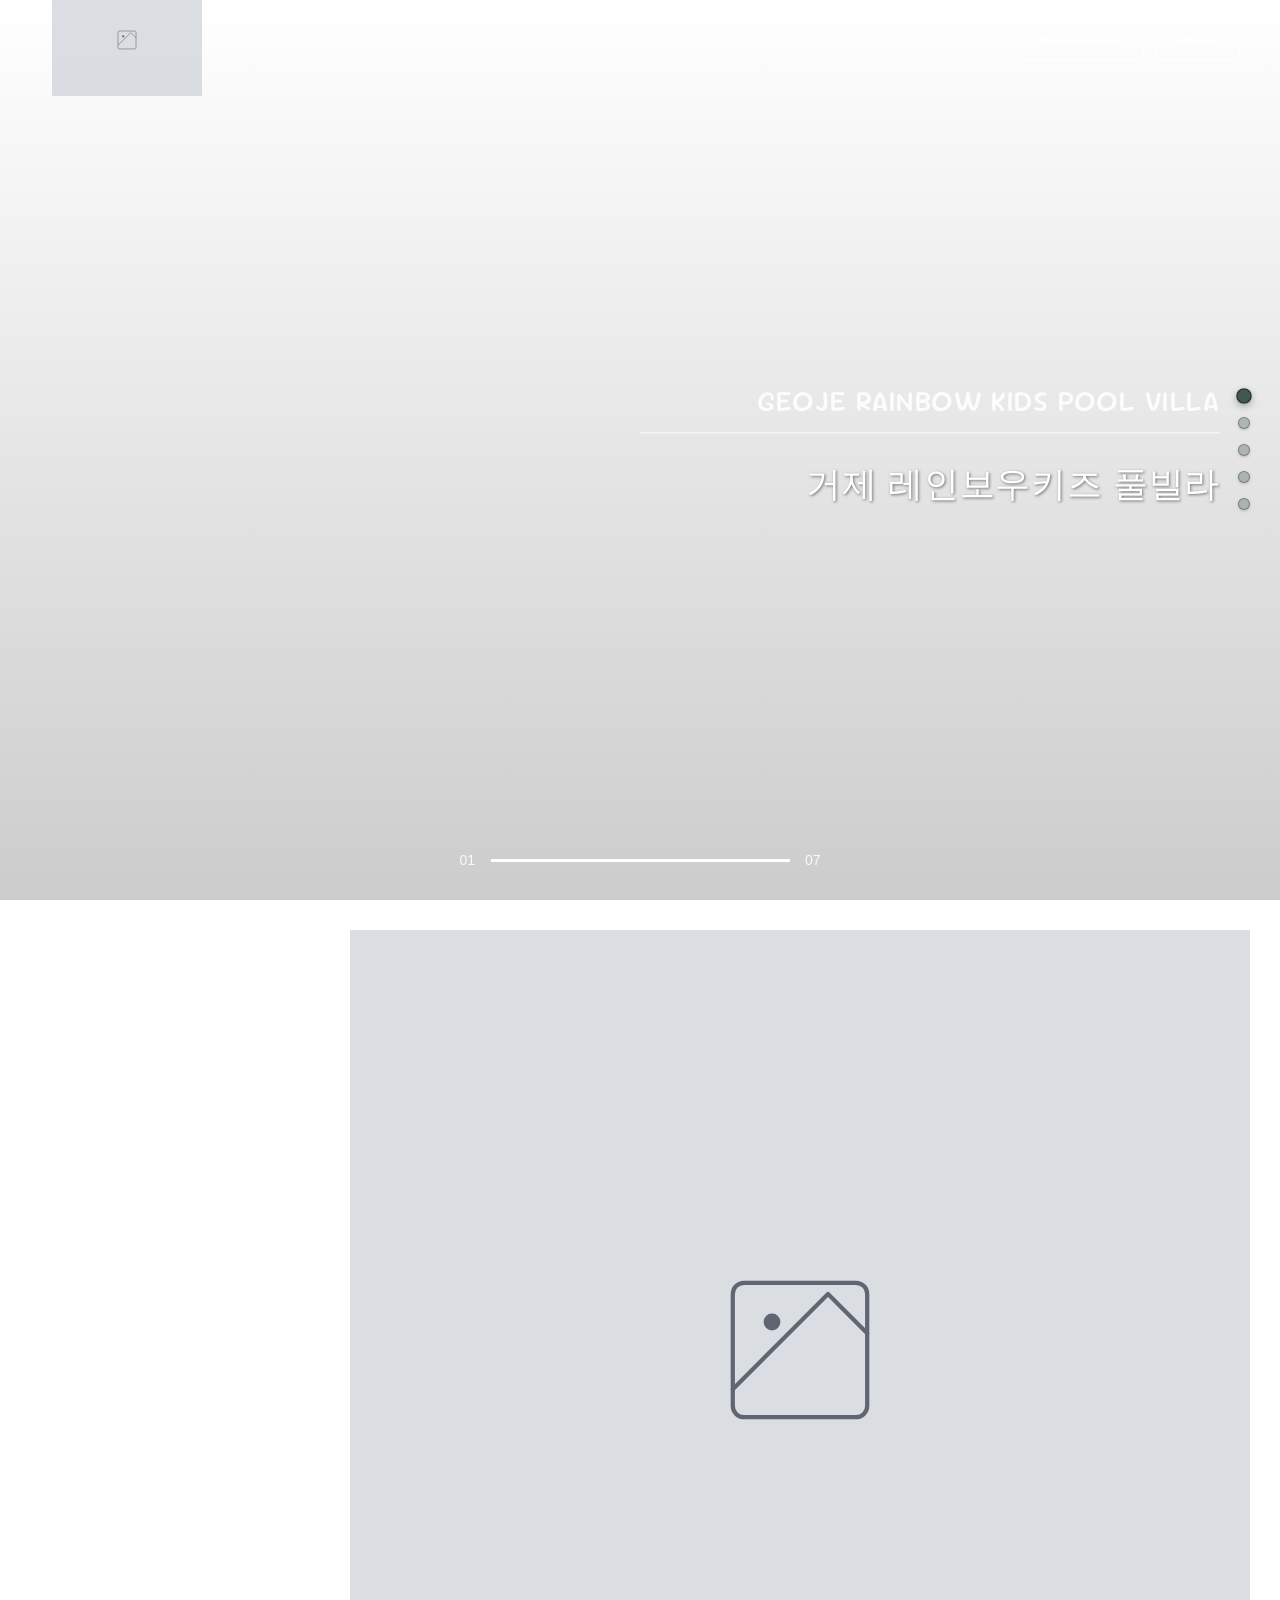
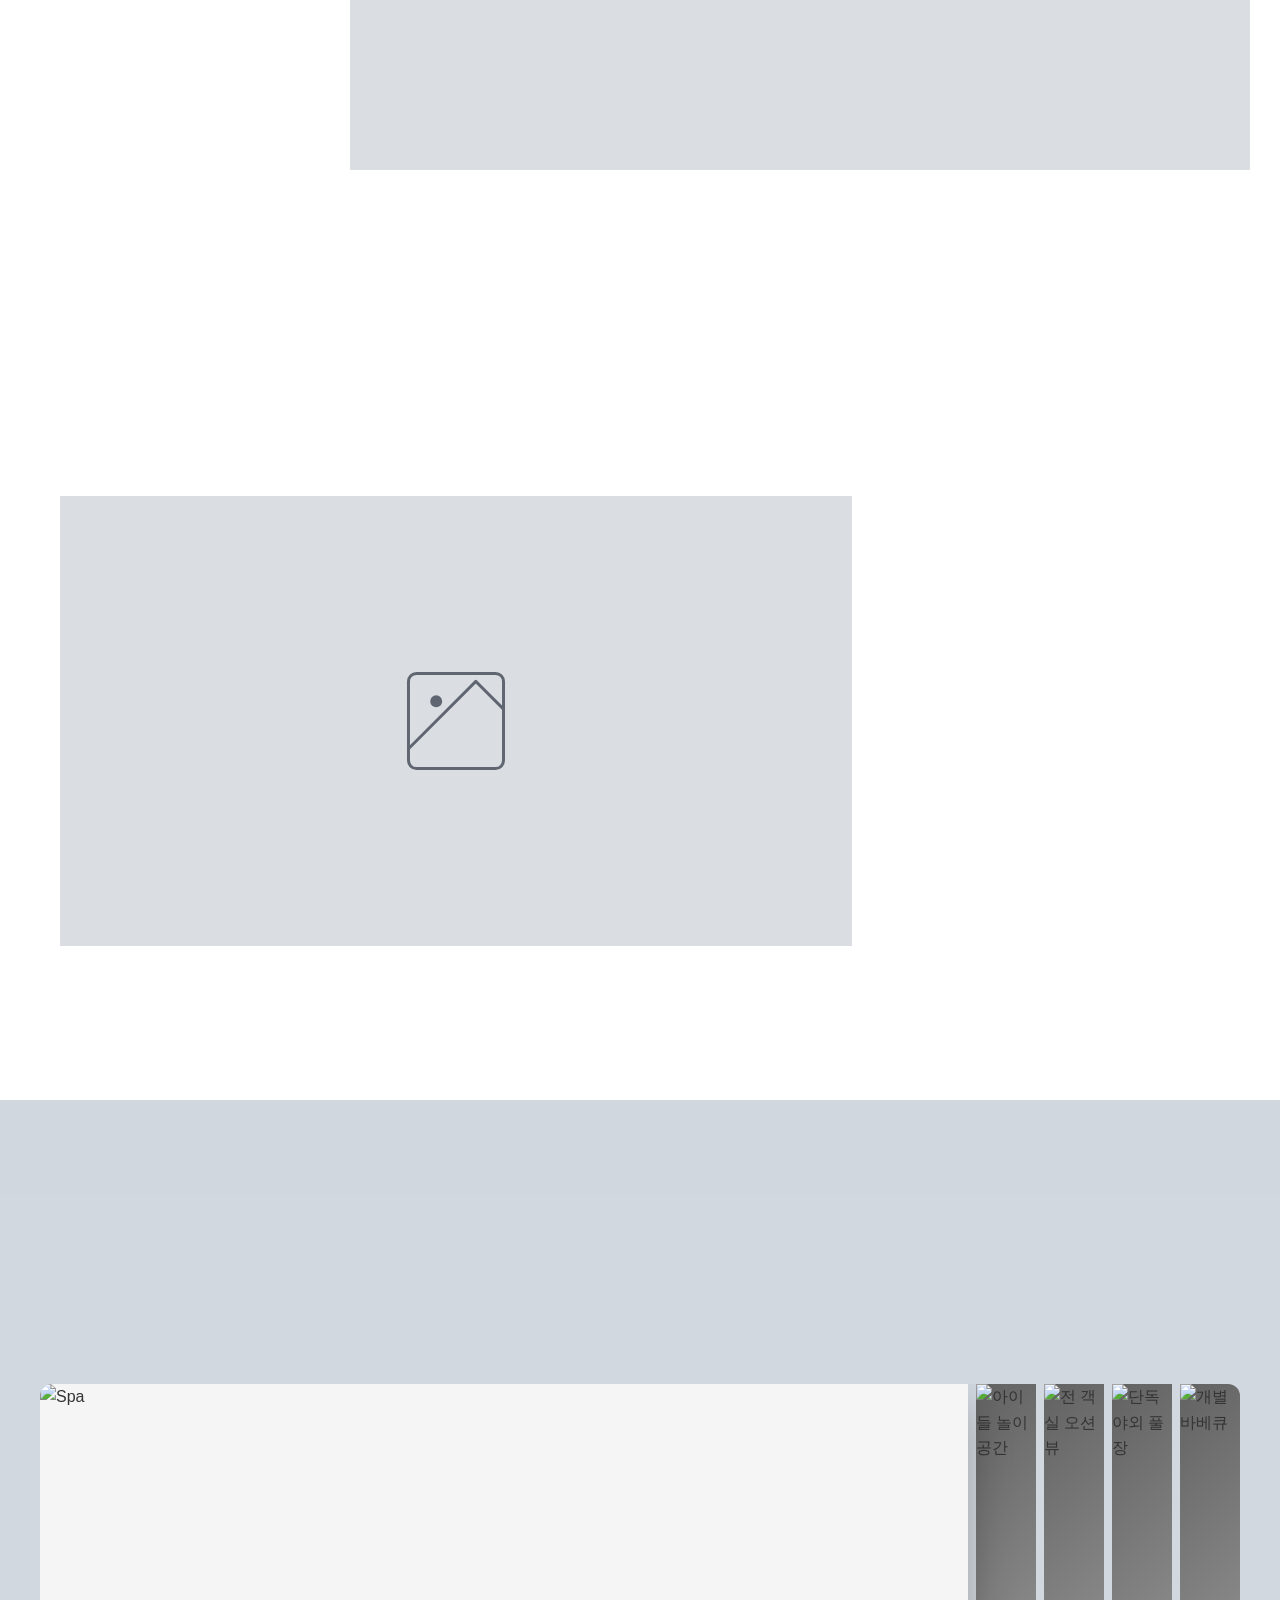
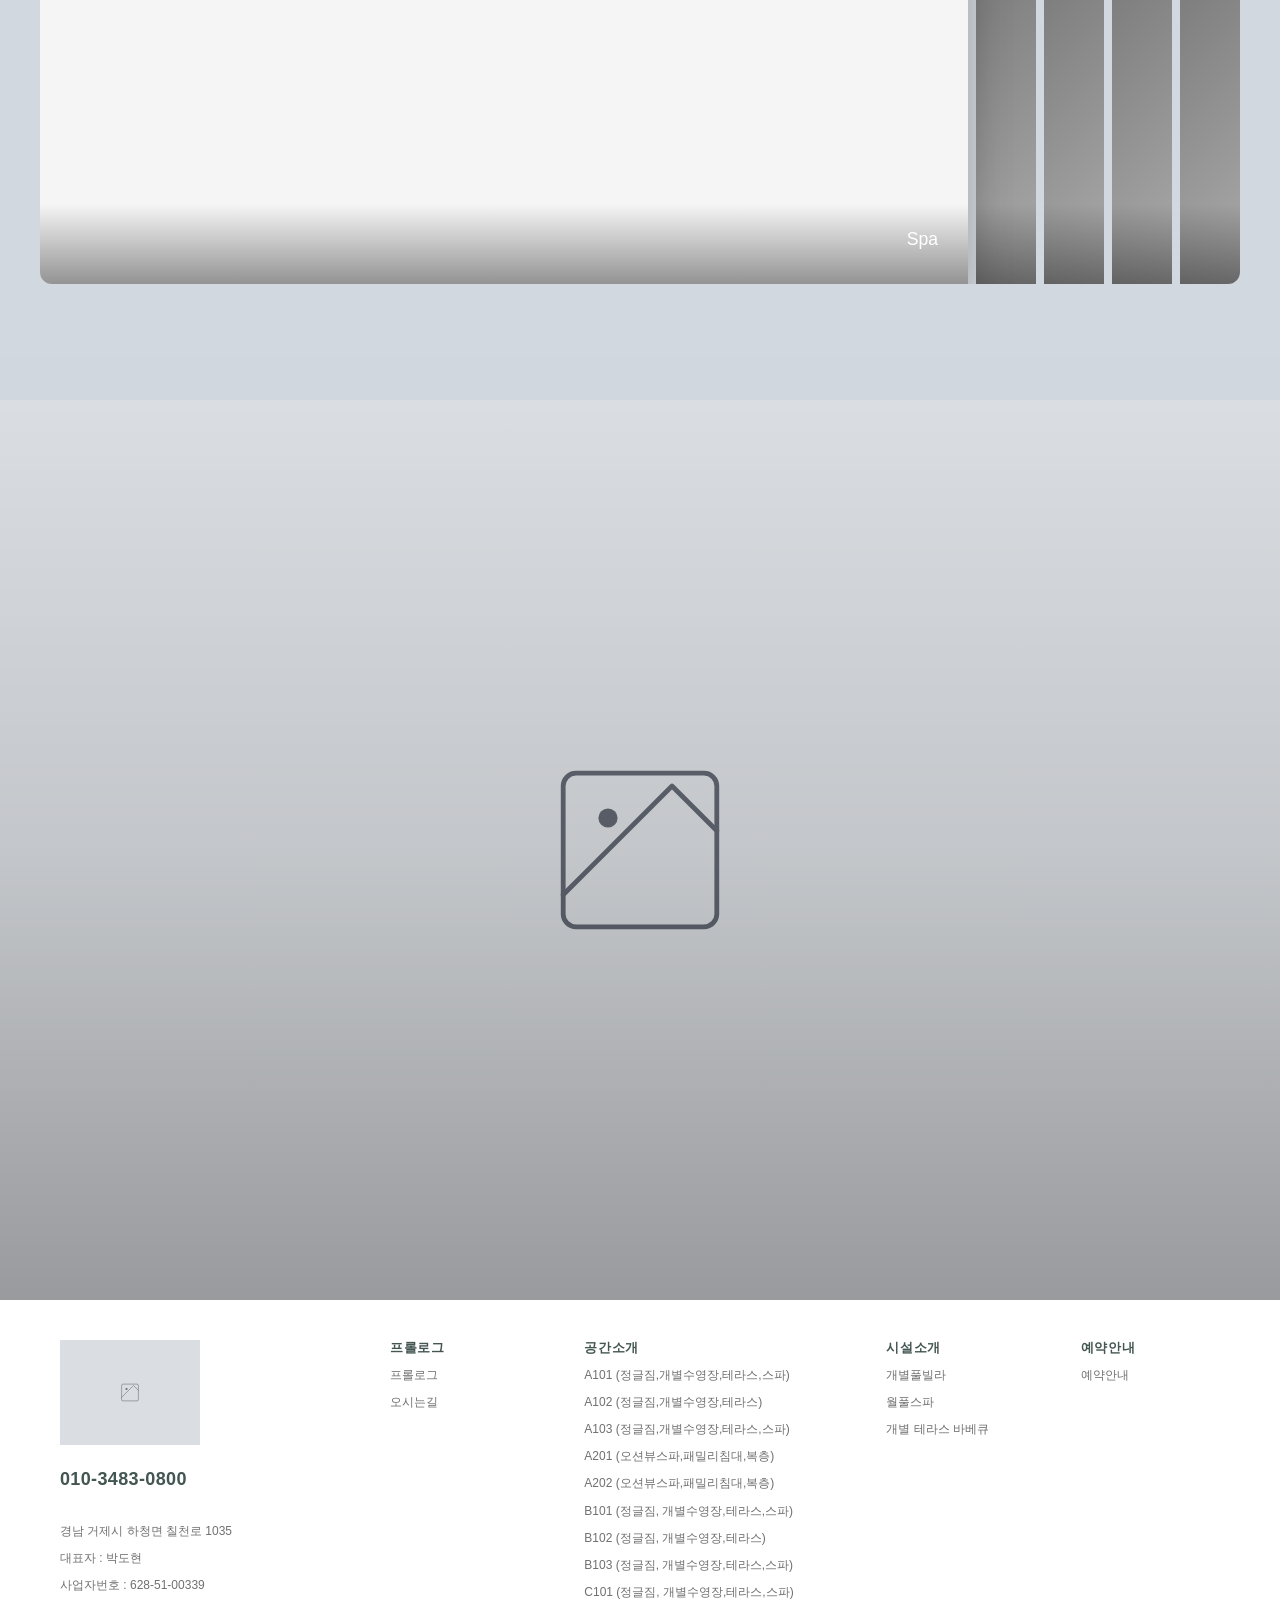
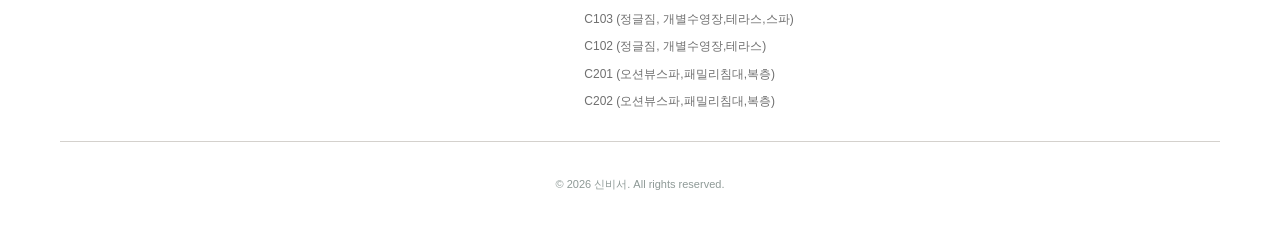
==== index.html @ 5a8daf4a "Website for rainbowkidspool.kr using full_banner_accordion template" ====
<!DOCTYPE html>
<html lang="ko">
<head>
    <meta charset="UTF-8">
    <meta name="viewport" content="width=device-width, initial-scale=1.0">
    <meta name="description" content="숙소 설명">
    <meta name="keywords" content="SEO 키워드">
    <title>숙소명 - 템플릿</title>

    <!-- Preload critical resources -->
    <link rel="preload" href="styles/common.css" as="style">
    <link rel="preload" href="styles/index.css" as="style">

    <!-- Stylesheets -->
    <link rel="stylesheet" href="styles/theme.css">
    <link rel="stylesheet" href="styles/common.css">
    <link rel="stylesheet" href="styles/index.css">
    <link rel="stylesheet" href="styles/popup.css">

  <!-- Open Graph Meta Tags for Social Media -->
  <meta property="og:type" content="website" />
  <meta property="og:title" content="거제 레인보우키즈풀빌라 - 홈" />
  
  
  <meta property="og:url" content="https://rainbowkidspool.kr" />

  <!-- Twitter Card Meta Tags -->
  <meta name="twitter:card" content="summary_large_image" />
  <meta name="twitter:title" content="거제 레인보우키즈풀빌라 - 홈" />
  
  
</head>
<body>
    <!-- 풀페이지 네비게이션 -->
    <nav class="fp-nav">
        <ul>
            <li><a href="#hero" class="active"><span></span></a></li>
            <li><a href="#essence"><span></span></a></li>
            <li><a href="#signature"><span></span></a></li>
            <li><a href="#gallery"><span></span></a></li>
            <li><a href="#closing"><span></span></a></li>
        </ul>
    </nav>

    <div id="fullpage">
        <!-- CUSTOM FIELD : 메인 소개 섹션 -->
        <section class="section fp-section hero-section">
            <div class="hero-slider" data-hero-slider>
                <!-- 메인 소개섹션 사용자가 업로드한 이미지 갯수만큼 동적 매핑 -->
            </div>
            <div class="hero-overlay"></div>
            <div class="hero-content">
                <!-- 메인 소개섹션 타이틀 매핑 -->
                  <div class="hero-property-name" data-hero-property-name-en></div>
                <h2 class="hero-title fade-in-up" data-hero-title style="animation-delay: 0.2s;"></h2>
                <!-- 메인 소개섹션 설명 매핑 -->
                <p class="hero-description fade-in-up" data-hero-description style="animation-delay: 1.2s;"></p>
            </div>
            <div class="hero-bottom-info">
                <div class="hero-progress-container">
                    <span class="current-slide hero-indicators" data-current-slide></span>
                    <div class="hero-progress-bar">
                        <div class="hero-progress-fill" data-hero-progress></div>
                    </div>
                    <span class="total-slides hero-indicators" data-total-slides></span>
                </div>
                <!-- 오른쪽 빈 공간 (균형을 위해) -->
                <div style="flex: 0 0 auto; width: 100px;"></div>
            </div>
        </section>

        <!-- CUSTOM FIELD : 핵심 메시지 섹션 -->
        <section class="section fp-section essence-section">
            <div class="essence-container">
                <div class="essence-left">
                    <!-- 핵심 메시지 업로드된 이미지 1장 매핑 -->
                    <img class="essence-image" data-essence-img src="" alt="">
                </div>
                <div class="essence-right">
                    <div class="essence-content">
                        <!-- 핵심 메시지 타이틀 매핑 -->
                        <h4 class="essence-title animate-element" data-essence-title></h4>
                        <div class="essence-divider animate-element"></div>
                        <!-- 핵심 메시지 설명 매핑 -->
                        <p class="essence-description animate-element" data-essence-description></p>
                    </div>
                </div>
            </div>
        </section>

        <!-- CUSTOM FIELD : 특색 섹션 -->
        <section class="section fp-section signature-section">
            <div class="signature-container">
                <div class="signature-left">
                    <div class="signature-content">
                        <!-- 특색 섹션 타이틀 매핑 -->
                        <h2 class="signature-title animate-element" data-signature-title></h2>
                        <div class="essence-divider animate-element"></div>
                        <!-- 특색 섹션 설명 매핑 -->
                        <p class="signature-description animate-element" data-signature-description></p>
                        <!-- 이미지 갤러리 영역 -->
                        <div class="signature-right">
                            <!-- 메인 이미지 -->
                            <img class="signature-image" data-signature-main-img src="" alt="">
                            <!-- 썸네일 갤러리 매핑 (최대 3장) -->
                            <div class="signature-thumbnails animate-element">
                                <div class="signature-thumb animate-element" data-thumb-index="0">
                                    <img src="" alt="">
                                </div>
                                <div class="signature-thumb animate-element" data-thumb-index="1">
                                    <img src="" alt="">
                                </div>
                                <div class="signature-thumb animate-element" data-thumb-index="2">
                                    <img src="" alt="">
                                </div>
                            </div>
                        </div>
                    </div>
                </div>
            </div>
        </section>

         <!-- CUSTOM FIELD :갤러리 섹션 -->
        <section class="section fp-section gallery-section" data-anchor="gallery">
            <div class="section-wrapper">
                <div class="gallery-container">
                    <div class="gallery-header">
                        <!-- 갤러리 타이틀 매핑 -->
                        <h2 class="gallery-title animate-element" data-gallery-title></h2>
                        <!-- 갤러리 설명 매핑 -->
                        <p class="gallery-description animate-element" data-gallery-description></p>
                    </div>
                    <div class="gallery-slider-wrapper">
                        <div class="gallery-slider" data-gallery-slider>
                            <!-- 갤러리 이미지 사용자가 업로드한 이미지 갯수만큼 동적 매핑 -->
                        </div>
                    </div>
                </div>
            </div>
        </section>

        <!-- CUSTOM FIELD : 마무리 섹션  -->
        <section class="section fp-section closing-section" data-anchor="closing">
            <div class="section-wrapper">
                <!-- 마무리 섹션 이미지 -->
                <div class="closing-background">
                    <img data-closing-bg-img src="" alt="">
                </div>

                <!-- 중앙 콘텐츠 그룹 -->
                <div class="closing-center-content">
                    <!-- property.nameEn 매핑 -->
                    <div class="closing-property-name animate-element" data-closing-property-name></div>
                    <!-- 타이틀 -->
                    <div class="closing-title animate-element" data-closing-title></div>
                    <!-- 설명 -->
                    <div class="closing-description animate-element" data-closing-description></div>
                </div>
            </div>
        </section>
    </div>

    <!-- Popup System -->
    <div id="popup-container"></div>

    <!-- Include ImageWithFallback script (standard-template-data.json에서만 필요) -->
    <!-- <script src="js/image-with-fallback.js"></script> -->

    <!-- Image Helpers (standard-template-data.json에서만 필요) -->
    <script src="js/image-helpers.js"></script>

    <!-- Base Data Mapper (must load before preview-handler) -->
    <script src="js/data-mapper/core/base-mapper.js"></script>

    <!-- Preview Handler for Admin Integration -->
    <script src="js/preview-handler.js"></script>

    <!-- Index Page Mapper -->
    <script src="js/data-mapper/pages/index-mapper.js"></script>

    <!-- Header Footer Mapper -->
    <script src="js/data-mapper/pages/header-footer-mapper.js"></script>

    <!-- Header and Footer Loader -->
    <script src="js/header-footer-loader.js"></script>

    <!-- Page-specific script -->
    <script src="js/pages/index.js"></script>
    <script src="js/popup.js"></script>

</body>
</html>
---- styles/common.css ----
/* ================================
   Common Styles
   ================================ */

/* Font Face 정의는 각 HTML 페이지의 head에 CDN으로 정의됨 */

/* Reset & Base Styles */
* {
    margin: 0;
    padding: 0;
    box-sizing: border-box;
}

html {
    font-size: 16px;
    scroll-behavior: smooth;
}

body {
    font-family: var(--font-ko-main), 'Pretendard', -apple-system, BlinkMacSystemFont, system-ui, Roboto,
                 'Helvetica Neue', 'Segoe UI', 'Apple SD Gothic Neo', 'Noto Sans KR',
                 'Malgun Gothic', sans-serif;
    font-weight: 500;
    line-height: 1.6;
    color: #333;
    background-color: var(--color-primary);
    overflow-x: hidden;
}

/* Typography */
h1, h2, h3, h4, h5, h6 {
    font-weight: 600;
    line-height: 1.2;
}

h1 { font-size: 3rem; }
h2 { font-size: 2.5rem; }
h3 { font-size: 2rem; }
h4 { font-size: 1.75rem; }
h5 { font-size: 1.5rem; }
h6 { font-size: 1.25rem; }

p {
    margin-bottom: 1rem;
}

a {
    color: inherit;
    text-decoration: none;
}

img {
    max-width: 100%;
    height: auto;
    display: block;
}

/* Container */
.container {
    width: 100%;
    margin: 0 auto;
    padding: 0 20px;
}

/* ================================
   Hero Section - Full Banner Slider
   ================================ */
.hero-section {
    position: relative;
    width: 100%;
    min-height: 100vh;
    overflow: hidden;
}

/* Hero Slider Container */
.hero-slider {
    position: absolute;
    top: 0;
    left: 0;
    width: 100%;
    height: 100%;
    z-index: 1;
}

.hero-slide {
    position: absolute;
    top: 0;
    left: 0;
    width: 100%;
    height: 100%;
    opacity: 0;
    visibility: hidden;
    transition: opacity 0.5s ease-in-out, visibility 0.5s ease-in-out;
}

.hero-slide.active {
    opacity: 1;
    visibility: visible;
}

.hero-slide img {
    width: 100%;
    height: 100%;
    object-fit: cover;
    transform: scale(1);
    transition: transform 3s ease-out;
}

/* Hero Overlay */
.hero-overlay {
    position: absolute;
    top: 0;
    left: 0;
    width: 100%;
    height: 100%;
    background: linear-gradient(to bottom, rgba(0,0,0,0.0), rgba(0,0,0,0.2));
    z-index: 2;
}

/* Hero Content */
.hero-content {
    position: absolute;
    top: 50%;
    left: 50%;
    transform: translate(-50%, -50%);
    text-align: center;
    color: #fff;
    z-index: 3;
    width: 100%;
    max-width: 900px;
    padding: 0 40px; /* 좌우 동일한 패딩으로 중앙 정렬 */
}

.hero-title {
    font-size: 2.2rem;
    font-weight: 500;
    margin-bottom: 15px;
    text-shadow: 1px 1px 3px rgba(0,0,0,0.5);
    letter-spacing: 0.02em;
}

.hero-description {
    font-family: var(--font-ko-sub);
    font-size: 1.2rem;
    font-weight: 300;
    line-height: 1.6;
    text-shadow: 1px 1px 2px rgba(0,0,0,0.5);
    opacity: 0.9;
}

/* Hero Bottom Info - Base styles */
.hero-bottom-info {
    position: absolute;
    bottom: 40px;
    z-index: 100;
}

.hero-property-name {
    color: #fff;
    font-size: 0.875rem;
    letter-spacing: 0.15em;
    text-transform: uppercase;
    opacity: 0.9;
    font-weight: 500;
    flex: 0 0 auto;
}

/* Hero Property Title - Page name above progress bar (for pages with center layout) */
.hero-property-title {
    position: absolute;
    top: 50%;
    left: 50%;
    transform: translateX(-50%);
    font-family: var(--font-en-main), serif;
    font-size: 3.5rem;
    font-weight: 700;
    color: #fff;
    letter-spacing: 0.08em;
    text-align: center;
    z-index: 10;
    text-shadow: 2px 2px 6px rgba(0, 0, 0, 0.4);
}

/* Progress Bar */
.hero-progress-container {
    display: flex;
    align-items: center;
    gap: 15px;
}

/* Navigation arrows for hero slider */
.hero-nav-prev,
.hero-nav-next {
    background: transparent;
    border: none;
    color: #fff;
    font-size: 1.2rem;
    font-weight: 300;
    cursor: pointer;
    padding: 5px 10px;
    opacity: 0.8;
    transition: all 0.3s ease;
}

.hero-nav-prev:hover,
.hero-nav-next:hover {
    opacity: 1;
    transform: scale(1.2);
}

/* Center aligned hero bottom for pages with page title */
.hero-center-bottom .hero-bottom-info {
    left: 50%;
    transform: translateX(-50%);
    width: auto;
    justify-content: center;
}

.hero-center-bottom .hero-property-name {
    display: none;
}

.hero-progress-bar {
    width: 300px;
    height: 3px;
    background: rgba(255, 255, 255, 0.3);
    position: relative;
    overflow: hidden;
    border-radius: 2px;
}

.hero-progress-fill {
    height: 100%;
    background: #fff; /* 완전 흰색 */
    width: 0;
    /* transition은 JavaScript에서 동적으로 설정됨 */
    transform-origin: left;
}

/* Slide Indicators */
.hero-indicators {
    color: #fff;
    font-size: 0.875rem;
    opacity: 0.9;
    font-weight: 500;
    white-space: nowrap;
}

.current-slide,
.total-slides {
    font-weight: 500;
}

/* ================================
   Buttons
   ================================ */
.btn {
    display: inline-block;
    padding: 12px 32px;
    border: none;
    border-radius: 8px;
    font-size: 1rem;
    font-weight: 500;
    cursor: pointer;
    transition: all 0.3s ease;
}

.btn-primary {
    background: #333;
    color: #fff;
}

.btn-primary:hover {
    background: #555;
    box-shadow: 0 10px 30px rgba(0,0,0,0.2);
}

.btn-secondary {
    background: transparent;
    color: #333;
    border: 2px solid #333;
}

.btn-secondary:hover {
    background: #333;
    color: #fff;
}

/* ================================
   Animations
   ================================ */
.fade-in {
    opacity: 0;
    animation: fadeIn 1s ease forwards;
}

.fade-in-up {
    opacity: 0;
    transform: translateY(30px);
    animation: fadeInUp 1s ease forwards;
}

.fade-in-scale {
    opacity: 0;
    transform: scale(0.95);
    animation: fadeInScale 1s ease forwards;
}

@keyframes fadeIn {
    to {
        opacity: 1;
    }
}

@keyframes fadeInUp {
    to {
        opacity: 1;
        transform: translateY(0);
    }
}

@keyframes fadeInScale {
    to {
        opacity: 1;
        transform: scale(1);
    }
}

/* ================================
   Footer
   ================================ */
.footer {
    position: relative;
    background: #1a1a1a;
    color: #fff;
    padding: 60px 0 30px;
    margin-top: 0;
    z-index: 100;
}

.footer-container {
    margin: 0 auto;
    padding: 0 40px;
}

.footer-content {
    text-align: center;
}

.footer-info {
    margin-bottom: 40px;
}

.footer-title {
    font-size: 2rem;
    font-weight: 700;
    margin-bottom: 20px;
    color: #fff;
}

.footer-contact {
    font-size: 1rem;
    line-height: 1.8;
    color: rgba(255, 255, 255, 0.8);
}

.footer-contact p {
    margin: 5px 0;
}

.footer-business {
    padding: 20px 0;
    border-top: 1px solid rgba(255, 255, 255, 0.1);
    border-bottom: 1px solid rgba(255, 255, 255, 0.1);
    margin-bottom: 20px;
}

.business-info {
    font-size: 0.9rem;
    color: rgba(255, 255, 255, 0.6);
}

.business-info span {
    margin: 0 10px;
}

.business-info span:not(:last-child)::after {
    content: '|';
    margin-left: 20px;
    color: rgba(255, 255, 255, 0.3);
}

.footer-bottom {
    padding-top: 20px;
}

.copyright {
    font-size: 0.85rem;
    color: rgba(255, 255, 255, 0.5);
}

/* ================================
   Responsive
   ================================ */
@media (max-width: 1024px) {
    .hero-content {
        flex-direction: column;
        padding: 40px 20px;
    }

    .hero-left,
    .hero-right {
        max-width: 100%;
    }

    h1 { font-size: 2.5rem; }
    h2 { font-size: 2rem; }
    h3 { font-size: 1.75rem; }
}

@media (max-width: 768px) {
    html {
        font-size: 14px;
    }

    /* 모바일에서 fp-nav 보정 제거 */
    .hero-content {
        margin-left: 0;
    }

    .hero-title-property-name {
        font-size: 2rem;
    }

    .hero-slider-container {
        aspect-ratio: 4/3;
    }

    .slider-btn {
        width: 40px;
        height: 40px;
        font-size: 20px;
    }

    /* Hero Property Title - Mobile adjustments */
    .hero-property-title {
        bottom: 80px;
        font-size: 2.5rem;
    }

    /* Hero Bottom Info - Mobile adjustments for facility/room pages */
    .hero-center-bottom .hero-bottom-info {
        bottom: 30px;
    }

    .hero-progress-container {
        gap: 10px;
    }

    .hero-progress-bar {
        width: 200px;
    }

    .hero-nav-prev,
    .hero-nav-next {
        font-size: 1rem;
        padding: 3px 8px;
    }
}

@media (max-width: 480px) {
    .hero-content {
        padding: 30px 15px;
    }

    .hero-title-property-name {
        font-size: 1.75rem;
    }

    .hero-title {
        font-size: 1.7rem;
    }

    .hero-description {
        font-size: 1.1rem;
    }

    /* Hero Property Title - Small mobile */
    .hero-property-title {
        bottom: 70px;
        font-size: 2rem;
    }

    /* Hero Bottom Info - Small mobile */
    .hero-center-bottom .hero-bottom-info {
        bottom: 20px;
    }

    .hero-progress-bar {
        width: 150px;
    }

    .hero-indicators {
        font-size: 0.75rem;
    }
}

/* ================================
   Gallery Section (Common)
   ================================ */
.gallery-section {
    position: relative;
    min-height: 100vh;
    background: rgba(49, 66, 61, 0.1);
}

.gallery-section .section-overlay {
    position: absolute;
    top: 0;
    left: 0;
    width: 100%;
    height: 100%;
    z-index: 1;
}

.gallery-section .section-wrapper {
    position: relative;
    height: 100vh;
    z-index: 2;
}

.gallery-container {
    width: 100%;
    height: 100vh;
    position: relative;
    display: flex;
    flex-direction: column;
    justify-content: center;
}

.gallery-header {
    padding: 40px 60px 60px 60px;
    text-align: center;
    margin: 0 auto;
    width: 100%;
    flex-shrink: 0;
}

.gallery-title {
    font-size: 2.2rem;
    font-weight: 600;
    margin-bottom: 12px;
    color: var(--color-secondary);
    letter-spacing: -0.02em;
}

.gallery-description {
    font-family: var(--font-ko-sub);
    font-size: 0.95rem;
    color: #333;
    line-height: 1.6;
    max-width: 600px;
    margin: 0 auto;
}

/* Gallery Masonry Grid */
.gallery-slider-wrapper {
    width: 100%;
    min-height: 550px; /* 450px에서 550px로 증가 */
    padding: 0;
    position: relative;
    z-index: 10;
    flex-shrink: 0;
    margin: 0 auto; /* 중앙 정렬 */
}

.gallery-slider {
    display: flex !important;
    flex-direction: row !important;
    gap: 8px !important;
    height: 400px !important;
    width: 1200px !important;
    margin: 0 auto !important;
    border-radius: 12px !important;
    overflow: hidden !important;
    justify-content: center !important;
    align-items: stretch !important;
}

/* Index Gallery Accordion Items - working style from facility */
.gallery-section .gallery-item {
    position: relative;
    overflow: hidden;
    cursor: pointer;
    background: #f5f5f5;
    flex: 0 0 60px !important; /* 접힌 상태는 더 좁게 */
    border-radius: 0 !important;
    height: 500px !important; /* 높이를 500px로 증가 */
    min-height: 500px !important;
    min-width: 60px !important;
    transition: all 0.6s cubic-bezier(0.23, 1, 0.32, 1) !important; /* 부드러운 easing */
    display: block !important;
    visibility: visible !important;
    opacity: 1;
}

/* Active gallery item (expanded) - 더 큰 비율로 확장 */
.gallery-section .gallery-item.gallery-item-active {
    flex: 1 !important; /* 확장된 아이템이 나머지 공간을 모두 차지 */
    min-width: 500px !important; /* 최소 크기 더 크게 */
    max-width: none !important; /* 최대 크기 제한 해제 */
    box-shadow: 0 20px 40px rgba(0,0,0,0.25) !important;
    transform: translateY(-2px) !important; /* 살짝 들어올리기 */
    transition: all 0.6s cubic-bezier(0.23, 1, 0.32, 1) !important; /* 일관된 easing */
    z-index: 10 !important;
}

/* Index Gallery Images - Accordion Style */
.gallery-section .gallery-item img {
    width: 100% !important;
    height: 100% !important;
    object-fit: cover !important;
    display: block !important;
    position: absolute !important;
    top: 0 !important;
    left: 0 !important;
    z-index: 10 !important;
    transition: all 0.6s ease !important;
    opacity: 1 !important;
    visibility: visible !important;
}



.gallery-section .gallery-item-description span::before {
    content: '# ';
    color: var(--color-secondary);
    font-weight: 600;
}

.gallery-item-title {
    font-size: 1rem;
    font-weight: 500;
    color: #333;
    text-align: right;
    margin-top: 10px;
}

.gallery-item-title::before {
    content: '# ';
    color: #fff;
}

/* Gallery Mobile - Removed to allow horizontal slider from index.css */

/* Small mobile styles removed to allow horizontal slider from index.css */

/* ================================
   Floating Booking Buttons
   ================================ */
.floating-buttons {
    position: fixed;
    bottom: 30px;
    right: 30px;
    display: flex;
    gap: 10px;
    z-index: 999;
}

.floating-btn {
    display: flex;
    align-items: center;
    gap: 8px;
    padding: 12px 32px;
    background: rgba(255, 255, 255, 0.2);
    border: 1px solid #fff;
    border-radius: 0;
    color: #fff;
    font-family: var(--font-ko-main), sans-serif;
    font-size: 0.875rem;
    font-weight: 500;
    letter-spacing: 0.05em;
    cursor: pointer;
    transition: all 0.3s ease;
    position: relative;
    overflow: hidden;
    z-index: 1;
}

/* When page is scrolled */
body.scrolled .floating-btn {
    background: var(--color-secondary);
    border-color: var(--color-primary);
    color: var(--color-primary);
}

.floating-btn::before {
    content: '';
    position: absolute;
    top: 0;
    left: 0;
    width: 0;
    height: 100%;
    background: #fff;
    transition: width 0.3s ease;
    z-index: -1;
}

/* Before background color changes when scrolled */
body.scrolled .floating-btn::before {
    background: var(--color-primary);
}

.floating-btn:hover::before {
    width: 100%;
}

.floating-btn:hover {
    color: #000;
    border-color: #fff;
    box-shadow: 0 10px 30px rgba(255, 255, 255, 0.2);
}

/* Hover effect when scrolled */
body.scrolled .floating-btn:hover {
    color: var(--color-secondary);
    border-color: var(--color-primary);
    box-shadow: 0 10px 30px rgba(99, 89, 85, 0.2);
}

/* Dark sections (Gallery & Closing) - Light button styles */
body.dark-section-active:not(.scrolled) .floating-btn {
    border-color: var(--color-primary) !important;
    color: var(--color-primary) !important;
}

body.dark-section-active:not(.scrolled) .floating-btn::before {
    background: var(--color-primary) !important;
}

body.dark-section-active:not(.scrolled) .floating-btn:hover {
    color: var(--color-secondary) !important;
    border-color: var(--color-primary) !important;
}

/* Dark sections with scroll - maintain light color (but not in footer) */
body.dark-section-active.scrolled:not(.footer-visible) .floating-btn {
    border-color: var(--color-primary) !important;
    color: var(--color-primary) !important;
}

body.dark-section-active.scrolled:not(.footer-visible) .floating-btn::before {
    background: var(--color-primary) !important;
}

body.dark-section-active.scrolled:not(.footer-visible) .floating-btn:hover {
    color: var(--color-secondary) !important;
    border-color: var(--color-primary) !important;
}

/* Footer area - primary color buttons */
body.footer-visible .floating-btn {
    border-color: var(--color-primary) !important;
    color: var(--color-primary) !important;
}

body.footer-visible .floating-btn::before {
    background: var(--color-primary) !important;
}

body.footer-visible .floating-btn:hover {
    color: var(--color-secondary) !important;
    border-color: var(--color-primary) !important;
}

.floating-btn .booking-icon {
    display: none;
}

.floating-btn .booking-calendar-icon {
    width: 20px;
    height: 20px;
}

/* ================================
   Scroll to Top Button
   ================================ */
.scroll-to-top {
    position: fixed !important;
    bottom: 30px;
    right: 30px;
    width: 50px;
    height: 50px;
    display: flex;
    align-items: center;
    justify-content: center;
    background: rgba(255, 255, 255, 0.2);
    border: 1px solid #fff;
    color: #fff;
    font-family: var(--font-ko-main), sans-serif;
    font-size: 0.75rem;
    font-weight: 600;
    letter-spacing: 0.1em;
    text-transform: uppercase;
    cursor: pointer;
    transition: all 0.3s ease;
    opacity: 0;
    visibility: hidden;
    z-index: 999;
    overflow: hidden;
}

.scroll-to-top.visible {
    opacity: 1;
    visibility: visible;
}

.scroll-to-top::before {
    content: '';
    position: absolute;
    top: 0;
    left: 0;
    width: 0;
    height: 100%;
    background: #fff;
    transition: width 0.3s ease;
    z-index: -1;
}

.scroll-to-top:hover::before {
    width: 100%;
}

.scroll-to-top:hover {
    color: #000;
    border-color: #fff;
}

/* When page is scrolled */
body.scrolled .scroll-to-top {
    background: var(--color-secondary);
    border-color: var(--color-primary);
    color: var(--color-primary);
}

body.scrolled .scroll-to-top::before {
    background: var(--color-primary);
}

body.scrolled .scroll-to-top:hover {
    color: var(--color-secondary);
    border-color: var(--color-primary);
}

/* Dark sections - Light scroll button */
body.dark-section-active:not(.scrolled) .scroll-to-top {
    border-color: var(--color-primary);
    color: var(--color-primary);
}

body.dark-section-active:not(.scrolled) .scroll-to-top::before {
    background: var(--color-primary);
}

body.dark-section-active:not(.scrolled) .scroll-to-top:hover {
    color: var(--color-secondary);
    border-color: var(--color-primary);
}

/* Dark sections with scroll */
body.dark-section-active.scrolled:not(.footer-visible) .scroll-to-top {
    border-color: var(--color-primary);
    color: var(--color-primary);
}

body.dark-section-active.scrolled:not(.footer-visible) .scroll-to-top::before {
    background: var(--color-primary);
}

body.dark-section-active.scrolled:not(.footer-visible) .scroll-to-top:hover {
    color: var(--color-secondary);
    border-color: var(--color-primary);
}


/* Mobile Responsive for Floating Buttons */
@media (max-width: 768px) {
    .floating-buttons {
        bottom: 20px;
        right: 20px;
        left: auto;
        justify-content: flex-end;
    }

    .floating-btn {
        width: 45px;
        height: 45px;
        padding: 0;
        border-radius: 0;
        font-size: 0.7rem;
        display: flex;
        justify-content: center;
        align-items: center;
    }

    /* 예약하기 버튼 - 달력 아이콘만 표시 */
    .booking-btn span {
        display: none;
    }

    .booking-btn .booking-calendar-icon {
        display: block !important;
        width: 20px;
        height: 20px;
    }

    /* YBS 버튼 - Y만 표시 */
    .ybs-btn span {
        display: none;
    }

    .ybs-btn .booking-icon {
        display: none;
    }

    .ybs-btn::after {
        content: 'Y';
        font-size: 1rem;
        font-weight: bold;
    }

    .scroll-to-top {
        bottom: 20px;
        right: 20px;
        width: 45px;
        height: 45px;
        font-size: 0.7rem;
        opacity: 1 !important;
        visibility: visible !important;
    }

    body.scrolled .scroll-to-top {
        background: var(--color-secondary) !important;
        border-color: var(--color-primary) !important;
        color: var(--color-primary) !important;
    }
}

/* ================================
   Full Banner Section
   ================================ */
.full-banner {
    position: relative;
    width: 100%;
    height: 600px;
    background-size: cover;
    background-position: center;
    background-repeat: no-repeat;
    background-attachment: fixed;
    display: flex;
    align-items: center;
    justify-content: center;
    padding: 0 10%;
    overflow: hidden;
}

.full-banner-title {
    color: #ffffff;
    font-size: 2rem;
    font-weight: 700;
    font-family: var(--font-en-main), serif;
    letter-spacing: 0.05em;
    font-style: italic;
    z-index: 2;
    word-break: break-word;
    text-align: center;
    line-height: 1.2;
    text-shadow: 2px 2px 4px rgba(0, 0, 0, 0.5);
}


@media (max-width: 768px) {
    .full-banner {
        height: 500px;
        padding: 0 5%;
    }

    .full-banner-title {
        font-size: 1.8rem;
    }
}

@media (max-width: 480px) {
    .full-banner {
        height: 400px;
    }

    .full-banner-title {
        font-size: 1.5rem;
    }
}

/* ================================
   Facility Gallery - Accordion Hover Cards (2x2 Grid)
   ================================ */
.facility-gallery-section {
    background: rgba(29, 58, 95, 0.2);
    min-height: 700px; /* 600px에서 700px로 변경 */
    padding: 120px 60px 80px 60px; /* 하단 패딩도 증가 */
    position: relative;
}

.facility-gallery-label {
    margin-bottom: 60px;
    opacity: 0;
    transform: translateX(-100px);
    transition: all 1s ease;
}

.facility-gallery-label.animate {
    opacity: 1;
    transform: translateX(0);
}

.facility-gallery-label span {
    font-family: var(--font-en-main), serif;
    font-size: 2.5rem;
    font-style: italic;
    color: var(--color-secondary);
    font-weight: 400;
    letter-spacing: 0.02em;
    display: inline-block;
}

.facility-gallery-container {
    display: flex !important;
    flex-direction: row !important;
    gap: 8px !important;
    height: 500px !important; /* 400px에서 500px로 변경 */
    max-width: 1400px !important;
    margin: 0 auto !important;
    border-radius: 12px !important;
    overflow: hidden !important;
    justify-content: center !important;
    align-items: stretch !important;
}


.facility-gallery-container .gallery-item img {
    width: 100% !important;
    height: 100% !important;
    object-fit: cover !important;
    transition: all 0.6s ease !important;
    display: block !important;
    position: absolute !important;
    top: 0 !important;
    left: 0 !important;
}

.facility-gallery-container .gallery-item .gallery-item-overlay {
    position: absolute;
    top: 0;
    left: 0;
    width: 100%;
    height: 100%;
    background: linear-gradient(135deg, rgba(0,0,0,0.6) 0%, rgba(0,0,0,0.3) 100%);
    display: flex;
    flex-direction: column;
    justify-content: center;
    padding: 20px;
    opacity: 0;
    transition: all 0.6s ease;
}

/* 기본 상태에서는 제목만 표시 */
.facility-gallery-container .gallery-item .gallery-item-title-default {
    position: absolute;
    left: 50%;
    bottom: 20px;
    transform: translateX(-50%) rotate(-90deg);
    transform-origin: center;
    color: #fff;
    font-family: var(--font-en-main), serif;
    font-size: 0.9rem;
    font-weight: 600;
    z-index: 2;
    transition: all 0.6s ease;
    text-shadow: 0 2px 4px rgba(0,0,0,0.3);
    white-space: nowrap;
}

/* 확장된 상태에서는 가로 표시 */
.facility-gallery-container .gallery-item:hover .gallery-item-title-default,
.facility-gallery-container .gallery-item:first-child .gallery-item-title-default {
    transform: translateX(-50%) rotate(0deg);
    bottom: 20px;
    left: 20px;
    transform: none;
}

/* 기존 스타일 정리됨 - 위의 활성화 상태 스타일로 대체 */

/* Click-based Accordion Effects */
.facility-gallery-container .gallery-item.gallery-item-active {
    box-shadow: 0 15px 30px rgba(0,0,0,0.2);
}

.facility-gallery-container .gallery-item.gallery-item-active img {
    transform: scale(1.02);
}

/* 기본적으로 모든 카드에 오버레이 표시 */
.facility-gallery-container .gallery-item .gallery-item-overlay {
    opacity: 1;
}

/* 활성화된 상태에서는 오버레이 숨김 */
.facility-gallery-container .gallery-item.gallery-item-active .gallery-item-overlay {
    opacity: 0 !important;
    visibility: hidden !important;
}

/* Facility Gallery Description - 흰색 글씨 text-shadow */
.facility-gallery-container .gallery-item .gallery-item-description {
    position: absolute;
    bottom: 15px;
    right: 30px;
    font-family: var(--font-ko-main), sans-serif;
    font-size: 1.1rem;
    color: white;
    opacity: 0;
    visibility: hidden;
    z-index: 20;
}

/* 활성화된 상태에서만 표시 */
.facility-gallery-container .gallery-item.gallery-item-active .gallery-item-description {
    opacity: 1;
    visibility: visible;
    display: block;
}

/* 호버 효과는 가볍게만 (클릭하라는 힌트) */
@media (min-width: 769px) {
    .facility-gallery-container .gallery-item:not(.gallery-item-active):hover {
        transform: scale(1.02);
        box-shadow: 0 5px 15px rgba(0,0,0,0.1);
    }
}

/* Facility Gallery Mobile - 세로 스택 스타일 */
@media (max-width: 768px) {
    .facility-gallery-section {
        padding: 80px 20px 40px 20px;
        min-height: auto;
    }

    .facility-gallery-label {
        margin-bottom: 40px;
        text-align: center;
    }

    .facility-gallery-label span {
        font-size: 2.5rem;
    }

    .facility-gallery-container {
        display: block !important;
        height: auto !important;
        gap: 0 !important;
        flex-direction: column !important;
    }

    .facility-gallery-container .gallery-item {
        width: 100% !important;
        height: 250px !important;
        margin-bottom: 15px !important;
        border-radius: 8px !important;
        min-width: auto !important;
        max-width: none !important;
        flex: none !important;
        position: relative !important;
        overflow: hidden !important;
        box-shadow: 0 4px 12px rgba(0, 0, 0, 0.15) !important;
    }

    .facility-gallery-container .gallery-item:last-child {
        margin-bottom: 0 !important;
    }

    .facility-gallery-container .gallery-item img {
        width: 100% !important;
        height: 100% !important;
        object-fit: cover !important;
    }

    /* 오버레이 제거 */
    .facility-gallery-container .gallery-item .gallery-item-overlay {
        display: none !important;
    }

    /* 제목 숨김 */
    .facility-gallery-container .gallery-item .gallery-item-title-default {
        display: none !important;
    }

    /* 설명을 항상 표시 - 배경 없이 흰색 글씨 */
    .facility-gallery-container .gallery-item .gallery-item-description {
        position: absolute !important;
        bottom: 15px !important;
        right: 30px !important;
        left: auto !important;
        background: none !important;
        color: white !important;
        padding: 0 !important;
        border-radius: 0 !important;
        font-family: var(--font-ko-main), sans-serif !important;
        font-size: 1.1rem !important;
        opacity: 1 !important;
        visibility: visible !important;
        backdrop-filter: none !important;
        text-shadow: 0 2px 4px rgba(0, 0, 0, 0.8), 0 0 8px rgba(0, 0, 0, 0.5) !important;
    }

    /* 호버/클릭 효과 제거 */
    .facility-gallery-container .gallery-item:active,
    .facility-gallery-container .gallery-item:hover {
        transform: none !important;
        box-shadow: 0 4px 12px rgba(0, 0, 0, 0.15) !important;
    }
}

/* Default Gallery Items - NOT for facility gallery */
.gallery-section .gallery-item {
    flex: 1;
    max-width: 320px;
    position: relative;
    opacity: 0;
    transform: translateY(30px);
    transition: all 1s ease;
}

/* Override all other gallery item styles for facility gallery specifically */
.facility-gallery-section .facility-gallery-container .gallery-item {
    position: relative;
    overflow: hidden;
    cursor: pointer;
    transition: all 0.8s cubic-bezier(0.25, 0.46, 0.45, 0.94);
    background: #f5f5f5;
    flex: 0 0 60px !important;
    border-radius: 0 !important;
    height: 500px !important; /* 400px에서 500px로 변경 */
    min-height: 500px !important;
    min-width: 60px !important;
}

/* 활성화된 카드는 확장 */
.facility-gallery-section .facility-gallery-container .gallery-item.gallery-item-active {
    flex: 1 !important;
    min-width: 200px !important;
}

.gallery-section .gallery-item:nth-child(1) {
    transition-delay: 0.1s;
}

.gallery-section .gallery-item:nth-child(2) {
    transition-delay: 0.2s;
}

.gallery-section .gallery-item:nth-child(3) {
    transition-delay: 0.3s;
}

.gallery-section .gallery-item:nth-child(4) {
    transition-delay: 0.4s;
}

.gallery-section .gallery-item.animate {
    opacity: 1;
    transform: translateY(0);
}

.gallery-section .gallery-item img {
    width: 100%;
    height: 400px;
    object-fit: cover;
    display: block;
    transition: none;
}

.gallery-item-title:not(.facility-gallery-container .gallery-item-title) {
    color: var(--color-primary);
    font-size: 0.9rem;
    font-weight: 500;
    letter-spacing: 0.1em;
    text-transform: uppercase;
    margin-bottom: 10px;
}

/* Gallery Mobile Responsive */
@media (max-width: 768px) {
    .facility-gallery-label {
        left: 20px;
        top: 40px;
    }

    .facility-gallery-label span {
        font-size: 2.5rem;
    }

    .facility-gallery-container {
        display: flex;
        flex-wrap: wrap;
        gap: 20px;
        padding: 20px;
        bottom: auto;
        position: relative;
        transform: none;
        left: auto;
        width: 100%;
        max-width: 100%;
        justify-content: space-between;
    }

    .gallery-item {
        max-width: calc(50% - 10px);
        width: calc(50% - 10px);
    }

    /* Index gallery should show one image per page on mobile */
    .gallery-section .gallery-item {
        max-width: 100%;
        width: 100%;
    }

    .gallery-item img {
        height: 180px;
        width: 100%;
        object-fit: cover;
    }
}

@media (max-width: 480px) {
    .facility-gallery-container .gallery-item {
        height: 220px !important;
    }

    .facility-gallery-container .gallery-item .gallery-item-description {
        font-size: 1.1rem !important;
        padding: 0 !important;
    }
}



/* ================================
   갤러리 아코디언 성능 개선 및 Description 스타일링
   ================================ */

/* 버벅임 해결을 위한 GPU 가속화 및 최적화된 트랜지션 */
.gallery-section .gallery-item {
    will-change: flex !important;
    transform: translateZ(0) !important;
    transition: flex 0.25s cubic-bezier(0.4, 0, 0.2, 1) !important;
}

.gallery-section .gallery-item.gallery-item-active {
    will-change: flex !important;
    transform: translateZ(0) !important;
    transition: flex 0.25s cubic-bezier(0.4, 0, 0.2, 1) !important;
}

/* ================================
   Index Gallery Section - Same styling as room/facility
   ================================ */
.gallery-section {
    background: rgba(29, 58, 95, 0.2);
    min-height: 700px;
    padding: 120px 60px 80px 60px;
    position: relative;
}

/* Gallery container height to match room/facility pages - Desktop only */
@media (min-width: 769px) {
    .gallery-section .gallery-slider {
        height: 500px !important;
        display: flex !important;
        flex-direction: row !important;
        gap: 8px !important;
        margin: 0 auto !important;
        border-radius: 12px !important;
        overflow: hidden !important;
        justify-content: center !important;
        align-items: stretch !important;
    }

    .gallery-section .gallery-item {
        height: 500px !important;
        min-height: 500px !important;
        /* flex는 위에서 정의된 기본값 사용 (0 0 60px) */
        cursor: pointer !important;
        position: relative !important;
    }
}

/* Add subtle gradient overlay for better text readability - only text area */
.gallery-section .gallery-item::after,
.facility-gallery-container .gallery-item::after,
.room-gallery-container .gallery-item::after {
    content: '';
    position: absolute;
    bottom: 0;
    left: 0;
    right: 0;
    height: 80px;
    background: linear-gradient(transparent, rgba(0, 0, 0, 0.4));
    pointer-events: none;
    z-index: 10;
}

/* Index Gallery Description */
.gallery-section .gallery-item .gallery-item-description {
    position: absolute;
    bottom: 15px;
    right: 30px;
    font-family: var(--font-ko-main), sans-serif;
    font-size: 1.1rem;
    color: white;
    opacity: 0;
    visibility: hidden;
    z-index: 20;
    transition: all 0.5s ease;
}

/* Show description on active item */
.gallery-section .gallery-item.gallery-item-active .gallery-item-description {
    opacity: 1;
    visibility: visible;
    display: block;
}

/* Index Gallery Overlay - facility와 동일한 스타일 */
.gallery-section .gallery-item .gallery-item-overlay {
    position: absolute;
    top: 0;
    left: 0;
    width: 100%;
    height: 100%;
    background: linear-gradient(135deg, rgba(0,0,0,0.6) 0%, rgba(0,0,0,0.3) 100%);
    display: flex;
    flex-direction: column;
    justify-content: center;
    padding: 20px;
    opacity: 1; /* 기본적으로 오버레이 표시 */
    transition: all 0.6s ease;
}

/* 기본적으로 모든 카드에 오버레이 표시 (facility와 동일) */
.gallery-section .gallery-item .gallery-item-overlay {
    opacity: 1 !important;
}

/* 활성화된 상태에서는 오버레이 숨김 */
.gallery-section .gallery-item.gallery-item-active .gallery-item-overlay {
    opacity: 0 !important;
    visibility: hidden !important;
}

/* 모바일에서는 오버레이 숨김 */
@media (max-width: 768px) {
    .gallery-section .gallery-item .gallery-item-overlay {
        display: none !important;
    }
}

/* Empty Image Placeholder Styles */
.empty-image-placeholder,
.empty-background-placeholder {
    opacity: 0.8 !important;
    filter: grayscale(0.2);
}

.empty-background-placeholder {
    background-color: #f5f5f5;
}

/* ================================
   Large Desktop - Container Width Limits
   ================================ */
@media (min-width: 1920px) {
    .container,
    .footer-container,
    .section-container,
    .gallery-section .section-wrapper {
        max-width: 1600px;
    }

    .facility-gallery-container,
    .gallery-section .gallery-slider {
        max-width: 1600px !important;
        height: 600px !important; /* 큰 화면에서 더 큰 높이 */
    }

    .gallery-section .gallery-item {
        height: 600px !important;
        min-height: 600px !important;
    }
    .signature-container, .gallery-container {
        max-width: 1600px !important;
    }
    .gallery-slider {
        width: 1600px !important;
    }
}
---- styles/index.css ----
/* ================================
   Fullpage Scroll Styles
   ================================ */

/* Fullpage Container */
#fullpage {
    position: relative;
    width: 100%;
    /* height removed to allow natural flow */
}

/* Fullpage Sections */
.fp-section {
    position: relative;
    width: 100%;
    height: 100vh;
    display: flex;
    align-items: center;
    justify-content: center;
}

/* 스크롤 허용 - 푸터까지 보이도록 */
body {
    overflow-y: auto;
    overflow-x: hidden;
}

/* ================================
   Section 1: Hero Section - Index Specific
   ================================ */

/* Index page specific hero bottom info position */
.hero-bottom-info {
    position: absolute;
    bottom: 40px;
    left: 40px;
    right: 40px;
    z-index: 100;
    display: flex;
    align-items: center;
    justify-content: space-between;
}

/* Hero property name - 왼쪽 고정 */
.hero-property-name {
    flex: 0 0 auto;
    font-family: var(--font-en-main), serif;
    font-size: 1.8rem;
    color: #fff;
    letter-spacing: 0.05em;
    border-bottom: 1px solid #fff;
    padding-bottom: 8px;
    margin-bottom: 30px;
}

/* Index page hero content - 우측 중앙 위치 */
.hero-content {
    position: absolute;
    top: 50%;
    right: 60px;
    transform: translateY(-50%);
    text-align: right;
    color: #fff;
    z-index: 3;
    width: auto;
    padding: 0;
}

/* 데스크탑에서만 max-width 적용 */
@media (min-width: 769px) {
    .hero-content {
        max-width: 60%;
    }
}

/* 큰 화면에서 더 우측으로 이동 */
@media (min-width: 1800px) {
    .hero-content {
        right: 15%;
        left: auto;
        transform: translateY(-50%);
    }
}

/* 매우 큰 화면에서 빨간선 위치까지 이동 */
@media (min-width: 1920px) {
    .hero-content {
        right: 10%;
        left: auto;
        transform: translateY(-50%);
    }
}

/* Index page progress container - 중앙 위치 */
.hero-progress-container {
    position: absolute;
    left: 50%;
    transform: translateX(-50%);
    display: flex;
    align-items: center;
    justify-content: center;
    gap: 15px;
}
.hero-section .section-wrapper {
    display: flex;
    align-items: center;
    justify-content: center;
    width: 100%;
    height: 100vh;
}

/* Animations for text on load */
.hero-section .hero-title {
    opacity: 0;
    transform: translateY(30px);
    animation: fadeInUp 1s ease 0.5s forwards;
}

.hero-section .hero-description {
    opacity: 0;
    transform: translateY(30px);
    animation: fadeInUp 1s ease 0.7s forwards;
}

.hero-section .hero-bottom-info {
    opacity: 0;
    animation: fadeIn 1s ease 1s forwards;
}

/* 모바일 반응형 */
@media (max-width: 768px) {
    /* 모바일에서 일반 스크롤 강제 활성화 */
    html, body {
        overflow: auto !important;
        overflow-y: auto !important;
        overflow-x: hidden !important;
        height: auto !important;
        position: relative !important;
    }

    /* 모바일에서는 fp-nav 보정 제거 */
    .hero-progress-container {
        position: relative;
        left: auto;
        transform: none;
        margin-left: 0;
        flex: 1;
    }

    .hero-property-name {
        font-size: 1.5rem;
    }

    #fullpage {
        height: auto !important;
        overflow: visible !important;
        position: relative !important;
        transform: none !important;
    }

    .fp-section,
    .section {
        height: auto !important;
        min-height: auto !important;
        position: relative !important;
        transform: none !important;
        top: auto !important;
        left: auto !important;
        padding: 40px 0;
    }

    /* Signature Section 모바일 조정 */
    .signature-section {
        min-height: 50vh !important;
        height: auto !important;
        padding: 80px 20px !important;
    }

    .signature-container {
        flex-direction: column;
        height: auto !important;
    }

    .signature-left {
        width: 100%;
        padding: 40px 20px;
        height: auto;
    }

    .signature-content {
        text-align: center;
    }


    /* Navigation dots 완전히 숨기기 */
    .fp-nav {
        display: none !important;
        opacity: 0 !important;
        visibility: hidden !important;
    }
    .hero-bottom-info {
        left: 20px;
        right: 20px;
        flex-direction: column;
        align-items: center;
        text-align: center;
        gap: 15px;
    }

    .hero-property-name {
        text-align: center;
    }

    .hero-progress-container {
        padding: 0;
    }

    .hero-indicators {
        justify-content: center;
    }

    .hero-content {
        position: absolute;
        top: 50%;
        left: 0;
        width: 100%;
        transform: translateY(-50%);
        text-align: center;
        padding: 0 40px;
        bottom: auto;
    }

    /* 모바일에서 히어로 섹션 텍스트만 즉시 표시 */
    .hero-title,
    .hero-description {
        opacity: 1 !important;
        transform: none !important;
        animation: fadeInUp 1s ease forwards !important;
    }

    /* 모바일에서 스크롤 애니메이션을 위한 초기 상태 */
    .animate-element {
        opacity: 0;
        transform: translateY(30px);
        transition: all 0.6s ease;
    }

    /* 모바일에서 애니메이션 활성화 상태 */
    .animate-element.animate {
        opacity: 1 !important;
        transform: translateY(0) !important;
    }

    /* 모바일 갤러리 영역 - 가로 스크롤 스타일 */
    .gallery-section {
        padding: 80px 0 40px 0 !important;
        min-height: auto !important;
        height: auto !important;
        background: transparent !important;
        position: relative !important;
        overflow: hidden !important;
        z-index: 1 !important;
    }

    .gallery-header {
        margin-bottom: 40px !important;
        text-align: center !important;
        padding: 0 20px !important;
        display: block !important;
        width: 100% !important;
    }

    .gallery-title,
    .gallery-description {
        display: block !important;
        opacity: 1 !important;
        visibility: visible !important;
    }

    .gallery-container {
        display: flex !important;
        flex-direction: column !important;
        position: relative !important;
        width: 100% !important;
        max-width: 100% !important;
        justify-content: flex-start !important;
    }

    .gallery-slider-wrapper {
        width: 100% !important;
        overflow: hidden !important;
        position: relative !important;
    }

    /* 강력한 가로 슬라이더 스타일 - common.css 완전 덮어쓰기 */
    .gallery-section .gallery-slider-wrapper .gallery-slider {
        display: flex !important;
        flex-direction: row !important;
        overflow-x: auto !important;
        overflow-y: hidden !important;
        gap: 0px !important;
        padding: 0 20px !important;
        scroll-snap-type: x mandatory !important;
        -webkit-overflow-scrolling: touch !important;
        scrollbar-width: none !important;
        -ms-overflow-style: none !important;
        height: auto !important;
        width: 100% !important;
        grid-template-columns: unset !important;
        grid-template-rows: unset !important;
        transform: none !important;
        transition: none !important;
    }

    .gallery-section .gallery-slider-wrapper .gallery-slider::-webkit-scrollbar {
        display: none !important;
    }

    .gallery-section .gallery-slider .gallery-item {
        flex: 0 0 calc(100vw - 60px) !important;
        width: calc(100vw - 60px) !important;
        height: 350px !important;
        border-radius: 8px !important;
        overflow: hidden !important;
        scroll-snap-align: center !important;
        box-shadow: 0 4px 12px rgba(0, 0, 0, 0.15) !important;
        margin: 0 10px !important;
        margin-bottom: 0 !important;
        max-width: calc(100vw - 60px) !important;
        min-width: calc(100vw - 40px) !important;
    }


    .gallery-item img {
        width: 100% !important;
        height: 100% !important;
        object-fit: cover !important;
    }

    /* 갤러리 아이템 콘텐츠 숨김 (모바일용) */
    .gallery-item .gallery-content,
    .gallery-item .gallery-item-overlay,
    .gallery-item-description {
        display: none !important;
    }

    /* 모든 갤러리 관련 호버/애니메이션 효과 제거 */
    .gallery-item:hover,
    .gallery-item.active {
        transform: none !important;
    }

    /* Closing section이 갤러리 아래 오도록 */
    .closing-section {
        position: relative !important;
        margin-top: 0 !important;
        height: 100vh !important;
        min-height: 100vh !important;
    }
}

/* Navigation Dots */
.fp-nav {
    position: fixed;
    right: 30px;
    top: 50%;
    transform: translateY(-50%);
    z-index: 100;
}

.fp-nav ul {
    list-style: none;
    padding: 0;
    margin: 0;
}

.fp-nav li {
    margin: 15px 0;
}

.fp-nav a {
    display: block;
    width: 12px;
    height: 12px;
    position: relative;
}

.fp-nav a span {
    display: block;
    width: 12px;
    height: 12px;
    border-radius: 50%;
    background: rgba(49, 66, 61, 0.3);
    border: 1px solid rgba(0,0,0,0.3);
    transition: all 0.3s ease;
    cursor: pointer;
    box-shadow: 0 1px 3px rgba(0,0,0,0.2);
}

.fp-nav a:hover span,
.fp-nav a.active span {
    background: var(--color-secondary);
    transform: scale(1.3);
    border: 1px solid rgba(0,0,0,0.4);
    box-shadow: 0 2px 6px rgba(0,0,0,0.3);
}

/* Scroll Indicator */
.scroll-indicator {
    position: absolute;
    bottom: 30px;
    left: 50%;
    transform: translateX(-50%);
    text-align: center;
    z-index: 10;
    opacity: 0;
    animation: fadeInUp 1s ease 2s forwards;
}

.scroll-indicator span {
    display: block;
    font-size: 0.875rem;
    color: #666;
    margin-bottom: 10px;
    letter-spacing: 0.05em;
}

.scroll-indicator::after {
    content: '';
    display: block;
    width: 1px;
    height: 30px;
    background: #666;
    margin: 0 auto;
    animation: scrollDown 1.5s ease infinite;
}

@keyframes scrollDown {
    0% {
        transform: translateY(0);
        opacity: 0;
    }
    50% {
        opacity: 1;
    }
    100% {
        transform: translateY(15px);
        opacity: 0;
    }
}

/* ================================
   Section 2: Essence Section - Overlapping Layout
   ================================ */
.essence-section {
    position: relative;
    height: 100vh;
    overflow: hidden;
}

/* 큰 화면에서만 최대 너비 제한 */
@media (min-width: 1920px) {
    .essence-section {
        max-width: 1600px;
        margin: 0 auto;
    }
}

.essence-container {
    position: relative;
    height: 100%;
    width: 100%;
}

/* 이미지 영역 - 우측 75% */
.essence-left {
    position: absolute;
    right: 0;
    top: 0;
    width: 75%;
    height: 100%;
    overflow: hidden;
    padding: 30px;
}

.essence-image {
    width: 100%;
    height: 100%;
    object-fit: cover;
}

/* 텍스트 영역 - 좌측에서 시작하여 이미지 위로 확장 */
.essence-right {
    position: absolute;
    left: 0;
    top: 0;
    width: auto;
    max-width: 800px;
    height: 100%;
    display: flex;
    align-items: center;
    justify-content: flex-start;
    padding: 60px;
    z-index: 2;
}

.essence-content {
    position: relative;
    width: 100%;
    max-width: 800px;
    text-align: left;
    padding: 0;
}

.essence-title {
    font-size: 2.2rem;
    font-weight: 600;
    color: var(--color-secondary);
    margin-bottom: 20px;
    letter-spacing: -0.02em;
    line-height: 1.3;
    opacity: 0;
    transform: translateY(30px);
    transition: all 1s ease;
}

.essence-title.animate {
    opacity: 1;
    transform: translateY(0);
}

.essence-divider {
    width: 40px;
    height: 2px;
    background: var(--color-secondary);
    margin: 0 0 30px 0;
}

.essence-description {
    font-family: var(--font-ko-sub);
    font-size: 1rem;
    font-weight: 400;
    color: var(--text-secondary);
    line-height: 1.8;
    letter-spacing: 0.01em;
    opacity: 0;
    transform: translateY(30px);
    transition: all 1s ease;
    transition-delay: 0.6s;
}

.essence-description.animate {
    opacity: 1;
    transform: translateY(0);
}

/* ================================
   Section 3: Signature Section - New Layout
   ================================ */
.signature-section {
    background: var(--color-primary);
    position: relative;
    height: 100vh;
    display: flex;
    flex-direction: column;
    justify-content: center;
    align-items: center;
    padding: 60px;
}

.signature-container {
    width: 100%;
    max-width: 1200px;
    display: flex;
    flex-direction: column;
    align-items: center;
    margin: 0 auto;
}

/* 상단 텍스트 영역 */
.signature-left {
    width: 100%;
    text-align: left;
}

.signature-title {
    font-size: 2.2rem;
    font-weight: 600;
    color: var(--color-secondary);
    margin-bottom: 20px;
    letter-spacing: -0.02em;
    line-height: 1.3;
}

.essence-divider {
    width: 40px;
    height: 2px;
    background: var(--color-secondary);
    margin: 0 0 30px 0;
}

.signature-description {
    font-family: var(--font-ko-sub);
    font-size: 1rem;
    font-weight: 400;
    color: var(--text-secondary);
    line-height: 1.8;
    letter-spacing: 0.01em;
    margin-bottom: 15px;
}

/* 하단 이미지 영역 */
.signature-right {
    width: 100%;
    display: flex;
    gap: 20px;
    align-items: flex-start;
}

/* 메인 이미지 */
.signature-image {
    width: 70%;
    height: 450px;
    object-fit: cover;
}

/* 썸네일 영역 */
.signature-thumbnails {
    display: flex;
    flex-direction: column;
    gap: 15px;
    width: 30%;
}

.signature-thumb {
    width: 100%;
    height: calc((450px - 30px) / 3);
    cursor: pointer;
    overflow: hidden;
    position: relative;
    padding: 5px;
    box-sizing: border-box;
    border: 2px solid transparent;
}

.signature-thumb img {
    width: 100%;
    height: 100%;
    object-fit: cover;
}

.signature-thumb.active {
    border-color: var(--color-secondary);
}

.signature-thumb:not(.active) {
    opacity: 0.7;
}

.signature-image {
    flex: 1;
    height: 450px;
    object-fit: cover;
}

/* ================================
   Section 4: Gallery Section
   ================================ */
/* Gallery styles are now in common.css */

/* ================================
   Section 5: Closing Section
   ================================ */
.closing-section {
    position: relative;
    height: 100vh; /* Full viewport height for last fullpage section */
}

.closing-background {
    position: absolute;
    top: 0;
    left: 0;
    width: 100%;
    height: 100%;
    z-index: 0;
}

.closing-background img {
    width: 100%;
    height: 100%;
    object-fit: cover;
}

/* 배경 위 그라데이션 오버레이 */
.closing-section::before {
    content: '';
    position: absolute;
    top: 0;
    left: 0;
    width: 100%;
    height: 100%;
    background: linear-gradient(180deg,
        rgba(0, 0, 0, 0) 0%,
        rgba(0, 0, 0, 0.1) 50%,
        rgba(0, 0, 0, 0.3) 100%);
    pointer-events: none;
    z-index: 1;
}

.closing-content {
    position: relative;
    z-index: 2;
    height: 100%;
    color: #fff;
}

/* 중앙 콘텐츠 컨테이너 */
.closing-center-content {
    position: absolute;
    top: 50%;
    left: 50%;
    transform: translate(-50%, -50%);
    text-align: center;
    display: flex;
    flex-direction: column;
    align-items: center;
    gap: 25px;
    z-index: 2;
    width: 90%;
    margin: 0 auto;
}

/* 타이틀 */
.closing-title {
    font-size: 1.5rem;
    font-weight: 700;
    letter-spacing: 0.05em;
    text-transform: uppercase;
    color: var(--color-primary);
    opacity: 0;
    transform: translateY(30px);
    transition: all 1s ease;
}

.closing-title.animate {
    opacity: 1;
    transform: translateY(0);
    transition-delay: 0.2s;
}

/* 설명 */
.closing-description {
    font-family: var(--font-ko-sub);
    font-size: 16px;
    line-height: 1.8;
    font-weight: 400;
    letter-spacing: 0.02em;
    color: var(--color-primary);
    margin-bottom: 20px;
    opacity: 0;
    transform: translateY(30px);
    transition: all 1s ease;
}

.closing-description.animate {
    opacity: 1;
    transform: translateY(0);
    transition-delay: 0.6s;
}


/* Closing Section Property Name */
.closing-property-name {
    font-family: var(--font-en-main), serif;
    font-size: 2rem;
    font-weight: 300;
    color: var(--color-primary);
    margin: 0 auto 30px auto;
    width: 90%;
    text-transform: uppercase;
    letter-spacing: 0.1em;
    opacity: 0;
    transform: translateY(30px);
    transition: all 1s ease;
    transition-delay: 0.2s;
    border-bottom: 1px solid rgba(245, 245, 245, 0.5);
    padding-bottom: 10px;
}

.closing-property-name.animate {
    opacity: 1;
    transform: translateY(0);
}


/* ================================
   Responsive Styles
   ================================ */
@media (max-width: 1200px) {
    /* Signature section responsive */
}

@media (max-width: 768px) {
    /* Hide desktop navigation */
    .fp-nav {
        display: none !important;
    }


    /* Disable fullpage scroll on mobile */
    #fullpage {
        overflow: visible !important;
    }

    .section {
        height: auto !important;
        min-height: auto;
        padding: 40px 0;
    }

    .fp-nav a {
        width: 10px;
        height: 10px;
    }

    .fp-nav a span {
        width: 10px;
        height: 10px;
    }

    .section-wrapper {
        padding: 60px 20px;
    }

    /* Essence section mobile - 세로 레이아웃 */
    .essence-section {
        height: auto;
        min-height: auto;
        padding: 40px 0;
    }

    .essence-container {
        display: flex;
        flex-direction: column;
        position: static;
        padding: 30px;
    }

    .essence-left {
        position: static;
        width: 100%;
        height: 60vh;
        min-height: 400px;
        box-sizing: border-box;
        margin: 0;
    }

    .essence-image {
        width: 100%;
        height: 100%;
        object-fit: cover;
        border-radius: 0;
    }

    .essence-right {
        position: static;
        width: 100%;
        max-width: none;
        height: auto;
        padding: 40px 20px;
        display: block;
    }

    .essence-content {
        max-width: none;
        width: 100%;
        text-align: left;
    }

    .essence-title {
        font-size: 1.8rem;
    }

    /* Signature section mobile */
    .signature-section {
        padding: 40px 30px;
        height: auto;
        min-height: auto;
        background: rgba(29, 58, 95, 0.1);
    }

    .signature-left {
        margin-bottom: 40px;
    }

    .signature-content {
        padding: 0;
    }

    .signature-title {
        font-size: 1.8rem;
        margin-bottom: 15px;
        text-align: left;
    }

    .signature-description {
        margin-bottom: 40px;
        text-align: left;
    }

    .signature-right {
        flex-direction: column;
        gap: 20px;
    }

    .signature-image {
        width: 100%;
        height: 50vh;
        min-height: 300px;
        object-fit: cover;
    }

    .signature-thumbnails {
        flex-direction: row;
        width: 100%;
        justify-content: space-between;
        gap: 10px;
    }

    .signature-thumb {
        flex: 1;
        height: 100px;
        max-width: calc((100% - 20px) / 3);
    }

    .essence-title {
        font-size: 1.5rem;
    }

    .essence-description {
        font-size: 0.9rem;
    }

    .closing-content {
        padding: 0 20px;
    }

    .signature-title,
    .gallery-title {
        font-size: 2rem;
    }

    .closing-title {
        font-size: 2rem;
    }

    .closing-description {
        font-size: 16px;
    }

    .closing-title {
        top: 60px;
        left: 20px;
        font-size: 1.5rem;
    }

    .closing-description {
        bottom: 60px;
        left: 20px;
        font-size: 16px;
    }

    .closing-property-name {
        font-size: 2rem;
        margin-bottom: 20px;
    }

}

@media (max-width: 480px) {
    .essence-title {
        font-size: 1.25rem;
    }


    .essence-description {
        font-size: 0.875rem;
    }


    .signature-title,
    .gallery-title {
        font-size: 1.5rem;
    }

    .signature-description,
    .gallery-description {
        font-size: 1rem;
    }

    /* 480px 이하에서도 동일한 갤러리 슬라이딩 스타일 적용 */
    .gallery-section .gallery-slider .gallery-item {
        height: 300px !important;
        flex: 0 0 calc(100vw - 60px) !important;
        width: calc(100vw - 60px) !important;
        max-width: calc(100vw - 60px) !important;
        min-width: calc(100vw - 60px) !important;
        margin: 0 10px !important;
    }


    .closing-title {
        font-size: 1.5rem;
    }

    .closing-description {
        font-size: 16px;
    }
}

/* ================================
   Scroll Animations for FullPage
   ================================ */
.animate-element {
    opacity: 0;
    transform: translateY(30px);
    transition: all 1s ease;
}

.animate-element.animate {
    opacity: 1;
    transform: translateY(0);
}


/* Stagger animations within the same section */
.essence-title.animate-element {
    transition-delay: 0.1s;
}

.essence-divider.animate-element {
    transition-delay: 0.3s;
}

.essence-description.animate-element {
    transition-delay: 0.5s;
}

.signature-title.animate-element {
    transition-delay: 0.1s;
}

.signature-description.animate-element {
    transition-delay: 0.3s;
}

.signature-thumbnails.animate-element {
    transition-delay: 0.5s;
}

.signature-thumb.animate-element:nth-child(1) {
    transition-delay: 0.6s;
}

.signature-thumb.animate-element:nth-child(2) {
    transition-delay: 0.7s;
}


.gallery-title.animate-element {
    transition-delay: 0.1s;
}

.gallery-description.animate-element {
    transition-delay: 0.3s;
}



/* ================================
   모바일 히어로 섹션 100vh 설정  
   ================================ */
@media (max-width: 768px) {
    .hero-section {
        height: 100vh !important;
        min-height: 100vh !important;
        padding: 0 !important;
    }
}
---- styles/theme.css ----
/* CDN Fonts */
@import url('https://hangeul.pstatic.net/hangeul_static/css/maru-buri.css');
@import url('https://cdn.jsdelivr.net/gh/orioncactus/pretendard/dist/web/static/pretendard.min.css');
@import url('https://fonts.googleapis.com/css2?family=Sour+Gummy:ital,wght@0,100..900;1,100..900&display=swap');

/* CSS Variables */
:root {
  --font-ko-main: 'MaruBuri', sans-serif;
  --font-ko-sub: 'Pretendard', sans-serif;
  --font-en-main: 'Sour Gummy', sans-serif;
  --color-primary: #FFFFFF;
  --color-secondary: #435651;
}
---- styles/common.css ----
/* ================================
   Common Styles
   ================================ */

/* Font Face 정의는 각 HTML 페이지의 head에 CDN으로 정의됨 */

/* Reset & Base Styles */
* {
    margin: 0;
    padding: 0;
    box-sizing: border-box;
}

html {
    font-size: 16px;
    scroll-behavior: smooth;
}

body {
    font-family: var(--font-ko-main), 'Pretendard', -apple-system, BlinkMacSystemFont, system-ui, Roboto,
                 'Helvetica Neue', 'Segoe UI', 'Apple SD Gothic Neo', 'Noto Sans KR',
                 'Malgun Gothic', sans-serif;
    font-weight: 500;
    line-height: 1.6;
    color: #333;
    background-color: var(--color-primary);
    overflow-x: hidden;
}

/* Typography */
h1, h2, h3, h4, h5, h6 {
    font-weight: 600;
    line-height: 1.2;
}

h1 { font-size: 3rem; }
h2 { font-size: 2.5rem; }
h3 { font-size: 2rem; }
h4 { font-size: 1.75rem; }
h5 { font-size: 1.5rem; }
h6 { font-size: 1.25rem; }

p {
    margin-bottom: 1rem;
}

a {
    color: inherit;
    text-decoration: none;
}

img {
    max-width: 100%;
    height: auto;
    display: block;
}

/* Container */
.container {
    width: 100%;
    margin: 0 auto;
    padding: 0 20px;
}

/* ================================
   Hero Section - Full Banner Slider
   ================================ */
.hero-section {
    position: relative;
    width: 100%;
    min-height: 100vh;
    overflow: hidden;
}

/* Hero Slider Container */
.hero-slider {
    position: absolute;
    top: 0;
    left: 0;
    width: 100%;
    height: 100%;
    z-index: 1;
}

.hero-slide {
    position: absolute;
    top: 0;
    left: 0;
    width: 100%;
    height: 100%;
    opacity: 0;
    visibility: hidden;
    transition: opacity 0.5s ease-in-out, visibility 0.5s ease-in-out;
}

.hero-slide.active {
    opacity: 1;
    visibility: visible;
}

.hero-slide img {
    width: 100%;
    height: 100%;
    object-fit: cover;
    transform: scale(1);
    transition: transform 3s ease-out;
}

/* Hero Overlay */
.hero-overlay {
    position: absolute;
    top: 0;
    left: 0;
    width: 100%;
    height: 100%;
    background: linear-gradient(to bottom, rgba(0,0,0,0.0), rgba(0,0,0,0.2));
    z-index: 2;
}

/* Hero Content */
.hero-content {
    position: absolute;
    top: 50%;
    left: 50%;
    transform: translate(-50%, -50%);
    text-align: center;
    color: #fff;
    z-index: 3;
    width: 100%;
    max-width: 900px;
    padding: 0 40px; /* 좌우 동일한 패딩으로 중앙 정렬 */
}

.hero-title {
    font-size: 2.2rem;
    font-weight: 500;
    margin-bottom: 15px;
    text-shadow: 1px 1px 3px rgba(0,0,0,0.5);
    letter-spacing: 0.02em;
}

.hero-description {
    font-family: var(--font-ko-sub);
    font-size: 1.2rem;
    font-weight: 300;
    line-height: 1.6;
    text-shadow: 1px 1px 2px rgba(0,0,0,0.5);
    opacity: 0.9;
}

/* Hero Bottom Info - Base styles */
.hero-bottom-info {
    position: absolute;
    bottom: 40px;
    z-index: 100;
}

.hero-property-name {
    color: #fff;
    font-size: 0.875rem;
    letter-spacing: 0.15em;
    text-transform: uppercase;
    opacity: 0.9;
    font-weight: 500;
    flex: 0 0 auto;
}

/* Hero Property Title - Page name above progress bar (for pages with center layout) */
.hero-property-title {
    position: absolute;
    top: 50%;
    left: 50%;
    transform: translateX(-50%);
    font-family: var(--font-en-main), serif;
    font-size: 3.5rem;
    font-weight: 700;
    color: #fff;
    letter-spacing: 0.08em;
    text-align: center;
    z-index: 10;
    text-shadow: 2px 2px 6px rgba(0, 0, 0, 0.4);
}

/* Progress Bar */
.hero-progress-container {
    display: flex;
    align-items: center;
    gap: 15px;
}

/* Navigation arrows for hero slider */
.hero-nav-prev,
.hero-nav-next {
    background: transparent;
    border: none;
    color: #fff;
    font-size: 1.2rem;
    font-weight: 300;
    cursor: pointer;
    padding: 5px 10px;
    opacity: 0.8;
    transition: all 0.3s ease;
}

.hero-nav-prev:hover,
.hero-nav-next:hover {
    opacity: 1;
    transform: scale(1.2);
}

/* Center aligned hero bottom for pages with page title */
.hero-center-bottom .hero-bottom-info {
    left: 50%;
    transform: translateX(-50%);
    width: auto;
    justify-content: center;
}

.hero-center-bottom .hero-property-name {
    display: none;
}

.hero-progress-bar {
    width: 300px;
    height: 3px;
    background: rgba(255, 255, 255, 0.3);
    position: relative;
    overflow: hidden;
    border-radius: 2px;
}

.hero-progress-fill {
    height: 100%;
    background: #fff; /* 완전 흰색 */
    width: 0;
    /* transition은 JavaScript에서 동적으로 설정됨 */
    transform-origin: left;
}

/* Slide Indicators */
.hero-indicators {
    color: #fff;
    font-size: 0.875rem;
    opacity: 0.9;
    font-weight: 500;
    white-space: nowrap;
}

.current-slide,
.total-slides {
    font-weight: 500;
}

/* ================================
   Buttons
   ================================ */
.btn {
    display: inline-block;
    padding: 12px 32px;
    border: none;
    border-radius: 8px;
    font-size: 1rem;
    font-weight: 500;
    cursor: pointer;
    transition: all 0.3s ease;
}

.btn-primary {
    background: #333;
    color: #fff;
}

.btn-primary:hover {
    background: #555;
    box-shadow: 0 10px 30px rgba(0,0,0,0.2);
}

.btn-secondary {
    background: transparent;
    color: #333;
    border: 2px solid #333;
}

.btn-secondary:hover {
    background: #333;
    color: #fff;
}

/* ================================
   Animations
   ================================ */
.fade-in {
    opacity: 0;
    animation: fadeIn 1s ease forwards;
}

.fade-in-up {
    opacity: 0;
    transform: translateY(30px);
    animation: fadeInUp 1s ease forwards;
}

.fade-in-scale {
    opacity: 0;
    transform: scale(0.95);
    animation: fadeInScale 1s ease forwards;
}

@keyframes fadeIn {
    to {
        opacity: 1;
    }
}

@keyframes fadeInUp {
    to {
        opacity: 1;
        transform: translateY(0);
    }
}

@keyframes fadeInScale {
    to {
        opacity: 1;
        transform: scale(1);
    }
}

/* ================================
   Footer
   ================================ */
.footer {
    position: relative;
    background: #1a1a1a;
    color: #fff;
    padding: 60px 0 30px;
    margin-top: 0;
    z-index: 100;
}

.footer-container {
    margin: 0 auto;
    padding: 0 40px;
}

.footer-content {
    text-align: center;
}

.footer-info {
    margin-bottom: 40px;
}

.footer-title {
    font-size: 2rem;
    font-weight: 700;
    margin-bottom: 20px;
    color: #fff;
}

.footer-contact {
    font-size: 1rem;
    line-height: 1.8;
    color: rgba(255, 255, 255, 0.8);
}

.footer-contact p {
    margin: 5px 0;
}

.footer-business {
    padding: 20px 0;
    border-top: 1px solid rgba(255, 255, 255, 0.1);
    border-bottom: 1px solid rgba(255, 255, 255, 0.1);
    margin-bottom: 20px;
}

.business-info {
    font-size: 0.9rem;
    color: rgba(255, 255, 255, 0.6);
}

.business-info span {
    margin: 0 10px;
}

.business-info span:not(:last-child)::after {
    content: '|';
    margin-left: 20px;
    color: rgba(255, 255, 255, 0.3);
}

.footer-bottom {
    padding-top: 20px;
}

.copyright {
    font-size: 0.85rem;
    color: rgba(255, 255, 255, 0.5);
}

/* ================================
   Responsive
   ================================ */
@media (max-width: 1024px) {
    .hero-content {
        flex-direction: column;
        padding: 40px 20px;
    }

    .hero-left,
    .hero-right {
        max-width: 100%;
    }

    h1 { font-size: 2.5rem; }
    h2 { font-size: 2rem; }
    h3 { font-size: 1.75rem; }
}

@media (max-width: 768px) {
    html {
        font-size: 14px;
    }

    /* 모바일에서 fp-nav 보정 제거 */
    .hero-content {
        margin-left: 0;
    }

    .hero-title-property-name {
        font-size: 2rem;
    }

    .hero-slider-container {
        aspect-ratio: 4/3;
    }

    .slider-btn {
        width: 40px;
        height: 40px;
        font-size: 20px;
    }

    /* Hero Property Title - Mobile adjustments */
    .hero-property-title {
        bottom: 80px;
        font-size: 2.5rem;
    }

    /* Hero Bottom Info - Mobile adjustments for facility/room pages */
    .hero-center-bottom .hero-bottom-info {
        bottom: 30px;
    }

    .hero-progress-container {
        gap: 10px;
    }

    .hero-progress-bar {
        width: 200px;
    }

    .hero-nav-prev,
    .hero-nav-next {
        font-size: 1rem;
        padding: 3px 8px;
    }
}

@media (max-width: 480px) {
    .hero-content {
        padding: 30px 15px;
    }

    .hero-title-property-name {
        font-size: 1.75rem;
    }

    .hero-title {
        font-size: 1.7rem;
    }

    .hero-description {
        font-size: 1.1rem;
    }

    /* Hero Property Title - Small mobile */
    .hero-property-title {
        bottom: 70px;
        font-size: 2rem;
    }

    /* Hero Bottom Info - Small mobile */
    .hero-center-bottom .hero-bottom-info {
        bottom: 20px;
    }

    .hero-progress-bar {
        width: 150px;
    }

    .hero-indicators {
        font-size: 0.75rem;
    }
}

/* ================================
   Gallery Section (Common)
   ================================ */
.gallery-section {
    position: relative;
    min-height: 100vh;
    background: rgba(49, 66, 61, 0.1);
}

.gallery-section .section-overlay {
    position: absolute;
    top: 0;
    left: 0;
    width: 100%;
    height: 100%;
    z-index: 1;
}

.gallery-section .section-wrapper {
    position: relative;
    height: 100vh;
    z-index: 2;
}

.gallery-container {
    width: 100%;
    height: 100vh;
    position: relative;
    display: flex;
    flex-direction: column;
    justify-content: center;
}

.gallery-header {
    padding: 40px 60px 60px 60px;
    text-align: center;
    margin: 0 auto;
    width: 100%;
    flex-shrink: 0;
}

.gallery-title {
    font-size: 2.2rem;
    font-weight: 600;
    margin-bottom: 12px;
    color: var(--color-secondary);
    letter-spacing: -0.02em;
}

.gallery-description {
    font-family: var(--font-ko-sub);
    font-size: 0.95rem;
    color: #333;
    line-height: 1.6;
    max-width: 600px;
    margin: 0 auto;
}

/* Gallery Masonry Grid */
.gallery-slider-wrapper {
    width: 100%;
    min-height: 550px; /* 450px에서 550px로 증가 */
    padding: 0;
    position: relative;
    z-index: 10;
    flex-shrink: 0;
    margin: 0 auto; /* 중앙 정렬 */
}

.gallery-slider {
    display: flex !important;
    flex-direction: row !important;
    gap: 8px !important;
    height: 400px !important;
    width: 1200px !important;
    margin: 0 auto !important;
    border-radius: 12px !important;
    overflow: hidden !important;
    justify-content: center !important;
    align-items: stretch !important;
}

/* Index Gallery Accordion Items - working style from facility */
.gallery-section .gallery-item {
    position: relative;
    overflow: hidden;
    cursor: pointer;
    background: #f5f5f5;
    flex: 0 0 60px !important; /* 접힌 상태는 더 좁게 */
    border-radius: 0 !important;
    height: 500px !important; /* 높이를 500px로 증가 */
    min-height: 500px !important;
    min-width: 60px !important;
    transition: all 0.6s cubic-bezier(0.23, 1, 0.32, 1) !important; /* 부드러운 easing */
    display: block !important;
    visibility: visible !important;
    opacity: 1;
}

/* Active gallery item (expanded) - 더 큰 비율로 확장 */
.gallery-section .gallery-item.gallery-item-active {
    flex: 1 !important; /* 확장된 아이템이 나머지 공간을 모두 차지 */
    min-width: 500px !important; /* 최소 크기 더 크게 */
    max-width: none !important; /* 최대 크기 제한 해제 */
    box-shadow: 0 20px 40px rgba(0,0,0,0.25) !important;
    transform: translateY(-2px) !important; /* 살짝 들어올리기 */
    transition: all 0.6s cubic-bezier(0.23, 1, 0.32, 1) !important; /* 일관된 easing */
    z-index: 10 !important;
}

/* Index Gallery Images - Accordion Style */
.gallery-section .gallery-item img {
    width: 100% !important;
    height: 100% !important;
    object-fit: cover !important;
    display: block !important;
    position: absolute !important;
    top: 0 !important;
    left: 0 !important;
    z-index: 10 !important;
    transition: all 0.6s ease !important;
    opacity: 1 !important;
    visibility: visible !important;
}



.gallery-section .gallery-item-description span::before {
    content: '# ';
    color: var(--color-secondary);
    font-weight: 600;
}

.gallery-item-title {
    font-size: 1rem;
    font-weight: 500;
    color: #333;
    text-align: right;
    margin-top: 10px;
}

.gallery-item-title::before {
    content: '# ';
    color: #fff;
}

/* Gallery Mobile - Removed to allow horizontal slider from index.css */

/* Small mobile styles removed to allow horizontal slider from index.css */

/* ================================
   Floating Booking Buttons
   ================================ */
.floating-buttons {
    position: fixed;
    bottom: 30px;
    right: 30px;
    display: flex;
    gap: 10px;
    z-index: 999;
}

.floating-btn {
    display: flex;
    align-items: center;
    gap: 8px;
    padding: 12px 32px;
    background: rgba(255, 255, 255, 0.2);
    border: 1px solid #fff;
    border-radius: 0;
    color: #fff;
    font-family: var(--font-ko-main), sans-serif;
    font-size: 0.875rem;
    font-weight: 500;
    letter-spacing: 0.05em;
    cursor: pointer;
    transition: all 0.3s ease;
    position: relative;
    overflow: hidden;
    z-index: 1;
}

/* When page is scrolled */
body.scrolled .floating-btn {
    background: var(--color-secondary);
    border-color: var(--color-primary);
    color: var(--color-primary);
}

.floating-btn::before {
    content: '';
    position: absolute;
    top: 0;
    left: 0;
    width: 0;
    height: 100%;
    background: #fff;
    transition: width 0.3s ease;
    z-index: -1;
}

/* Before background color changes when scrolled */
body.scrolled .floating-btn::before {
    background: var(--color-primary);
}

.floating-btn:hover::before {
    width: 100%;
}

.floating-btn:hover {
    color: #000;
    border-color: #fff;
    box-shadow: 0 10px 30px rgba(255, 255, 255, 0.2);
}

/* Hover effect when scrolled */
body.scrolled .floating-btn:hover {
    color: var(--color-secondary);
    border-color: var(--color-primary);
    box-shadow: 0 10px 30px rgba(99, 89, 85, 0.2);
}

/* Dark sections (Gallery & Closing) - Light button styles */
body.dark-section-active:not(.scrolled) .floating-btn {
    border-color: var(--color-primary) !important;
    color: var(--color-primary) !important;
}

body.dark-section-active:not(.scrolled) .floating-btn::before {
    background: var(--color-primary) !important;
}

body.dark-section-active:not(.scrolled) .floating-btn:hover {
    color: var(--color-secondary) !important;
    border-color: var(--color-primary) !important;
}

/* Dark sections with scroll - maintain light color (but not in footer) */
body.dark-section-active.scrolled:not(.footer-visible) .floating-btn {
    border-color: var(--color-primary) !important;
    color: var(--color-primary) !important;
}

body.dark-section-active.scrolled:not(.footer-visible) .floating-btn::before {
    background: var(--color-primary) !important;
}

body.dark-section-active.scrolled:not(.footer-visible) .floating-btn:hover {
    color: var(--color-secondary) !important;
    border-color: var(--color-primary) !important;
}

/* Footer area - primary color buttons */
body.footer-visible .floating-btn {
    border-color: var(--color-primary) !important;
    color: var(--color-primary) !important;
}

body.footer-visible .floating-btn::before {
    background: var(--color-primary) !important;
}

body.footer-visible .floating-btn:hover {
    color: var(--color-secondary) !important;
    border-color: var(--color-primary) !important;
}

.floating-btn .booking-icon {
    display: none;
}

.floating-btn .booking-calendar-icon {
    width: 20px;
    height: 20px;
}

/* ================================
   Scroll to Top Button
   ================================ */
.scroll-to-top {
    position: fixed !important;
    bottom: 30px;
    right: 30px;
    width: 50px;
    height: 50px;
    display: flex;
    align-items: center;
    justify-content: center;
    background: rgba(255, 255, 255, 0.2);
    border: 1px solid #fff;
    color: #fff;
    font-family: var(--font-ko-main), sans-serif;
    font-size: 0.75rem;
    font-weight: 600;
    letter-spacing: 0.1em;
    text-transform: uppercase;
    cursor: pointer;
    transition: all 0.3s ease;
    opacity: 0;
    visibility: hidden;
    z-index: 999;
    overflow: hidden;
}

.scroll-to-top.visible {
    opacity: 1;
    visibility: visible;
}

.scroll-to-top::before {
    content: '';
    position: absolute;
    top: 0;
    left: 0;
    width: 0;
    height: 100%;
    background: #fff;
    transition: width 0.3s ease;
    z-index: -1;
}

.scroll-to-top:hover::before {
    width: 100%;
}

.scroll-to-top:hover {
    color: #000;
    border-color: #fff;
}

/* When page is scrolled */
body.scrolled .scroll-to-top {
    background: var(--color-secondary);
    border-color: var(--color-primary);
    color: var(--color-primary);
}

body.scrolled .scroll-to-top::before {
    background: var(--color-primary);
}

body.scrolled .scroll-to-top:hover {
    color: var(--color-secondary);
    border-color: var(--color-primary);
}

/* Dark sections - Light scroll button */
body.dark-section-active:not(.scrolled) .scroll-to-top {
    border-color: var(--color-primary);
    color: var(--color-primary);
}

body.dark-section-active:not(.scrolled) .scroll-to-top::before {
    background: var(--color-primary);
}

body.dark-section-active:not(.scrolled) .scroll-to-top:hover {
    color: var(--color-secondary);
    border-color: var(--color-primary);
}

/* Dark sections with scroll */
body.dark-section-active.scrolled:not(.footer-visible) .scroll-to-top {
    border-color: var(--color-primary);
    color: var(--color-primary);
}

body.dark-section-active.scrolled:not(.footer-visible) .scroll-to-top::before {
    background: var(--color-primary);
}

body.dark-section-active.scrolled:not(.footer-visible) .scroll-to-top:hover {
    color: var(--color-secondary);
    border-color: var(--color-primary);
}


/* Mobile Responsive for Floating Buttons */
@media (max-width: 768px) {
    .floating-buttons {
        bottom: 20px;
        right: 20px;
        left: auto;
        justify-content: flex-end;
    }

    .floating-btn {
        width: 45px;
        height: 45px;
        padding: 0;
        border-radius: 0;
        font-size: 0.7rem;
        display: flex;
        justify-content: center;
        align-items: center;
    }

    /* 예약하기 버튼 - 달력 아이콘만 표시 */
    .booking-btn span {
        display: none;
    }

    .booking-btn .booking-calendar-icon {
        display: block !important;
        width: 20px;
        height: 20px;
    }

    /* YBS 버튼 - Y만 표시 */
    .ybs-btn span {
        display: none;
    }

    .ybs-btn .booking-icon {
        display: none;
    }

    .ybs-btn::after {
        content: 'Y';
        font-size: 1rem;
        font-weight: bold;
    }

    .scroll-to-top {
        bottom: 20px;
        right: 20px;
        width: 45px;
        height: 45px;
        font-size: 0.7rem;
        opacity: 1 !important;
        visibility: visible !important;
    }

    body.scrolled .scroll-to-top {
        background: var(--color-secondary) !important;
        border-color: var(--color-primary) !important;
        color: var(--color-primary) !important;
    }
}

/* ================================
   Full Banner Section
   ================================ */
.full-banner {
    position: relative;
    width: 100%;
    height: 600px;
    background-size: cover;
    background-position: center;
    background-repeat: no-repeat;
    background-attachment: fixed;
    display: flex;
    align-items: center;
    justify-content: center;
    padding: 0 10%;
    overflow: hidden;
}

.full-banner-title {
    color: #ffffff;
    font-size: 2rem;
    font-weight: 700;
    font-family: var(--font-en-main), serif;
    letter-spacing: 0.05em;
    font-style: italic;
    z-index: 2;
    word-break: break-word;
    text-align: center;
    line-height: 1.2;
    text-shadow: 2px 2px 4px rgba(0, 0, 0, 0.5);
}


@media (max-width: 768px) {
    .full-banner {
        height: 500px;
        padding: 0 5%;
    }

    .full-banner-title {
        font-size: 1.8rem;
    }
}

@media (max-width: 480px) {
    .full-banner {
        height: 400px;
    }

    .full-banner-title {
        font-size: 1.5rem;
    }
}

/* ================================
   Facility Gallery - Accordion Hover Cards (2x2 Grid)
   ================================ */
.facility-gallery-section {
    background: rgba(29, 58, 95, 0.2);
    min-height: 700px; /* 600px에서 700px로 변경 */
    padding: 120px 60px 80px 60px; /* 하단 패딩도 증가 */
    position: relative;
}

.facility-gallery-label {
    margin-bottom: 60px;
    opacity: 0;
    transform: translateX(-100px);
    transition: all 1s ease;
}

.facility-gallery-label.animate {
    opacity: 1;
    transform: translateX(0);
}

.facility-gallery-label span {
    font-family: var(--font-en-main), serif;
    font-size: 2.5rem;
    font-style: italic;
    color: var(--color-secondary);
    font-weight: 400;
    letter-spacing: 0.02em;
    display: inline-block;
}

.facility-gallery-container {
    display: flex !important;
    flex-direction: row !important;
    gap: 8px !important;
    height: 500px !important; /* 400px에서 500px로 변경 */
    max-width: 1400px !important;
    margin: 0 auto !important;
    border-radius: 12px !important;
    overflow: hidden !important;
    justify-content: center !important;
    align-items: stretch !important;
}


.facility-gallery-container .gallery-item img {
    width: 100% !important;
    height: 100% !important;
    object-fit: cover !important;
    transition: all 0.6s ease !important;
    display: block !important;
    position: absolute !important;
    top: 0 !important;
    left: 0 !important;
}

.facility-gallery-container .gallery-item .gallery-item-overlay {
    position: absolute;
    top: 0;
    left: 0;
    width: 100%;
    height: 100%;
    background: linear-gradient(135deg, rgba(0,0,0,0.6) 0%, rgba(0,0,0,0.3) 100%);
    display: flex;
    flex-direction: column;
    justify-content: center;
    padding: 20px;
    opacity: 0;
    transition: all 0.6s ease;
}

/* 기본 상태에서는 제목만 표시 */
.facility-gallery-container .gallery-item .gallery-item-title-default {
    position: absolute;
    left: 50%;
    bottom: 20px;
    transform: translateX(-50%) rotate(-90deg);
    transform-origin: center;
    color: #fff;
    font-family: var(--font-en-main), serif;
    font-size: 0.9rem;
    font-weight: 600;
    z-index: 2;
    transition: all 0.6s ease;
    text-shadow: 0 2px 4px rgba(0,0,0,0.3);
    white-space: nowrap;
}

/* 확장된 상태에서는 가로 표시 */
.facility-gallery-container .gallery-item:hover .gallery-item-title-default,
.facility-gallery-container .gallery-item:first-child .gallery-item-title-default {
    transform: translateX(-50%) rotate(0deg);
    bottom: 20px;
    left: 20px;
    transform: none;
}

/* 기존 스타일 정리됨 - 위의 활성화 상태 스타일로 대체 */

/* Click-based Accordion Effects */
.facility-gallery-container .gallery-item.gallery-item-active {
    box-shadow: 0 15px 30px rgba(0,0,0,0.2);
}

.facility-gallery-container .gallery-item.gallery-item-active img {
    transform: scale(1.02);
}

/* 기본적으로 모든 카드에 오버레이 표시 */
.facility-gallery-container .gallery-item .gallery-item-overlay {
    opacity: 1;
}

/* 활성화된 상태에서는 오버레이 숨김 */
.facility-gallery-container .gallery-item.gallery-item-active .gallery-item-overlay {
    opacity: 0 !important;
    visibility: hidden !important;
}

/* Facility Gallery Description - 흰색 글씨 text-shadow */
.facility-gallery-container .gallery-item .gallery-item-description {
    position: absolute;
    bottom: 15px;
    right: 30px;
    font-family: var(--font-ko-main), sans-serif;
    font-size: 1.1rem;
    color: white;
    opacity: 0;
    visibility: hidden;
    z-index: 20;
}

/* 활성화된 상태에서만 표시 */
.facility-gallery-container .gallery-item.gallery-item-active .gallery-item-description {
    opacity: 1;
    visibility: visible;
    display: block;
}

/* 호버 효과는 가볍게만 (클릭하라는 힌트) */
@media (min-width: 769px) {
    .facility-gallery-container .gallery-item:not(.gallery-item-active):hover {
        transform: scale(1.02);
        box-shadow: 0 5px 15px rgba(0,0,0,0.1);
    }
}

/* Facility Gallery Mobile - 세로 스택 스타일 */
@media (max-width: 768px) {
    .facility-gallery-section {
        padding: 80px 20px 40px 20px;
        min-height: auto;
    }

    .facility-gallery-label {
        margin-bottom: 40px;
        text-align: center;
    }

    .facility-gallery-label span {
        font-size: 2.5rem;
    }

    .facility-gallery-container {
        display: block !important;
        height: auto !important;
        gap: 0 !important;
        flex-direction: column !important;
    }

    .facility-gallery-container .gallery-item {
        width: 100% !important;
        height: 250px !important;
        margin-bottom: 15px !important;
        border-radius: 8px !important;
        min-width: auto !important;
        max-width: none !important;
        flex: none !important;
        position: relative !important;
        overflow: hidden !important;
        box-shadow: 0 4px 12px rgba(0, 0, 0, 0.15) !important;
    }

    .facility-gallery-container .gallery-item:last-child {
        margin-bottom: 0 !important;
    }

    .facility-gallery-container .gallery-item img {
        width: 100% !important;
        height: 100% !important;
        object-fit: cover !important;
    }

    /* 오버레이 제거 */
    .facility-gallery-container .gallery-item .gallery-item-overlay {
        display: none !important;
    }

    /* 제목 숨김 */
    .facility-gallery-container .gallery-item .gallery-item-title-default {
        display: none !important;
    }

    /* 설명을 항상 표시 - 배경 없이 흰색 글씨 */
    .facility-gallery-container .gallery-item .gallery-item-description {
        position: absolute !important;
        bottom: 15px !important;
        right: 30px !important;
        left: auto !important;
        background: none !important;
        color: white !important;
        padding: 0 !important;
        border-radius: 0 !important;
        font-family: var(--font-ko-main), sans-serif !important;
        font-size: 1.1rem !important;
        opacity: 1 !important;
        visibility: visible !important;
        backdrop-filter: none !important;
        text-shadow: 0 2px 4px rgba(0, 0, 0, 0.8), 0 0 8px rgba(0, 0, 0, 0.5) !important;
    }

    /* 호버/클릭 효과 제거 */
    .facility-gallery-container .gallery-item:active,
    .facility-gallery-container .gallery-item:hover {
        transform: none !important;
        box-shadow: 0 4px 12px rgba(0, 0, 0, 0.15) !important;
    }
}

/* Default Gallery Items - NOT for facility gallery */
.gallery-section .gallery-item {
    flex: 1;
    max-width: 320px;
    position: relative;
    opacity: 0;
    transform: translateY(30px);
    transition: all 1s ease;
}

/* Override all other gallery item styles for facility gallery specifically */
.facility-gallery-section .facility-gallery-container .gallery-item {
    position: relative;
    overflow: hidden;
    cursor: pointer;
    transition: all 0.8s cubic-bezier(0.25, 0.46, 0.45, 0.94);
    background: #f5f5f5;
    flex: 0 0 60px !important;
    border-radius: 0 !important;
    height: 500px !important; /* 400px에서 500px로 변경 */
    min-height: 500px !important;
    min-width: 60px !important;
}

/* 활성화된 카드는 확장 */
.facility-gallery-section .facility-gallery-container .gallery-item.gallery-item-active {
    flex: 1 !important;
    min-width: 200px !important;
}

.gallery-section .gallery-item:nth-child(1) {
    transition-delay: 0.1s;
}

.gallery-section .gallery-item:nth-child(2) {
    transition-delay: 0.2s;
}

.gallery-section .gallery-item:nth-child(3) {
    transition-delay: 0.3s;
}

.gallery-section .gallery-item:nth-child(4) {
    transition-delay: 0.4s;
}

.gallery-section .gallery-item.animate {
    opacity: 1;
    transform: translateY(0);
}

.gallery-section .gallery-item img {
    width: 100%;
    height: 400px;
    object-fit: cover;
    display: block;
    transition: none;
}

.gallery-item-title:not(.facility-gallery-container .gallery-item-title) {
    color: var(--color-primary);
    font-size: 0.9rem;
    font-weight: 500;
    letter-spacing: 0.1em;
    text-transform: uppercase;
    margin-bottom: 10px;
}

/* Gallery Mobile Responsive */
@media (max-width: 768px) {
    .facility-gallery-label {
        left: 20px;
        top: 40px;
    }

    .facility-gallery-label span {
        font-size: 2.5rem;
    }

    .facility-gallery-container {
        display: flex;
        flex-wrap: wrap;
        gap: 20px;
        padding: 20px;
        bottom: auto;
        position: relative;
        transform: none;
        left: auto;
        width: 100%;
        max-width: 100%;
        justify-content: space-between;
    }

    .gallery-item {
        max-width: calc(50% - 10px);
        width: calc(50% - 10px);
    }

    /* Index gallery should show one image per page on mobile */
    .gallery-section .gallery-item {
        max-width: 100%;
        width: 100%;
    }

    .gallery-item img {
        height: 180px;
        width: 100%;
        object-fit: cover;
    }
}

@media (max-width: 480px) {
    .facility-gallery-container .gallery-item {
        height: 220px !important;
    }

    .facility-gallery-container .gallery-item .gallery-item-description {
        font-size: 1.1rem !important;
        padding: 0 !important;
    }
}



/* ================================
   갤러리 아코디언 성능 개선 및 Description 스타일링
   ================================ */

/* 버벅임 해결을 위한 GPU 가속화 및 최적화된 트랜지션 */
.gallery-section .gallery-item {
    will-change: flex !important;
    transform: translateZ(0) !important;
    transition: flex 0.25s cubic-bezier(0.4, 0, 0.2, 1) !important;
}

.gallery-section .gallery-item.gallery-item-active {
    will-change: flex !important;
    transform: translateZ(0) !important;
    transition: flex 0.25s cubic-bezier(0.4, 0, 0.2, 1) !important;
}

/* ================================
   Index Gallery Section - Same styling as room/facility
   ================================ */
.gallery-section {
    background: rgba(29, 58, 95, 0.2);
    min-height: 700px;
    padding: 120px 60px 80px 60px;
    position: relative;
}

/* Gallery container height to match room/facility pages - Desktop only */
@media (min-width: 769px) {
    .gallery-section .gallery-slider {
        height: 500px !important;
        display: flex !important;
        flex-direction: row !important;
        gap: 8px !important;
        margin: 0 auto !important;
        border-radius: 12px !important;
        overflow: hidden !important;
        justify-content: center !important;
        align-items: stretch !important;
    }

    .gallery-section .gallery-item {
        height: 500px !important;
        min-height: 500px !important;
        /* flex는 위에서 정의된 기본값 사용 (0 0 60px) */
        cursor: pointer !important;
        position: relative !important;
    }
}

/* Add subtle gradient overlay for better text readability - only text area */
.gallery-section .gallery-item::after,
.facility-gallery-container .gallery-item::after,
.room-gallery-container .gallery-item::after {
    content: '';
    position: absolute;
    bottom: 0;
    left: 0;
    right: 0;
    height: 80px;
    background: linear-gradient(transparent, rgba(0, 0, 0, 0.4));
    pointer-events: none;
    z-index: 10;
}

/* Index Gallery Description */
.gallery-section .gallery-item .gallery-item-description {
    position: absolute;
    bottom: 15px;
    right: 30px;
    font-family: var(--font-ko-main), sans-serif;
    font-size: 1.1rem;
    color: white;
    opacity: 0;
    visibility: hidden;
    z-index: 20;
    transition: all 0.5s ease;
}

/* Show description on active item */
.gallery-section .gallery-item.gallery-item-active .gallery-item-description {
    opacity: 1;
    visibility: visible;
    display: block;
}

/* Index Gallery Overlay - facility와 동일한 스타일 */
.gallery-section .gallery-item .gallery-item-overlay {
    position: absolute;
    top: 0;
    left: 0;
    width: 100%;
    height: 100%;
    background: linear-gradient(135deg, rgba(0,0,0,0.6) 0%, rgba(0,0,0,0.3) 100%);
    display: flex;
    flex-direction: column;
    justify-content: center;
    padding: 20px;
    opacity: 1; /* 기본적으로 오버레이 표시 */
    transition: all 0.6s ease;
}

/* 기본적으로 모든 카드에 오버레이 표시 (facility와 동일) */
.gallery-section .gallery-item .gallery-item-overlay {
    opacity: 1 !important;
}

/* 활성화된 상태에서는 오버레이 숨김 */
.gallery-section .gallery-item.gallery-item-active .gallery-item-overlay {
    opacity: 0 !important;
    visibility: hidden !important;
}

/* 모바일에서는 오버레이 숨김 */
@media (max-width: 768px) {
    .gallery-section .gallery-item .gallery-item-overlay {
        display: none !important;
    }
}

/* Empty Image Placeholder Styles */
.empty-image-placeholder,
.empty-background-placeholder {
    opacity: 0.8 !important;
    filter: grayscale(0.2);
}

.empty-background-placeholder {
    background-color: #f5f5f5;
}

/* ================================
   Large Desktop - Container Width Limits
   ================================ */
@media (min-width: 1920px) {
    .container,
    .footer-container,
    .section-container,
    .gallery-section .section-wrapper {
        max-width: 1600px;
    }

    .facility-gallery-container,
    .gallery-section .gallery-slider {
        max-width: 1600px !important;
        height: 600px !important; /* 큰 화면에서 더 큰 높이 */
    }

    .gallery-section .gallery-item {
        height: 600px !important;
        min-height: 600px !important;
    }
    .signature-container, .gallery-container {
        max-width: 1600px !important;
    }
    .gallery-slider {
        width: 1600px !important;
    }
}
---- styles/index.css ----
/* ================================
   Fullpage Scroll Styles
   ================================ */

/* Fullpage Container */
#fullpage {
    position: relative;
    width: 100%;
    /* height removed to allow natural flow */
}

/* Fullpage Sections */
.fp-section {
    position: relative;
    width: 100%;
    height: 100vh;
    display: flex;
    align-items: center;
    justify-content: center;
}

/* 스크롤 허용 - 푸터까지 보이도록 */
body {
    overflow-y: auto;
    overflow-x: hidden;
}

/* ================================
   Section 1: Hero Section - Index Specific
   ================================ */

/* Index page specific hero bottom info position */
.hero-bottom-info {
    position: absolute;
    bottom: 40px;
    left: 40px;
    right: 40px;
    z-index: 100;
    display: flex;
    align-items: center;
    justify-content: space-between;
}

/* Hero property name - 왼쪽 고정 */
.hero-property-name {
    flex: 0 0 auto;
    font-family: var(--font-en-main), serif;
    font-size: 1.8rem;
    color: #fff;
    letter-spacing: 0.05em;
    border-bottom: 1px solid #fff;
    padding-bottom: 8px;
    margin-bottom: 30px;
}

/* Index page hero content - 우측 중앙 위치 */
.hero-content {
    position: absolute;
    top: 50%;
    right: 60px;
    transform: translateY(-50%);
    text-align: right;
    color: #fff;
    z-index: 3;
    width: auto;
    padding: 0;
}

/* 데스크탑에서만 max-width 적용 */
@media (min-width: 769px) {
    .hero-content {
        max-width: 60%;
    }
}

/* 큰 화면에서 더 우측으로 이동 */
@media (min-width: 1800px) {
    .hero-content {
        right: 15%;
        left: auto;
        transform: translateY(-50%);
    }
}

/* 매우 큰 화면에서 빨간선 위치까지 이동 */
@media (min-width: 1920px) {
    .hero-content {
        right: 10%;
        left: auto;
        transform: translateY(-50%);
    }
}

/* Index page progress container - 중앙 위치 */
.hero-progress-container {
    position: absolute;
    left: 50%;
    transform: translateX(-50%);
    display: flex;
    align-items: center;
    justify-content: center;
    gap: 15px;
}
.hero-section .section-wrapper {
    display: flex;
    align-items: center;
    justify-content: center;
    width: 100%;
    height: 100vh;
}

/* Animations for text on load */
.hero-section .hero-title {
    opacity: 0;
    transform: translateY(30px);
    animation: fadeInUp 1s ease 0.5s forwards;
}

.hero-section .hero-description {
    opacity: 0;
    transform: translateY(30px);
    animation: fadeInUp 1s ease 0.7s forwards;
}

.hero-section .hero-bottom-info {
    opacity: 0;
    animation: fadeIn 1s ease 1s forwards;
}

/* 모바일 반응형 */
@media (max-width: 768px) {
    /* 모바일에서 일반 스크롤 강제 활성화 */
    html, body {
        overflow: auto !important;
        overflow-y: auto !important;
        overflow-x: hidden !important;
        height: auto !important;
        position: relative !important;
    }

    /* 모바일에서는 fp-nav 보정 제거 */
    .hero-progress-container {
        position: relative;
        left: auto;
        transform: none;
        margin-left: 0;
        flex: 1;
    }

    .hero-property-name {
        font-size: 1.5rem;
    }

    #fullpage {
        height: auto !important;
        overflow: visible !important;
        position: relative !important;
        transform: none !important;
    }

    .fp-section,
    .section {
        height: auto !important;
        min-height: auto !important;
        position: relative !important;
        transform: none !important;
        top: auto !important;
        left: auto !important;
        padding: 40px 0;
    }

    /* Signature Section 모바일 조정 */
    .signature-section {
        min-height: 50vh !important;
        height: auto !important;
        padding: 80px 20px !important;
    }

    .signature-container {
        flex-direction: column;
        height: auto !important;
    }

    .signature-left {
        width: 100%;
        padding: 40px 20px;
        height: auto;
    }

    .signature-content {
        text-align: center;
    }


    /* Navigation dots 완전히 숨기기 */
    .fp-nav {
        display: none !important;
        opacity: 0 !important;
        visibility: hidden !important;
    }
    .hero-bottom-info {
        left: 20px;
        right: 20px;
        flex-direction: column;
        align-items: center;
        text-align: center;
        gap: 15px;
    }

    .hero-property-name {
        text-align: center;
    }

    .hero-progress-container {
        padding: 0;
    }

    .hero-indicators {
        justify-content: center;
    }

    .hero-content {
        position: absolute;
        top: 50%;
        left: 0;
        width: 100%;
        transform: translateY(-50%);
        text-align: center;
        padding: 0 40px;
        bottom: auto;
    }

    /* 모바일에서 히어로 섹션 텍스트만 즉시 표시 */
    .hero-title,
    .hero-description {
        opacity: 1 !important;
        transform: none !important;
        animation: fadeInUp 1s ease forwards !important;
    }

    /* 모바일에서 스크롤 애니메이션을 위한 초기 상태 */
    .animate-element {
        opacity: 0;
        transform: translateY(30px);
        transition: all 0.6s ease;
    }

    /* 모바일에서 애니메이션 활성화 상태 */
    .animate-element.animate {
        opacity: 1 !important;
        transform: translateY(0) !important;
    }

    /* 모바일 갤러리 영역 - 가로 스크롤 스타일 */
    .gallery-section {
        padding: 80px 0 40px 0 !important;
        min-height: auto !important;
        height: auto !important;
        background: transparent !important;
        position: relative !important;
        overflow: hidden !important;
        z-index: 1 !important;
    }

    .gallery-header {
        margin-bottom: 40px !important;
        text-align: center !important;
        padding: 0 20px !important;
        display: block !important;
        width: 100% !important;
    }

    .gallery-title,
    .gallery-description {
        display: block !important;
        opacity: 1 !important;
        visibility: visible !important;
    }

    .gallery-container {
        display: flex !important;
        flex-direction: column !important;
        position: relative !important;
        width: 100% !important;
        max-width: 100% !important;
        justify-content: flex-start !important;
    }

    .gallery-slider-wrapper {
        width: 100% !important;
        overflow: hidden !important;
        position: relative !important;
    }

    /* 강력한 가로 슬라이더 스타일 - common.css 완전 덮어쓰기 */
    .gallery-section .gallery-slider-wrapper .gallery-slider {
        display: flex !important;
        flex-direction: row !important;
        overflow-x: auto !important;
        overflow-y: hidden !important;
        gap: 0px !important;
        padding: 0 20px !important;
        scroll-snap-type: x mandatory !important;
        -webkit-overflow-scrolling: touch !important;
        scrollbar-width: none !important;
        -ms-overflow-style: none !important;
        height: auto !important;
        width: 100% !important;
        grid-template-columns: unset !important;
        grid-template-rows: unset !important;
        transform: none !important;
        transition: none !important;
    }

    .gallery-section .gallery-slider-wrapper .gallery-slider::-webkit-scrollbar {
        display: none !important;
    }

    .gallery-section .gallery-slider .gallery-item {
        flex: 0 0 calc(100vw - 60px) !important;
        width: calc(100vw - 60px) !important;
        height: 350px !important;
        border-radius: 8px !important;
        overflow: hidden !important;
        scroll-snap-align: center !important;
        box-shadow: 0 4px 12px rgba(0, 0, 0, 0.15) !important;
        margin: 0 10px !important;
        margin-bottom: 0 !important;
        max-width: calc(100vw - 60px) !important;
        min-width: calc(100vw - 40px) !important;
    }


    .gallery-item img {
        width: 100% !important;
        height: 100% !important;
        object-fit: cover !important;
    }

    /* 갤러리 아이템 콘텐츠 숨김 (모바일용) */
    .gallery-item .gallery-content,
    .gallery-item .gallery-item-overlay,
    .gallery-item-description {
        display: none !important;
    }

    /* 모든 갤러리 관련 호버/애니메이션 효과 제거 */
    .gallery-item:hover,
    .gallery-item.active {
        transform: none !important;
    }

    /* Closing section이 갤러리 아래 오도록 */
    .closing-section {
        position: relative !important;
        margin-top: 0 !important;
        height: 100vh !important;
        min-height: 100vh !important;
    }
}

/* Navigation Dots */
.fp-nav {
    position: fixed;
    right: 30px;
    top: 50%;
    transform: translateY(-50%);
    z-index: 100;
}

.fp-nav ul {
    list-style: none;
    padding: 0;
    margin: 0;
}

.fp-nav li {
    margin: 15px 0;
}

.fp-nav a {
    display: block;
    width: 12px;
    height: 12px;
    position: relative;
}

.fp-nav a span {
    display: block;
    width: 12px;
    height: 12px;
    border-radius: 50%;
    background: rgba(49, 66, 61, 0.3);
    border: 1px solid rgba(0,0,0,0.3);
    transition: all 0.3s ease;
    cursor: pointer;
    box-shadow: 0 1px 3px rgba(0,0,0,0.2);
}

.fp-nav a:hover span,
.fp-nav a.active span {
    background: var(--color-secondary);
    transform: scale(1.3);
    border: 1px solid rgba(0,0,0,0.4);
    box-shadow: 0 2px 6px rgba(0,0,0,0.3);
}

/* Scroll Indicator */
.scroll-indicator {
    position: absolute;
    bottom: 30px;
    left: 50%;
    transform: translateX(-50%);
    text-align: center;
    z-index: 10;
    opacity: 0;
    animation: fadeInUp 1s ease 2s forwards;
}

.scroll-indicator span {
    display: block;
    font-size: 0.875rem;
    color: #666;
    margin-bottom: 10px;
    letter-spacing: 0.05em;
}

.scroll-indicator::after {
    content: '';
    display: block;
    width: 1px;
    height: 30px;
    background: #666;
    margin: 0 auto;
    animation: scrollDown 1.5s ease infinite;
}

@keyframes scrollDown {
    0% {
        transform: translateY(0);
        opacity: 0;
    }
    50% {
        opacity: 1;
    }
    100% {
        transform: translateY(15px);
        opacity: 0;
    }
}

/* ================================
   Section 2: Essence Section - Overlapping Layout
   ================================ */
.essence-section {
    position: relative;
    height: 100vh;
    overflow: hidden;
}

/* 큰 화면에서만 최대 너비 제한 */
@media (min-width: 1920px) {
    .essence-section {
        max-width: 1600px;
        margin: 0 auto;
    }
}

.essence-container {
    position: relative;
    height: 100%;
    width: 100%;
}

/* 이미지 영역 - 우측 75% */
.essence-left {
    position: absolute;
    right: 0;
    top: 0;
    width: 75%;
    height: 100%;
    overflow: hidden;
    padding: 30px;
}

.essence-image {
    width: 100%;
    height: 100%;
    object-fit: cover;
}

/* 텍스트 영역 - 좌측에서 시작하여 이미지 위로 확장 */
.essence-right {
    position: absolute;
    left: 0;
    top: 0;
    width: auto;
    max-width: 800px;
    height: 100%;
    display: flex;
    align-items: center;
    justify-content: flex-start;
    padding: 60px;
    z-index: 2;
}

.essence-content {
    position: relative;
    width: 100%;
    max-width: 800px;
    text-align: left;
    padding: 0;
}

.essence-title {
    font-size: 2.2rem;
    font-weight: 600;
    color: var(--color-secondary);
    margin-bottom: 20px;
    letter-spacing: -0.02em;
    line-height: 1.3;
    opacity: 0;
    transform: translateY(30px);
    transition: all 1s ease;
}

.essence-title.animate {
    opacity: 1;
    transform: translateY(0);
}

.essence-divider {
    width: 40px;
    height: 2px;
    background: var(--color-secondary);
    margin: 0 0 30px 0;
}

.essence-description {
    font-family: var(--font-ko-sub);
    font-size: 1rem;
    font-weight: 400;
    color: var(--text-secondary);
    line-height: 1.8;
    letter-spacing: 0.01em;
    opacity: 0;
    transform: translateY(30px);
    transition: all 1s ease;
    transition-delay: 0.6s;
}

.essence-description.animate {
    opacity: 1;
    transform: translateY(0);
}

/* ================================
   Section 3: Signature Section - New Layout
   ================================ */
.signature-section {
    background: var(--color-primary);
    position: relative;
    height: 100vh;
    display: flex;
    flex-direction: column;
    justify-content: center;
    align-items: center;
    padding: 60px;
}

.signature-container {
    width: 100%;
    max-width: 1200px;
    display: flex;
    flex-direction: column;
    align-items: center;
    margin: 0 auto;
}

/* 상단 텍스트 영역 */
.signature-left {
    width: 100%;
    text-align: left;
}

.signature-title {
    font-size: 2.2rem;
    font-weight: 600;
    color: var(--color-secondary);
    margin-bottom: 20px;
    letter-spacing: -0.02em;
    line-height: 1.3;
}

.essence-divider {
    width: 40px;
    height: 2px;
    background: var(--color-secondary);
    margin: 0 0 30px 0;
}

.signature-description {
    font-family: var(--font-ko-sub);
    font-size: 1rem;
    font-weight: 400;
    color: var(--text-secondary);
    line-height: 1.8;
    letter-spacing: 0.01em;
    margin-bottom: 15px;
}

/* 하단 이미지 영역 */
.signature-right {
    width: 100%;
    display: flex;
    gap: 20px;
    align-items: flex-start;
}

/* 메인 이미지 */
.signature-image {
    width: 70%;
    height: 450px;
    object-fit: cover;
}

/* 썸네일 영역 */
.signature-thumbnails {
    display: flex;
    flex-direction: column;
    gap: 15px;
    width: 30%;
}

.signature-thumb {
    width: 100%;
    height: calc((450px - 30px) / 3);
    cursor: pointer;
    overflow: hidden;
    position: relative;
    padding: 5px;
    box-sizing: border-box;
    border: 2px solid transparent;
}

.signature-thumb img {
    width: 100%;
    height: 100%;
    object-fit: cover;
}

.signature-thumb.active {
    border-color: var(--color-secondary);
}

.signature-thumb:not(.active) {
    opacity: 0.7;
}

.signature-image {
    flex: 1;
    height: 450px;
    object-fit: cover;
}

/* ================================
   Section 4: Gallery Section
   ================================ */
/* Gallery styles are now in common.css */

/* ================================
   Section 5: Closing Section
   ================================ */
.closing-section {
    position: relative;
    height: 100vh; /* Full viewport height for last fullpage section */
}

.closing-background {
    position: absolute;
    top: 0;
    left: 0;
    width: 100%;
    height: 100%;
    z-index: 0;
}

.closing-background img {
    width: 100%;
    height: 100%;
    object-fit: cover;
}

/* 배경 위 그라데이션 오버레이 */
.closing-section::before {
    content: '';
    position: absolute;
    top: 0;
    left: 0;
    width: 100%;
    height: 100%;
    background: linear-gradient(180deg,
        rgba(0, 0, 0, 0) 0%,
        rgba(0, 0, 0, 0.1) 50%,
        rgba(0, 0, 0, 0.3) 100%);
    pointer-events: none;
    z-index: 1;
}

.closing-content {
    position: relative;
    z-index: 2;
    height: 100%;
    color: #fff;
}

/* 중앙 콘텐츠 컨테이너 */
.closing-center-content {
    position: absolute;
    top: 50%;
    left: 50%;
    transform: translate(-50%, -50%);
    text-align: center;
    display: flex;
    flex-direction: column;
    align-items: center;
    gap: 25px;
    z-index: 2;
    width: 90%;
    margin: 0 auto;
}

/* 타이틀 */
.closing-title {
    font-size: 1.5rem;
    font-weight: 700;
    letter-spacing: 0.05em;
    text-transform: uppercase;
    color: var(--color-primary);
    opacity: 0;
    transform: translateY(30px);
    transition: all 1s ease;
}

.closing-title.animate {
    opacity: 1;
    transform: translateY(0);
    transition-delay: 0.2s;
}

/* 설명 */
.closing-description {
    font-family: var(--font-ko-sub);
    font-size: 16px;
    line-height: 1.8;
    font-weight: 400;
    letter-spacing: 0.02em;
    color: var(--color-primary);
    margin-bottom: 20px;
    opacity: 0;
    transform: translateY(30px);
    transition: all 1s ease;
}

.closing-description.animate {
    opacity: 1;
    transform: translateY(0);
    transition-delay: 0.6s;
}


/* Closing Section Property Name */
.closing-property-name {
    font-family: var(--font-en-main), serif;
    font-size: 2rem;
    font-weight: 300;
    color: var(--color-primary);
    margin: 0 auto 30px auto;
    width: 90%;
    text-transform: uppercase;
    letter-spacing: 0.1em;
    opacity: 0;
    transform: translateY(30px);
    transition: all 1s ease;
    transition-delay: 0.2s;
    border-bottom: 1px solid rgba(245, 245, 245, 0.5);
    padding-bottom: 10px;
}

.closing-property-name.animate {
    opacity: 1;
    transform: translateY(0);
}


/* ================================
   Responsive Styles
   ================================ */
@media (max-width: 1200px) {
    /* Signature section responsive */
}

@media (max-width: 768px) {
    /* Hide desktop navigation */
    .fp-nav {
        display: none !important;
    }


    /* Disable fullpage scroll on mobile */
    #fullpage {
        overflow: visible !important;
    }

    .section {
        height: auto !important;
        min-height: auto;
        padding: 40px 0;
    }

    .fp-nav a {
        width: 10px;
        height: 10px;
    }

    .fp-nav a span {
        width: 10px;
        height: 10px;
    }

    .section-wrapper {
        padding: 60px 20px;
    }

    /* Essence section mobile - 세로 레이아웃 */
    .essence-section {
        height: auto;
        min-height: auto;
        padding: 40px 0;
    }

    .essence-container {
        display: flex;
        flex-direction: column;
        position: static;
        padding: 30px;
    }

    .essence-left {
        position: static;
        width: 100%;
        height: 60vh;
        min-height: 400px;
        box-sizing: border-box;
        margin: 0;
    }

    .essence-image {
        width: 100%;
        height: 100%;
        object-fit: cover;
        border-radius: 0;
    }

    .essence-right {
        position: static;
        width: 100%;
        max-width: none;
        height: auto;
        padding: 40px 20px;
        display: block;
    }

    .essence-content {
        max-width: none;
        width: 100%;
        text-align: left;
    }

    .essence-title {
        font-size: 1.8rem;
    }

    /* Signature section mobile */
    .signature-section {
        padding: 40px 30px;
        height: auto;
        min-height: auto;
        background: rgba(29, 58, 95, 0.1);
    }

    .signature-left {
        margin-bottom: 40px;
    }

    .signature-content {
        padding: 0;
    }

    .signature-title {
        font-size: 1.8rem;
        margin-bottom: 15px;
        text-align: left;
    }

    .signature-description {
        margin-bottom: 40px;
        text-align: left;
    }

    .signature-right {
        flex-direction: column;
        gap: 20px;
    }

    .signature-image {
        width: 100%;
        height: 50vh;
        min-height: 300px;
        object-fit: cover;
    }

    .signature-thumbnails {
        flex-direction: row;
        width: 100%;
        justify-content: space-between;
        gap: 10px;
    }

    .signature-thumb {
        flex: 1;
        height: 100px;
        max-width: calc((100% - 20px) / 3);
    }

    .essence-title {
        font-size: 1.5rem;
    }

    .essence-description {
        font-size: 0.9rem;
    }

    .closing-content {
        padding: 0 20px;
    }

    .signature-title,
    .gallery-title {
        font-size: 2rem;
    }

    .closing-title {
        font-size: 2rem;
    }

    .closing-description {
        font-size: 16px;
    }

    .closing-title {
        top: 60px;
        left: 20px;
        font-size: 1.5rem;
    }

    .closing-description {
        bottom: 60px;
        left: 20px;
        font-size: 16px;
    }

    .closing-property-name {
        font-size: 2rem;
        margin-bottom: 20px;
    }

}

@media (max-width: 480px) {
    .essence-title {
        font-size: 1.25rem;
    }


    .essence-description {
        font-size: 0.875rem;
    }


    .signature-title,
    .gallery-title {
        font-size: 1.5rem;
    }

    .signature-description,
    .gallery-description {
        font-size: 1rem;
    }

    /* 480px 이하에서도 동일한 갤러리 슬라이딩 스타일 적용 */
    .gallery-section .gallery-slider .gallery-item {
        height: 300px !important;
        flex: 0 0 calc(100vw - 60px) !important;
        width: calc(100vw - 60px) !important;
        max-width: calc(100vw - 60px) !important;
        min-width: calc(100vw - 60px) !important;
        margin: 0 10px !important;
    }


    .closing-title {
        font-size: 1.5rem;
    }

    .closing-description {
        font-size: 16px;
    }
}

/* ================================
   Scroll Animations for FullPage
   ================================ */
.animate-element {
    opacity: 0;
    transform: translateY(30px);
    transition: all 1s ease;
}

.animate-element.animate {
    opacity: 1;
    transform: translateY(0);
}


/* Stagger animations within the same section */
.essence-title.animate-element {
    transition-delay: 0.1s;
}

.essence-divider.animate-element {
    transition-delay: 0.3s;
}

.essence-description.animate-element {
    transition-delay: 0.5s;
}

.signature-title.animate-element {
    transition-delay: 0.1s;
}

.signature-description.animate-element {
    transition-delay: 0.3s;
}

.signature-thumbnails.animate-element {
    transition-delay: 0.5s;
}

.signature-thumb.animate-element:nth-child(1) {
    transition-delay: 0.6s;
}

.signature-thumb.animate-element:nth-child(2) {
    transition-delay: 0.7s;
}


.gallery-title.animate-element {
    transition-delay: 0.1s;
}

.gallery-description.animate-element {
    transition-delay: 0.3s;
}



/* ================================
   모바일 히어로 섹션 100vh 설정  
   ================================ */
@media (max-width: 768px) {
    .hero-section {
        height: 100vh !important;
        min-height: 100vh !important;
        padding: 0 !important;
    }
}
---- styles/popup.css ----
/**
 * Popup Styles
 * 홈페이지 팝업 컴포넌트 스타일
 */

/* Popup Overlay */
.popup-overlay {
    position: fixed;
    top: 0;
    left: 0;
    width: 100%;
    height: 100%;
    background: rgba(0, 0, 0, 0.6);
    display: flex;
    align-items: center;
    justify-content: center;
    z-index: 9999;
    opacity: 0;
    visibility: hidden;
    transition: opacity 0.3s ease, visibility 0.3s ease;
}

.popup-overlay.active {
    opacity: 1;
    visibility: visible;
}

/* Popup Content Container */
.popup-content {
    position: relative;
    width: 480px;
    max-width: 90vw;
    max-height: 85vh;
    background: var(--color-primary, #fff);
    border-radius: 12px;
    overflow: hidden;
    box-shadow: 0 20px 60px rgba(0, 0, 0, 0.3);
}

/* Close Button */
.popup-close {
    position: absolute;
    top: 12px;
    right: 12px;
    background: rgba(0, 0, 0, 0.5);
    color: #fff;
    border: none;
    border-radius: 50%;
    width: 32px;
    height: 32px;
    font-size: 20px;
    line-height: 1;
    cursor: pointer;
    display: flex;
    align-items: center;
    justify-content: center;
    z-index: 10;
    transition: background 0.2s ease, transform 0.2s ease;
}

.popup-close:hover {
    background: rgba(0, 0, 0, 0.7);
    transform: scale(1.1);
}

.popup-close:focus {
    outline: 2px solid #fff;
    outline-offset: 2px;
}

/* Popup Image Link */
.popup-image-link {
    display: block;
    text-decoration: none;
    color: inherit;
}

/* Popup Image Container */
.popup-image {
    width: 100%;
    aspect-ratio: 3 / 4;
    background-size: cover;
    background-position: center;
    background-repeat: no-repeat;
    display: flex;
    flex-direction: column;
    justify-content: center;
    align-items: center;
    position: relative;
}

/* Popup Text Content */
.popup-text-content {
    position: relative;
    z-index: 1;
    padding: 30px;
    text-align: center;
    display: flex;
    flex-direction: column;
    align-items: flex-start;
    width: 100%;
    height: 100%;
}

.popup-title {
    font-family: var(--font-ko-main, 'GowunDodum-Regular', sans-serif);
    font-size: 48px;
    font-weight: 600;
    color: var(--color-secondary, #78716c);
    margin: 0 0 40px 0;
    line-height: 1.4;
    text-shadow: 0 0 1px rgba(255, 255, 255, 0.8), 0 1px 2px rgba(0, 0, 0, 0.1);
}

.popup-description {
    font-family: var(--font-ko-sub, 'GowunDodum-Regular', sans-serif);
    font-size: 28px;
    color: var(--color-secondary, #78716c);
    margin: 0;
    line-height: 1.6;
    text-align: left;
    text-shadow: 0 0 1px rgba(255, 255, 255, 0.8), 0 1px 2px rgba(0, 0, 0, 0.1);
}

/* Popup Footer */
.popup-footer {
    display: flex;
    justify-content: space-between;
    align-items: center;
    padding: 14px 20px;
    background: var(--color-primary, #fff);
    border-top: 1px solid rgba(0, 0, 0, 0.08);
}

.popup-today-hide {
    font-family: var(--font-ko-sub, 'GowunDodum-Regular', sans-serif);
    font-size: 13px;
    color: var(--color-secondary, #78716c);
    cursor: pointer;
    padding: 4px 0;
    transition: color 0.2s ease;
    background: none;
    border: none;
}

.popup-today-hide:hover {
    color: #44403c;
}

.popup-close-text {
    font-family: var(--font-ko-sub, 'GowunDodum-Regular', sans-serif);
    font-size: 13px;
    color: var(--color-secondary, #78716c);
    cursor: pointer;
    padding: 4px 8px;
    transition: color 0.2s ease;
    background: none;
    border: none;
}

.popup-close-text:hover {
    color: #44403c;
}

/* Popup Container (hidden by default) */
#popup-container {
    display: none;
}

#popup-container:not(:empty) {
    display: block;
}

/* Slider Styles */
.popup-slider {
    position: relative;
    width: 100%;
}

.popup-slides {
    position: relative;
    width: 100%;
    aspect-ratio: 3 / 4;
    overflow: hidden;
}

.popup-slide {
    position: absolute;
    top: 0;
    left: 0;
    width: 100%;
    height: 100%;
    opacity: 0;
    visibility: hidden;
    transform: scale(1.05);
    transition: opacity 0.6s ease, visibility 0.6s ease, transform 0.6s ease;
}

.popup-slide.active {
    opacity: 1;
    visibility: visible;
    transform: scale(1);
}

.popup-slide .popup-image {
    width: 100%;
    height: 100%;
    aspect-ratio: unset;
}

/* Arrow Navigation */
.popup-arrow {
    position: absolute;
    top: 50%;
    transform: translateY(-50%);
    background: rgba(0, 0, 0, 0.4);
    color: #fff;
    border: none;
    width: 40px;
    height: 40px;
    font-size: 18px;
    cursor: pointer;
    display: flex;
    align-items: center;
    justify-content: center;
    z-index: 10;
    border-radius: 50%;
    transition: background 0.2s ease, transform 0.2s ease;
}

.popup-arrow:hover {
    background: rgba(0, 0, 0, 0.6);
    transform: translateY(-50%) scale(1.1);
}

.popup-arrow--prev {
    left: 12px;
}

.popup-arrow--next {
    right: 12px;
}

/* Dot Navigation */
.popup-dots {
    position: absolute;
    bottom: 16px;
    left: 50%;
    transform: translateX(-50%);
    display: flex;
    gap: 8px;
    z-index: 10;
}

.popup-dot {
    width: 8px;
    height: 8px;
    border-radius: 50%;
    background: rgba(255, 255, 255, 0.5);
    border: none;
    cursor: pointer;
    padding: 0;
    transition: background 0.2s ease, transform 0.2s ease;
}

.popup-dot.active {
    background: #fff;
    transform: scale(1.2);
}

.popup-dot:hover {
    background: rgba(255, 255, 255, 0.8);
}

/* Mobile Responsive */
@media (max-width: 640px) {
    .popup-content {
        max-width: 90%;
        max-height: 85vh;
        border-radius: 8px;
    }

    .popup-close {
        top: 8px;
        right: 8px;
        width: 28px;
        height: 28px;
        font-size: 18px;
    }

    .popup-text-content {
        padding: 30px;
    }

    .popup-title {
        font-size: 36px;
    }

    .popup-description {
        font-size: 24px;
    }

    .popup-footer {
        padding: 12px 16px;
    }

    .popup-today-hide,
    .popup-close-text {
        font-size: 12px;
    }

    .popup-arrow {
        width: 36px;
        height: 36px;
        font-size: 16px;
    }

    .popup-arrow--prev {
        left: 8px;
    }

    .popup-arrow--next {
        right: 8px;
    }

    .popup-dot {
        width: 10px;
        height: 10px;
    }

    .popup-dots {
        gap: 10px;
    }
}

/* Tablet */
@media (min-width: 641px) and (max-width: 1024px) {
    .popup-content {
        max-width: 80vw;
    }
}

/* Desktop */
@media (min-width: 1025px) {
    .popup-content {
        max-width: 800px;
    }
}


/* Popup open scroll lock */
body.popup-open,
html.popup-open {
    overflow: hidden !important;
    position: fixed !important;
    width: 100% !important;
    height: 100% !important;
    top: 0 !important;
    left: 0 !important;
}
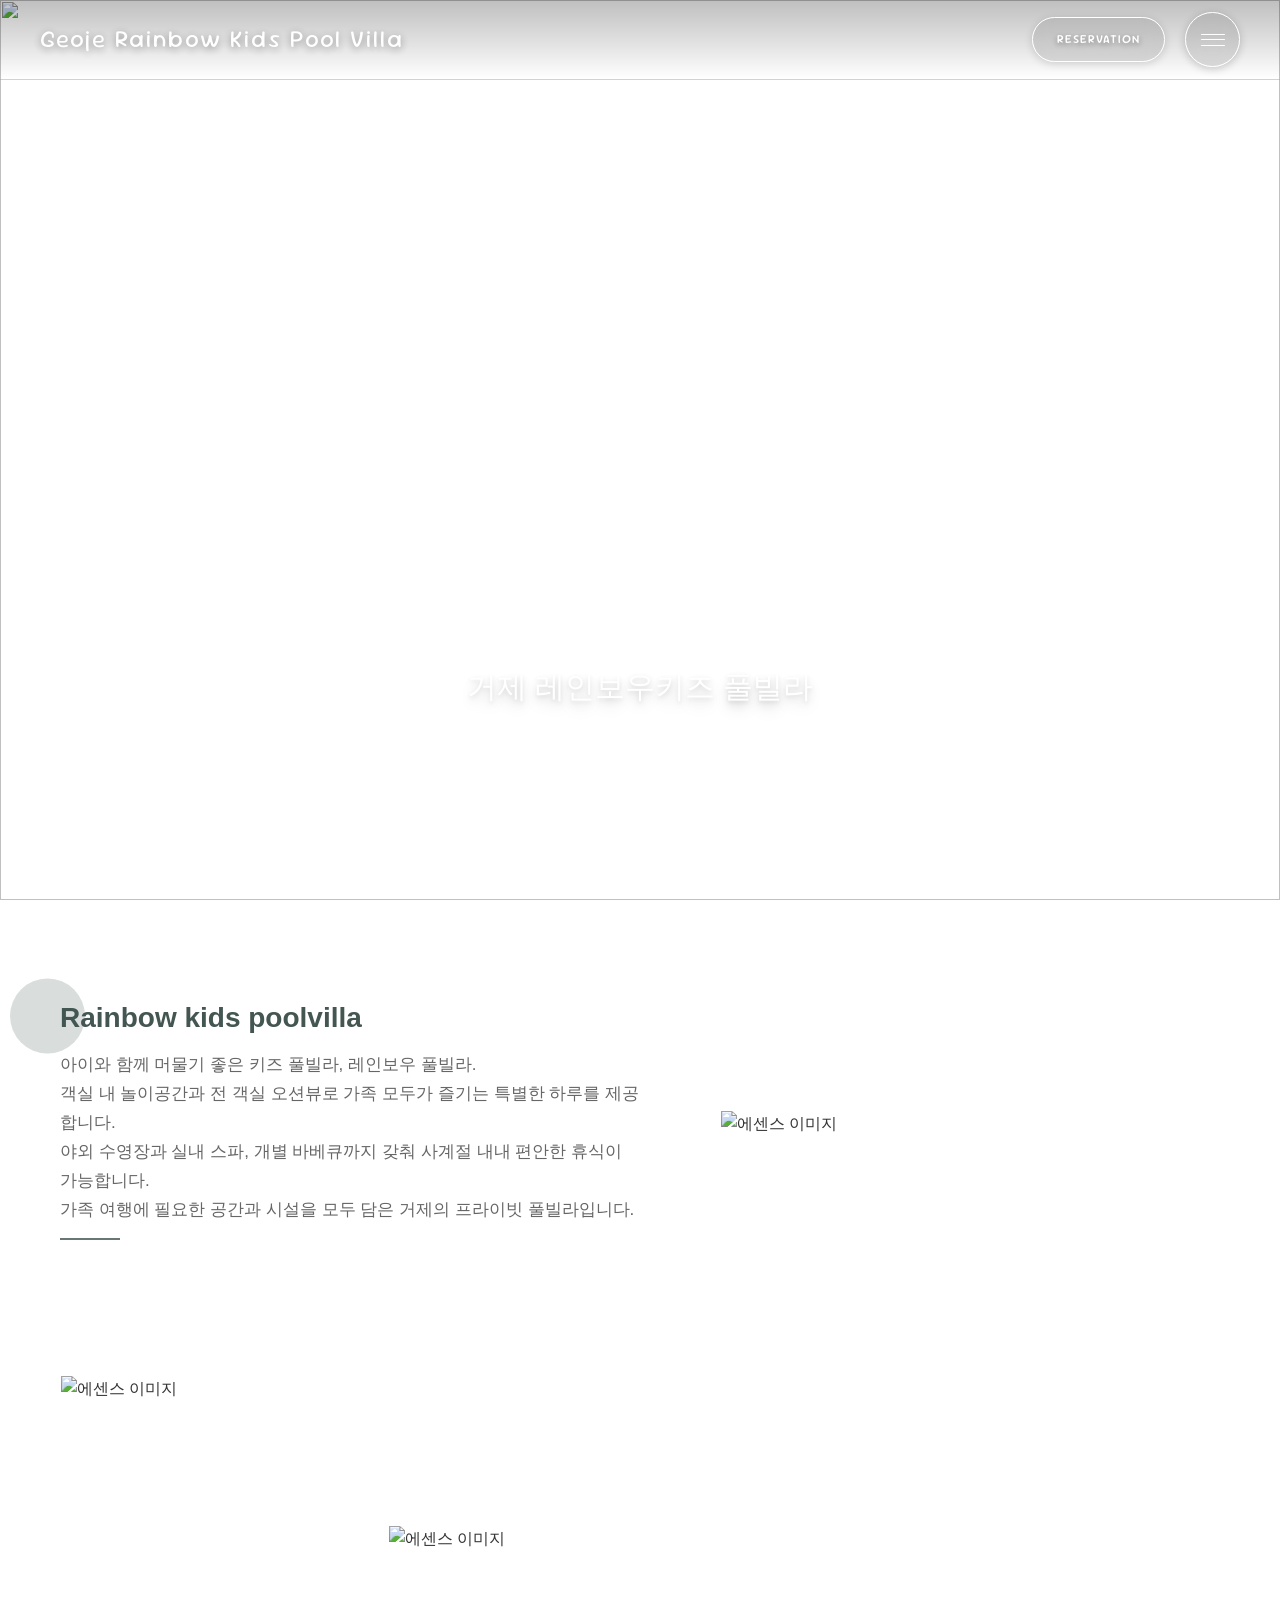
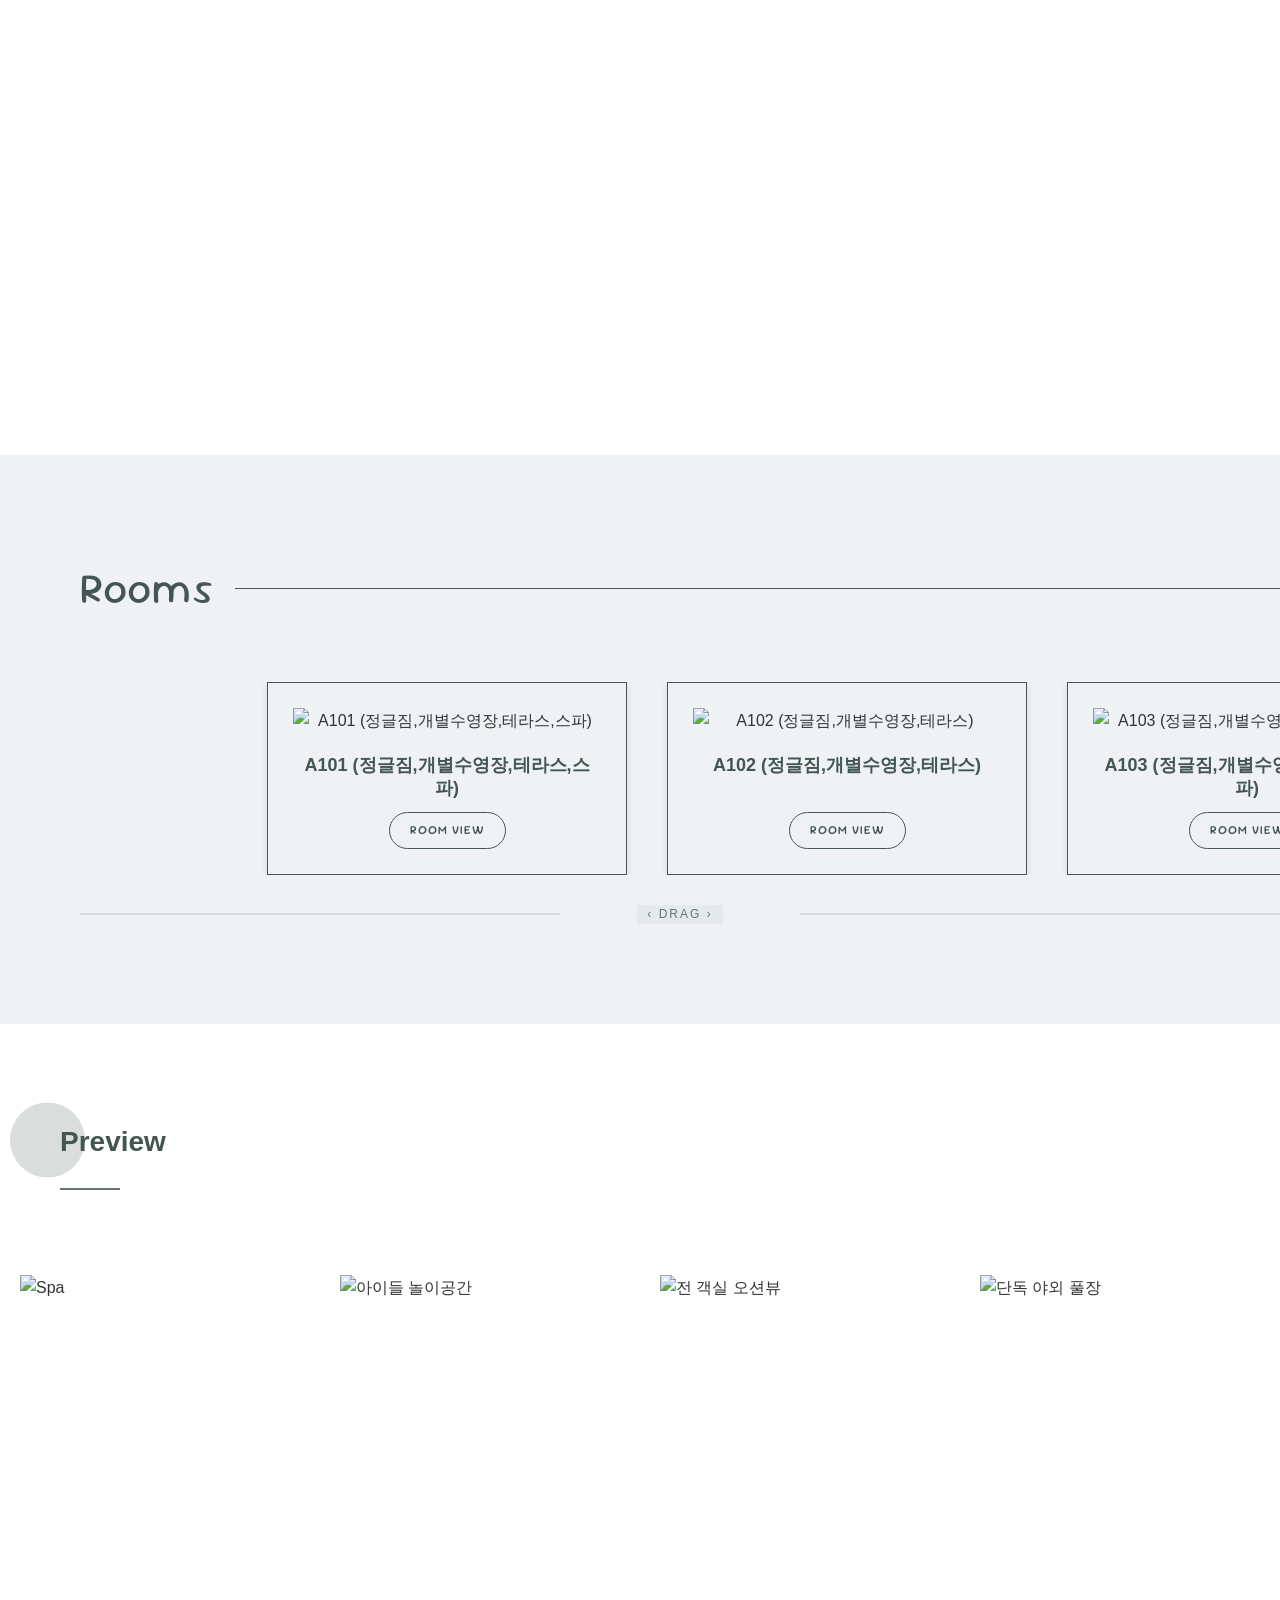
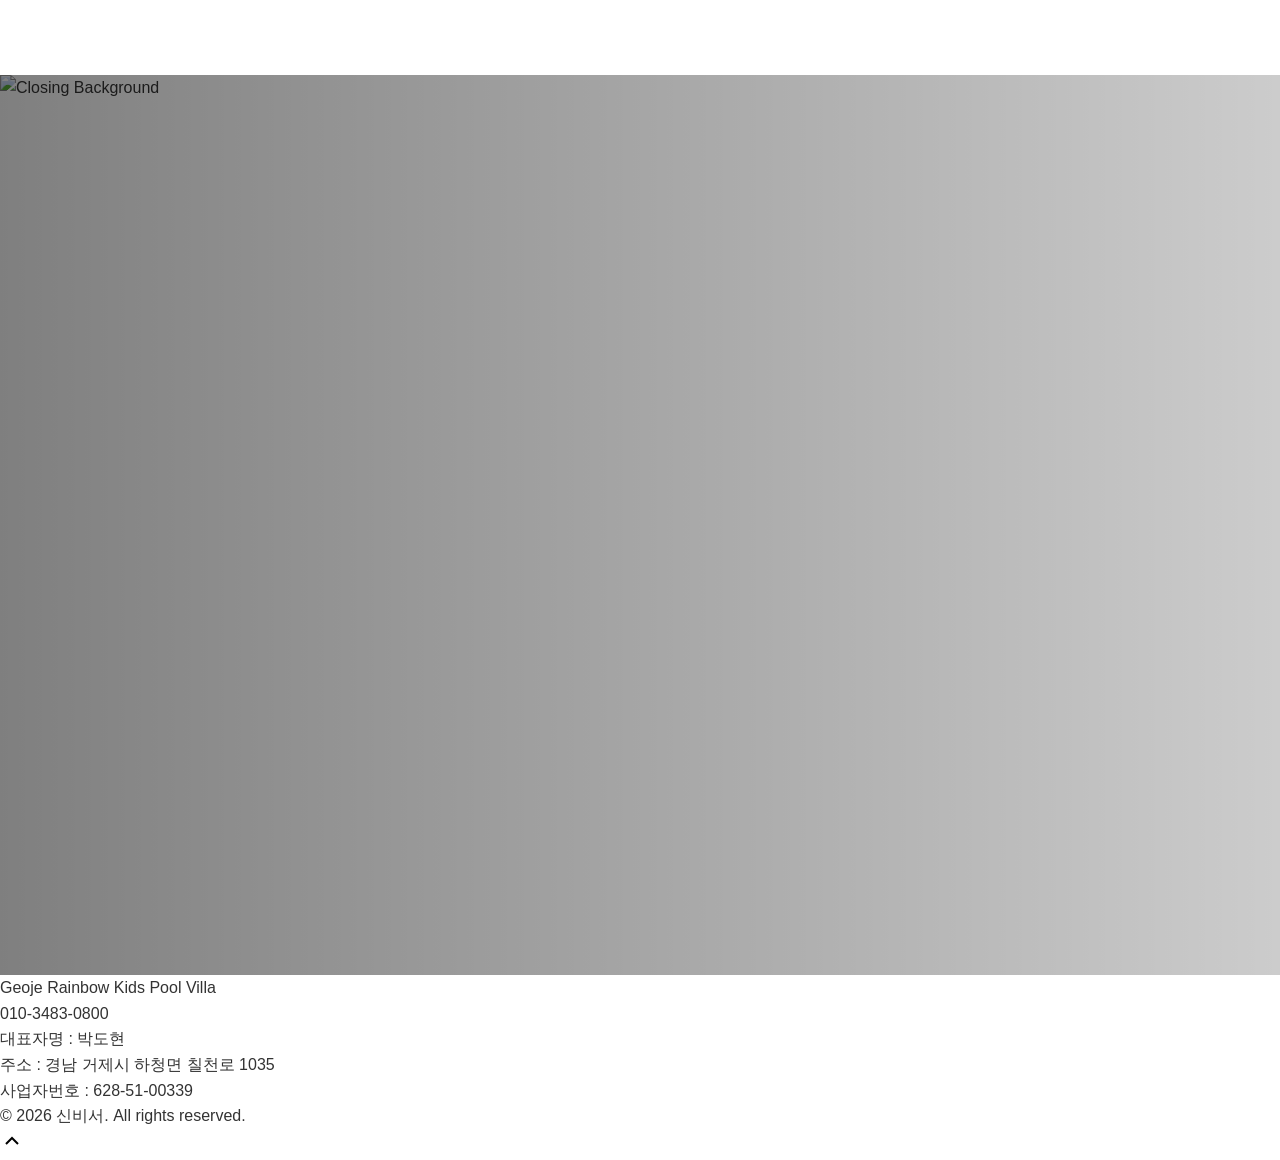
==== commit 487ac56b: "Update template code and data - deploy-template-update-1772076871955" ====
--- a/index.html
+++ b/index.html
@@ -11,7 +11,7 @@
     <link rel="preload" href="styles/common.css" as="style">
     <link rel="preload" href="styles/index.css" as="style">
 
-    <!-- Stylesheets -->
+    <!-- Theme CSS -->
     <link rel="stylesheet" href="styles/theme.css">
     <link rel="stylesheet" href="styles/common.css">
     <link rel="stylesheet" href="styles/index.css">
@@ -31,142 +31,144 @@
   
 </head>
 <body>
-    <!-- 풀페이지 네비게이션 -->
-    <nav class="fp-nav">
-        <ul>
-            <li><a href="#hero" class="active"><span></span></a></li>
-            <li><a href="#essence"><span></span></a></li>
-            <li><a href="#signature"><span></span></a></li>
-            <li><a href="#gallery"><span></span></a></li>
-            <li><a href="#closing"><span></span></a></li>
-        </ul>
-    </nav>
-
-    <div id="fullpage">
-        <!-- CUSTOM FIELD : 메인 소개 섹션 -->
-        <section class="section fp-section hero-section">
-            <div class="hero-slider" data-hero-slider>
-                <!-- 메인 소개섹션 사용자가 업로드한 이미지 갯수만큼 동적 매핑 -->
-            </div>
-            <div class="hero-overlay"></div>
-            <div class="hero-content">
-                <!-- 메인 소개섹션 타이틀 매핑 -->
-                  <div class="hero-property-name" data-hero-property-name-en></div>
-                <h2 class="hero-title fade-in-up" data-hero-title style="animation-delay: 0.2s;"></h2>
-                <!-- 메인 소개섹션 설명 매핑 -->
-                <p class="hero-description fade-in-up" data-hero-description style="animation-delay: 1.2s;"></p>
-            </div>
-            <div class="hero-bottom-info">
-                <div class="hero-progress-container">
-                    <span class="current-slide hero-indicators" data-current-slide></span>
-                    <div class="hero-progress-bar">
-                        <div class="hero-progress-fill" data-hero-progress></div>
+    <!-- Main Content -->
+    <main class="main-content">
+        <div class="content-wrap">
+            <!-- CUSTOM FIELD : 메인 소개 섹션 -->
+            <section class="hero-section">
+                <div class="hero-slider-container">
+                    <div class="slider" data-hero-slider>
+                        <!-- 동적으로 슬라이드가 생성됩니다 -->
                     </div>
-                    <span class="total-slides hero-indicators" data-total-slides></span>
-                </div>
-                <!-- 오른쪽 빈 공간 (균형을 위해) -->
-                <div style="flex: 0 0 auto; width: 100px;"></div>
-            </div>
-        </section>
-
-        <!-- CUSTOM FIELD : 핵심 메시지 섹션 -->
-        <section class="section fp-section essence-section">
-            <div class="essence-container">
-                <div class="essence-left">
-                    <!-- 핵심 메시지 업로드된 이미지 1장 매핑 -->
-                    <img class="essence-image" data-essence-img src="" alt="">
-                </div>
-                <div class="essence-right">
-                    <div class="essence-content">
-                        <!-- 핵심 메시지 타이틀 매핑 -->
-                        <h4 class="essence-title animate-element" data-essence-title></h4>
-                        <div class="essence-divider animate-element"></div>
-                        <!-- 핵심 메시지 설명 매핑 -->
-                        <p class="essence-description animate-element" data-essence-description></p>
-                    </div>
-                </div>
-            </div>
-        </section>
-
-        <!-- CUSTOM FIELD : 특색 섹션 -->
-        <section class="section fp-section signature-section">
-            <div class="signature-container">
-                <div class="signature-left">
-                    <div class="signature-content">
-                        <!-- 특색 섹션 타이틀 매핑 -->
-                        <h2 class="signature-title animate-element" data-signature-title></h2>
-                        <div class="essence-divider animate-element"></div>
-                        <!-- 특색 섹션 설명 매핑 -->
-                        <p class="signature-description animate-element" data-signature-description></p>
-                        <!-- 이미지 갤러리 영역 -->
-                        <div class="signature-right">
-                            <!-- 메인 이미지 -->
-                            <img class="signature-image" data-signature-main-img src="" alt="">
-                            <!-- 썸네일 갤러리 매핑 (최대 3장) -->
-                            <div class="signature-thumbnails animate-element">
-                                <div class="signature-thumb animate-element" data-thumb-index="0">
-                                    <img src="" alt="">
+                    <div class="hero-content-overlay">
+                        <div class="hero-content-container">
+                            <div class="hero-text-content">
+                                 <!--  CUSTOM FIELD : 메인 소개 타이틀 매핑 -->
+                                <p class="hero-title" data-hero-title></p>
+                                <!-- CUSTOM FIELD : 메인 소개 설명 매핑 -->
+                                <p class="hero-description" data-hero-description></p>
+                            </div>
+                            <div class="slider-nav">
+                                <div class="slider-buttons">
+                                    <button class="slider-btn prev">‹</button>
+                                    <button class="slider-btn next">›</button>
                                 </div>
-                                <div class="signature-thumb animate-element" data-thumb-index="1">
-                                    <img src="" alt="">
-                                </div>
-                                <div class="signature-thumb animate-element" data-thumb-index="2">
-                                    <img src="" alt="">
+                                <div class="progress-container">
+                                    <div class="progress-bar"></div>
                                 </div>
                             </div>
                         </div>
                     </div>
                 </div>
-            </div>
-        </section>
+            </section>
 
-         <!-- CUSTOM FIELD :갤러리 섹션 -->
-        <section class="section fp-section gallery-section" data-anchor="gallery">
-            <div class="section-wrapper">
-                <div class="gallery-container">
-                    <div class="gallery-header">
-                        <!-- 갤러리 타이틀 매핑 -->
-                        <h2 class="gallery-title animate-element" data-gallery-title></h2>
-                        <!-- 갤러리 설명 매핑 -->
-                        <p class="gallery-description animate-element" data-gallery-description></p>
-                    </div>
-                    <div class="gallery-slider-wrapper">
-                        <div class="gallery-slider" data-gallery-slider>
-                            <!-- 갤러리 이미지 사용자가 업로드한 이미지 갯수만큼 동적 매핑 -->
+            <!-- CUSTOM FIELD : 핵심 메시지 섹션 -->
+            <section class="essence-section">
+                <div class="essence-content">
+                    <div class="essence-bottom">
+                        <div class="essence-left">
+                            <div class="essence-text">
+                                <div class="text-content-with-icon">
+                                    <div class="section-icon"></div>
+                                    <div class="text-content">
+                                        <!-- CUSTOM FIELD : 핵심 메시지 타이틀 매핑 -->
+                                        <h4 class="essence-title title-with-circle" data-essence-title></h4>
+                                        <!-- CUSTOM FIELD : 핵심 메시지 설명 매핑 -->
+                                        <p class="essence-description" data-essence-description></p>
+                                    </div>
+                                </div>
+                            </div>
+                            <!-- CUSTOM FIELD : 핵심 메시지 이미지 갯수제한 sortorder isselected 필터링으로 매핑 -->
+                            <div class="essence-thumbnails">
+                                <div class="essence-thumb" data-slide="0">
+                                    <div class="essence-thumb-container">
+                                        <!-- CUSTOM FIELD : 핵심 메시지 이미지1 매핑 -->
+                                        <img src="" alt="Thumbnail 1" />
+                                    </div>
+                                </div>
+                                <div class="essence-thumb" data-slide="1">
+                                    <div class="essence-thumb-container">
+                                         <!-- CUSTOM FIELD : 핵심 메시지 이미지2 매핑 -->
+                                        <img src="" alt="Thumbnail 2" />
+                                    </div>
+                                </div>
+                            </div>
+                        </div>
+                        <div class="essence-image">
+                            <div class="essence-slider-container">
+                                <div class="essence-slides">
+                                    <div class="essence-slide">
+                                         <!-- CUSTOM FIELD : 핵심 메시지 이미지3 매핑 -->
+                                        <img data-essence-image>
+                                    </div>
+                                </div>
+                            </div>
                         </div>
                     </div>
                 </div>
-            </div>
-        </section>
+            </section>
+            <!-- CUSTOM FIELD : 특색 섹션 사용안함-->
 
-        <!-- CUSTOM FIELD : 마무리 섹션  -->
-        <section class="section fp-section closing-section" data-anchor="closing">
-            <div class="section-wrapper">
-                <!-- 마무리 섹션 이미지 -->
-                <div class="closing-background">
-                    <img data-closing-bg-img src="" alt="">
+            <!-- ROOMS SECTION : FIXED -->
+            <section class="rooms-section">
+                <div class="rooms-container">
+                    <div class="rooms-header">
+                        <h2 class="rooms-title">Rooms</h2>
+                    </div>
+                    <div class="rooms-grid" data-rooms-grid>
+                        <!-- 동적으로 룸 아이템이 생성됩니다 -->
+                    </div>
+                    <div class="rooms-drag-indicator">
+                    </div>
                 </div>
+            </section>
 
-                <!-- 중앙 콘텐츠 그룹 -->
-                <div class="closing-center-content">
-                    <!-- property.nameEn 매핑 -->
-                    <div class="closing-property-name animate-element" data-closing-property-name></div>
-                    <!-- 타이틀 -->
-                    <div class="closing-title animate-element" data-closing-title></div>
-                    <!-- 설명 -->
-                    <div class="closing-description animate-element" data-closing-description></div>
+            <!-- CUSTOM FIELD : 갤러리 섹션 -->
+            <section class="gallery-section">
+            <div class="gallery-container">
+                <div class="gallery-header">
+                    <div class="text-content-with-icon">
+                        <div class="section-icon"></div>
+                        <div class="text-content">
+                            <!-- CUSTOM FIELD : 갤러리 타이틀 매핑 -->
+                            <h2 class="gallery-title title-with-circle" data-gallery-title></h2>
+                            <!-- CUSTOM FIELD : 갤러리 설명 매핑 -->
+                            <p class="gallery-description" data-gallery-description></p>
+                        </div>
+                    </div>
+                </div>
+                <!-- CUSTOM FIELD : 갤러리 이미지 5개 매핑 -->
+                <div class="gallery-grid" data-gallery-grid>
                 </div>
             </div>
-        </section>
-    </div>
+            </section>
+
+            <!-- CUSTOM FIELD : 마무리 섹션 -->
+            <section class="closing-section">
+                <div class="closing-background">
+                    <!-- CUSTOM FIELD : 마무리 섹션 이미지 매핑 -->
+                    <img data-closing-bg-img>
+                </div>
+                <div class="closing-content">
+                    <div class="closing-vertical-text">
+                       
+                        <!-- CUSTOM FIELD : 마무리 섹션 타이틀 매핑 -->
+                        <div class="closing-title" data-closing-title></div>
+                         <!-- CUSTOM FIELD : 마무리 섹션 설명 매핑 -->
+                        <div class="closing-description" data-closing-description></div>
+                    </div>
+                </div>
+            </section>
+        </div>
+    </main>
 
     <!-- Popup System -->
     <div id="popup-container"></div>
 
-    <!-- Include ImageWithFallback script (standard-template-data.json에서만 필요) -->
-    <!-- <script src="js/image-with-fallback.js"></script> -->
+    <!-- Include ImageWithFallback script -->
+    <script src="js/image-with-fallback.js"></script>
 
-    <!-- Image Helpers (standard-template-data.json에서만 필요) -->
+    <!-- Image Helpers -->
     <script src="js/image-helpers.js"></script>
 
     <!-- Base Data Mapper (must load before preview-handler) -->
@@ -184,6 +186,9 @@
     <!-- Header and Footer Loader -->
     <script src="js/header-footer-loader.js"></script>
 
+    <!-- Scroll Animations -->
+    <script src="js/common/scroll-animations.js"></script>
+
     <!-- Page-specific script -->
     <script src="js/pages/index.js"></script>
     <script src="js/popup.js"></script>
--- a/styles/common.css
+++ b/styles/common.css
@@ -1,10 +1,5 @@
-/* ================================
-   Common Styles
-   ================================ */
-
-/* Font Face 정의는 각 HTML 페이지의 head에 CDN으로 정의됨 */
-
-/* Reset & Base Styles */
+@import url('https://fonts.cdnfonts.com/css/roustel');
+
 * {
     margin: 0;
     padding: 0;
@@ -13,40 +8,45 @@
 
 html {
     font-size: 16px;
+    line-height: 1.5;
+    -webkit-text-size-adjust: 100%;
     scroll-behavior: smooth;
-}
-
+    -webkit-overflow-scrolling: touch; /* iOS smooth scrolling */
+    --vh: 1vh;
+    margin: 0;
+    padding: 0;
+    overflow-x: hidden;
+}
+
+/* 부드러운 스크롤 애니메이션 */
 body {
-    font-family: var(--font-ko-main), 'Pretendard', -apple-system, BlinkMacSystemFont, system-ui, Roboto,
-                 'Helvetica Neue', 'Segoe UI', 'Apple SD Gothic Neo', 'Noto Sans KR',
-                 'Malgun Gothic', sans-serif;
+    scroll-behavior: smooth;
+    margin: 0;
+    padding: 0;
+    font-family: var(--font-ko-sub);
     font-weight: 500;
     line-height: 1.6;
     color: #333;
-    background-color: var(--color-primary);
+    background-color: var(--color-primary, #e6f3ff);
+    width: 100%;
+    max-width: 100vw;
     overflow-x: hidden;
-}
-
-/* Typography */
-h1, h2, h3, h4, h5, h6 {
-    font-weight: 600;
-    line-height: 1.2;
-}
-
-h1 { font-size: 3rem; }
-h2 { font-size: 2.5rem; }
-h3 { font-size: 2rem; }
-h4 { font-size: 1.75rem; }
-h5 { font-size: 1.5rem; }
-h6 { font-size: 1.25rem; }
-
-p {
-    margin-bottom: 1rem;
+    position: relative;
+    -webkit-overflow-scrolling: touch;
+    min-height: 100vh;
 }
 
 a {
     color: inherit;
     text-decoration: none;
+}
+
+a:hover {
+    text-decoration: underline;
+}
+
+ul, ol {
+    list-style: none;
 }
 
 img {
@@ -55,1463 +55,1142 @@
     display: block;
 }
 
-/* Container */
-.container {
-    width: 100%;
-    margin: 0 auto;
-    padding: 0 20px;
-}
-
-/* ================================
-   Hero Section - Full Banner Slider
-   ================================ */
-.hero-section {
+button {
+    border: none;
+    background: none;
+    cursor: pointer;
+    font: inherit;
+}
+
+input, textarea, select {
+    font: inherit;
+    border: 1px solid #ccc;
+    border-radius: 4px;
+    padding: 8px 12px;
+}
+
+table {
+    border-collapse: collapse;
+    width: 100%;
+}
+
+th, td {
+    text-align: left;
+    padding: 8px;
+}
+
+/* 타이틀 요소들 - ko-main 폰트 */
+h1, h2, h3, h4, h5, h6,
+.hero-title,
+.page-title,
+.section-title,
+.room-title,
+.about-title {
+    font-family: var(--font-ko-main);
+}
+
+/* 본문/설명 요소들 - ko-sub 폰트 */
+p,
+.description,
+.content,
+.info-text,
+.hero-description,
+.about-description,
+.essence-description,
+.gallery-description,
+.closing-description,
+.room-description,
+.facility-description,
+.popup-description,
+.reservation-description {
+    font-family: var(--font-ko-sub);
+}
+
+/* Common Slider Styles */
+.slider-container,
+.hero-slider-container {
     position: relative;
     width: 100%;
-    min-height: 100vh;
-    overflow: hidden;
-}
-
-/* Hero Slider Container */
-.hero-slider {
+    height: 100%;
+}
+
+.slider {
+    position: relative;
+    width: 100%;
+    height: 100%;
+}
+
+.slide {
     position: absolute;
     top: 0;
     left: 0;
     width: 100%;
     height: 100%;
-    z-index: 1;
-}
-
-.hero-slide {
+    opacity: 0;
+    transition: opacity 1s ease-in-out;
+}
+
+.slide.active {
+    opacity: 1;
+}
+
+.slide img {
+    width: 100%;
+    height: 100%;
+    object-fit: cover;
+    object-position: center;
+}
+
+/* Slider Navigation */
+.slider-nav {
+    display: flex;
+    flex-direction: column;
+    align-items: flex-end;
+    gap: 20px;
+    width: 400px;
+}
+
+.slider-buttons {
+    display: flex;
+    gap: 15px;
+}
+
+.slider-btn {
+    width: 40px;
+    height: 40px;
+    border: none;
+    background: none;
+    color: white;
+    font-size: 28px;
+    cursor: pointer;
+    transition: all 0.3s ease;
+    display: flex;
+    align-items: center;
+    justify-content: center;
+    opacity: 0.7;
+}
+
+.slider-btn:hover {
+    opacity: 1;
+}
+
+/* Progress Bar */
+.progress-container {
+    width: 100%;
+    max-width: 600px;
+    height: 2px;
+    background: rgba(255, 255, 255, 0.3);
+    border-radius: 1px;
+    overflow: hidden;
+}
+
+.progress-bar {
+    height: 100%;
+    background: white;
+    width: 0;
+    transition: width 100ms linear;
+    border-radius: 1px;
+    will-change: width;
+    transform: translateZ(0);
+}
+
+/* ============================================================================
+   스크롤 애니메이션 스타일
+   ============================================================================ */
+
+/* 애니메이션 준비 완료 마커 */
+.scroll-animation-ready {
+    content: 'ready';
+    display: none;
+}
+
+/* 스크롤 애니메이션 초기 상태 */
+.animate-on-scroll {
+    opacity: 0;
+    transform: translateY(30px);
+    transition: opacity 0.8s cubic-bezier(0.25, 0.46, 0.45, 0.94),
+                transform 0.8s cubic-bezier(0.25, 0.46, 0.45, 0.94);
+}
+
+.animate-on-scroll.visible {
+    opacity: 1 !important;
+    transform: translateY(0) !important;
+}
+
+.animate-on-scroll.slide-left {
+    opacity: 0;
+    transform: translateX(80px);
+}
+
+.animate-on-scroll.slide-left.visible {
+    opacity: 1 !important;
+    transform: translateX(0) !important;
+}
+
+.animate-on-scroll.slide-right {
+    opacity: 0;
+    transform: translateX(-80px);
+}
+
+.animate-on-scroll.slide-right.visible {
+    opacity: 1 !important;
+    transform: translateX(0) !important;
+}
+
+.animate-on-scroll.fade-up {
+    opacity: 0;
+    transform: translateY(60px);
+}
+
+.animate-on-scroll.fade-up.visible {
+    opacity: 1 !important;
+    transform: translateY(0) !important;
+}
+
+/* 스케일 애니메이션 추가 */
+.animate-on-scroll.scale-up {
+    opacity: 0;
+    transform: scale(0.9);
+}
+
+.animate-on-scroll.scale-up.visible {
+    opacity: 1 !important;
+    transform: scale(1) !important;
+}
+
+/* 기본 애니메이션 키프레임 */
+@keyframes fadeIn {
+    from {
+        opacity: 0;
+        transform: translateY(30px);
+    }
+    to {
+        opacity: 1;
+        transform: translateY(0);
+    }
+}
+
+@keyframes slideUp {
+    from {
+        opacity: 0;
+        transform: translateY(50px);
+    }
+    to {
+        opacity: 1;
+        transform: translateY(0);
+    }
+}
+
+@keyframes slideLeft {
+    from {
+        opacity: 0;
+        transform: translateX(50px);
+    }
+    to {
+        opacity: 1;
+        transform: translateX(0);
+    }
+}
+
+@keyframes slideRight {
+    from {
+        opacity: 0;
+        transform: translateX(-50px);
+    }
+    to {
+        opacity: 1;
+        transform: translateX(0);
+    }
+}
+
+@keyframes fadeInUp {
+    from {
+        opacity: 0;
+        transform: translateY(30px);
+    }
+    to {
+        opacity: 1;
+        transform: translateY(0);
+    }
+}
+
+@keyframes sequentialFadeIn {
+    from {
+        opacity: 0;
+        transform: translateY(20px);
+    }
+    to {
+        opacity: 1;
+        transform: translateY(0);
+    }
+}
+
+@keyframes fadeInFromBottom {
+    from {
+        opacity: 0;
+        transform: translateY(30px);
+    }
+    to {
+        opacity: 1;
+        transform: translateY(0);
+    }
+}
+
+@keyframes fadeInScale {
+    from {
+        opacity: 0;
+        transform: scale(0.8) translateY(20px);
+    }
+    to {
+        opacity: 1;
+        transform: scale(1) translateY(0);
+    }
+}
+
+/* 초기 숨김 상태 */
+.hero-property-name,
+.hero-title,
+.hero-description,
+.closing-title,
+.closing-description {
+    opacity: 0;
+    transform: translateX(50px);
+}
+
+.closing-title,
+.closing-description,
+.closing-button {
+    opacity: 0;
+    transform: translateY(50px);
+    will-change: opacity, transform;
+    backface-visibility: hidden;
+}
+
+/* Essence 섹션 초기 숨김 상태 */
+.property-name-en {
+    opacity: 0;
+    transform: translateX(-50px);
+}
+
+.essence-title,
+.essence-description {
+    opacity: 0;
+    transform: translateY(30px);
+}
+
+.essence-thumbnails,
+.essence-image {
+    opacity: 0;
+}
+
+/* Rooms 섹션 초기 숨김 상태 */
+.rooms-title {
+    opacity: 0;
+    transform: translateX(-50px);
+}
+
+.room-item {
+    opacity: 1;
+    transform: translateY(0);
+    /* 페이지 로드 시 순차적 등장 애니메이션 */
+    animation: fadeInFromBottom 0.6s ease-out forwards;
+    /* 호버 시 약간 위로 올라가는 효과만 */
+    transition: transform 0.3s ease;
+}
+
+.room-item:nth-child(1) { animation-delay: 0.2s; }
+.room-item:nth-child(2) { animation-delay: 0.4s; }
+.room-item:nth-child(3) { animation-delay: 0.6s; }
+.room-item:nth-child(4) { animation-delay: 0.8s; }
+.room-item:nth-child(5) { animation-delay: 1.0s; }
+
+.room-item:hover {
+    transform: translateY(-5px);
+}
+
+/* Gallery 섹션 초기 숨김 상태 */
+.gallery-section-title {
+    opacity: 0;
+    transform: translateX(50px);
+}
+
+.gallery-title,
+.gallery-description {
+    opacity: 0;
+    transform: translateY(30px);
+}
+
+.gallery-item {
+    opacity: 1;
+    transform: translateY(0);
+    /* 페이지 로드 시 순차적 등장 애니메이션 */
+    animation: fadeInScale 0.8s ease-out forwards;
+}
+
+.gallery-item:nth-child(1) { animation-delay: 0.3s; }
+.gallery-item:nth-child(2) { animation-delay: 0.5s; }
+.gallery-item:nth-child(3) { animation-delay: 0.7s; }
+.gallery-item:nth-child(4) { animation-delay: 0.9s; }
+.gallery-item:nth-child(5) { animation-delay: 1.1s; }
+
+
+/* 애니메이션 클래스 */
+.animate-fade-in {
+    animation: fadeIn 1.2s cubic-bezier(0.25, 0.46, 0.45, 0.94) forwards;
+}
+
+.animate-slide-up {
+    animation: slideUp 1s cubic-bezier(0.25, 0.46, 0.45, 0.94) forwards;
+}
+
+.animate-slide-left {
+    animation: slideLeft 1s cubic-bezier(0.25, 0.46, 0.45, 0.94) forwards;
+}
+
+.animate-slide-right {
+    animation: slideRight 1s cubic-bezier(0.25, 0.46, 0.45, 0.94) forwards;
+}
+
+/* 모바일에서 기존 애니메이션 비활성화 및 섹션별 애니메이션 */
+@media (max-width: 768px) {
+    /* 기존 개별 요소 애니메이션 비활성화 */
+    .hero-property-name,
+    .hero-title,
+    .hero-description,
+    .property-name-en,
+    .essence-title,
+    .essence-description,
+    .essence-thumbnails,
+    .essence-image,
+    .rooms-title,
+    .room-item,
+    .gallery-section-title,
+    .gallery-title,
+    .gallery-description,
+    .gallery-item,
+    .closing-title,
+    .closing-description,
+    .closing-button {
+        opacity: 1 !important;
+        transform: none !important;
+        animation: none !important;
+    }
+
+    /* 모바일에서 28px 폰트 크기를 22px로 변경 */
+    .hero-title,
+    .essence-title,
+    .rooms-title,
+    .gallery-title,
+    .closing-title,
+    .facility-special-title,
+    .room-name-title,
+    .reservation-hero-title {
+        font-size: 22px !important;
+    }
+
+    /* 모바일에서 동그라미 스타일 - 기존 큰 동그라미 숨기고 작은 동그라미만 표시 */
+    .title-with-circle::after,
+    .title-with-circle-and-line::after {
+        display: none !important;
+    }
+
+    .title-with-circle::before,
+    .title-with-circle-and-line::before {
+        content: '' !important;
+        position: absolute !important;
+        width: 30px !important;
+        height: 30px !important;
+        background-color: var(--color-secondary, #658399) !important;
+        border-radius: 50% !important;
+        top: 15% !important;
+        opacity: 0.2 !important;
+        left: -10px !important;
+        transform: translateY(-50%) !important;
+    }
+
+    /* 모바일에서는 섹션 단위로 fadeUp 애니메이션 */
+    .hero-text-content,
+    .essence-content,
+    .rooms-container,
+    .gallery-container,
+    .closing-content {
+        opacity: 0;
+        transform: translateY(30px);
+    }
+
+    .hero-text-content.animate-fade-up,
+    .essence-content.animate-fade-up,
+    .rooms-container.animate-fade-up,
+    .gallery-container.animate-fade-up,
+    .closing-content.animate-fade-up {
+        opacity: 1;
+        transform: translateY(0);
+        transition: all 0.8s cubic-bezier(0.25, 0.46, 0.45, 0.94);
+    }
+}
+
+/* 순차적 애니메이션용 */
+.sequential-item-hidden {
+    opacity: 0;
+    transform: translateY(30px);
+    transition: opacity 0.8s cubic-bezier(0.25, 0.46, 0.45, 0.94), transform 0.8s cubic-bezier(0.25, 0.46, 0.45, 0.94);
+    will-change: opacity, transform;
+    backface-visibility: hidden;
+}
+
+.animate-sequential-item {
+    opacity: 1 !important;
+    transform: translateY(0) !important;
+}
+
+/* 타이핑 애니메이션용 */
+.typing-container {
+    overflow: hidden;
+}
+
+.typing-line {
+    display: block;
+    overflow: hidden;
+    white-space: nowrap;
+    border-right: 2px solid transparent;
+    animation: blink-cursor 1.5s step-end infinite;
+}
+
+.typing-line:last-child {
+    animation: blink-cursor 1.5s step-end infinite;
+}
+
+@keyframes blink-cursor {
+    from, to {
+        border-color: transparent;
+    }
+    50% {
+        border-color: currentColor;
+    }
+}
+
+/* 반응형 애니메이션 조정 */
+@media (max-width: 768px) {
+    @keyframes fadeIn {
+        from {
+            opacity: 0;
+            transform: translateY(20px);
+        }
+        to {
+            opacity: 1;
+            transform: translateY(0);
+        }
+    }
+
+    @keyframes slideUp {
+        from {
+            opacity: 0;
+            transform: translateY(30px);
+        }
+        to {
+            opacity: 1;
+            transform: translateY(0);
+        }
+    }
+
+    .sequential-item-hidden {
+        transform: translateY(20px);
+    }
+}
+
+/* Main Container for page content */
+.main-container {
+    max-width: 1200px;
+    margin: 0 auto;
+    padding: 60px 20px 0px 20px;
+}
+
+/* Typing effect styles - Common for all pages */
+.typing-text {
+    position: relative;
+    display: inline-block;
+    white-space: nowrap;
+    padding-bottom: 0.3em; /* g 같은 글자를 위한 여유 공간 */
+}
+
+.typing-text::before {
+    content: attr(data-text);
     position: absolute;
     top: 0;
     left: 0;
-    width: 100%;
-    height: 100%;
-    opacity: 0;
-    visibility: hidden;
-    transition: opacity 0.5s ease-in-out, visibility 0.5s ease-in-out;
-}
-
-.hero-slide.active {
+    width: 0;
+    padding-bottom: 0.3em; /* 하강 글자를 위한 패딩 */
+    overflow-x: hidden; /* 가로만 숨김 */
+    overflow-y: visible; /* 세로는 보이게 */
+    white-space: nowrap;
+    color: white;
+    border-right: 2px solid white;
+    animation: typing 2.5s linear forwards, blink-caret 0.5s step-end infinite;
+    line-height: inherit;
+}
+
+.typing-text.typed::before {
+    width: 100%;
+    border-right: none;
+    animation: typing 2s steps(8) forwards;
+}
+
+@keyframes typing {
+    from { width: 0 }
+    to { width: 100% }
+}
+
+@keyframes blink-caret {
+    from, to { border-color: white }
+    50% { border-color: transparent }
+}
+
+/* Property English Name Background Text Overlay */
+.property-en-bg-text {
+    position: absolute;
+    top: 40px;
+    left: 40px;
+    font-family: var(--font-en-main);
+    font-size: 80px;
+    font-weight: bold;
+    font-style: italic;
+    color: var(--color-secondary, #658399);
+    opacity: 0.3;
+    text-transform: uppercase;
+    letter-spacing: 3px;
+    line-height: 1;
+    z-index: 1;
+    white-space: nowrap;
+    pointer-events: none;
+}
+
+@media (max-width: 768px) {
+    .property-en-bg-text {
+        font-size: 60px;
+        top: 20px;
+        left: 20px;
+    }
+}
+
+@media (max-width: 480px) {
+    .property-en-bg-text {
+        font-size: 40px;
+        top: 15px;
+        left: 15px;
+    }
+}
+
+/* Scroll Down Icon (기존) */
+.scroll-down-icon {
+    position: absolute;
+    bottom: 30px;
+    left: 50%;
+    transform: translateX(-50%);
+    cursor: pointer;
+    z-index: 10;
+    animation: bounce 2s infinite;
+    opacity: 0.8;
+    transition: opacity 0.3s ease;
+}
+
+.scroll-down-icon:hover {
     opacity: 1;
-    visibility: visible;
-}
-
-.hero-slide img {
-    width: 100%;
-    height: 100%;
-    object-fit: cover;
-    transform: scale(1);
-    transition: transform 3s ease-out;
-}
-
-/* Hero Overlay */
-.hero-overlay {
+}
+
+.scroll-down-icon svg {
+    width: 30px;
+    height: 30px;
+}
+
+/* Scroll Down Section (신규 - main.html과 동일한 스타일) */
+.scroll-down-section {
+    position: absolute;
+    bottom: 30px;
+    left: 50%;
+    transform: translateX(-50%);
+    z-index: 3;
+    text-align: center;
+    cursor: pointer;
+    transition: opacity 0.3s ease;
+}
+
+.scroll-down-section:hover {
+    opacity: 0.7;
+}
+
+.scroll-text {
+    font-family: var(--font-en-main);
+    font-size: 14px;
+    color: white;
+    display: block;
+    margin-bottom: 8px;
+    letter-spacing: 1px;
+    text-transform: uppercase;
+}
+
+.scroll-down-section svg {
+    animation: bounce 2s infinite;
+}
+
+@keyframes bounce {
+    0%, 20%, 50%, 80%, 100% {
+        transform: translateY(0);
+    }
+    40% {
+        transform: translateY(-10px);
+    }
+    60% {
+        transform: translateY(-5px);
+    }
+}
+
+/* 기존 scroll-down-icon의 bounce는 다른 keyframe 이름 사용 */
+.scroll-down-icon {
+    animation: bounceOld 2s infinite;
+}
+
+@keyframes bounceOld {
+    0%, 20%, 50%, 80%, 100% {
+        transform: translateX(-50%) translateY(0);
+    }
+    40% {
+        transform: translateX(-50%) translateY(-10px);
+    }
+    60% {
+        transform: translateX(-50%) translateY(-5px);
+    }
+}
+
+/* ========================================
+   TITLE WITH CIRCLE DECORATION - 공통 스타일
+   ======================================== */
+
+/* 제목 옆에 원형 장식이 있는 공통 스타일 */
+.title-with-circle {
+    position: relative;
+}
+
+.title-with-circle::after {
+    content: '';
+    position: absolute;
+    width: 75px;
+    height: 75px;
+    background-color: var(--color-secondary, #658399);
+    border-radius: 50%;
+    top: 45%;
+    opacity: 0.2;
+    left: -50px;
+    transform: translateY(-50%);
+}
+
+/* 우측에 라인이 있는 제목 스타일 (directions용) */
+.title-with-circle-and-line {
+    position: relative;
+    display: flex;
+    align-items: center;
+    justify-content: flex-start;
+}
+
+.title-with-circle-and-line::before {
+    content: '';
+    position: absolute;
+    width: 75px;
+    height: 75px;
+    background-color: var(--color-secondary, #658399);
+    border-radius: 50%;
+    top: 45%;
+    opacity: 0.2;
+    left: -50px;
+    transform: translateY(-50%);
+}
+
+.title-with-circle-and-line::after {
+    content: '';
+    flex: 1;
+    height: 1px;
+    background: var(--color-secondary, #658399);
+    margin-left: 20px;
+    opacity: 0.8;
+}
+
+/* 빈 텍스트인 경우 숨김 */
+.title-with-circle-and-line:empty {
+    display: none;
+}
+
+/* Logo Line Container - index.html과 main.html 공통 사용 */
+.logo-line-container {
+    display: flex;
+    align-items: center;
+    width: 100%;
+    margin-bottom: 30px;
+}
+
+/* Property Name 공통 스타일 - index.html과 main.html */
+.hero-property-name,
+.logo-text-line {
+    font-family: var(--font-en-main);
+    font-weight: normal;
+    margin: 0;
+    line-height: 1.2;
+    letter-spacing: 2px;
+    white-space: nowrap;
+}
+
+/* index.html hero 영역용 */
+.hero-property-name {
+    font-size: 64px;
+    color: white;
+    margin: 0 0 20px 0;
+    display: inline-block;
+    letter-spacing: 4px;
+}
+
+/* main.html logo line용 */
+.logo-text-line {
+    font-size: 36px;
+    color: var(--color-secondary, #658399);
+    display: flex;
+    align-items: center;
+    gap: 20px;
+}
+
+.logo-text-line::after {
+    content: '';
+    flex: 1;
+    height: 1px;
+    background: var(--color-secondary, #658399);
+}
+
+/* 모바일 반응형 */
+@media (max-width: 768px) {
+    .hero-property-name {
+        font-size: 48px;
+    }
+
+    .logo-text-line {
+        font-size: 36px;
+    }
+}
+
+@media (max-width: 480px) {
+    .hero-property-name {
+        font-size: 32px;
+    }
+
+    .logo-text-line {
+        font-size: 24px;
+        letter-spacing: 1px;
+    }
+}
+
+.horizontal-line {
+    flex: 1;
+    height: 1px;
+    background: var(--color-secondary, #658399);
+    opacity: 0.3;
+}
+
+/* 타이틀/설명과 아이콘 컨테이너 */
+.text-content-with-icon {
+    display: flex;
+    align-items: flex-start;
+    gap: 15px;
+}
+
+/* 세로 네모 아이콘 */
+.section-icon {
+    width: 10px;
+    height: 70px;
+    background-color: var(--color-secondary, #658399);
+    opacity: 0.6;
+    flex-shrink: 0;
+    margin-top: 5px;
+}
+
+.text-content {
+    flex: 1;
+}
+
+/* 모션을 선호하지 않는 사용자를 위한 설정 */
+@media (prefers-reduced-motion: reduce) {
+    .animate-fade-in,
+    .animate-slide-up,
+    .animate-slide-left,
+    .animate-slide-right {
+        animation: none;
+        opacity: 1;
+        transform: none;
+    }
+
+    .sequential-item-hidden {
+        opacity: 1;
+        transform: none;
+    }
+
+    .animate-sequential-item {
+        transition: none;
+    }
+
+    .typing-line {
+        animation: none;
+        border-right: none;
+    }
+}
+
+/* ============================================================================
+   공통 스크롤 애니메이션 스타일
+   ============================================================================ */
+
+/* 좌측에서 슬라이드인 초기 상태 */
+.scroll-slide-left {
+    opacity: 0;
+    transform: translateX(-100px);
+    transition: opacity 0.8s ease, transform 0.8s ease;
+}
+
+/* 우측에서 슬라이드인 초기 상태 */
+.scroll-slide-right {
+    opacity: 0;
+    transform: translateX(100px);
+    transition: opacity 0.8s ease, transform 0.8s ease;
+}
+
+/* 아래에서 슬라이드업 초기 상태 */
+.scroll-slide-up {
+    opacity: 0;
+    transform: translateY(50px);
+    transition: opacity 0.8s ease, transform 0.8s ease;
+}
+
+/* 페이드인 초기 상태 */
+.scroll-fade-in {
+    opacity: 0;
+    transition: opacity 0.8s ease;
+}
+
+/* 스크롤 시 보이게 하는 클래스 */
+.scroll-visible {
+    opacity: 1;
+    transform: translateX(0) translateY(0);
+}
+
+/* ============================================================================
+   공통 페이지 히어로 영역 스타일 (모든 페이지 공통)
+   ============================================================================ */
+
+/* 기본 페이지 히어로 섹션 */
+.page-hero-section {
+    position: relative;
+    width: 100vw;
+    height: 100vh;
+    overflow: hidden;
+}
+
+.page-hero-section::after {
+    content: '';
+    position: absolute;
+    bottom: 0;
+    left: 0;
+    width: 100%;
+    height: 150px;
+    background: linear-gradient(to top, rgba(0, 0, 0, 0.3), transparent);
+    z-index: 2;
+    pointer-events: none;
+}
+
+/* 히어로 배경 */
+.hero-background {
     position: absolute;
     top: 0;
     left: 0;
     width: 100%;
     height: 100%;
-    background: linear-gradient(to bottom, rgba(0,0,0,0.0), rgba(0,0,0,0.2));
-    z-index: 2;
-}
-
-/* Hero Content */
-.hero-content {
+    z-index: 1;
+    opacity: 0;
+    animation: heroFadeIn 1.5s ease forwards;
+}
+
+.hero-background img {
+    width: 100%;
+    height: 100%;
+    object-fit: cover;
+    object-position: center;
+}
+
+@keyframes heroFadeIn {
+    to {
+        opacity: 1;
+    }
+}
+
+/* 페이지 타이틀 */
+.page-title {
     position: absolute;
     top: 50%;
     left: 50%;
     transform: translate(-50%, -50%);
+    z-index: 3;
     text-align: center;
-    color: #fff;
-    z-index: 3;
-    width: 100%;
-    max-width: 900px;
-    padding: 0 40px; /* 좌우 동일한 패딩으로 중앙 정렬 */
-}
-
-.hero-title {
-    font-size: 2.2rem;
+    opacity: 1;
+    display: flex;
+    flex-direction: column;
+    align-items: center;
+}
+
+/* 숙소명 한글 - 작은 글씨 */
+.page-title .property-name-kr {
+    font-size: 18px;
+    color: rgba(255, 255, 255, 0.8);
     font-weight: 500;
-    margin-bottom: 15px;
-    text-shadow: 1px 1px 3px rgba(0,0,0,0.5);
-    letter-spacing: 0.02em;
-}
-
-.hero-description {
-    font-family: var(--font-ko-sub);
-    font-size: 1.2rem;
-    font-weight: 300;
-    line-height: 1.6;
-    text-shadow: 1px 1px 2px rgba(0,0,0,0.5);
-    opacity: 0.9;
-}
-
-/* Hero Bottom Info - Base styles */
-.hero-bottom-info {
-    position: absolute;
-    bottom: 40px;
-    z-index: 100;
-}
-
-.hero-property-name {
-    color: #fff;
-    font-size: 0.875rem;
-    letter-spacing: 0.15em;
-    text-transform: uppercase;
-    opacity: 0.9;
-    font-weight: 500;
-    flex: 0 0 auto;
-}
-
-/* Hero Property Title - Page name above progress bar (for pages with center layout) */
-.hero-property-title {
-    position: absolute;
-    top: 50%;
-    left: 50%;
-    transform: translateX(-50%);
-    font-family: var(--font-en-main), serif;
-    font-size: 3.5rem;
-    font-weight: 700;
-    color: #fff;
-    letter-spacing: 0.08em;
-    text-align: center;
-    z-index: 10;
-    text-shadow: 2px 2px 6px rgba(0, 0, 0, 0.4);
-}
-
-/* Progress Bar */
-.hero-progress-container {
+    margin: 0;
+    letter-spacing: 1px;
+    opacity: 0;
+    animation: fadeInUp 1s ease-out 0.5s forwards;
+}
+
+.page-title h1 {
+    font-family: var(--font-en-main);
+    font-size: 80px;
+    font-weight: normal;
+    color: transparent;  /* 타이핑 효과를 위해 transparent로 변경 */
+    margin: 0;
+    line-height: 1;
+    letter-spacing: 4px;
+    position: relative;
+    overflow: hidden;
+    display: inline-block;
+}
+
+
+/* 페이지 히어로 반응형 */
+@media (max-width: 1024px) {
+    .page-title .property-name-kr {
+        font-size: 16px;
+    }
+
+    .page-title h1 {
+        font-size: 70px;
+    }
+}
+
+@media (max-width: 768px) {
+    .main-container {
+        padding: 40px 20px 0px 20px;
+    }
+
+    .page-title .property-name-kr {
+        font-size: 14px;
+    }
+
+    .page-title h1 {
+        font-size: 60px;
+    }
+}
+
+@media (max-width: 480px) {
+    .main-container {
+        padding: 30px 20px 0px 20px;
+    }
+
+    .page-title .property-name-kr {
+        font-size: 16px;
+    }
+
+    .page-title h1 {
+        font-size: 50px;
+        letter-spacing: 1px;
+    }
+}
+
+/* ============================================================================
+   Full Banner 공통 스타일
+   ============================================================================ */
+
+.full-banner {
+    position: relative;
+    width: 100vw;
+    height: 80vh;
+    margin-top: 0;
+    margin-left: calc(-50vw + 50%);
+    margin-right: calc(-50vw + 50%);
+    overflow: hidden;
+    background-size: cover;
+    background-position: center;
+    background-repeat: no-repeat;
+    opacity: 0;
+    transition: opacity 1.5s ease;
     display: flex;
     align-items: center;
-    gap: 15px;
-}
-
-/* Navigation arrows for hero slider */
-.hero-nav-prev,
-.hero-nav-next {
-    background: transparent;
-    border: none;
-    color: #fff;
-    font-size: 1.2rem;
-    font-weight: 300;
-    cursor: pointer;
-    padding: 5px 10px;
-    opacity: 0.8;
-    transition: all 0.3s ease;
-}
-
-.hero-nav-prev:hover,
-.hero-nav-next:hover {
-    opacity: 1;
-    transform: scale(1.2);
-}
-
-/* Center aligned hero bottom for pages with page title */
-.hero-center-bottom .hero-bottom-info {
-    left: 50%;
-    transform: translateX(-50%);
-    width: auto;
     justify-content: center;
 }
 
-.hero-center-bottom .hero-property-name {
-    display: none;
-}
-
-.hero-progress-bar {
-    width: 300px;
-    height: 3px;
-    background: rgba(255, 255, 255, 0.3);
-    position: relative;
-    overflow: hidden;
-    border-radius: 2px;
-}
-
-.hero-progress-fill {
-    height: 100%;
-    background: #fff; /* 완전 흰색 */
-    width: 0;
-    /* transition은 JavaScript에서 동적으로 설정됨 */
-    transform-origin: left;
-}
-
-/* Slide Indicators */
-.hero-indicators {
-    color: #fff;
-    font-size: 0.875rem;
-    opacity: 0.9;
-    font-weight: 500;
-    white-space: nowrap;
-}
-
-.current-slide,
-.total-slides {
-    font-weight: 500;
-}
-
-/* ================================
-   Buttons
-   ================================ */
-.btn {
-    display: inline-block;
-    padding: 12px 32px;
-    border: none;
-    border-radius: 8px;
-    font-size: 1rem;
-    font-weight: 500;
-    cursor: pointer;
-    transition: all 0.3s ease;
-}
-
-.btn-primary {
-    background: #333;
-    color: #fff;
-}
-
-.btn-primary:hover {
-    background: #555;
-    box-shadow: 0 10px 30px rgba(0,0,0,0.2);
-}
-
-.btn-secondary {
-    background: transparent;
-    color: #333;
-    border: 2px solid #333;
-}
-
-.btn-secondary:hover {
-    background: #333;
-    color: #fff;
-}
-
-/* ================================
-   Animations
-   ================================ */
-.fade-in {
-    opacity: 0;
-    animation: fadeIn 1s ease forwards;
-}
-
-.fade-in-up {
-    opacity: 0;
-    transform: translateY(30px);
-    animation: fadeInUp 1s ease forwards;
-}
-
-.fade-in-scale {
-    opacity: 0;
-    transform: scale(0.95);
-    animation: fadeInScale 1s ease forwards;
-}
-
-@keyframes fadeIn {
-    to {
-        opacity: 1;
-    }
-}
-
-@keyframes fadeInUp {
-    to {
-        opacity: 1;
-        transform: translateY(0);
-    }
-}
-
-@keyframes fadeInScale {
-    to {
-        opacity: 1;
-        transform: scale(1);
-    }
-}
-
-/* ================================
-   Footer
-   ================================ */
-.footer {
-    position: relative;
-    background: #1a1a1a;
-    color: #fff;
-    padding: 60px 0 30px;
-    margin-top: 0;
-    z-index: 100;
-}
-
-.footer-container {
-    margin: 0 auto;
-    padding: 0 40px;
-}
-
-.footer-content {
-    text-align: center;
-}
-
-.footer-info {
-    margin-bottom: 40px;
-}
-
-.footer-title {
-    font-size: 2rem;
-    font-weight: 700;
-    margin-bottom: 20px;
-    color: #fff;
-}
-
-.footer-contact {
-    font-size: 1rem;
-    line-height: 1.8;
-    color: rgba(255, 255, 255, 0.8);
-}
-
-.footer-contact p {
-    margin: 5px 0;
-}
-
-.footer-business {
-    padding: 20px 0;
-    border-top: 1px solid rgba(255, 255, 255, 0.1);
-    border-bottom: 1px solid rgba(255, 255, 255, 0.1);
-    margin-bottom: 20px;
-}
-
-.business-info {
-    font-size: 0.9rem;
-    color: rgba(255, 255, 255, 0.6);
-}
-
-.business-info span {
-    margin: 0 10px;
-}
-
-.business-info span:not(:last-child)::after {
-    content: '|';
-    margin-left: 20px;
-    color: rgba(255, 255, 255, 0.3);
-}
-
-.footer-bottom {
-    padding-top: 20px;
-}
-
-.copyright {
-    font-size: 0.85rem;
-    color: rgba(255, 255, 255, 0.5);
-}
-
-/* ================================
-   Responsive
-   ================================ */
-@media (max-width: 1024px) {
-    .hero-content {
-        flex-direction: column;
-        padding: 40px 20px;
-    }
-
-    .hero-left,
-    .hero-right {
-        max-width: 100%;
-    }
-
-    h1 { font-size: 2.5rem; }
-    h2 { font-size: 2rem; }
-    h3 { font-size: 1.75rem; }
-}
-
-@media (max-width: 768px) {
-    html {
-        font-size: 14px;
-    }
-
-    /* 모바일에서 fp-nav 보정 제거 */
-    .hero-content {
-        margin-left: 0;
-    }
-
-    .hero-title-property-name {
-        font-size: 2rem;
-    }
-
-    .hero-slider-container {
-        aspect-ratio: 4/3;
-    }
-
-    .slider-btn {
-        width: 40px;
-        height: 40px;
-        font-size: 20px;
-    }
-
-    /* Hero Property Title - Mobile adjustments */
-    .hero-property-title {
-        bottom: 80px;
-        font-size: 2.5rem;
-    }
-
-    /* Hero Bottom Info - Mobile adjustments for facility/room pages */
-    .hero-center-bottom .hero-bottom-info {
-        bottom: 30px;
-    }
-
-    .hero-progress-container {
-        gap: 10px;
-    }
-
-    .hero-progress-bar {
-        width: 200px;
-    }
-
-    .hero-nav-prev,
-    .hero-nav-next {
-        font-size: 1rem;
-        padding: 3px 8px;
-    }
-}
-
-@media (max-width: 480px) {
-    .hero-content {
-        padding: 30px 15px;
-    }
-
-    .hero-title-property-name {
-        font-size: 1.75rem;
-    }
-
-    .hero-title {
-        font-size: 1.7rem;
-    }
-
-    .hero-description {
-        font-size: 1.1rem;
-    }
-
-    /* Hero Property Title - Small mobile */
-    .hero-property-title {
-        bottom: 70px;
-        font-size: 2rem;
-    }
-
-    /* Hero Bottom Info - Small mobile */
-    .hero-center-bottom .hero-bottom-info {
-        bottom: 20px;
-    }
-
-    .hero-progress-bar {
-        width: 150px;
-    }
-
-    .hero-indicators {
-        font-size: 0.75rem;
-    }
-}
-
-/* ================================
-   Gallery Section (Common)
-   ================================ */
-.gallery-section {
-    position: relative;
-    min-height: 100vh;
-    background: rgba(49, 66, 61, 0.1);
-}
-
-.gallery-section .section-overlay {
-    position: absolute;
-    top: 0;
-    left: 0;
-    width: 100%;
-    height: 100%;
-    z-index: 1;
-}
-
-.gallery-section .section-wrapper {
-    position: relative;
-    height: 100vh;
-    z-index: 2;
-}
-
-.gallery-container {
-    width: 100%;
-    height: 100vh;
-    position: relative;
-    display: flex;
-    flex-direction: column;
-    justify-content: center;
-}
-
-.gallery-header {
-    padding: 40px 60px 60px 60px;
-    text-align: center;
-    margin: 0 auto;
-    width: 100%;
-    flex-shrink: 0;
-}
-
-.gallery-title {
-    font-size: 2.2rem;
-    font-weight: 600;
-    margin-bottom: 12px;
-    color: var(--color-secondary);
-    letter-spacing: -0.02em;
-}
-
-.gallery-description {
-    font-family: var(--font-ko-sub);
-    font-size: 0.95rem;
-    color: #333;
-    line-height: 1.6;
-    max-width: 600px;
-    margin: 0 auto;
-}
-
-/* Gallery Masonry Grid */
-.gallery-slider-wrapper {
-    width: 100%;
-    min-height: 550px; /* 450px에서 550px로 증가 */
-    padding: 0;
-    position: relative;
-    z-index: 10;
-    flex-shrink: 0;
-    margin: 0 auto; /* 중앙 정렬 */
-}
-
-.gallery-slider {
-    display: flex !important;
-    flex-direction: row !important;
-    gap: 8px !important;
-    height: 400px !important;
-    width: 1200px !important;
-    margin: 0 auto !important;
-    border-radius: 12px !important;
-    overflow: hidden !important;
-    justify-content: center !important;
-    align-items: stretch !important;
-}
-
-/* Index Gallery Accordion Items - working style from facility */
-.gallery-section .gallery-item {
-    position: relative;
-    overflow: hidden;
-    cursor: pointer;
-    background: #f5f5f5;
-    flex: 0 0 60px !important; /* 접힌 상태는 더 좁게 */
-    border-radius: 0 !important;
-    height: 500px !important; /* 높이를 500px로 증가 */
-    min-height: 500px !important;
-    min-width: 60px !important;
-    transition: all 0.6s cubic-bezier(0.23, 1, 0.32, 1) !important; /* 부드러운 easing */
-    display: block !important;
-    visibility: visible !important;
-    opacity: 1;
-}
-
-/* Active gallery item (expanded) - 더 큰 비율로 확장 */
-.gallery-section .gallery-item.gallery-item-active {
-    flex: 1 !important; /* 확장된 아이템이 나머지 공간을 모두 차지 */
-    min-width: 500px !important; /* 최소 크기 더 크게 */
-    max-width: none !important; /* 최대 크기 제한 해제 */
-    box-shadow: 0 20px 40px rgba(0,0,0,0.25) !important;
-    transform: translateY(-2px) !important; /* 살짝 들어올리기 */
-    transition: all 0.6s cubic-bezier(0.23, 1, 0.32, 1) !important; /* 일관된 easing */
-    z-index: 10 !important;
-}
-
-/* Index Gallery Images - Accordion Style */
-.gallery-section .gallery-item img {
-    width: 100% !important;
-    height: 100% !important;
-    object-fit: cover !important;
-    display: block !important;
-    position: absolute !important;
-    top: 0 !important;
-    left: 0 !important;
-    z-index: 10 !important;
-    transition: all 0.6s ease !important;
-    opacity: 1 !important;
-    visibility: visible !important;
-}
-
-
-
-.gallery-section .gallery-item-description span::before {
-    content: '# ';
-    color: var(--color-secondary);
-    font-weight: 600;
-}
-
-.gallery-item-title {
-    font-size: 1rem;
-    font-weight: 500;
-    color: #333;
-    text-align: right;
-    margin-top: 10px;
-}
-
-.gallery-item-title::before {
-    content: '# ';
-    color: #fff;
-}
-
-/* Gallery Mobile - Removed to allow horizontal slider from index.css */
-
-/* Small mobile styles removed to allow horizontal slider from index.css */
-
-/* ================================
-   Floating Booking Buttons
-   ================================ */
-.floating-buttons {
-    position: fixed;
-    bottom: 30px;
-    right: 30px;
-    display: flex;
-    gap: 10px;
-    z-index: 999;
-}
-
-.floating-btn {
-    display: flex;
-    align-items: center;
-    gap: 8px;
-    padding: 12px 32px;
-    background: rgba(255, 255, 255, 0.2);
-    border: 1px solid #fff;
-    border-radius: 0;
-    color: #fff;
-    font-family: var(--font-ko-main), sans-serif;
-    font-size: 0.875rem;
-    font-weight: 500;
-    letter-spacing: 0.05em;
-    cursor: pointer;
-    transition: all 0.3s ease;
-    position: relative;
-    overflow: hidden;
-    z-index: 1;
-}
-
-/* When page is scrolled */
-body.scrolled .floating-btn {
-    background: var(--color-secondary);
-    border-color: var(--color-primary);
-    color: var(--color-primary);
-}
-
-.floating-btn::before {
+/* 오른쪽 글씨 영역에 연한 그라데이션 오버레이 */
+.full-banner::before {
     content: '';
     position: absolute;
     top: 0;
-    left: 0;
-    width: 0;
+    right: 0;
+    width: 40%;
     height: 100%;
-    background: #fff;
-    transition: width 0.3s ease;
-    z-index: -1;
-}
-
-/* Before background color changes when scrolled */
-body.scrolled .floating-btn::before {
-    background: var(--color-primary);
-}
-
-.floating-btn:hover::before {
-    width: 100%;
-}
-
-.floating-btn:hover {
-    color: #000;
-    border-color: #fff;
-    box-shadow: 0 10px 30px rgba(255, 255, 255, 0.2);
-}
-
-/* Hover effect when scrolled */
-body.scrolled .floating-btn:hover {
-    color: var(--color-secondary);
-    border-color: var(--color-primary);
-    box-shadow: 0 10px 30px rgba(99, 89, 85, 0.2);
-}
-
-/* Dark sections (Gallery & Closing) - Light button styles */
-body.dark-section-active:not(.scrolled) .floating-btn {
-    border-color: var(--color-primary) !important;
-    color: var(--color-primary) !important;
-}
-
-body.dark-section-active:not(.scrolled) .floating-btn::before {
-    background: var(--color-primary) !important;
-}
-
-body.dark-section-active:not(.scrolled) .floating-btn:hover {
-    color: var(--color-secondary) !important;
-    border-color: var(--color-primary) !important;
-}
-
-/* Dark sections with scroll - maintain light color (but not in footer) */
-body.dark-section-active.scrolled:not(.footer-visible) .floating-btn {
-    border-color: var(--color-primary) !important;
-    color: var(--color-primary) !important;
-}
-
-body.dark-section-active.scrolled:not(.footer-visible) .floating-btn::before {
-    background: var(--color-primary) !important;
-}
-
-body.dark-section-active.scrolled:not(.footer-visible) .floating-btn:hover {
-    color: var(--color-secondary) !important;
-    border-color: var(--color-primary) !important;
-}
-
-/* Footer area - primary color buttons */
-body.footer-visible .floating-btn {
-    border-color: var(--color-primary) !important;
-    color: var(--color-primary) !important;
-}
-
-body.footer-visible .floating-btn::before {
-    background: var(--color-primary) !important;
-}
-
-body.footer-visible .floating-btn:hover {
-    color: var(--color-secondary) !important;
-    border-color: var(--color-primary) !important;
-}
-
-.floating-btn .booking-icon {
-    display: none;
-}
-
-.floating-btn .booking-calendar-icon {
-    width: 20px;
-    height: 20px;
-}
-
-/* ================================
-   Scroll to Top Button
-   ================================ */
-.scroll-to-top {
-    position: fixed !important;
-    bottom: 30px;
-    right: 30px;
-    width: 50px;
-    height: 50px;
-    display: flex;
-    align-items: center;
-    justify-content: center;
-    background: rgba(255, 255, 255, 0.2);
-    border: 1px solid #fff;
-    color: #fff;
-    font-family: var(--font-ko-main), sans-serif;
-    font-size: 0.75rem;
-    font-weight: 600;
-    letter-spacing: 0.1em;
-    text-transform: uppercase;
-    cursor: pointer;
-    transition: all 0.3s ease;
-    opacity: 0;
-    visibility: hidden;
-    z-index: 999;
+    background: linear-gradient(to right,
+        transparent 0%,
+        rgba(0, 0, 0, 0.1) 50%,
+        rgba(0, 0, 0, 0.3) 100%);
+    pointer-events: none;
+    z-index: 1;
+}
+
+.full-banner.visible {
+    opacity: 1;
+}
+
+.full-banner .closing-property-name {
+    position: absolute;
+    right: 150px;
+    font-size: 30px;
+    font-weight: bold;
+    font-family: var(--font-en-main);
+    letter-spacing: 5px;
+    color: white;
+    writing-mode: vertical-rl;
+    text-orientation: mixed;
+    z-index: 2;
+    line-height: 1.4;
+    word-wrap: break-word;
+    max-height: 100%;
     overflow: hidden;
-}
-
-.scroll-to-top.visible {
-    opacity: 1;
-    visibility: visible;
-}
-
-.scroll-to-top::before {
-    content: '';
-    position: absolute;
-    top: 0;
-    left: 0;
-    width: 0;
+    padding: 40px 0;
+}
+
+.full-banner img {
+    width: 100%;
     height: 100%;
-    background: #fff;
-    transition: width 0.3s ease;
-    z-index: -1;
-}
-
-.scroll-to-top:hover::before {
-    width: 100%;
-}
-
-.scroll-to-top:hover {
-    color: #000;
-    border-color: #fff;
-}
-
-/* When page is scrolled */
-body.scrolled .scroll-to-top {
-    background: var(--color-secondary);
-    border-color: var(--color-primary);
-    color: var(--color-primary);
-}
-
-body.scrolled .scroll-to-top::before {
-    background: var(--color-primary);
-}
-
-body.scrolled .scroll-to-top:hover {
-    color: var(--color-secondary);
-    border-color: var(--color-primary);
-}
-
-/* Dark sections - Light scroll button */
-body.dark-section-active:not(.scrolled) .scroll-to-top {
-    border-color: var(--color-primary);
-    color: var(--color-primary);
-}
-
-body.dark-section-active:not(.scrolled) .scroll-to-top::before {
-    background: var(--color-primary);
-}
-
-body.dark-section-active:not(.scrolled) .scroll-to-top:hover {
-    color: var(--color-secondary);
-    border-color: var(--color-primary);
-}
-
-/* Dark sections with scroll */
-body.dark-section-active.scrolled:not(.footer-visible) .scroll-to-top {
-    border-color: var(--color-primary);
-    color: var(--color-primary);
-}
-
-body.dark-section-active.scrolled:not(.footer-visible) .scroll-to-top::before {
-    background: var(--color-primary);
-}
-
-body.dark-section-active.scrolled:not(.footer-visible) .scroll-to-top:hover {
-    color: var(--color-secondary);
-    border-color: var(--color-primary);
-}
-
-
-/* Mobile Responsive for Floating Buttons */
-@media (max-width: 768px) {
-    .floating-buttons {
-        bottom: 20px;
-        right: 20px;
-        left: auto;
-        justify-content: flex-end;
-    }
-
-    .floating-btn {
-        width: 45px;
-        height: 45px;
-        padding: 0;
-        border-radius: 0;
-        font-size: 0.7rem;
-        display: flex;
-        justify-content: center;
-        align-items: center;
-    }
-
-    /* 예약하기 버튼 - 달력 아이콘만 표시 */
-    .booking-btn span {
-        display: none;
-    }
-
-    .booking-btn .booking-calendar-icon {
-        display: block !important;
-        width: 20px;
-        height: 20px;
-    }
-
-    /* YBS 버튼 - Y만 표시 */
-    .ybs-btn span {
-        display: none;
-    }
-
-    .ybs-btn .booking-icon {
-        display: none;
-    }
-
-    .ybs-btn::after {
-        content: 'Y';
-        font-size: 1rem;
-        font-weight: bold;
-    }
-
-    .scroll-to-top {
-        bottom: 20px;
-        right: 20px;
-        width: 45px;
-        height: 45px;
-        font-size: 0.7rem;
-        opacity: 1 !important;
-        visibility: visible !important;
-    }
-
-    body.scrolled .scroll-to-top {
-        background: var(--color-secondary) !important;
-        border-color: var(--color-primary) !important;
-        color: var(--color-primary) !important;
-    }
-}
-
-/* ================================
-   Full Banner Section
-   ================================ */
-.full-banner {
-    position: relative;
-    width: 100%;
-    height: 600px;
-    background-size: cover;
-    background-position: center;
-    background-repeat: no-repeat;
-    background-attachment: fixed;
-    display: flex;
-    align-items: center;
-    justify-content: center;
-    padding: 0 10%;
-    overflow: hidden;
-}
-
-.full-banner-title {
-    color: #ffffff;
-    font-size: 2rem;
-    font-weight: 700;
-    font-family: var(--font-en-main), serif;
-    letter-spacing: 0.05em;
-    font-style: italic;
-    z-index: 2;
-    word-break: break-word;
-    text-align: center;
-    line-height: 1.2;
-    text-shadow: 2px 2px 4px rgba(0, 0, 0, 0.5);
-}
-
-
+    object-fit: cover;
+    object-position: center;
+}
+
+/* 모바일 반응형 */
 @media (max-width: 768px) {
     .full-banner {
-        height: 500px;
-        padding: 0 5%;
-    }
-
-    .full-banner-title {
-        font-size: 1.8rem;
+        height: 60vh;
+    }
+
+    .full-banner .closing-property-name {
+        right: 50px;
+        font-size: 24px;
+        padding: 30px 0;
     }
 }
 
 @media (max-width: 480px) {
     .full-banner {
-        height: 400px;
-    }
-
-    .full-banner-title {
-        font-size: 1.5rem;
-    }
-}
-
-/* ================================
-   Facility Gallery - Accordion Hover Cards (2x2 Grid)
-   ================================ */
-.facility-gallery-section {
-    background: rgba(29, 58, 95, 0.2);
-    min-height: 700px; /* 600px에서 700px로 변경 */
-    padding: 120px 60px 80px 60px; /* 하단 패딩도 증가 */
-    position: relative;
-}
-
-.facility-gallery-label {
-    margin-bottom: 60px;
-    opacity: 0;
-    transform: translateX(-100px);
-    transition: all 1s ease;
-}
-
-.facility-gallery-label.animate {
-    opacity: 1;
-    transform: translateX(0);
-}
-
-.facility-gallery-label span {
-    font-family: var(--font-en-main), serif;
-    font-size: 2.5rem;
-    font-style: italic;
-    color: var(--color-secondary);
-    font-weight: 400;
-    letter-spacing: 0.02em;
-    display: inline-block;
-}
-
-.facility-gallery-container {
-    display: flex !important;
-    flex-direction: row !important;
-    gap: 8px !important;
-    height: 500px !important; /* 400px에서 500px로 변경 */
-    max-width: 1400px !important;
-    margin: 0 auto !important;
-    border-radius: 12px !important;
-    overflow: hidden !important;
-    justify-content: center !important;
-    align-items: stretch !important;
-}
-
-
-.facility-gallery-container .gallery-item img {
-    width: 100% !important;
-    height: 100% !important;
-    object-fit: cover !important;
-    transition: all 0.6s ease !important;
-    display: block !important;
-    position: absolute !important;
-    top: 0 !important;
-    left: 0 !important;
-}
-
-.facility-gallery-container .gallery-item .gallery-item-overlay {
-    position: absolute;
-    top: 0;
-    left: 0;
-    width: 100%;
-    height: 100%;
-    background: linear-gradient(135deg, rgba(0,0,0,0.6) 0%, rgba(0,0,0,0.3) 100%);
-    display: flex;
-    flex-direction: column;
-    justify-content: center;
-    padding: 20px;
-    opacity: 0;
-    transition: all 0.6s ease;
-}
-
-/* 기본 상태에서는 제목만 표시 */
-.facility-gallery-container .gallery-item .gallery-item-title-default {
-    position: absolute;
-    left: 50%;
-    bottom: 20px;
-    transform: translateX(-50%) rotate(-90deg);
-    transform-origin: center;
-    color: #fff;
-    font-family: var(--font-en-main), serif;
-    font-size: 0.9rem;
-    font-weight: 600;
-    z-index: 2;
-    transition: all 0.6s ease;
-    text-shadow: 0 2px 4px rgba(0,0,0,0.3);
-    white-space: nowrap;
-}
-
-/* 확장된 상태에서는 가로 표시 */
-.facility-gallery-container .gallery-item:hover .gallery-item-title-default,
-.facility-gallery-container .gallery-item:first-child .gallery-item-title-default {
-    transform: translateX(-50%) rotate(0deg);
-    bottom: 20px;
-    left: 20px;
-    transform: none;
-}
-
-/* 기존 스타일 정리됨 - 위의 활성화 상태 스타일로 대체 */
-
-/* Click-based Accordion Effects */
-.facility-gallery-container .gallery-item.gallery-item-active {
-    box-shadow: 0 15px 30px rgba(0,0,0,0.2);
-}
-
-.facility-gallery-container .gallery-item.gallery-item-active img {
-    transform: scale(1.02);
-}
-
-/* 기본적으로 모든 카드에 오버레이 표시 */
-.facility-gallery-container .gallery-item .gallery-item-overlay {
-    opacity: 1;
-}
-
-/* 활성화된 상태에서는 오버레이 숨김 */
-.facility-gallery-container .gallery-item.gallery-item-active .gallery-item-overlay {
-    opacity: 0 !important;
-    visibility: hidden !important;
-}
-
-/* Facility Gallery Description - 흰색 글씨 text-shadow */
-.facility-gallery-container .gallery-item .gallery-item-description {
-    position: absolute;
-    bottom: 15px;
-    right: 30px;
-    font-family: var(--font-ko-main), sans-serif;
-    font-size: 1.1rem;
-    color: white;
-    opacity: 0;
-    visibility: hidden;
-    z-index: 20;
-}
-
-/* 활성화된 상태에서만 표시 */
-.facility-gallery-container .gallery-item.gallery-item-active .gallery-item-description {
-    opacity: 1;
-    visibility: visible;
-    display: block;
-}
-
-/* 호버 효과는 가볍게만 (클릭하라는 힌트) */
-@media (min-width: 769px) {
-    .facility-gallery-container .gallery-item:not(.gallery-item-active):hover {
-        transform: scale(1.02);
-        box-shadow: 0 5px 15px rgba(0,0,0,0.1);
-    }
-}
-
-/* Facility Gallery Mobile - 세로 스택 스타일 */
-@media (max-width: 768px) {
-    .facility-gallery-section {
-        padding: 80px 20px 40px 20px;
-        min-height: auto;
-    }
-
-    .facility-gallery-label {
-        margin-bottom: 40px;
-        text-align: center;
-    }
-
-    .facility-gallery-label span {
-        font-size: 2.5rem;
-    }
-
-    .facility-gallery-container {
-        display: block !important;
-        height: auto !important;
-        gap: 0 !important;
-        flex-direction: column !important;
-    }
-
-    .facility-gallery-container .gallery-item {
-        width: 100% !important;
-        height: 250px !important;
-        margin-bottom: 15px !important;
-        border-radius: 8px !important;
-        min-width: auto !important;
-        max-width: none !important;
-        flex: none !important;
-        position: relative !important;
-        overflow: hidden !important;
-        box-shadow: 0 4px 12px rgba(0, 0, 0, 0.15) !important;
-    }
-
-    .facility-gallery-container .gallery-item:last-child {
-        margin-bottom: 0 !important;
-    }
-
-    .facility-gallery-container .gallery-item img {
-        width: 100% !important;
-        height: 100% !important;
-        object-fit: cover !important;
-    }
-
-    /* 오버레이 제거 */
-    .facility-gallery-container .gallery-item .gallery-item-overlay {
-        display: none !important;
-    }
-
-    /* 제목 숨김 */
-    .facility-gallery-container .gallery-item .gallery-item-title-default {
-        display: none !important;
-    }
-
-    /* 설명을 항상 표시 - 배경 없이 흰색 글씨 */
-    .facility-gallery-container .gallery-item .gallery-item-description {
-        position: absolute !important;
-        bottom: 15px !important;
-        right: 30px !important;
-        left: auto !important;
-        background: none !important;
-        color: white !important;
-        padding: 0 !important;
-        border-radius: 0 !important;
-        font-family: var(--font-ko-main), sans-serif !important;
-        font-size: 1.1rem !important;
-        opacity: 1 !important;
-        visibility: visible !important;
-        backdrop-filter: none !important;
-        text-shadow: 0 2px 4px rgba(0, 0, 0, 0.8), 0 0 8px rgba(0, 0, 0, 0.5) !important;
-    }
-
-    /* 호버/클릭 효과 제거 */
-    .facility-gallery-container .gallery-item:active,
-    .facility-gallery-container .gallery-item:hover {
-        transform: none !important;
-        box-shadow: 0 4px 12px rgba(0, 0, 0, 0.15) !important;
-    }
-}
-
-/* Default Gallery Items - NOT for facility gallery */
-.gallery-section .gallery-item {
-    flex: 1;
-    max-width: 320px;
-    position: relative;
-    opacity: 0;
-    transform: translateY(30px);
-    transition: all 1s ease;
-}
-
-/* Override all other gallery item styles for facility gallery specifically */
-.facility-gallery-section .facility-gallery-container .gallery-item {
-    position: relative;
-    overflow: hidden;
-    cursor: pointer;
-    transition: all 0.8s cubic-bezier(0.25, 0.46, 0.45, 0.94);
-    background: #f5f5f5;
-    flex: 0 0 60px !important;
-    border-radius: 0 !important;
-    height: 500px !important; /* 400px에서 500px로 변경 */
-    min-height: 500px !important;
-    min-width: 60px !important;
-}
-
-/* 활성화된 카드는 확장 */
-.facility-gallery-section .facility-gallery-container .gallery-item.gallery-item-active {
-    flex: 1 !important;
-    min-width: 200px !important;
-}
-
-.gallery-section .gallery-item:nth-child(1) {
-    transition-delay: 0.1s;
-}
-
-.gallery-section .gallery-item:nth-child(2) {
-    transition-delay: 0.2s;
-}
-
-.gallery-section .gallery-item:nth-child(3) {
-    transition-delay: 0.3s;
-}
-
-.gallery-section .gallery-item:nth-child(4) {
-    transition-delay: 0.4s;
-}
-
-.gallery-section .gallery-item.animate {
-    opacity: 1;
-    transform: translateY(0);
-}
-
-.gallery-section .gallery-item img {
-    width: 100%;
-    height: 400px;
-    object-fit: cover;
-    display: block;
-    transition: none;
-}
-
-.gallery-item-title:not(.facility-gallery-container .gallery-item-title) {
-    color: var(--color-primary);
-    font-size: 0.9rem;
-    font-weight: 500;
-    letter-spacing: 0.1em;
-    text-transform: uppercase;
-    margin-bottom: 10px;
-}
-
-/* Gallery Mobile Responsive */
-@media (max-width: 768px) {
-    .facility-gallery-label {
-        left: 20px;
-        top: 40px;
-    }
-
-    .facility-gallery-label span {
-        font-size: 2.5rem;
-    }
-
-    .facility-gallery-container {
-        display: flex;
-        flex-wrap: wrap;
-        gap: 20px;
-        padding: 20px;
-        bottom: auto;
-        position: relative;
-        transform: none;
-        left: auto;
-        width: 100%;
-        max-width: 100%;
-        justify-content: space-between;
-    }
-
-    .gallery-item {
-        max-width: calc(50% - 10px);
-        width: calc(50% - 10px);
-    }
-
-    /* Index gallery should show one image per page on mobile */
-    .gallery-section .gallery-item {
-        max-width: 100%;
-        width: 100%;
-    }
-
-    .gallery-item img {
-        height: 180px;
-        width: 100%;
-        object-fit: cover;
-    }
-}
-
-@media (max-width: 480px) {
-    .facility-gallery-container .gallery-item {
-        height: 220px !important;
-    }
-
-    .facility-gallery-container .gallery-item .gallery-item-description {
-        font-size: 1.1rem !important;
-        padding: 0 !important;
-    }
-}
-
-
-
-/* ================================
-   갤러리 아코디언 성능 개선 및 Description 스타일링
-   ================================ */
-
-/* 버벅임 해결을 위한 GPU 가속화 및 최적화된 트랜지션 */
-.gallery-section .gallery-item {
-    will-change: flex !important;
-    transform: translateZ(0) !important;
-    transition: flex 0.25s cubic-bezier(0.4, 0, 0.2, 1) !important;
-}
-
-.gallery-section .gallery-item.gallery-item-active {
-    will-change: flex !important;
-    transform: translateZ(0) !important;
-    transition: flex 0.25s cubic-bezier(0.4, 0, 0.2, 1) !important;
-}
-
-/* ================================
-   Index Gallery Section - Same styling as room/facility
-   ================================ */
-.gallery-section {
-    background: rgba(29, 58, 95, 0.2);
-    min-height: 700px;
-    padding: 120px 60px 80px 60px;
-    position: relative;
-}
-
-/* Gallery container height to match room/facility pages - Desktop only */
-@media (min-width: 769px) {
-    .gallery-section .gallery-slider {
-        height: 500px !important;
-        display: flex !important;
-        flex-direction: row !important;
-        gap: 8px !important;
-        margin: 0 auto !important;
-        border-radius: 12px !important;
-        overflow: hidden !important;
-        justify-content: center !important;
-        align-items: stretch !important;
-    }
-
-    .gallery-section .gallery-item {
-        height: 500px !important;
-        min-height: 500px !important;
-        /* flex는 위에서 정의된 기본값 사용 (0 0 60px) */
-        cursor: pointer !important;
-        position: relative !important;
-    }
-}
-
-/* Add subtle gradient overlay for better text readability - only text area */
-.gallery-section .gallery-item::after,
-.facility-gallery-container .gallery-item::after,
-.room-gallery-container .gallery-item::after {
-    content: '';
-    position: absolute;
-    bottom: 0;
-    left: 0;
-    right: 0;
-    height: 80px;
-    background: linear-gradient(transparent, rgba(0, 0, 0, 0.4));
-    pointer-events: none;
-    z-index: 10;
-}
-
-/* Index Gallery Description */
-.gallery-section .gallery-item .gallery-item-description {
-    position: absolute;
-    bottom: 15px;
-    right: 30px;
-    font-family: var(--font-ko-main), sans-serif;
-    font-size: 1.1rem;
-    color: white;
-    opacity: 0;
-    visibility: hidden;
-    z-index: 20;
-    transition: all 0.5s ease;
-}
-
-/* Show description on active item */
-.gallery-section .gallery-item.gallery-item-active .gallery-item-description {
-    opacity: 1;
-    visibility: visible;
-    display: block;
-}
-
-/* Index Gallery Overlay - facility와 동일한 스타일 */
-.gallery-section .gallery-item .gallery-item-overlay {
-    position: absolute;
-    top: 0;
-    left: 0;
-    width: 100%;
-    height: 100%;
-    background: linear-gradient(135deg, rgba(0,0,0,0.6) 0%, rgba(0,0,0,0.3) 100%);
-    display: flex;
-    flex-direction: column;
-    justify-content: center;
-    padding: 20px;
-    opacity: 1; /* 기본적으로 오버레이 표시 */
-    transition: all 0.6s ease;
-}
-
-/* 기본적으로 모든 카드에 오버레이 표시 (facility와 동일) */
-.gallery-section .gallery-item .gallery-item-overlay {
-    opacity: 1 !important;
-}
-
-/* 활성화된 상태에서는 오버레이 숨김 */
-.gallery-section .gallery-item.gallery-item-active .gallery-item-overlay {
-    opacity: 0 !important;
-    visibility: hidden !important;
-}
-
-/* 모바일에서는 오버레이 숨김 */
-@media (max-width: 768px) {
-    .gallery-section .gallery-item .gallery-item-overlay {
-        display: none !important;
-    }
-}
-
-/* Empty Image Placeholder Styles */
-.empty-image-placeholder,
-.empty-background-placeholder {
-    opacity: 0.8 !important;
-    filter: grayscale(0.2);
-}
-
-.empty-background-placeholder {
-    background-color: #f5f5f5;
-}
-
-/* ================================
-   Large Desktop - Container Width Limits
-   ================================ */
-@media (min-width: 1920px) {
-    .container,
-    .footer-container,
-    .section-container,
-    .gallery-section .section-wrapper {
-        max-width: 1600px;
-    }
-
-    .facility-gallery-container,
-    .gallery-section .gallery-slider {
-        max-width: 1600px !important;
-        height: 600px !important; /* 큰 화면에서 더 큰 높이 */
-    }
-
-    .gallery-section .gallery-item {
-        height: 600px !important;
-        min-height: 600px !important;
-    }
-    .signature-container, .gallery-container {
-        max-width: 1600px !important;
-    }
-    .gallery-slider {
-        width: 1600px !important;
-    }
-}
-
-
+        height: 50vh;
+    }
+
+    .full-banner .closing-property-name {
+        right: 30px;
+        font-size: 20px;
+        padding: 25px 0;
+    }
+}
--- a/styles/index.css
+++ b/styles/index.css
@@ -1,679 +1,1231 @@
-/* ================================
-   Fullpage Scroll Styles
-   ================================ */
-
-/* Fullpage Container */
-#fullpage {
-    position: relative;
-    width: 100%;
-    /* height removed to allow natural flow */
-}
-
-/* Fullpage Sections */
-.fp-section {
+/* Main Content */
+.main-content {
+    padding-top: 0;
+    margin-top: 0;
+    position: relative;
+    background: white;
+}
+
+/* Hero Section */
+.hero-section {
     position: relative;
     width: 100%;
     height: 100vh;
+    min-height: 100vh;
+    overflow: hidden;
+    z-index: 1;
+    margin-top: 0;
+    padding-top: 0;
+}
+
+.hero-slider-container {
+    position: relative;
+    width: 100%;
+    height: 100%;
+    touch-action: pan-y pinch-zoom; /* 수직 스크롤만 허용, 수평은 JS가 처리 */
+}
+
+/* Hero Content Overlay */
+.hero-content-overlay {
+    position: absolute;
+    top: 0;
+    left: 0;
+    width: 100%;
+    height: 100%;
+    z-index: 10;
+    display: flex;
+    flex-direction: column;
+    justify-content: center;
+    align-items: center;
+    padding: 60px 0;
+}
+
+.hero-content-container {
+    max-width: 1200px;
+    margin: 0 auto;
+    padding: 0 20px;
+    display: flex;
+    flex-direction: column;
+    align-items: center;
+    text-align: center;
+    width: 100%;
+    height: 100%;
+    position: relative;
+}
+
+
+/* 나머지 요소들을 하단에 배치 */
+.hero-text-content {
+    margin-top: auto;
+    margin-bottom: 40px;
+    position: relative;
+    display: flex;
+    flex-direction: column;
+    align-items: center;
+    gap: 15px;
+}
+
+
+/* Hero Subtitle */
+.hero-subtitle {
+    display: flex;
+    align-items: center;
+    justify-content: flex-end;
+    margin-bottom: 20px;
+    gap: 15px;
+}
+
+.subtitle-text {
+    font-size: 14px;
+    font-weight: 500;
+    color: white;
+    letter-spacing: 2px;
+    text-transform: uppercase;
+}
+
+.subtitle-line {
+    width: 40px;
+    height: 1px;
+    background: white;
+}
+
+/* Hero Property Name - 스타일은 common.css로 이동됨 */
+
+/* Hero Title Property Name (기존 클래스 유지) */
+.hero-title-property-name {
+    font-size: 48px;
+    font-weight: 700;
+    color: white;
+    margin: 0 0 20px 0;
+    line-height: 1.2;
+    letter-spacing: 2px;
+    /* 세련된 다층 text-shadow */
+    text-shadow:
+        0 2px 4px rgba(0, 0, 0, 0.1),
+        0 4px 8px rgba(0, 0, 0, 0.12),
+        0 8px 16px rgba(0, 0, 0, 0.14),
+        0 16px 32px rgba(0, 0, 0, 0.16);
+}
+
+/* Hero Title */
+.hero-title {
+    font-size: 30px;
+    font-weight: 500;
+    color: white;
+    margin: 0 0 15px 0;
+    line-height: 1.4;
+    /* 부드러운 그림자 */
+    text-shadow:
+        0 2px 4px rgba(0, 0, 0, 0.08),
+        0 4px 8px rgba(0, 0, 0, 0.1),
+        0 8px 16px rgba(0, 0, 0, 0.12);
+}
+
+/* Hero Description */
+.hero-description {
+    font-size: 16px;
+    font-weight: 400;
+    color: rgba(255, 255, 255, 0.95);
+    margin: 0;
+    line-height: 1.6;
+    /* 최소한의 그림자 */
+    text-shadow:
+        0 1px 3px rgba(0, 0, 0, 0.08),
+        0 2px 6px rgba(0, 0, 0, 0.1);
+}
+
+/* Hero Slider Navigation */
+.slider-nav {
+    display: flex;
+    flex-direction: column;
+    align-items: center;
+    gap: 20px;
+    width: 100%;
+    max-width: 400px;
+}
+
+.slider-buttons {
+    display: flex;
+    gap: 15px;
+}
+
+.slider-btn {
+    width: 40px;
+    height: 40px;
+    border: none;
+    background: none;
+    color: white;
+    font-size: 28px;
+    cursor: pointer;
+    transition: all 0.3s ease;
     display: flex;
     align-items: center;
     justify-content: center;
-}
-
-/* 스크롤 허용 - 푸터까지 보이도록 */
-body {
-    overflow-y: auto;
-    overflow-x: hidden;
-}
-
-/* ================================
-   Section 1: Hero Section - Index Specific
-   ================================ */
-
-/* Index page specific hero bottom info position */
-.hero-bottom-info {
+    opacity: 0.7;
+}
+
+.slider-btn:hover {
+    opacity: 1;
+}
+
+/* Progress Bar */
+.progress-container {
+    width: 100%;
+    max-width: 600px;
+    height: 2px;
+    background: rgba(255, 255, 255, 0.3);
+    border-radius: 1px;
+    overflow: hidden;
+}
+
+.progress-bar {
+    height: 100%;
+    background: white;
+    width: 0;
+    transition: width 0.1s linear;
+    border-radius: 1px;
+}
+
+/* Essence Section */
+.essence-section {
+    padding: 100px 0;
+    background: var(--color-primary, #e6f3ff);
+    position: relative;
+}
+
+.essence-content {
+    max-width: 1200px;
+    margin: 0 auto;
+    padding: 0 20px;
+    display: flex;
+    flex-direction: column;
+    gap: 80px;
+}
+
+.essence-property-name {
+    display: none;
+}
+
+.property-name-en {
+    font-family: var(--font-en-main);
+    font-size: 48px;
+    font-weight: normal;
+    color: var(--color-secondary, #658399);
+    margin: 0;
+    line-height: 1.2;
+    letter-spacing: 2px;
+    display: flex;
+    align-items: center;
+    gap: 20px;
+}
+
+.property-name-en::after {
+    content: '';
+    flex: 1;
+    height: 1px;
+    background: var(--color-secondary, #658399);
+    opacity: 0.8;
+}
+
+.essence-text {
+    text-align: left;
+    width: 100%;
+    margin-bottom: 50px;
+    order: -1;
+}
+
+/* 아이콘 박스 숨김 */
+.section-icon {
+    display: none;
+}
+
+/* 텍스트 컨테이너 스타일 조정 */
+.text-content {
+    position: relative;
+}
+
+/* 타이틀/설명 아래 가로줄 추가 */
+.text-content::after {
+    content: '';
     position: absolute;
-    bottom: 40px;
-    left: 40px;
-    right: 40px;
-    z-index: 100;
-    display: flex;
+    bottom: -15px;
+    left: 0;
+    width: 60px;
+    height: 2px;
+    background: var(--color-secondary, #658399);
+    opacity: 0.8;
+}
+
+.essence-bottom {
+    display: flex;
+    align-items: flex-start;
+    gap: 80px;
+    width: 100%;
+    max-width: 1200px;
+    position: relative;
+}
+
+.essence-left {
+    flex: 1;
+    display: flex;
+    flex-direction: column;
+    align-items: flex-start;
+    gap: 40px;
+}
+
+.essence-image {
+    width: 500px;
+    height: 550px;
+    position: relative;
+    flex-shrink: 0;
+    margin-top: 110px;
+}
+
+.essence-image::before {
+    display: none;
+}
+
+.essence-slider-container {
+    position: relative;
+    width: 100%;
+    height: 100%;
+    z-index: 1;
+    overflow: hidden !important;
+    isolation: isolate;
+}
+
+.essence-slides {
+    position: relative;
+    width: 100%;
+    height: 100%;
+    overflow: hidden !important;
+}
+
+.essence-slide {
+    width: 100%;
+    height: 100%;
+    position: relative !important;
+    overflow: hidden !important;
+    max-width: 100% !important;
+    max-height: 100% !important;
+}
+
+.essence-slide img {
+    width: 100%;
+    height: 100%;
+    border-radius: 0;
+    object-fit: cover;
+    border: 1px solid transparent;
+    backface-visibility: hidden;
+    transform: translateZ(0);
+    will-change: transform;
+    transition: opacity 0.1s ease;
+}
+
+.essence-slider-container {
+    aspect-ratio: 16/10;
+}
+
+.essence-thumbnails {
+    display: flex;
+    align-items: flex-start;
+    gap: 25px;
+    position: relative;
+    height: 580px;
+    width: 100%;
+    max-width: 620px;
+    margin-top: 60px;
+}
+
+.essence-thumb {
+    position: absolute;
+    cursor: pointer;
+    transition: all 0.3s ease;
+    width: 300px;
+    height: 380px;
+}
+
+/* 첫 번째 썸네일 - 세로 이미지, 맨 위에서 시작 */
+.essence-thumb:first-child {
+    left: 0;
+    top: 0;
+    aspect-ratio: 4/5;
+}
+
+/* 두 번째 썸네일 - 세로 이미지, 150px 아래에서 시작 */
+.essence-thumb:last-child {
+    left: 328px;
+    top: 150px;
+    aspect-ratio: 4/5;
+}
+
+.essence-thumb::before {
+    display: none;
+}
+
+.essence-thumb-container {
+    position: relative;
+    width: 100%;
+    height: 100%;
+    z-index: 1;
+    overflow: hidden !important;
+    border-radius: 0;
+    border: 1px solid transparent;
+    isolation: isolate;
+}
+
+.essence-thumb img {
+    width: 100%;
+    height: 100%;
+    object-fit: cover;
+    border-radius: 0;
+    backface-visibility: hidden;
+    transform: translateZ(0);
+    will-change: transform;
+    transition: opacity 0.1s ease;
+}
+
+
+/* Wipe animation classes */
+.wipe-container {
+    position: relative;
+    overflow: hidden;
+}
+
+.wipe-container::before {
+    content: '';
+    position: absolute;
+    top: 0;
+    right: 0;
+    width: 100%;
+    height: 100%;
+    background: inherit;
+    z-index: 10;
+    transition: width 0.8s ease-in-out;
+}
+
+.wipe-container.wiping::before {
+    width: 0;
+}
+
+.essence-title {
+    font-family: var(--font-ko-main);
+    font-size: 28px;
+    font-weight: 700;
+    color: var(--color-secondary, #658399);
+    margin: 0 0 15px 0;
+    line-height: 1.3;
+    text-align: left;
+}
+
+.essence-description {
+    font-family: var(--font-ko-sub);
+    font-size: 17px;
+    color: #666;
+    line-height: 1.7;
+    margin: 0;
+    text-align: left;
+}
+
+/* Essence 텍스트 영역 우측 세로줄 */
+.essence-text-content {
+    position: relative;
+}
+
+.essence-text-content::after {
+    content: '';
+    position: absolute;
+    right: -40px;
+    top: -30px;
+    width: 1px;
+    height: calc(100% + 60px);
+    background: var(--color-secondary, #658399);
+    opacity: 0.3;
+}
+
+/* 모바일에서 세로줄 숨김 */
+@media (max-width: 768px) {
+    .essence-text-content::after {
+        display: none;
+    }
+}
+
+
+/* Signature Section */
+.signature-section {
+    padding: 100px 0;
+}
+
+.signature-container {
+    max-width: 1200px;
+    margin: 0 auto;
+    padding: 0 20px;
+}
+
+.signature-content {
+    display: grid;
+    grid-template-columns: 1fr 1fr;
+    gap: 80px;
     align-items: center;
-    justify-content: space-between;
-}
-
-/* Hero property name - 왼쪽 고정 */
-.hero-property-name {
-    flex: 0 0 auto;
-    font-family: var(--font-en-main), serif;
-    font-size: 1.8rem;
-    color: #fff;
-    letter-spacing: 0.05em;
-    border-bottom: 1px solid #fff;
-    padding-bottom: 8px;
-    margin-bottom: 30px;
-}
-
-/* Index page hero content - 우측 중앙 위치 */
-.hero-content {
-    position: absolute;
-    top: 50%;
-    right: 60px;
-    transform: translateY(-50%);
-    text-align: right;
-    color: #fff;
-    z-index: 3;
-    width: auto;
-    padding: 0;
-}
-
-/* 데스크탑에서만 max-width 적용 */
-@media (min-width: 769px) {
-    .hero-content {
-        max-width: 60%;
-    }
-}
-
-/* 큰 화면에서 더 우측으로 이동 */
-@media (min-width: 1800px) {
-    .hero-content {
-        right: 15%;
-        left: auto;
-        transform: translateY(-50%);
-    }
-}
-
-/* 매우 큰 화면에서 빨간선 위치까지 이동 */
-@media (min-width: 1920px) {
-    .hero-content {
-        right: 10%;
-        left: auto;
-        transform: translateY(-50%);
-    }
-}
-
-/* Index page progress container - 중앙 위치 */
-.hero-progress-container {
-    position: absolute;
-    left: 50%;
-    transform: translateX(-50%);
+}
+
+.signature-main-image {
+    width: 100%;
+    height: 500px;
+    overflow: hidden;
+    border-radius: 10px;
+}
+
+.signature-main-image img {
+    width: 100%;
+    height: 100%;
+    object-fit: cover;
+}
+
+.signature-text-content {
+    margin-bottom: 40px;
+}
+
+.signature-title {
+    font-size: 42px;
+    font-weight: 700;
+    color: var(--color-secondary, #658399);
+    margin: 0 0 30px 0;
+    line-height: 1.3;
+}
+
+.signature-description {
+    font-size: 18px;
+    color: #666;
+    line-height: 1.7;
+    margin: 0;
+}
+
+.signature-thumbnails {
+    display: grid;
+    grid-template-columns: repeat(2, 1fr);
+    gap: 15px;
+}
+
+.signature-thumb {
+    height: 120px;
+    overflow: hidden;
+    border-radius: 8px;
+    cursor: pointer;
+    transition: transform 0.3s ease;
+}
+
+
+.signature-thumb img {
+    width: 100%;
+    height: 100%;
+    object-fit: cover;
+}
+
+/* Rooms Section */
+.rooms-section {
+    padding: 100px 0;
+    background: rgba(var(--color-secondary-rgb, 101, 131, 153), 0.1);
+    position: relative;
+    overflow: hidden;
+}
+
+.rooms-container {
+    max-width: 1400px;
+    margin: 0 auto;
+    padding-left: 80px;
+    position: relative;
+    overflow: hidden;
+}
+
+.rooms-drag-indicator {
+    margin-top: 30px;
+    color: var(--color-secondary, #658399);
+    font-size: 12px;
     display: flex;
     align-items: center;
     justify-content: center;
     gap: 15px;
-}
-.hero-section .section-wrapper {
+    position: relative;
+    width: 100%;
+    box-sizing: border-box;
+    text-transform: uppercase;
+    letter-spacing: 2px;
+    font-weight: 300;
+}
+
+.rooms-drag-indicator::before {
+    content: '‹ drag ›';
+    position: relative;
+    z-index: 2;
+    background: rgba(var(--color-secondary-rgb, 101, 131, 153), 0.1);
+    color: var(--color-secondary, #658399);
+    opacity: 0.8;
+    padding: 0 10px;
+}
+
+.rooms-drag-indicator::after {
+    content: '';
+    position: absolute;
+    left: 0;
+    right: 0;
+    top: 50%;
+    height: 1px;
+    background: linear-gradient(
+        to right,
+        rgba(var(--color-secondary-rgb, 101, 131, 153), 0.4) 0%,
+        rgba(var(--color-secondary-rgb, 101, 131, 153), 0.4) 40%,
+        transparent 40%,
+        transparent 60%,
+        rgba(var(--color-secondary-rgb, 101, 131, 153), 0.4) 60%,
+        rgba(var(--color-secondary-rgb, 101, 131, 153), 0.4) 100%
+    );
+    transform: translateY(-50%);
+    z-index: 1;
+}
+
+.rooms-header {
+    margin-bottom: 60px;
+}
+
+.rooms-title {
+    font-family: var(--font-en-main);
+    font-size: 42px;
+    font-weight: normal;
+    color: var(--color-secondary, #658399);
+    margin: 0 0 30px 0;
+    letter-spacing: 2px;
+    position: relative;
+    display: flex;
+    align-items: center;
+    justify-content: flex-start;
+}
+
+.rooms-title::after {
+    content: '';
+    flex: 1;
+    height: 1px;
+    background: var(--color-secondary, #658399);
+    margin-left: 20px;
+}
+
+.rooms-grid {
+    display: flex;
+    gap: 0;
+    padding: 0 20px 0 0;
+    overflow-x: auto;
+    overflow-y: hidden;
+    width: 100%;
+    box-sizing: border-box;
+    scroll-behavior: smooth;
+    -webkit-overflow-scrolling: touch;
+    -ms-overflow-style: none;
+    scrollbar-width: none;
+}
+
+.rooms-grid::-webkit-scrollbar {
+    display: none;
+}
+
+@media (max-width: 1240px) {
+    .rooms-container {
+        padding-left: 20px;
+    }
+
+    .room-item:first-child {
+        margin-left: 0;
+    }
+
+    .room-item:last-child {
+        margin-right: 50px;
+    }
+
+    .rooms-drag-indicator::before {
+        left: 0;
+        right: 0;
+    }
+}
+
+.rooms-grid:active {
+    cursor: grabbing;
+}
+
+.rooms-slider {
+    position: relative;
+    width: 100%;
+    height: 100%;
     display: flex;
     align-items: center;
     justify-content: center;
-    width: 100%;
-    height: 100vh;
-}
-
-/* Animations for text on load */
-.hero-section .hero-title {
-    opacity: 0;
-    transform: translateY(30px);
-    animation: fadeInUp 1s ease 0.5s forwards;
-}
-
-.hero-section .hero-description {
-    opacity: 0;
-    transform: translateY(30px);
-    animation: fadeInUp 1s ease 0.7s forwards;
-}
-
-.hero-section .hero-bottom-info {
-    opacity: 0;
-    animation: fadeIn 1s ease 1s forwards;
-}
-
-/* 모바일 반응형 */
+}
+
+/* Navigation Arrows - Hidden */
+.rooms-nav {
+    display: none;
+}
+
+/* 스냅 기능 제거 - 자유로운 드래그 */
+
+@media (max-width: 1240px) {
+    .rooms-container {
+        padding-left: 20px;
+    }
+
+    .room-item:first-child {
+        margin-left: 0;
+    }
+
+    .room-item:last-child {
+        margin-right: 50px;
+    }
+
+    .rooms-drag-indicator::before {
+        left: 0;
+        right: 0;
+    }
+}
+
+.rooms-grid::-webkit-scrollbar {
+    display: none;
+}
+
+.rooms-grid {
+    -ms-overflow-style: none;  /* IE and Edge */
+    scrollbar-width: none;  /* Firefox */
+}
+
+.rooms-grid:active {
+    cursor: grabbing;
+}
+
+.room-item {
+    background: transparent;
+    border: 1px solid var(--color-secondary, #658399);
+    padding: 25px;
+    text-align: center;
+    cursor: pointer;
+    transition: all 0.3s ease;
+    flex: 0 0 auto;
+    width: 360px;
+    min-width: 360px;
+    max-width: 360px;
+    position: relative;
+    margin-right: 40px;
+    display: flex;
+    flex-direction: column;
+    align-items: center;
+    border-radius: 0;
+    box-shadow: 0 2px 8px rgba(0, 0, 0, 0.1);
+}
+
+.room-item:first-child {
+    margin-left: calc((100vw - 70%) / 2 - 40px);
+}
+
+.room-item:hover {
+    background: rgba(255, 255, 255, 0.5);
+    box-shadow: 0 8px 20px rgba(0, 0, 0, 0.15);
+}
+
+.room-item:last-child {
+    margin-right: 100px;
+}
+
+@media (max-width: 1240px) {
+    .room-item:last-child {
+        margin-right: 20px;
+    }
+}
+
+
+.room-image {
+    width: 100%;
+    height: 320px;
+    margin: 0 0 40px 0;
+    border-radius: 0;
+    overflow: hidden;
+    position: relative;
+}
+
+.room-image img {
+    width: 100%;
+    height: 100%;
+    object-fit: cover;
+    transition: transform 0.5s ease;
+}
+
+.room-content {
+    padding: 0;
+}
+
+
+/* Large screen layout - Center with max-width */
+@media (min-width: 1400px) {
+    .rooms-container {
+        width: 100%;
+        padding: 0;
+        margin: 0 auto;
+        position: relative;
+        max-width: 1500px;
+    }
+}
+
+
+/* Remove unnecessary first-child margin */
+
+.room-item:last-child {
+    margin-right: 100px;
+}
+
+@media (max-width: 1240px) {
+    .room-item:last-child {
+        margin-right: 20px;
+    }
+}
+
+
+
+/* New Room Image Design */
+.room-image {
+    width: 100%;
+    height: 100%;
+    position: relative;
+    border-radius: 0;
+    overflow: hidden;
+    margin: 0;
+}
+
+/* Remove dark overlay from room images */
+
+.room-image img {
+    width: 100%;
+    height: 100%;
+    object-fit: cover;
+    border-radius: 0;
+    transition: transform 0.5s ease;
+}
+
+
+/* New Room Content Design */
+.room-content {
+    position: static;
+    padding: 0;
+    z-index: 1;
+    display: flex;
+    flex-direction: column;
+    align-items: center;
+    box-sizing: border-box;
+    text-align: center;
+}
+
+.room-name {
+    font-size: 18px;
+    font-weight: 600;
+    color: var(--color-secondary, #658399);
+    margin: 20px 0 8px 0;
+    padding: 0;
+    letter-spacing: 0;
+    line-height: 1.3;
+    min-height: 50px;
+    height: 50px;
+    display: -webkit-box;
+    -webkit-line-clamp: 2;
+    line-clamp: 2;
+    -webkit-box-orient: vertical;
+    overflow: hidden;
+    text-overflow: ellipsis;
+    word-wrap: break-word;
+    word-break: break-word;
+}
+
+.room-description {
+    display: none;
+}
+
+.room-details {
+    display: none;
+}
+
+.room-view-btn {
+    padding: 8px 20px;
+    background: transparent;
+    color: var(--color-secondary, #658399);
+    border: 1px solid var(--color-secondary, #658399);
+    border-radius: 25px;
+    font-size: 12px;
+    font-family: var(--font-en-main, 'Bruno Ace', sans-serif);
+    font-weight: 500;
+    letter-spacing: 1px;
+    text-transform: uppercase;
+    cursor: pointer;
+    transition: all 0.3s ease;
+    flex-shrink: 0;
+    margin-left: 0;
+    backdrop-filter: blur(10px);
+}
+
+.room-view-btn:hover {
+    background: var(--color-secondary, #658399);
+    color: white;
+    transform: translateY(-2px);
+    box-shadow: 0 5px 15px rgba(0,0,0,0.2);
+}
+
+/* Responsive */
 @media (max-width: 768px) {
-    /* 모바일에서 일반 스크롤 강제 활성화 */
-    html, body {
-        overflow: auto !important;
-        overflow-y: auto !important;
-        overflow-x: hidden !important;
+    /* 새로운 모바일 rooms 디자인 */
+    .rooms-section {
+        padding: 30px 0;
+        background: var(--color-primary, #e6f3ff);
+    }
+
+    /* rooms-container 제거됨 */
+
+    .rooms-title {
+        font-size: 28px !important;
+        text-align: center;
+        margin-bottom: 0px;
+    }
+
+    .rooms-header {
+        margin-bottom: 0;
+    }
+
+    .room-view-btn {
+        margin-left: 0;
+    }
+
+    /* 모바일에서 수평 스크롤 구조 */
+    .rooms-grid {
+        display: flex !important;
+        flex-direction: row;
+        align-items: center;
+        justify-content: flex-start;
+        gap: 20px;
+        position: relative;
         height: auto !important;
-        position: relative !important;
-    }
-
-    /* 모바일에서는 fp-nav 보정 제거 */
-    .hero-progress-container {
-        position: relative;
-        left: auto;
-        transform: none;
-        margin-left: 0;
-        flex: 1;
-    }
-
-    .hero-property-name {
-        font-size: 1.5rem;
-    }
-
-    #fullpage {
+        overflow-x: auto !important;
+        overflow-y: hidden !important;
+        width: 100% !important;
+        margin-left: 0 !important;
+        padding: 30px !important;
+        scroll-snap-type: x mandatory;
+        -webkit-overflow-scrolling: touch;
+    }
+
+    /* 모바일 룸 아이템 - 수평 스크롤용 */
+    .room-item {
+        flex: 0 0 280px !important;
+        width: 280px !important;
+        max-width: 280px !important;
         height: auto !important;
-        overflow: visible !important;
-        position: relative !important;
-        transform: none !important;
-    }
-
-    .fp-section,
-    .section {
-        height: auto !important;
-        min-height: auto !important;
-        position: relative !important;
-        transform: none !important;
+        display: flex !important;
+        flex-direction: column;
+        align-items: center;
+        text-align: center;
+        position: static !important;
         top: auto !important;
         left: auto !important;
-        padding: 40px 0;
-    }
-
-    /* Signature Section 모바일 조정 */
-    .signature-section {
-        min-height: 50vh !important;
-        height: auto !important;
-        padding: 80px 20px !important;
-    }
-
-    .signature-container {
-        flex-direction: column;
-        height: auto !important;
-    }
-
-    .signature-left {
+        transform: none;
+        margin: 0 !important;
+        background: transparent;
+        border: 1px solid var(--color-secondary, #658399);
+        border-radius: 0;
+        padding: 25px;
+        overflow: visible;
+        opacity: 1 !important;
+        visibility: visible !important;
+        z-index: auto;
+        cursor: pointer;
+        transition: all 0.3s ease;
+        scroll-snap-align: start;
+    }
+
+    .room-item:hover {
+        background: rgba(255, 255, 255, 0.5);
+        box-shadow: 0 8px 20px rgba(0, 0, 0, 0.15);
+    }
+
+    /* 네모 이미지 컨테이너 */
+    .room-image {
         width: 100%;
-        padding: 40px 20px;
-        height: auto;
-    }
-
-    .signature-content {
-        text-align: center;
-    }
-
-
-    /* Navigation dots 완전히 숨기기 */
-    .fp-nav {
-        display: none !important;
-        opacity: 0 !important;
-        visibility: hidden !important;
-    }
-    .hero-bottom-info {
-        left: 20px;
-        right: 20px;
+        height: 200px;
+        overflow: hidden;
+        margin-bottom: 30px;
+        border-radius: 0;
+    }
+
+    .room-image img {
+        width: 100%;
+        height: 100%;
+        object-fit: cover;
+    }
+
+    /* 객실명과 버튼 영역 */
+    .room-content {
+        position: static;
+        display: flex;
         flex-direction: column;
         align-items: center;
         text-align: center;
         gap: 15px;
-    }
-
-    .hero-property-name {
+        background: none;
+        padding: 0;
+        margin: 0;
+    }
+
+    .room-name {
+        font-size: 16px;
+        font-weight: 600;
+        color: var(--color-secondary, #658399);
+        margin: 0;
+        line-height: 1.3;
+        min-height: 50px;
+        height: 50px;
+        display: -webkit-box;
+        -webkit-line-clamp: 2;
+        line-clamp: 2;
+        -webkit-box-orient: vertical;
+        overflow: hidden;
+        text-overflow: ellipsis;
+        word-wrap: break-word;
+        word-break: break-word;
+        text-shadow: none;
         text-align: center;
     }
 
-    .hero-progress-container {
-        padding: 0;
-    }
-
-    .hero-indicators {
+    .room-view-btn {
+        padding: 10px 25px;
+        background: var(--color-secondary, #658399);
+        color: white;
+        border: none;
+        border-radius: 25px;
+        font-size: 12px;
+        font-weight: 500;
+        cursor: pointer;
+        transition: all 0.3s ease;
+        text-transform: uppercase;
+        letter-spacing: 1px;
+    }
+
+    .room-view-btn:hover {
+        background: #537a91;
+        transform: translateY(-2px);
+    }
+
+    /* rooms-container 기준 우측 상단 네비게이션 버튼 */
+    .rooms-nav-btn {
+        position: absolute !important;
+        top: 15px !important; /* 15px로 더 위로 이동 */
+        left: auto !important;
+        right: auto !important;
+        width: 40px;
+        height: 40px;
+        border: none !important; /* 보더 제거 */
+        background: var(--color-secondary, #658399);
+        border-radius: 50%;
+        display: flex !important;
+        align-items: center;
         justify-content: center;
-    }
-
-    .hero-content {
-        position: absolute;
-        top: 50%;
-        left: 0;
-        width: 100%;
-        transform: translateY(-50%);
-        text-align: center;
-        padding: 0 40px;
-        bottom: auto;
-    }
-
-    /* 모바일에서 히어로 섹션 텍스트만 즉시 표시 */
-    .hero-title,
-    .hero-description {
-        opacity: 1 !important;
+        cursor: pointer;
+        transition: all 0.3s ease;
+        z-index: 15 !important;
+        opacity: 0.8; /* 기본 opacity */
         transform: none !important;
-        animation: fadeInUp 1s ease forwards !important;
-    }
-
-    /* 모바일에서 스크롤 애니메이션을 위한 초기 상태 */
-    .animate-element {
-        opacity: 0;
-        transform: translateY(30px);
-        transition: all 0.6s ease;
-    }
-
-    /* 모바일에서 애니메이션 활성화 상태 */
-    .animate-element.animate {
-        opacity: 1 !important;
-        transform: translateY(0) !important;
-    }
-
-    /* 모바일 갤러리 영역 - 가로 스크롤 스타일 */
-    .gallery-section {
-        padding: 80px 0 40px 0 !important;
-        min-height: auto !important;
-        height: auto !important;
-        background: transparent !important;
-        position: relative !important;
-        overflow: hidden !important;
-        z-index: 1 !important;
-    }
-
-    .gallery-header {
-        margin-bottom: 40px !important;
-        text-align: center !important;
-        padding: 0 20px !important;
-        display: block !important;
-        width: 100% !important;
-    }
-
-    .gallery-title,
-    .gallery-description {
-        display: block !important;
+    }
+
+    /* 비활성 상태 (슬라이더 없을 때) */
+    .rooms-nav-btn.disabled {
+        opacity: 0.5 !important;
+        cursor: not-allowed;
+    }
+
+    .rooms-nav-prev {
+        right: 100px !important; /* 더 왼쪽으로 */
+        left: auto !important;
+    }
+
+    .rooms-nav-next {
+        right: 50px !important; /* 더 왼쪽으로 */
+        left: auto !important;
+    }
+
+    .rooms-nav-btn:hover {
+        opacity: 1 !important; /* 호버시 완전 불투명 */
+    }
+
+    .rooms-nav-btn svg,
+    .rooms-nav-btn::before {
+        font-size: 20px;
+        color: var(--color-secondary, #658399);
+    }
+
+    .rooms-nav-btn:hover svg,
+    .rooms-nav-btn:hover::before {
+        color: white;
+    }
+
+    /* 네비게이션 텍스트 숨김 */
+    .rooms-nav-prev .nav-text,
+    .rooms-nav-next .nav-text {
+        display: none;
+    }
+
+
+    /* room-description 숨김 */
+    .room-description {
+        display: none;
+    }
+
+    /* 모바일에서 모든 room-item 상태 덮어쓰기 */
+    .room-item.hidden,
+    .room-item.prev,
+    .room-item.next {
+        display: none !important;
         opacity: 1 !important;
         visibility: visible !important;
-    }
-
-    .gallery-container {
-        display: flex !important;
-        flex-direction: column !important;
-        position: relative !important;
-        width: 100% !important;
-        max-width: 100% !important;
-        justify-content: flex-start !important;
-    }
-
-    .gallery-slider-wrapper {
-        width: 100% !important;
-        overflow: hidden !important;
-        position: relative !important;
-    }
-
-    /* 강력한 가로 슬라이더 스타일 - common.css 완전 덮어쓰기 */
-    .gallery-section .gallery-slider-wrapper .gallery-slider {
-        display: flex !important;
-        flex-direction: row !important;
-        overflow-x: auto !important;
-        overflow-y: hidden !important;
-        gap: 0px !important;
-        padding: 0 20px !important;
-        scroll-snap-type: x mandatory !important;
-        -webkit-overflow-scrolling: touch !important;
-        scrollbar-width: none !important;
-        -ms-overflow-style: none !important;
-        height: auto !important;
-        width: 100% !important;
-        grid-template-columns: unset !important;
-        grid-template-rows: unset !important;
+        position: static !important;
         transform: none !important;
-        transition: none !important;
-    }
-
-    .gallery-section .gallery-slider-wrapper .gallery-slider::-webkit-scrollbar {
-        display: none !important;
-    }
-
-    .gallery-section .gallery-slider .gallery-item {
-        flex: 0 0 calc(100vw - 60px) !important;
-        width: calc(100vw - 60px) !important;
-        height: 350px !important;
-        border-radius: 8px !important;
-        overflow: hidden !important;
-        scroll-snap-align: center !important;
-        box-shadow: 0 4px 12px rgba(0, 0, 0, 0.15) !important;
-        margin: 0 10px !important;
-        margin-bottom: 0 !important;
-        max-width: calc(100vw - 60px) !important;
-        min-width: calc(100vw - 40px) !important;
-    }
-
-
-    .gallery-item img {
-        width: 100% !important;
-        height: 100% !important;
-        object-fit: cover !important;
-    }
-
-    /* 갤러리 아이템 콘텐츠 숨김 (모바일용) */
-    .gallery-item .gallery-content,
-    .gallery-item .gallery-item-overlay,
-    .gallery-item-description {
-        display: none !important;
-    }
-
-    /* 모든 갤러리 관련 호버/애니메이션 효과 제거 */
-    .gallery-item:hover,
-    .gallery-item.active {
-        transform: none !important;
-    }
-
-    /* Closing section이 갤러리 아래 오도록 */
-    .closing-section {
-        position: relative !important;
-        margin-top: 0 !important;
-        height: 100vh !important;
-        min-height: 100vh !important;
-    }
-}
-
-/* Navigation Dots */
-.fp-nav {
-    position: fixed;
-    right: 30px;
-    top: 50%;
-    transform: translateY(-50%);
-    z-index: 100;
-}
-
-.fp-nav ul {
-    list-style: none;
+    }
+}
+
+/* Gallery Section */
+.gallery-section {
+    padding: 100px 0 0 0;
+    background: var(--color-primary, #e6f3ff);
+}
+
+.gallery-container {
+    width: 100%;
+    margin: 0 auto;
     padding: 0;
+}
+
+.gallery-header {
+    max-width: 1200px;
+    margin: 0 auto 60px auto;
+    padding: 0 20px;
+    text-align: left;
+}
+
+.gallery-section-name {
+    margin-bottom: 30px;
+}
+
+.gallery-section-title {
+    font-family: var(--font-en-main);
+    font-size: 42px;
+    font-weight: normal;
+    color: var(--color-secondary, #658399);
     margin: 0;
-}
-
-.fp-nav li {
-    margin: 15px 0;
-}
-
-.fp-nav a {
-    display: block;
-    width: 12px;
-    height: 12px;
-    position: relative;
-}
-
-.fp-nav a span {
-    display: block;
-    width: 12px;
-    height: 12px;
-    border-radius: 50%;
-    background: rgba(49, 66, 61, 0.3);
-    border: 1px solid rgba(0,0,0,0.3);
-    transition: all 0.3s ease;
-    cursor: pointer;
-    box-shadow: 0 1px 3px rgba(0,0,0,0.2);
-}
-
-.fp-nav a:hover span,
-.fp-nav a.active span {
-    background: var(--color-secondary);
-    transform: scale(1.3);
-    border: 1px solid rgba(0,0,0,0.4);
-    box-shadow: 0 2px 6px rgba(0,0,0,0.3);
-}
-
-/* Scroll Indicator */
-.scroll-indicator {
-    position: absolute;
-    bottom: 30px;
-    left: 50%;
-    transform: translateX(-50%);
-    text-align: center;
-    z-index: 10;
-    opacity: 0;
-    animation: fadeInUp 1s ease 2s forwards;
-}
-
-.scroll-indicator span {
-    display: block;
-    font-size: 0.875rem;
+    letter-spacing: 2px;
+    position: relative;
+    text-align: right;
+    display: flex;
+    align-items: center;
+    justify-content: flex-end;
+}
+
+.gallery-section-title::before {
+    content: '';
+    flex: 1;
+    height: 1px;
+    background: var(--color-secondary, #658399);
+    opacity: 0.8;
+    margin-right: 20px;
+}
+
+.gallery-title {
+    font-size: 28px;
+    font-weight: 700;
+    color: var(--color-secondary, #658399);
+    margin: 0 0 15px 0;
+    line-height: 1.3;
+}
+
+.gallery-description {
+    font-size: 17px;
     color: #666;
-    margin-bottom: 10px;
-    letter-spacing: 0.05em;
-}
-
-.scroll-indicator::after {
-    content: '';
-    display: block;
-    width: 1px;
-    height: 30px;
-    background: #666;
-    margin: 0 auto;
-    animation: scrollDown 1.5s ease infinite;
-}
-
-@keyframes scrollDown {
+    margin: 0;
+    line-height: 1.7;
+}
+
+.gallery-grid {
+    display: flex;
+    align-items: center;
+    gap: 20px;
+    min-height: 400px;
+    width: 100vw;
+    margin-left: calc(-50vw + 50%);
+    padding: 40px 20px 100px 20px;
+    box-sizing: border-box;
+    overflow: hidden;
+    position: relative;
+}
+
+.gallery-item {
+    overflow: hidden;
+    border-radius: 0;
+    position: relative;
+    width: 300px;
+    height: 300px;
+    flex-shrink: 0;
+    animation: slideLeft 15s linear infinite;
+}
+
+/* 갤러리 아이템 설명 (호버 효과 제거) */
+.gallery-item-description {
+    display: none;
+}
+
+/* 호버 오버레이 제거 */
+.gallery-item::after {
+    display: none;
+}
+
+/* 호버 border-radius 효과 제거 */
+
+/* 연속 왼쪽 이동 애니메이션 */
+@keyframes slideLeft {
     0% {
-        transform: translateY(0);
-        opacity: 0;
-    }
-    50% {
-        opacity: 1;
+        transform: translateX(0);
     }
     100% {
-        transform: translateY(15px);
-        opacity: 0;
-    }
-}
-
-/* ================================
-   Section 2: Essence Section - Overlapping Layout
-   ================================ */
-.essence-section {
+        transform: translateX(-320px);
+    }
+}
+
+
+.gallery-item img,
+.gallery-item-image img {
+    width: 100%;
+    height: 100%;
+    object-fit: cover;
+}
+
+/* 모바일에서는 비율 유지 */
+@media (max-width: 768px) {
+    .gallery-item:nth-child(1) img,
+    .gallery-item:nth-child(2) img,
+    .gallery-item:nth-child(3) img,
+    .gallery-item:nth-child(4) img,
+    .gallery-item:nth-child(5) img {
+        height: auto;
+    }
+}
+
+.gallery-item-content {
+    display: none;
+}
+
+/* Closing Section */
+.closing-section {
     position: relative;
     height: 100vh;
+    min-height: 600px;
+    display: flex;
+    align-items: center;
     overflow: hidden;
-}
-
-/* 큰 화면에서만 최대 너비 제한 */
-@media (min-width: 1920px) {
-    .essence-section {
-        max-width: 1600px;
-        margin: 0 auto;
-    }
-}
-
-.essence-container {
-    position: relative;
-    height: 100%;
-    width: 100%;
-}
-
-/* 이미지 영역 - 우측 75% */
-.essence-left {
-    position: absolute;
-    right: 0;
-    top: 0;
-    width: 75%;
-    height: 100%;
-    overflow: hidden;
-    padding: 30px;
-}
-
-.essence-image {
-    width: 100%;
-    height: 100%;
-    object-fit: cover;
-}
-
-/* 텍스트 영역 - 좌측에서 시작하여 이미지 위로 확장 */
-.essence-right {
-    position: absolute;
-    left: 0;
-    top: 0;
-    width: auto;
-    max-width: 800px;
-    height: 100%;
-    display: flex;
-    align-items: center;
-    justify-content: flex-start;
-    padding: 60px;
-    z-index: 2;
-}
-
-.essence-content {
-    position: relative;
-    width: 100%;
-    max-width: 800px;
-    text-align: left;
-    padding: 0;
-}
-
-.essence-title {
-    font-size: 2.2rem;
-    font-weight: 600;
-    color: var(--color-secondary);
-    margin-bottom: 20px;
-    letter-spacing: -0.02em;
-    line-height: 1.3;
-    opacity: 0;
-    transform: translateY(30px);
-    transition: all 1s ease;
-}
-
-.essence-title.animate {
-    opacity: 1;
-    transform: translateY(0);
-}
-
-.essence-divider {
-    width: 40px;
-    height: 2px;
-    background: var(--color-secondary);
-    margin: 0 0 30px 0;
-}
-
-.essence-description {
-    font-family: var(--font-ko-sub);
-    font-size: 1rem;
-    font-weight: 400;
-    color: var(--text-secondary);
-    line-height: 1.8;
-    letter-spacing: 0.01em;
-    opacity: 0;
-    transform: translateY(30px);
-    transition: all 1s ease;
-    transition-delay: 0.6s;
-}
-
-.essence-description.animate {
-    opacity: 1;
-    transform: translateY(0);
-}
-
-/* ================================
-   Section 3: Signature Section - New Layout
-   ================================ */
-.signature-section {
-    background: var(--color-primary);
-    position: relative;
-    height: 100vh;
-    display: flex;
-    flex-direction: column;
-    justify-content: center;
-    align-items: center;
-    padding: 60px;
-}
-
-.signature-container {
-    width: 100%;
-    max-width: 1200px;
-    display: flex;
-    flex-direction: column;
-    align-items: center;
-    margin: 0 auto;
-}
-
-/* 상단 텍스트 영역 */
-.signature-left {
-    width: 100%;
-    text-align: left;
-}
-
-.signature-title {
-    font-size: 2.2rem;
-    font-weight: 600;
-    color: var(--color-secondary);
-    margin-bottom: 20px;
-    letter-spacing: -0.02em;
-    line-height: 1.3;
-}
-
-.essence-divider {
-    width: 40px;
-    height: 2px;
-    background: var(--color-secondary);
-    margin: 0 0 30px 0;
-}
-
-.signature-description {
-    font-family: var(--font-ko-sub);
-    font-size: 1rem;
-    font-weight: 400;
-    color: var(--text-secondary);
-    line-height: 1.8;
-    letter-spacing: 0.01em;
-    margin-bottom: 15px;
-}
-
-/* 하단 이미지 영역 */
-.signature-right {
-    width: 100%;
-    display: flex;
-    gap: 20px;
-    align-items: flex-start;
-}
-
-/* 메인 이미지 */
-.signature-image {
-    width: 70%;
-    height: 450px;
-    object-fit: cover;
-}
-
-/* 썸네일 영역 */
-.signature-thumbnails {
-    display: flex;
-    flex-direction: column;
-    gap: 15px;
-    width: 30%;
-}
-
-.signature-thumb {
-    width: 100%;
-    height: calc((450px - 30px) / 3);
-    cursor: pointer;
-    overflow: hidden;
-    position: relative;
-    padding: 5px;
-    box-sizing: border-box;
-    border: 2px solid transparent;
-}
-
-.signature-thumb img {
-    width: 100%;
-    height: 100%;
-    object-fit: cover;
-}
-
-.signature-thumb.active {
-    border-color: var(--color-secondary);
-}
-
-.signature-thumb:not(.active) {
-    opacity: 0.7;
-}
-
-.signature-image {
-    flex: 1;
-    height: 450px;
-    object-fit: cover;
-}
-
-/* ================================
-   Section 4: Gallery Section
-   ================================ */
-/* Gallery styles are now in common.css */
-
-/* ================================
-   Section 5: Closing Section
-   ================================ */
-.closing-section {
-    position: relative;
-    height: 100vh; /* Full viewport height for last fullpage section */
 }
 
 .closing-background {
@@ -682,408 +1234,465 @@
     left: 0;
     width: 100%;
     height: 100%;
-    z-index: 0;
-}
-
-.closing-background img {
-    width: 100%;
-    height: 100%;
-    object-fit: cover;
-}
-
-/* 배경 위 그라데이션 오버레이 */
-.closing-section::before {
+    z-index: 1;
+}
+
+.closing-background::after {
     content: '';
     position: absolute;
     top: 0;
     left: 0;
     width: 100%;
     height: 100%;
-    background: linear-gradient(180deg,
-        rgba(0, 0, 0, 0) 0%,
-        rgba(0, 0, 0, 0.1) 50%,
-        rgba(0, 0, 0, 0.3) 100%);
+    background: linear-gradient(to right, rgba(0, 0, 0, 0.5), rgba(0, 0, 0, 0.2));
+    z-index: 2;
     pointer-events: none;
-    z-index: 1;
+}
+
+.closing-background img {
+    width: 100%;
+    height: 100%;
+    object-fit: cover;
 }
 
 .closing-content {
-    position: relative;
+    position: absolute;
+    top: 0;
+    right: 0;
+    width: 50%;
+    height: 100%;
     z-index: 2;
-    height: 100%;
-    color: #fff;
-}
-
-/* 중앙 콘텐츠 컨테이너 */
-.closing-center-content {
-    position: absolute;
-    top: 50%;
-    left: 50%;
-    transform: translate(-50%, -50%);
-    text-align: center;
-    display: flex;
-    flex-direction: column;
+    display: flex;
     align-items: center;
-    gap: 25px;
-    z-index: 2;
-    width: 90%;
+    justify-content: flex-end;
+    padding-right: 100px;
+    color: white;
+}
+
+.closing-vertical-text {
+    display: flex;
+    flex-direction: column-reverse;
+    writing-mode: vertical-rl;
+    text-orientation: mixed;
+    gap: 8px;
+}
+
+.closing-property-name {
+    font-size: 30px;
+    font-weight: bold;
+    font-family: var(--font-en-main);
+    letter-spacing: 5px;
+    color: white;
+    writing-mode: vertical-rl;
+    text-orientation: mixed;
+    /* text-transform: uppercase; */
+}
+
+.closing-title {
+    font-size: 24px;
+    font-weight: 700;
+    font-family: var(--font-ko-main);
+    letter-spacing: 2px;
+    color: rgba(255, 255, 255, 0.8);
+    margin-left: 5px;
+    margin-bottom: 30px;
+}
+
+.closing-description {
+    font-size: 17px;
+    line-height: 1.6;
+    
+    color: rgba(255, 255, 255, 0.8);
+    letter-spacing: 2px;
+    margin-left: 4px;
+    writing-mode: vertical-rl;
+    text-orientation: mixed;
+}
+
+.closing-border-top,
+.closing-border-bottom {
+    width: 60px;
+    height: 2px;
+    background: white;
     margin: 0 auto;
 }
 
-/* 타이틀 */
-.closing-title {
-    font-size: 1.5rem;
-    font-weight: 700;
-    letter-spacing: 0.05em;
-    text-transform: uppercase;
-    color: var(--color-primary);
-    opacity: 0;
-    transform: translateY(30px);
-    transition: all 1s ease;
-}
-
-.closing-title.animate {
-    opacity: 1;
-    transform: translateY(0);
-    transition-delay: 0.2s;
-}
-
-/* 설명 */
-.closing-description {
-    font-family: var(--font-ko-sub);
-    font-size: 16px;
-    line-height: 1.8;
-    font-weight: 400;
-    letter-spacing: 0.02em;
-    color: var(--color-primary);
-    margin-bottom: 20px;
-    opacity: 0;
-    transform: translateY(30px);
-    transition: all 1s ease;
-}
-
-.closing-description.animate {
-    opacity: 1;
-    transform: translateY(0);
-    transition-delay: 0.6s;
-}
-
-
-/* Closing Section Property Name */
-.closing-property-name {
-    font-family: var(--font-en-main), serif;
-    font-size: 2rem;
-    font-weight: 300;
-    color: var(--color-primary);
-    margin: 0 auto 30px auto;
-    width: 90%;
-    text-transform: uppercase;
-    letter-spacing: 0.1em;
-    opacity: 0;
-    transform: translateY(30px);
-    transition: all 1s ease;
-    transition-delay: 0.2s;
-    border-bottom: 1px solid rgba(245, 245, 245, 0.5);
-    padding-bottom: 10px;
-}
-
-.closing-property-name.animate {
-    opacity: 1;
-    transform: translateY(0);
-}
-
-
-/* ================================
-   Responsive Styles
-   ================================ */
-@media (max-width: 1200px) {
-    /* Signature section responsive */
-}
-
+
+/* Closing Section Mobile */
 @media (max-width: 768px) {
-    /* Hide desktop navigation */
-    .fp-nav {
-        display: none !important;
-    }
-
-
-    /* Disable fullpage scroll on mobile */
-    #fullpage {
-        overflow: visible !important;
-    }
-
-    .section {
-        height: auto !important;
-        min-height: auto;
-        padding: 40px 0;
-    }
-
-    .fp-nav a {
-        width: 10px;
-        height: 10px;
-    }
-
-    .fp-nav a span {
-        width: 10px;
-        height: 10px;
-    }
-
-    .section-wrapper {
-        padding: 60px 20px;
-    }
-
-    /* Essence section mobile - 세로 레이아웃 */
-    .essence-section {
+    .closing-content {
+        padding-left: 40px;
+        gap: 30px;
+        max-height: none;
+        padding-right: 30px;
+    }
+
+    .closing-vertical-text {
+        writing-mode: vertical-rl;
+        text-orientation: mixed;
+        flex-direction: column-reverse;
+        gap: 8px;
+        align-items: flex-start;
+    }
+
+    .closing-property-name {
+        font-size: 16px;
+        letter-spacing: 3px;
+        writing-mode: vertical-rl;
+        text-orientation: mixed;
+        margin-right: 20px;
+    }
+
+    .closing-title {
+        font-size: 18px;
+        letter-spacing: 2px;
+        writing-mode: vertical-rl;
+        text-orientation: mixed;
+        margin-right: 20px;
+    }
+
+    .closing-description {
+        font-size: 14px;
+        line-height: 1.6;
+        writing-mode: vertical-rl;
+        text-orientation: mixed;
+    }
+}
+
+/* Responsive Design */
+@media (max-width: 1024px) {
+    .signature-content {
+        grid-template-columns: 1fr;
+        gap: 60px;
+    }
+
+    .signature-main-image {
+        height: 400px;
+    }
+
+    .hero-content-container {
+        padding: 0 40px;
+    }
+
+    /* hero-property-name 반응형은 common.css에서 처리 */
+
+    .hero-title-property-name {
+        font-size: 36px;
+    }
+}
+
+@media (max-width: 768px) {
+    .hero-content-container {
+        padding: 0 30px;
+        text-align: center;
+        align-items: center;
+    }
+
+    .hero-subtitle {
+        justify-content: center;
+    }
+
+
+    /* hero-property-name 반응형은 common.css에서 처리 */
+
+    .hero-title-property-name {
+        font-size: 28px;
+    }
+
+    .hero-title {
+        font-size: 20px;
+    }
+
+    .signature-thumbnails {
+        grid-template-columns: repeat(4, 1fr);
+    }
+
+    .signature-thumb {
+        height: 80px;
+    }
+
+    .gallery-grid {
+        display: flex;
+        flex-direction: row;
+        gap: 0; /* 간격 제거 */
+        padding: 0;
+        width: 100vw;
+        margin-left: calc(-50vw + 50%);
         height: auto;
-        min-height: auto;
-        padding: 40px 0;
-    }
-
-    .essence-container {
+        overflow-x: auto;
+        overflow-y: hidden;
+        scroll-snap-type: x mandatory;
+        -webkit-overflow-scrolling: touch;
+    }
+
+    .gallery-item {
+        width: 100vw; /* 화면 전체 너비 */
+        height: 280px;
+        flex-shrink: 0;
+        aspect-ratio: unset; /* aspect-ratio 제거 */
+        scroll-snap-align: start;
         display: flex;
+        justify-content: center; /* 이미지 중앙 정렬 */
+        align-items: center;
+        padding: 0 20px;
+        box-sizing: border-box;
+    }
+
+    .gallery-item img {
+        width: 280px; /* 이미지만 280px */
+        height: 280px;
+        object-fit: cover;
+        border-radius: 0; /* border-radius 0으로 변경 */
+    }
+
+    .gallery-item:nth-child(1),
+    .gallery-item:nth-child(2),
+    .gallery-item:nth-child(3),
+    .gallery-item:nth-child(4),
+    .gallery-item:nth-child(5) {
+        width: 100%;
+        aspect-ratio: unset;
+        grid-column: unset;
+    }
+
+    .gallery-item img {
+        height: auto;
+        width: 100%;
+    }
+
+    .essence-section,
+    .signature-section,
+    .gallery-section {
+        padding: 60px 0;
+    }
+
+    .essence-content {
+        gap: 40px;
+    }
+
+    .essence-property-name {
+        display: none;
+    }
+
+    .property-name-en {
+        font-size: 32px;
+    }
+
+    .essence-text {
+        text-align: center;
+        margin-bottom: 20px;
+    }
+
+    .essence-bottom {
         flex-direction: column;
+        gap: 40px;
+        align-items: center;
+    }
+
+    .essence-left {
+        justify-content: center;
+        order: 1;
+        width: 100%;
+    }
+
+    .essence-text {
+        order: 0;
+        margin-bottom: 30px;
+        text-align: center;
+    }
+
+    .essence-thumbnails {
+        display: none; /* 모바일에서 thumbnails 숨김 */
+        margin-top: 0;
+        height: auto;
+        max-width: none;
         position: static;
-        padding: 30px;
-    }
-
-    .essence-left {
+    }
+
+    .essence-thumb {
         position: static;
-        width: 100%;
-        height: 60vh;
-        min-height: 400px;
-        box-sizing: border-box;
-        margin: 0;
+        flex: 1;
+        width: auto;
+        height: 180px;
+        aspect-ratio: 4/5;
     }
 
     .essence-image {
         width: 100%;
-        height: 100%;
+        max-width: 400px;
+        height: auto;
+        margin: 0 auto 30px auto;
+        align-self: center;
+        order: 1;
+        aspect-ratio: 16/10;
+    }
+
+    .essence-image::before {
+        display: none;
+    }
+
+    .essence-slide img {
+        border-radius: 0;
+    }
+
+    .essence-thumb-container {
+        border-radius: 0;
+        border: 1px solid transparent;
+        aspect-ratio: 16/9;
+    }
+
+    .essence-thumb img {
+        border-radius: 0;
+    }
+
+    /* 히어로 슬라이더 네비게이션 중앙정렬 */
+    .hero-content-container .slider-nav {
+        align-items: center;
+        justify-content: center;
+        width: 100%;
+    }
+}
+
+@media (max-width: 480px) {
+    /* hero-property-name 반응형은 common.css에서 처리 */
+
+    .hero-title-property-name {
+        font-size: 24px;
+    }
+
+    .hero-title {
+        font-size: 18px;
+    }
+
+    .hero-description {
+        font-size: 14px;
+    }
+
+    .slider-btn {
+        width: 35px;
+        height: 35px;
+        font-size: 20px;
+    }
+
+    .hero-content-container .slider-nav {
+        gap: 15px;
+        align-items: center;
+        justify-content: center;
+        width: 100%;
+    }
+
+    .progress-container {
+        max-width: 250px;
+    }
+
+    .signature-thumbnails {
+        grid-template-columns: repeat(2, 1fr);
+        gap: 10px;
+    }
+
+    .signature-thumb {
+        height: 100px;
+    }
+
+    /* 480px에서도 동일한 rooms 디자인 유지 */
+    .rooms-title {
+        font-size: 22px !important;
+    }
+
+    .room-item {
+        margin: 0 auto !important; /* 480px에서도 중앙 정렬 강제 적용 */
+    }
+
+    .room-image {
+        height: 320px;
+    }
+
+    .room-name {
+        font-size: 20px;
+        margin: 0;
+        min-height: 50px;
+        display: -webkit-box;
+        -webkit-line-clamp: 2;
+        -webkit-box-orient: vertical;
+        overflow: hidden;
+        word-wrap: break-word;
+        line-height: 1.3;
+        font-weight: 600;
+        color: var(--color-secondary, #658399);
+        text-align: center;
+    }
+
+    .room-view-btn {
+        padding: 10px 25px;
+        font-size: 13px;
+    }
+
+    /* 480px에서도 강제 위치 적용 */
+    .rooms-nav-prev {
+        right: 90px !important; /* 480px에서 더 왼쪽으로 */
+    }
+
+    .rooms-nav-next {
+        right: 40px !important; /* 480px에서 더 왼쪽으로 */
+    }
+
+    /* 갤러리 섹션 480px에서도 한개씩 중앙에 */
+    .gallery-grid {
+        display: flex;
+        flex-direction: row;
+        gap: 0; /* 간격 제거 */
+        padding: 0;
+        width: 100vw;
+        margin-left: calc(-50vw + 50%);
+        overflow-x: auto;
+        overflow-y: hidden;
+        scroll-snap-type: x mandatory;
+        -webkit-overflow-scrolling: touch;
+        height: auto;
+        min-height: 250px;
+    }
+
+    .gallery-item {
+        width: 100vw; /* 480px에서도 화면 전체 너비 */
+        height: 250px;
+        flex-shrink: 0;
+        margin: 0;
+        scroll-snap-align: start;
+        display: flex;
+        justify-content: center;
+        align-items: center;
+        padding: 0 15px;
+        box-sizing: border-box;
+    }
+
+    .gallery-item img {
+        width: 250px; /* 480px에서 이미지 크기 */
+        height: 250px;
         object-fit: cover;
-        border-radius: 0;
-    }
-
-    .essence-right {
-        position: static;
+        border-radius: 0; /* 480px에서도 border-radius 0 */
+    }
+
+    /* 스크롤바 숨기기 */
+    .gallery-grid::-webkit-scrollbar {
+        display: none;
+    }
+
+    .gallery-grid {
+        -ms-overflow-style: none;
+        scrollbar-width: none;
+    }
+
+    .gallery-item:nth-child(1),
+    .gallery-item:nth-child(2),
+    .gallery-item:nth-child(3),
+    .gallery-item:nth-child(4),
+    .gallery-item:nth-child(5) {
         width: 100%;
-        max-width: none;
+        aspect-ratio: unset;
+    }
+
+    .gallery-item img {
         height: auto;
-        padding: 40px 20px;
-        display: block;
-    }
-
-    .essence-content {
-        max-width: none;
         width: 100%;
-        text-align: left;
-    }
-
-    .essence-title {
-        font-size: 1.8rem;
-    }
-
-    /* Signature section mobile */
-    .signature-section {
-        padding: 40px 30px;
-        height: auto;
-        min-height: auto;
-        background: rgba(29, 58, 95, 0.1);
-    }
-
-    .signature-left {
-        margin-bottom: 40px;
-    }
-
-    .signature-content {
-        padding: 0;
-    }
-
-    .signature-title {
-        font-size: 1.8rem;
-        margin-bottom: 15px;
-        text-align: left;
-    }
-
-    .signature-description {
-        margin-bottom: 40px;
-        text-align: left;
-    }
-
-    .signature-right {
-        flex-direction: column;
-        gap: 20px;
-    }
-
-    .signature-image {
-        width: 100%;
-        height: 50vh;
-        min-height: 300px;
-        object-fit: cover;
-    }
-
-    .signature-thumbnails {
-        flex-direction: row;
-        width: 100%;
-        justify-content: space-between;
-        gap: 10px;
-    }
-
-    .signature-thumb {
-        flex: 1;
-        height: 100px;
-        max-width: calc((100% - 20px) / 3);
-    }
-
-    .essence-title {
-        font-size: 1.5rem;
-    }
-
-    .essence-description {
-        font-size: 0.9rem;
-    }
-
-    .closing-content {
-        padding: 0 20px;
-    }
-
-    .signature-title,
-    .gallery-title {
-        font-size: 2rem;
-    }
-
-    .closing-title {
-        font-size: 2rem;
-    }
-
-    .closing-description {
-        font-size: 16px;
-    }
-
-    .closing-title {
-        top: 60px;
-        left: 20px;
-        font-size: 1.5rem;
-    }
-
-    .closing-description {
-        bottom: 60px;
-        left: 20px;
-        font-size: 16px;
-    }
-
-    .closing-property-name {
-        font-size: 2rem;
-        margin-bottom: 20px;
-    }
-
-}
-
-@media (max-width: 480px) {
-    .essence-title {
-        font-size: 1.25rem;
-    }
-
-
-    .essence-description {
-        font-size: 0.875rem;
-    }
-
-
-    .signature-title,
-    .gallery-title {
-        font-size: 1.5rem;
-    }
-
-    .signature-description,
-    .gallery-description {
-        font-size: 1rem;
-    }
-
-    /* 480px 이하에서도 동일한 갤러리 슬라이딩 스타일 적용 */
-    .gallery-section .gallery-slider .gallery-item {
-        height: 300px !important;
-        flex: 0 0 calc(100vw - 60px) !important;
-        width: calc(100vw - 60px) !important;
-        max-width: calc(100vw - 60px) !important;
-        min-width: calc(100vw - 60px) !important;
-        margin: 0 10px !important;
-    }
-
-
-    .closing-title {
-        font-size: 1.5rem;
-    }
-
-    .closing-description {
-        font-size: 16px;
-    }
-}
-
-/* ================================
-   Scroll Animations for FullPage
-   ================================ */
-.animate-element {
-    opacity: 0;
-    transform: translateY(30px);
-    transition: all 1s ease;
-}
-
-.animate-element.animate {
-    opacity: 1;
-    transform: translateY(0);
-}
-
-
-/* Stagger animations within the same section */
-.essence-title.animate-element {
-    transition-delay: 0.1s;
-}
-
-.essence-divider.animate-element {
-    transition-delay: 0.3s;
-}
-
-.essence-description.animate-element {
-    transition-delay: 0.5s;
-}
-
-.signature-title.animate-element {
-    transition-delay: 0.1s;
-}
-
-.signature-description.animate-element {
-    transition-delay: 0.3s;
-}
-
-.signature-thumbnails.animate-element {
-    transition-delay: 0.5s;
-}
-
-.signature-thumb.animate-element:nth-child(1) {
-    transition-delay: 0.6s;
-}
-
-.signature-thumb.animate-element:nth-child(2) {
-    transition-delay: 0.7s;
-}
-
-
-.gallery-title.animate-element {
-    transition-delay: 0.1s;
-}
-
-.gallery-description.animate-element {
-    transition-delay: 0.3s;
-}
-
-
-
-/* ================================
-   모바일 히어로 섹션 100vh 설정  
-   ================================ */
-@media (max-width: 768px) {
-    .hero-section {
-        height: 100vh !important;
-        min-height: 100vh !important;
-        padding: 0 !important;
-    }
-}
+    }
+}
--- a/styles/theme.css
+++ b/styles/theme.css
@@ -1,11 +1,18 @@
 /* CDN Fonts */
-@import url('https://hangeul.pstatic.net/hangeul_static/css/maru-buri.css');
 @import url('https://cdn.jsdelivr.net/gh/orioncactus/pretendard/dist/web/static/pretendard.min.css');
 @import url('https://fonts.googleapis.com/css2?family=Sour+Gummy:ital,wght@0,100..900;1,100..900&display=swap');
 
+/* Font Faces */
+@font-face {
+  font-family: 'KccDodamdodam';
+  src: url('https://cdn.jsdelivr.net/gh/projectnoonnu/noonfonts_2302@1.0/KCC-DodamdodamR.woff2') format('woff2');
+  font-weight: 400;
+  font-display: swap;
+}
+
 /* CSS Variables */
 :root {
-  --font-ko-main: 'MaruBuri', sans-serif;
+  --font-ko-main: 'KccDodamdodam', sans-serif;
   --font-ko-sub: 'Pretendard', sans-serif;
   --font-en-main: 'Sour Gummy', sans-serif;
   --color-primary: #FFFFFF;
--- a/styles/common.css
+++ b/styles/common.css
@@ -1,10 +1,5 @@
-/* ================================
-   Common Styles
-   ================================ */
-
-/* Font Face 정의는 각 HTML 페이지의 head에 CDN으로 정의됨 */
-
-/* Reset & Base Styles */
+@import url('https://fonts.cdnfonts.com/css/roustel');
+
 * {
     margin: 0;
     padding: 0;
@@ -13,40 +8,45 @@
 
 html {
     font-size: 16px;
+    line-height: 1.5;
+    -webkit-text-size-adjust: 100%;
     scroll-behavior: smooth;
-}
-
+    -webkit-overflow-scrolling: touch; /* iOS smooth scrolling */
+    --vh: 1vh;
+    margin: 0;
+    padding: 0;
+    overflow-x: hidden;
+}
+
+/* 부드러운 스크롤 애니메이션 */
 body {
-    font-family: var(--font-ko-main), 'Pretendard', -apple-system, BlinkMacSystemFont, system-ui, Roboto,
-                 'Helvetica Neue', 'Segoe UI', 'Apple SD Gothic Neo', 'Noto Sans KR',
-                 'Malgun Gothic', sans-serif;
+    scroll-behavior: smooth;
+    margin: 0;
+    padding: 0;
+    font-family: var(--font-ko-sub);
     font-weight: 500;
     line-height: 1.6;
     color: #333;
-    background-color: var(--color-primary);
+    background-color: var(--color-primary, #e6f3ff);
+    width: 100%;
+    max-width: 100vw;
     overflow-x: hidden;
-}
-
-/* Typography */
-h1, h2, h3, h4, h5, h6 {
-    font-weight: 600;
-    line-height: 1.2;
-}
-
-h1 { font-size: 3rem; }
-h2 { font-size: 2.5rem; }
-h3 { font-size: 2rem; }
-h4 { font-size: 1.75rem; }
-h5 { font-size: 1.5rem; }
-h6 { font-size: 1.25rem; }
-
-p {
-    margin-bottom: 1rem;
+    position: relative;
+    -webkit-overflow-scrolling: touch;
+    min-height: 100vh;
 }
 
 a {
     color: inherit;
     text-decoration: none;
+}
+
+a:hover {
+    text-decoration: underline;
+}
+
+ul, ol {
+    list-style: none;
 }
 
 img {
@@ -55,1463 +55,1142 @@
     display: block;
 }
 
-/* Container */
-.container {
-    width: 100%;
-    margin: 0 auto;
-    padding: 0 20px;
-}
-
-/* ================================
-   Hero Section - Full Banner Slider
-   ================================ */
-.hero-section {
+button {
+    border: none;
+    background: none;
+    cursor: pointer;
+    font: inherit;
+}
+
+input, textarea, select {
+    font: inherit;
+    border: 1px solid #ccc;
+    border-radius: 4px;
+    padding: 8px 12px;
+}
+
+table {
+    border-collapse: collapse;
+    width: 100%;
+}
+
+th, td {
+    text-align: left;
+    padding: 8px;
+}
+
+/* 타이틀 요소들 - ko-main 폰트 */
+h1, h2, h3, h4, h5, h6,
+.hero-title,
+.page-title,
+.section-title,
+.room-title,
+.about-title {
+    font-family: var(--font-ko-main);
+}
+
+/* 본문/설명 요소들 - ko-sub 폰트 */
+p,
+.description,
+.content,
+.info-text,
+.hero-description,
+.about-description,
+.essence-description,
+.gallery-description,
+.closing-description,
+.room-description,
+.facility-description,
+.popup-description,
+.reservation-description {
+    font-family: var(--font-ko-sub);
+}
+
+/* Common Slider Styles */
+.slider-container,
+.hero-slider-container {
     position: relative;
     width: 100%;
-    min-height: 100vh;
-    overflow: hidden;
-}
-
-/* Hero Slider Container */
-.hero-slider {
+    height: 100%;
+}
+
+.slider {
+    position: relative;
+    width: 100%;
+    height: 100%;
+}
+
+.slide {
     position: absolute;
     top: 0;
     left: 0;
     width: 100%;
     height: 100%;
-    z-index: 1;
-}
-
-.hero-slide {
+    opacity: 0;
+    transition: opacity 1s ease-in-out;
+}
+
+.slide.active {
+    opacity: 1;
+}
+
+.slide img {
+    width: 100%;
+    height: 100%;
+    object-fit: cover;
+    object-position: center;
+}
+
+/* Slider Navigation */
+.slider-nav {
+    display: flex;
+    flex-direction: column;
+    align-items: flex-end;
+    gap: 20px;
+    width: 400px;
+}
+
+.slider-buttons {
+    display: flex;
+    gap: 15px;
+}
+
+.slider-btn {
+    width: 40px;
+    height: 40px;
+    border: none;
+    background: none;
+    color: white;
+    font-size: 28px;
+    cursor: pointer;
+    transition: all 0.3s ease;
+    display: flex;
+    align-items: center;
+    justify-content: center;
+    opacity: 0.7;
+}
+
+.slider-btn:hover {
+    opacity: 1;
+}
+
+/* Progress Bar */
+.progress-container {
+    width: 100%;
+    max-width: 600px;
+    height: 2px;
+    background: rgba(255, 255, 255, 0.3);
+    border-radius: 1px;
+    overflow: hidden;
+}
+
+.progress-bar {
+    height: 100%;
+    background: white;
+    width: 0;
+    transition: width 100ms linear;
+    border-radius: 1px;
+    will-change: width;
+    transform: translateZ(0);
+}
+
+/* ============================================================================
+   스크롤 애니메이션 스타일
+   ============================================================================ */
+
+/* 애니메이션 준비 완료 마커 */
+.scroll-animation-ready {
+    content: 'ready';
+    display: none;
+}
+
+/* 스크롤 애니메이션 초기 상태 */
+.animate-on-scroll {
+    opacity: 0;
+    transform: translateY(30px);
+    transition: opacity 0.8s cubic-bezier(0.25, 0.46, 0.45, 0.94),
+                transform 0.8s cubic-bezier(0.25, 0.46, 0.45, 0.94);
+}
+
+.animate-on-scroll.visible {
+    opacity: 1 !important;
+    transform: translateY(0) !important;
+}
+
+.animate-on-scroll.slide-left {
+    opacity: 0;
+    transform: translateX(80px);
+}
+
+.animate-on-scroll.slide-left.visible {
+    opacity: 1 !important;
+    transform: translateX(0) !important;
+}
+
+.animate-on-scroll.slide-right {
+    opacity: 0;
+    transform: translateX(-80px);
+}
+
+.animate-on-scroll.slide-right.visible {
+    opacity: 1 !important;
+    transform: translateX(0) !important;
+}
+
+.animate-on-scroll.fade-up {
+    opacity: 0;
+    transform: translateY(60px);
+}
+
+.animate-on-scroll.fade-up.visible {
+    opacity: 1 !important;
+    transform: translateY(0) !important;
+}
+
+/* 스케일 애니메이션 추가 */
+.animate-on-scroll.scale-up {
+    opacity: 0;
+    transform: scale(0.9);
+}
+
+.animate-on-scroll.scale-up.visible {
+    opacity: 1 !important;
+    transform: scale(1) !important;
+}
+
+/* 기본 애니메이션 키프레임 */
+@keyframes fadeIn {
+    from {
+        opacity: 0;
+        transform: translateY(30px);
+    }
+    to {
+        opacity: 1;
+        transform: translateY(0);
+    }
+}
+
+@keyframes slideUp {
+    from {
+        opacity: 0;
+        transform: translateY(50px);
+    }
+    to {
+        opacity: 1;
+        transform: translateY(0);
+    }
+}
+
+@keyframes slideLeft {
+    from {
+        opacity: 0;
+        transform: translateX(50px);
+    }
+    to {
+        opacity: 1;
+        transform: translateX(0);
+    }
+}
+
+@keyframes slideRight {
+    from {
+        opacity: 0;
+        transform: translateX(-50px);
+    }
+    to {
+        opacity: 1;
+        transform: translateX(0);
+    }
+}
+
+@keyframes fadeInUp {
+    from {
+        opacity: 0;
+        transform: translateY(30px);
+    }
+    to {
+        opacity: 1;
+        transform: translateY(0);
+    }
+}
+
+@keyframes sequentialFadeIn {
+    from {
+        opacity: 0;
+        transform: translateY(20px);
+    }
+    to {
+        opacity: 1;
+        transform: translateY(0);
+    }
+}
+
+@keyframes fadeInFromBottom {
+    from {
+        opacity: 0;
+        transform: translateY(30px);
+    }
+    to {
+        opacity: 1;
+        transform: translateY(0);
+    }
+}
+
+@keyframes fadeInScale {
+    from {
+        opacity: 0;
+        transform: scale(0.8) translateY(20px);
+    }
+    to {
+        opacity: 1;
+        transform: scale(1) translateY(0);
+    }
+}
+
+/* 초기 숨김 상태 */
+.hero-property-name,
+.hero-title,
+.hero-description,
+.closing-title,
+.closing-description {
+    opacity: 0;
+    transform: translateX(50px);
+}
+
+.closing-title,
+.closing-description,
+.closing-button {
+    opacity: 0;
+    transform: translateY(50px);
+    will-change: opacity, transform;
+    backface-visibility: hidden;
+}
+
+/* Essence 섹션 초기 숨김 상태 */
+.property-name-en {
+    opacity: 0;
+    transform: translateX(-50px);
+}
+
+.essence-title,
+.essence-description {
+    opacity: 0;
+    transform: translateY(30px);
+}
+
+.essence-thumbnails,
+.essence-image {
+    opacity: 0;
+}
+
+/* Rooms 섹션 초기 숨김 상태 */
+.rooms-title {
+    opacity: 0;
+    transform: translateX(-50px);
+}
+
+.room-item {
+    opacity: 1;
+    transform: translateY(0);
+    /* 페이지 로드 시 순차적 등장 애니메이션 */
+    animation: fadeInFromBottom 0.6s ease-out forwards;
+    /* 호버 시 약간 위로 올라가는 효과만 */
+    transition: transform 0.3s ease;
+}
+
+.room-item:nth-child(1) { animation-delay: 0.2s; }
+.room-item:nth-child(2) { animation-delay: 0.4s; }
+.room-item:nth-child(3) { animation-delay: 0.6s; }
+.room-item:nth-child(4) { animation-delay: 0.8s; }
+.room-item:nth-child(5) { animation-delay: 1.0s; }
+
+.room-item:hover {
+    transform: translateY(-5px);
+}
+
+/* Gallery 섹션 초기 숨김 상태 */
+.gallery-section-title {
+    opacity: 0;
+    transform: translateX(50px);
+}
+
+.gallery-title,
+.gallery-description {
+    opacity: 0;
+    transform: translateY(30px);
+}
+
+.gallery-item {
+    opacity: 1;
+    transform: translateY(0);
+    /* 페이지 로드 시 순차적 등장 애니메이션 */
+    animation: fadeInScale 0.8s ease-out forwards;
+}
+
+.gallery-item:nth-child(1) { animation-delay: 0.3s; }
+.gallery-item:nth-child(2) { animation-delay: 0.5s; }
+.gallery-item:nth-child(3) { animation-delay: 0.7s; }
+.gallery-item:nth-child(4) { animation-delay: 0.9s; }
+.gallery-item:nth-child(5) { animation-delay: 1.1s; }
+
+
+/* 애니메이션 클래스 */
+.animate-fade-in {
+    animation: fadeIn 1.2s cubic-bezier(0.25, 0.46, 0.45, 0.94) forwards;
+}
+
+.animate-slide-up {
+    animation: slideUp 1s cubic-bezier(0.25, 0.46, 0.45, 0.94) forwards;
+}
+
+.animate-slide-left {
+    animation: slideLeft 1s cubic-bezier(0.25, 0.46, 0.45, 0.94) forwards;
+}
+
+.animate-slide-right {
+    animation: slideRight 1s cubic-bezier(0.25, 0.46, 0.45, 0.94) forwards;
+}
+
+/* 모바일에서 기존 애니메이션 비활성화 및 섹션별 애니메이션 */
+@media (max-width: 768px) {
+    /* 기존 개별 요소 애니메이션 비활성화 */
+    .hero-property-name,
+    .hero-title,
+    .hero-description,
+    .property-name-en,
+    .essence-title,
+    .essence-description,
+    .essence-thumbnails,
+    .essence-image,
+    .rooms-title,
+    .room-item,
+    .gallery-section-title,
+    .gallery-title,
+    .gallery-description,
+    .gallery-item,
+    .closing-title,
+    .closing-description,
+    .closing-button {
+        opacity: 1 !important;
+        transform: none !important;
+        animation: none !important;
+    }
+
+    /* 모바일에서 28px 폰트 크기를 22px로 변경 */
+    .hero-title,
+    .essence-title,
+    .rooms-title,
+    .gallery-title,
+    .closing-title,
+    .facility-special-title,
+    .room-name-title,
+    .reservation-hero-title {
+        font-size: 22px !important;
+    }
+
+    /* 모바일에서 동그라미 스타일 - 기존 큰 동그라미 숨기고 작은 동그라미만 표시 */
+    .title-with-circle::after,
+    .title-with-circle-and-line::after {
+        display: none !important;
+    }
+
+    .title-with-circle::before,
+    .title-with-circle-and-line::before {
+        content: '' !important;
+        position: absolute !important;
+        width: 30px !important;
+        height: 30px !important;
+        background-color: var(--color-secondary, #658399) !important;
+        border-radius: 50% !important;
+        top: 15% !important;
+        opacity: 0.2 !important;
+        left: -10px !important;
+        transform: translateY(-50%) !important;
+    }
+
+    /* 모바일에서는 섹션 단위로 fadeUp 애니메이션 */
+    .hero-text-content,
+    .essence-content,
+    .rooms-container,
+    .gallery-container,
+    .closing-content {
+        opacity: 0;
+        transform: translateY(30px);
+    }
+
+    .hero-text-content.animate-fade-up,
+    .essence-content.animate-fade-up,
+    .rooms-container.animate-fade-up,
+    .gallery-container.animate-fade-up,
+    .closing-content.animate-fade-up {
+        opacity: 1;
+        transform: translateY(0);
+        transition: all 0.8s cubic-bezier(0.25, 0.46, 0.45, 0.94);
+    }
+}
+
+/* 순차적 애니메이션용 */
+.sequential-item-hidden {
+    opacity: 0;
+    transform: translateY(30px);
+    transition: opacity 0.8s cubic-bezier(0.25, 0.46, 0.45, 0.94), transform 0.8s cubic-bezier(0.25, 0.46, 0.45, 0.94);
+    will-change: opacity, transform;
+    backface-visibility: hidden;
+}
+
+.animate-sequential-item {
+    opacity: 1 !important;
+    transform: translateY(0) !important;
+}
+
+/* 타이핑 애니메이션용 */
+.typing-container {
+    overflow: hidden;
+}
+
+.typing-line {
+    display: block;
+    overflow: hidden;
+    white-space: nowrap;
+    border-right: 2px solid transparent;
+    animation: blink-cursor 1.5s step-end infinite;
+}
+
+.typing-line:last-child {
+    animation: blink-cursor 1.5s step-end infinite;
+}
+
+@keyframes blink-cursor {
+    from, to {
+        border-color: transparent;
+    }
+    50% {
+        border-color: currentColor;
+    }
+}
+
+/* 반응형 애니메이션 조정 */
+@media (max-width: 768px) {
+    @keyframes fadeIn {
+        from {
+            opacity: 0;
+            transform: translateY(20px);
+        }
+        to {
+            opacity: 1;
+            transform: translateY(0);
+        }
+    }
+
+    @keyframes slideUp {
+        from {
+            opacity: 0;
+            transform: translateY(30px);
+        }
+        to {
+            opacity: 1;
+            transform: translateY(0);
+        }
+    }
+
+    .sequential-item-hidden {
+        transform: translateY(20px);
+    }
+}
+
+/* Main Container for page content */
+.main-container {
+    max-width: 1200px;
+    margin: 0 auto;
+    padding: 60px 20px 0px 20px;
+}
+
+/* Typing effect styles - Common for all pages */
+.typing-text {
+    position: relative;
+    display: inline-block;
+    white-space: nowrap;
+    padding-bottom: 0.3em; /* g 같은 글자를 위한 여유 공간 */
+}
+
+.typing-text::before {
+    content: attr(data-text);
     position: absolute;
     top: 0;
     left: 0;
-    width: 100%;
-    height: 100%;
-    opacity: 0;
-    visibility: hidden;
-    transition: opacity 0.5s ease-in-out, visibility 0.5s ease-in-out;
-}
-
-.hero-slide.active {
+    width: 0;
+    padding-bottom: 0.3em; /* 하강 글자를 위한 패딩 */
+    overflow-x: hidden; /* 가로만 숨김 */
+    overflow-y: visible; /* 세로는 보이게 */
+    white-space: nowrap;
+    color: white;
+    border-right: 2px solid white;
+    animation: typing 2.5s linear forwards, blink-caret 0.5s step-end infinite;
+    line-height: inherit;
+}
+
+.typing-text.typed::before {
+    width: 100%;
+    border-right: none;
+    animation: typing 2s steps(8) forwards;
+}
+
+@keyframes typing {
+    from { width: 0 }
+    to { width: 100% }
+}
+
+@keyframes blink-caret {
+    from, to { border-color: white }
+    50% { border-color: transparent }
+}
+
+/* Property English Name Background Text Overlay */
+.property-en-bg-text {
+    position: absolute;
+    top: 40px;
+    left: 40px;
+    font-family: var(--font-en-main);
+    font-size: 80px;
+    font-weight: bold;
+    font-style: italic;
+    color: var(--color-secondary, #658399);
+    opacity: 0.3;
+    text-transform: uppercase;
+    letter-spacing: 3px;
+    line-height: 1;
+    z-index: 1;
+    white-space: nowrap;
+    pointer-events: none;
+}
+
+@media (max-width: 768px) {
+    .property-en-bg-text {
+        font-size: 60px;
+        top: 20px;
+        left: 20px;
+    }
+}
+
+@media (max-width: 480px) {
+    .property-en-bg-text {
+        font-size: 40px;
+        top: 15px;
+        left: 15px;
+    }
+}
+
+/* Scroll Down Icon (기존) */
+.scroll-down-icon {
+    position: absolute;
+    bottom: 30px;
+    left: 50%;
+    transform: translateX(-50%);
+    cursor: pointer;
+    z-index: 10;
+    animation: bounce 2s infinite;
+    opacity: 0.8;
+    transition: opacity 0.3s ease;
+}
+
+.scroll-down-icon:hover {
     opacity: 1;
-    visibility: visible;
-}
-
-.hero-slide img {
-    width: 100%;
-    height: 100%;
-    object-fit: cover;
-    transform: scale(1);
-    transition: transform 3s ease-out;
-}
-
-/* Hero Overlay */
-.hero-overlay {
+}
+
+.scroll-down-icon svg {
+    width: 30px;
+    height: 30px;
+}
+
+/* Scroll Down Section (신규 - main.html과 동일한 스타일) */
+.scroll-down-section {
+    position: absolute;
+    bottom: 30px;
+    left: 50%;
+    transform: translateX(-50%);
+    z-index: 3;
+    text-align: center;
+    cursor: pointer;
+    transition: opacity 0.3s ease;
+}
+
+.scroll-down-section:hover {
+    opacity: 0.7;
+}
+
+.scroll-text {
+    font-family: var(--font-en-main);
+    font-size: 14px;
+    color: white;
+    display: block;
+    margin-bottom: 8px;
+    letter-spacing: 1px;
+    text-transform: uppercase;
+}
+
+.scroll-down-section svg {
+    animation: bounce 2s infinite;
+}
+
+@keyframes bounce {
+    0%, 20%, 50%, 80%, 100% {
+        transform: translateY(0);
+    }
+    40% {
+        transform: translateY(-10px);
+    }
+    60% {
+        transform: translateY(-5px);
+    }
+}
+
+/* 기존 scroll-down-icon의 bounce는 다른 keyframe 이름 사용 */
+.scroll-down-icon {
+    animation: bounceOld 2s infinite;
+}
+
+@keyframes bounceOld {
+    0%, 20%, 50%, 80%, 100% {
+        transform: translateX(-50%) translateY(0);
+    }
+    40% {
+        transform: translateX(-50%) translateY(-10px);
+    }
+    60% {
+        transform: translateX(-50%) translateY(-5px);
+    }
+}
+
+/* ========================================
+   TITLE WITH CIRCLE DECORATION - 공통 스타일
+   ======================================== */
+
+/* 제목 옆에 원형 장식이 있는 공통 스타일 */
+.title-with-circle {
+    position: relative;
+}
+
+.title-with-circle::after {
+    content: '';
+    position: absolute;
+    width: 75px;
+    height: 75px;
+    background-color: var(--color-secondary, #658399);
+    border-radius: 50%;
+    top: 45%;
+    opacity: 0.2;
+    left: -50px;
+    transform: translateY(-50%);
+}
+
+/* 우측에 라인이 있는 제목 스타일 (directions용) */
+.title-with-circle-and-line {
+    position: relative;
+    display: flex;
+    align-items: center;
+    justify-content: flex-start;
+}
+
+.title-with-circle-and-line::before {
+    content: '';
+    position: absolute;
+    width: 75px;
+    height: 75px;
+    background-color: var(--color-secondary, #658399);
+    border-radius: 50%;
+    top: 45%;
+    opacity: 0.2;
+    left: -50px;
+    transform: translateY(-50%);
+}
+
+.title-with-circle-and-line::after {
+    content: '';
+    flex: 1;
+    height: 1px;
+    background: var(--color-secondary, #658399);
+    margin-left: 20px;
+    opacity: 0.8;
+}
+
+/* 빈 텍스트인 경우 숨김 */
+.title-with-circle-and-line:empty {
+    display: none;
+}
+
+/* Logo Line Container - index.html과 main.html 공통 사용 */
+.logo-line-container {
+    display: flex;
+    align-items: center;
+    width: 100%;
+    margin-bottom: 30px;
+}
+
+/* Property Name 공통 스타일 - index.html과 main.html */
+.hero-property-name,
+.logo-text-line {
+    font-family: var(--font-en-main);
+    font-weight: normal;
+    margin: 0;
+    line-height: 1.2;
+    letter-spacing: 2px;
+    white-space: nowrap;
+}
+
+/* index.html hero 영역용 */
+.hero-property-name {
+    font-size: 64px;
+    color: white;
+    margin: 0 0 20px 0;
+    display: inline-block;
+    letter-spacing: 4px;
+}
+
+/* main.html logo line용 */
+.logo-text-line {
+    font-size: 36px;
+    color: var(--color-secondary, #658399);
+    display: flex;
+    align-items: center;
+    gap: 20px;
+}
+
+.logo-text-line::after {
+    content: '';
+    flex: 1;
+    height: 1px;
+    background: var(--color-secondary, #658399);
+}
+
+/* 모바일 반응형 */
+@media (max-width: 768px) {
+    .hero-property-name {
+        font-size: 48px;
+    }
+
+    .logo-text-line {
+        font-size: 36px;
+    }
+}
+
+@media (max-width: 480px) {
+    .hero-property-name {
+        font-size: 32px;
+    }
+
+    .logo-text-line {
+        font-size: 24px;
+        letter-spacing: 1px;
+    }
+}
+
+.horizontal-line {
+    flex: 1;
+    height: 1px;
+    background: var(--color-secondary, #658399);
+    opacity: 0.3;
+}
+
+/* 타이틀/설명과 아이콘 컨테이너 */
+.text-content-with-icon {
+    display: flex;
+    align-items: flex-start;
+    gap: 15px;
+}
+
+/* 세로 네모 아이콘 */
+.section-icon {
+    width: 10px;
+    height: 70px;
+    background-color: var(--color-secondary, #658399);
+    opacity: 0.6;
+    flex-shrink: 0;
+    margin-top: 5px;
+}
+
+.text-content {
+    flex: 1;
+}
+
+/* 모션을 선호하지 않는 사용자를 위한 설정 */
+@media (prefers-reduced-motion: reduce) {
+    .animate-fade-in,
+    .animate-slide-up,
+    .animate-slide-left,
+    .animate-slide-right {
+        animation: none;
+        opacity: 1;
+        transform: none;
+    }
+
+    .sequential-item-hidden {
+        opacity: 1;
+        transform: none;
+    }
+
+    .animate-sequential-item {
+        transition: none;
+    }
+
+    .typing-line {
+        animation: none;
+        border-right: none;
+    }
+}
+
+/* ============================================================================
+   공통 스크롤 애니메이션 스타일
+   ============================================================================ */
+
+/* 좌측에서 슬라이드인 초기 상태 */
+.scroll-slide-left {
+    opacity: 0;
+    transform: translateX(-100px);
+    transition: opacity 0.8s ease, transform 0.8s ease;
+}
+
+/* 우측에서 슬라이드인 초기 상태 */
+.scroll-slide-right {
+    opacity: 0;
+    transform: translateX(100px);
+    transition: opacity 0.8s ease, transform 0.8s ease;
+}
+
+/* 아래에서 슬라이드업 초기 상태 */
+.scroll-slide-up {
+    opacity: 0;
+    transform: translateY(50px);
+    transition: opacity 0.8s ease, transform 0.8s ease;
+}
+
+/* 페이드인 초기 상태 */
+.scroll-fade-in {
+    opacity: 0;
+    transition: opacity 0.8s ease;
+}
+
+/* 스크롤 시 보이게 하는 클래스 */
+.scroll-visible {
+    opacity: 1;
+    transform: translateX(0) translateY(0);
+}
+
+/* ============================================================================
+   공통 페이지 히어로 영역 스타일 (모든 페이지 공통)
+   ============================================================================ */
+
+/* 기본 페이지 히어로 섹션 */
+.page-hero-section {
+    position: relative;
+    width: 100vw;
+    height: 100vh;
+    overflow: hidden;
+}
+
+.page-hero-section::after {
+    content: '';
+    position: absolute;
+    bottom: 0;
+    left: 0;
+    width: 100%;
+    height: 150px;
+    background: linear-gradient(to top, rgba(0, 0, 0, 0.3), transparent);
+    z-index: 2;
+    pointer-events: none;
+}
+
+/* 히어로 배경 */
+.hero-background {
     position: absolute;
     top: 0;
     left: 0;
     width: 100%;
     height: 100%;
-    background: linear-gradient(to bottom, rgba(0,0,0,0.0), rgba(0,0,0,0.2));
-    z-index: 2;
-}
-
-/* Hero Content */
-.hero-content {
+    z-index: 1;
+    opacity: 0;
+    animation: heroFadeIn 1.5s ease forwards;
+}
+
+.hero-background img {
+    width: 100%;
+    height: 100%;
+    object-fit: cover;
+    object-position: center;
+}
+
+@keyframes heroFadeIn {
+    to {
+        opacity: 1;
+    }
+}
+
+/* 페이지 타이틀 */
+.page-title {
     position: absolute;
     top: 50%;
     left: 50%;
     transform: translate(-50%, -50%);
+    z-index: 3;
     text-align: center;
-    color: #fff;
-    z-index: 3;
-    width: 100%;
-    max-width: 900px;
-    padding: 0 40px; /* 좌우 동일한 패딩으로 중앙 정렬 */
-}
-
-.hero-title {
-    font-size: 2.2rem;
+    opacity: 1;
+    display: flex;
+    flex-direction: column;
+    align-items: center;
+}
+
+/* 숙소명 한글 - 작은 글씨 */
+.page-title .property-name-kr {
+    font-size: 18px;
+    color: rgba(255, 255, 255, 0.8);
     font-weight: 500;
-    margin-bottom: 15px;
-    text-shadow: 1px 1px 3px rgba(0,0,0,0.5);
-    letter-spacing: 0.02em;
-}
-
-.hero-description {
-    font-family: var(--font-ko-sub);
-    font-size: 1.2rem;
-    font-weight: 300;
-    line-height: 1.6;
-    text-shadow: 1px 1px 2px rgba(0,0,0,0.5);
-    opacity: 0.9;
-}
-
-/* Hero Bottom Info - Base styles */
-.hero-bottom-info {
-    position: absolute;
-    bottom: 40px;
-    z-index: 100;
-}
-
-.hero-property-name {
-    color: #fff;
-    font-size: 0.875rem;
-    letter-spacing: 0.15em;
-    text-transform: uppercase;
-    opacity: 0.9;
-    font-weight: 500;
-    flex: 0 0 auto;
-}
-
-/* Hero Property Title - Page name above progress bar (for pages with center layout) */
-.hero-property-title {
-    position: absolute;
-    top: 50%;
-    left: 50%;
-    transform: translateX(-50%);
-    font-family: var(--font-en-main), serif;
-    font-size: 3.5rem;
-    font-weight: 700;
-    color: #fff;
-    letter-spacing: 0.08em;
-    text-align: center;
-    z-index: 10;
-    text-shadow: 2px 2px 6px rgba(0, 0, 0, 0.4);
-}
-
-/* Progress Bar */
-.hero-progress-container {
+    margin: 0;
+    letter-spacing: 1px;
+    opacity: 0;
+    animation: fadeInUp 1s ease-out 0.5s forwards;
+}
+
+.page-title h1 {
+    font-family: var(--font-en-main);
+    font-size: 80px;
+    font-weight: normal;
+    color: transparent;  /* 타이핑 효과를 위해 transparent로 변경 */
+    margin: 0;
+    line-height: 1;
+    letter-spacing: 4px;
+    position: relative;
+    overflow: hidden;
+    display: inline-block;
+}
+
+
+/* 페이지 히어로 반응형 */
+@media (max-width: 1024px) {
+    .page-title .property-name-kr {
+        font-size: 16px;
+    }
+
+    .page-title h1 {
+        font-size: 70px;
+    }
+}
+
+@media (max-width: 768px) {
+    .main-container {
+        padding: 40px 20px 0px 20px;
+    }
+
+    .page-title .property-name-kr {
+        font-size: 14px;
+    }
+
+    .page-title h1 {
+        font-size: 60px;
+    }
+}
+
+@media (max-width: 480px) {
+    .main-container {
+        padding: 30px 20px 0px 20px;
+    }
+
+    .page-title .property-name-kr {
+        font-size: 16px;
+    }
+
+    .page-title h1 {
+        font-size: 50px;
+        letter-spacing: 1px;
+    }
+}
+
+/* ============================================================================
+   Full Banner 공통 스타일
+   ============================================================================ */
+
+.full-banner {
+    position: relative;
+    width: 100vw;
+    height: 80vh;
+    margin-top: 0;
+    margin-left: calc(-50vw + 50%);
+    margin-right: calc(-50vw + 50%);
+    overflow: hidden;
+    background-size: cover;
+    background-position: center;
+    background-repeat: no-repeat;
+    opacity: 0;
+    transition: opacity 1.5s ease;
     display: flex;
     align-items: center;
-    gap: 15px;
-}
-
-/* Navigation arrows for hero slider */
-.hero-nav-prev,
-.hero-nav-next {
-    background: transparent;
-    border: none;
-    color: #fff;
-    font-size: 1.2rem;
-    font-weight: 300;
-    cursor: pointer;
-    padding: 5px 10px;
-    opacity: 0.8;
-    transition: all 0.3s ease;
-}
-
-.hero-nav-prev:hover,
-.hero-nav-next:hover {
-    opacity: 1;
-    transform: scale(1.2);
-}
-
-/* Center aligned hero bottom for pages with page title */
-.hero-center-bottom .hero-bottom-info {
-    left: 50%;
-    transform: translateX(-50%);
-    width: auto;
     justify-content: center;
 }
 
-.hero-center-bottom .hero-property-name {
-    display: none;
-}
-
-.hero-progress-bar {
-    width: 300px;
-    height: 3px;
-    background: rgba(255, 255, 255, 0.3);
-    position: relative;
-    overflow: hidden;
-    border-radius: 2px;
-}
-
-.hero-progress-fill {
-    height: 100%;
-    background: #fff; /* 완전 흰색 */
-    width: 0;
-    /* transition은 JavaScript에서 동적으로 설정됨 */
-    transform-origin: left;
-}
-
-/* Slide Indicators */
-.hero-indicators {
-    color: #fff;
-    font-size: 0.875rem;
-    opacity: 0.9;
-    font-weight: 500;
-    white-space: nowrap;
-}
-
-.current-slide,
-.total-slides {
-    font-weight: 500;
-}
-
-/* ================================
-   Buttons
-   ================================ */
-.btn {
-    display: inline-block;
-    padding: 12px 32px;
-    border: none;
-    border-radius: 8px;
-    font-size: 1rem;
-    font-weight: 500;
-    cursor: pointer;
-    transition: all 0.3s ease;
-}
-
-.btn-primary {
-    background: #333;
-    color: #fff;
-}
-
-.btn-primary:hover {
-    background: #555;
-    box-shadow: 0 10px 30px rgba(0,0,0,0.2);
-}
-
-.btn-secondary {
-    background: transparent;
-    color: #333;
-    border: 2px solid #333;
-}
-
-.btn-secondary:hover {
-    background: #333;
-    color: #fff;
-}
-
-/* ================================
-   Animations
-   ================================ */
-.fade-in {
-    opacity: 0;
-    animation: fadeIn 1s ease forwards;
-}
-
-.fade-in-up {
-    opacity: 0;
-    transform: translateY(30px);
-    animation: fadeInUp 1s ease forwards;
-}
-
-.fade-in-scale {
-    opacity: 0;
-    transform: scale(0.95);
-    animation: fadeInScale 1s ease forwards;
-}
-
-@keyframes fadeIn {
-    to {
-        opacity: 1;
-    }
-}
-
-@keyframes fadeInUp {
-    to {
-        opacity: 1;
-        transform: translateY(0);
-    }
-}
-
-@keyframes fadeInScale {
-    to {
-        opacity: 1;
-        transform: scale(1);
-    }
-}
-
-/* ================================
-   Footer
-   ================================ */
-.footer {
-    position: relative;
-    background: #1a1a1a;
-    color: #fff;
-    padding: 60px 0 30px;
-    margin-top: 0;
-    z-index: 100;
-}
-
-.footer-container {
-    margin: 0 auto;
-    padding: 0 40px;
-}
-
-.footer-content {
-    text-align: center;
-}
-
-.footer-info {
-    margin-bottom: 40px;
-}
-
-.footer-title {
-    font-size: 2rem;
-    font-weight: 700;
-    margin-bottom: 20px;
-    color: #fff;
-}
-
-.footer-contact {
-    font-size: 1rem;
-    line-height: 1.8;
-    color: rgba(255, 255, 255, 0.8);
-}
-
-.footer-contact p {
-    margin: 5px 0;
-}
-
-.footer-business {
-    padding: 20px 0;
-    border-top: 1px solid rgba(255, 255, 255, 0.1);
-    border-bottom: 1px solid rgba(255, 255, 255, 0.1);
-    margin-bottom: 20px;
-}
-
-.business-info {
-    font-size: 0.9rem;
-    color: rgba(255, 255, 255, 0.6);
-}
-
-.business-info span {
-    margin: 0 10px;
-}
-
-.business-info span:not(:last-child)::after {
-    content: '|';
-    margin-left: 20px;
-    color: rgba(255, 255, 255, 0.3);
-}
-
-.footer-bottom {
-    padding-top: 20px;
-}
-
-.copyright {
-    font-size: 0.85rem;
-    color: rgba(255, 255, 255, 0.5);
-}
-
-/* ================================
-   Responsive
-   ================================ */
-@media (max-width: 1024px) {
-    .hero-content {
-        flex-direction: column;
-        padding: 40px 20px;
-    }
-
-    .hero-left,
-    .hero-right {
-        max-width: 100%;
-    }
-
-    h1 { font-size: 2.5rem; }
-    h2 { font-size: 2rem; }
-    h3 { font-size: 1.75rem; }
-}
-
-@media (max-width: 768px) {
-    html {
-        font-size: 14px;
-    }
-
-    /* 모바일에서 fp-nav 보정 제거 */
-    .hero-content {
-        margin-left: 0;
-    }
-
-    .hero-title-property-name {
-        font-size: 2rem;
-    }
-
-    .hero-slider-container {
-        aspect-ratio: 4/3;
-    }
-
-    .slider-btn {
-        width: 40px;
-        height: 40px;
-        font-size: 20px;
-    }
-
-    /* Hero Property Title - Mobile adjustments */
-    .hero-property-title {
-        bottom: 80px;
-        font-size: 2.5rem;
-    }
-
-    /* Hero Bottom Info - Mobile adjustments for facility/room pages */
-    .hero-center-bottom .hero-bottom-info {
-        bottom: 30px;
-    }
-
-    .hero-progress-container {
-        gap: 10px;
-    }
-
-    .hero-progress-bar {
-        width: 200px;
-    }
-
-    .hero-nav-prev,
-    .hero-nav-next {
-        font-size: 1rem;
-        padding: 3px 8px;
-    }
-}
-
-@media (max-width: 480px) {
-    .hero-content {
-        padding: 30px 15px;
-    }
-
-    .hero-title-property-name {
-        font-size: 1.75rem;
-    }
-
-    .hero-title {
-        font-size: 1.7rem;
-    }
-
-    .hero-description {
-        font-size: 1.1rem;
-    }
-
-    /* Hero Property Title - Small mobile */
-    .hero-property-title {
-        bottom: 70px;
-        font-size: 2rem;
-    }
-
-    /* Hero Bottom Info - Small mobile */
-    .hero-center-bottom .hero-bottom-info {
-        bottom: 20px;
-    }
-
-    .hero-progress-bar {
-        width: 150px;
-    }
-
-    .hero-indicators {
-        font-size: 0.75rem;
-    }
-}
-
-/* ================================
-   Gallery Section (Common)
-   ================================ */
-.gallery-section {
-    position: relative;
-    min-height: 100vh;
-    background: rgba(49, 66, 61, 0.1);
-}
-
-.gallery-section .section-overlay {
-    position: absolute;
-    top: 0;
-    left: 0;
-    width: 100%;
-    height: 100%;
-    z-index: 1;
-}
-
-.gallery-section .section-wrapper {
-    position: relative;
-    height: 100vh;
-    z-index: 2;
-}
-
-.gallery-container {
-    width: 100%;
-    height: 100vh;
-    position: relative;
-    display: flex;
-    flex-direction: column;
-    justify-content: center;
-}
-
-.gallery-header {
-    padding: 40px 60px 60px 60px;
-    text-align: center;
-    margin: 0 auto;
-    width: 100%;
-    flex-shrink: 0;
-}
-
-.gallery-title {
-    font-size: 2.2rem;
-    font-weight: 600;
-    margin-bottom: 12px;
-    color: var(--color-secondary);
-    letter-spacing: -0.02em;
-}
-
-.gallery-description {
-    font-family: var(--font-ko-sub);
-    font-size: 0.95rem;
-    color: #333;
-    line-height: 1.6;
-    max-width: 600px;
-    margin: 0 auto;
-}
-
-/* Gallery Masonry Grid */
-.gallery-slider-wrapper {
-    width: 100%;
-    min-height: 550px; /* 450px에서 550px로 증가 */
-    padding: 0;
-    position: relative;
-    z-index: 10;
-    flex-shrink: 0;
-    margin: 0 auto; /* 중앙 정렬 */
-}
-
-.gallery-slider {
-    display: flex !important;
-    flex-direction: row !important;
-    gap: 8px !important;
-    height: 400px !important;
-    width: 1200px !important;
-    margin: 0 auto !important;
-    border-radius: 12px !important;
-    overflow: hidden !important;
-    justify-content: center !important;
-    align-items: stretch !important;
-}
-
-/* Index Gallery Accordion Items - working style from facility */
-.gallery-section .gallery-item {
-    position: relative;
-    overflow: hidden;
-    cursor: pointer;
-    background: #f5f5f5;
-    flex: 0 0 60px !important; /* 접힌 상태는 더 좁게 */
-    border-radius: 0 !important;
-    height: 500px !important; /* 높이를 500px로 증가 */
-    min-height: 500px !important;
-    min-width: 60px !important;
-    transition: all 0.6s cubic-bezier(0.23, 1, 0.32, 1) !important; /* 부드러운 easing */
-    display: block !important;
-    visibility: visible !important;
-    opacity: 1;
-}
-
-/* Active gallery item (expanded) - 더 큰 비율로 확장 */
-.gallery-section .gallery-item.gallery-item-active {
-    flex: 1 !important; /* 확장된 아이템이 나머지 공간을 모두 차지 */
-    min-width: 500px !important; /* 최소 크기 더 크게 */
-    max-width: none !important; /* 최대 크기 제한 해제 */
-    box-shadow: 0 20px 40px rgba(0,0,0,0.25) !important;
-    transform: translateY(-2px) !important; /* 살짝 들어올리기 */
-    transition: all 0.6s cubic-bezier(0.23, 1, 0.32, 1) !important; /* 일관된 easing */
-    z-index: 10 !important;
-}
-
-/* Index Gallery Images - Accordion Style */
-.gallery-section .gallery-item img {
-    width: 100% !important;
-    height: 100% !important;
-    object-fit: cover !important;
-    display: block !important;
-    position: absolute !important;
-    top: 0 !important;
-    left: 0 !important;
-    z-index: 10 !important;
-    transition: all 0.6s ease !important;
-    opacity: 1 !important;
-    visibility: visible !important;
-}
-
-
-
-.gallery-section .gallery-item-description span::before {
-    content: '# ';
-    color: var(--color-secondary);
-    font-weight: 600;
-}
-
-.gallery-item-title {
-    font-size: 1rem;
-    font-weight: 500;
-    color: #333;
-    text-align: right;
-    margin-top: 10px;
-}
-
-.gallery-item-title::before {
-    content: '# ';
-    color: #fff;
-}
-
-/* Gallery Mobile - Removed to allow horizontal slider from index.css */
-
-/* Small mobile styles removed to allow horizontal slider from index.css */
-
-/* ================================
-   Floating Booking Buttons
-   ================================ */
-.floating-buttons {
-    position: fixed;
-    bottom: 30px;
-    right: 30px;
-    display: flex;
-    gap: 10px;
-    z-index: 999;
-}
-
-.floating-btn {
-    display: flex;
-    align-items: center;
-    gap: 8px;
-    padding: 12px 32px;
-    background: rgba(255, 255, 255, 0.2);
-    border: 1px solid #fff;
-    border-radius: 0;
-    color: #fff;
-    font-family: var(--font-ko-main), sans-serif;
-    font-size: 0.875rem;
-    font-weight: 500;
-    letter-spacing: 0.05em;
-    cursor: pointer;
-    transition: all 0.3s ease;
-    position: relative;
-    overflow: hidden;
-    z-index: 1;
-}
-
-/* When page is scrolled */
-body.scrolled .floating-btn {
-    background: var(--color-secondary);
-    border-color: var(--color-primary);
-    color: var(--color-primary);
-}
-
-.floating-btn::before {
+/* 오른쪽 글씨 영역에 연한 그라데이션 오버레이 */
+.full-banner::before {
     content: '';
     position: absolute;
     top: 0;
-    left: 0;
-    width: 0;
+    right: 0;
+    width: 40%;
     height: 100%;
-    background: #fff;
-    transition: width 0.3s ease;
-    z-index: -1;
-}
-
-/* Before background color changes when scrolled */
-body.scrolled .floating-btn::before {
-    background: var(--color-primary);
-}
-
-.floating-btn:hover::before {
-    width: 100%;
-}
-
-.floating-btn:hover {
-    color: #000;
-    border-color: #fff;
-    box-shadow: 0 10px 30px rgba(255, 255, 255, 0.2);
-}
-
-/* Hover effect when scrolled */
-body.scrolled .floating-btn:hover {
-    color: var(--color-secondary);
-    border-color: var(--color-primary);
-    box-shadow: 0 10px 30px rgba(99, 89, 85, 0.2);
-}
-
-/* Dark sections (Gallery & Closing) - Light button styles */
-body.dark-section-active:not(.scrolled) .floating-btn {
-    border-color: var(--color-primary) !important;
-    color: var(--color-primary) !important;
-}
-
-body.dark-section-active:not(.scrolled) .floating-btn::before {
-    background: var(--color-primary) !important;
-}
-
-body.dark-section-active:not(.scrolled) .floating-btn:hover {
-    color: var(--color-secondary) !important;
-    border-color: var(--color-primary) !important;
-}
-
-/* Dark sections with scroll - maintain light color (but not in footer) */
-body.dark-section-active.scrolled:not(.footer-visible) .floating-btn {
-    border-color: var(--color-primary) !important;
-    color: var(--color-primary) !important;
-}
-
-body.dark-section-active.scrolled:not(.footer-visible) .floating-btn::before {
-    background: var(--color-primary) !important;
-}
-
-body.dark-section-active.scrolled:not(.footer-visible) .floating-btn:hover {
-    color: var(--color-secondary) !important;
-    border-color: var(--color-primary) !important;
-}
-
-/* Footer area - primary color buttons */
-body.footer-visible .floating-btn {
-    border-color: var(--color-primary) !important;
-    color: var(--color-primary) !important;
-}
-
-body.footer-visible .floating-btn::before {
-    background: var(--color-primary) !important;
-}
-
-body.footer-visible .floating-btn:hover {
-    color: var(--color-secondary) !important;
-    border-color: var(--color-primary) !important;
-}
-
-.floating-btn .booking-icon {
-    display: none;
-}
-
-.floating-btn .booking-calendar-icon {
-    width: 20px;
-    height: 20px;
-}
-
-/* ================================
-   Scroll to Top Button
-   ================================ */
-.scroll-to-top {
-    position: fixed !important;
-    bottom: 30px;
-    right: 30px;
-    width: 50px;
-    height: 50px;
-    display: flex;
-    align-items: center;
-    justify-content: center;
-    background: rgba(255, 255, 255, 0.2);
-    border: 1px solid #fff;
-    color: #fff;
-    font-family: var(--font-ko-main), sans-serif;
-    font-size: 0.75rem;
-    font-weight: 600;
-    letter-spacing: 0.1em;
-    text-transform: uppercase;
-    cursor: pointer;
-    transition: all 0.3s ease;
-    opacity: 0;
-    visibility: hidden;
-    z-index: 999;
+    background: linear-gradient(to right,
+        transparent 0%,
+        rgba(0, 0, 0, 0.1) 50%,
+        rgba(0, 0, 0, 0.3) 100%);
+    pointer-events: none;
+    z-index: 1;
+}
+
+.full-banner.visible {
+    opacity: 1;
+}
+
+.full-banner .closing-property-name {
+    position: absolute;
+    right: 150px;
+    font-size: 30px;
+    font-weight: bold;
+    font-family: var(--font-en-main);
+    letter-spacing: 5px;
+    color: white;
+    writing-mode: vertical-rl;
+    text-orientation: mixed;
+    z-index: 2;
+    line-height: 1.4;
+    word-wrap: break-word;
+    max-height: 100%;
     overflow: hidden;
-}
-
-.scroll-to-top.visible {
-    opacity: 1;
-    visibility: visible;
-}
-
-.scroll-to-top::before {
-    content: '';
-    position: absolute;
-    top: 0;
-    left: 0;
-    width: 0;
+    padding: 40px 0;
+}
+
+.full-banner img {
+    width: 100%;
     height: 100%;
-    background: #fff;
-    transition: width 0.3s ease;
-    z-index: -1;
-}
-
-.scroll-to-top:hover::before {
-    width: 100%;
-}
-
-.scroll-to-top:hover {
-    color: #000;
-    border-color: #fff;
-}
-
-/* When page is scrolled */
-body.scrolled .scroll-to-top {
-    background: var(--color-secondary);
-    border-color: var(--color-primary);
-    color: var(--color-primary);
-}
-
-body.scrolled .scroll-to-top::before {
-    background: var(--color-primary);
-}
-
-body.scrolled .scroll-to-top:hover {
-    color: var(--color-secondary);
-    border-color: var(--color-primary);
-}
-
-/* Dark sections - Light scroll button */
-body.dark-section-active:not(.scrolled) .scroll-to-top {
-    border-color: var(--color-primary);
-    color: var(--color-primary);
-}
-
-body.dark-section-active:not(.scrolled) .scroll-to-top::before {
-    background: var(--color-primary);
-}
-
-body.dark-section-active:not(.scrolled) .scroll-to-top:hover {
-    color: var(--color-secondary);
-    border-color: var(--color-primary);
-}
-
-/* Dark sections with scroll */
-body.dark-section-active.scrolled:not(.footer-visible) .scroll-to-top {
-    border-color: var(--color-primary);
-    color: var(--color-primary);
-}
-
-body.dark-section-active.scrolled:not(.footer-visible) .scroll-to-top::before {
-    background: var(--color-primary);
-}
-
-body.dark-section-active.scrolled:not(.footer-visible) .scroll-to-top:hover {
-    color: var(--color-secondary);
-    border-color: var(--color-primary);
-}
-
-
-/* Mobile Responsive for Floating Buttons */
-@media (max-width: 768px) {
-    .floating-buttons {
-        bottom: 20px;
-        right: 20px;
-        left: auto;
-        justify-content: flex-end;
-    }
-
-    .floating-btn {
-        width: 45px;
-        height: 45px;
-        padding: 0;
-        border-radius: 0;
-        font-size: 0.7rem;
-        display: flex;
-        justify-content: center;
-        align-items: center;
-    }
-
-    /* 예약하기 버튼 - 달력 아이콘만 표시 */
-    .booking-btn span {
-        display: none;
-    }
-
-    .booking-btn .booking-calendar-icon {
-        display: block !important;
-        width: 20px;
-        height: 20px;
-    }
-
-    /* YBS 버튼 - Y만 표시 */
-    .ybs-btn span {
-        display: none;
-    }
-
-    .ybs-btn .booking-icon {
-        display: none;
-    }
-
-    .ybs-btn::after {
-        content: 'Y';
-        font-size: 1rem;
-        font-weight: bold;
-    }
-
-    .scroll-to-top {
-        bottom: 20px;
-        right: 20px;
-        width: 45px;
-        height: 45px;
-        font-size: 0.7rem;
-        opacity: 1 !important;
-        visibility: visible !important;
-    }
-
-    body.scrolled .scroll-to-top {
-        background: var(--color-secondary) !important;
-        border-color: var(--color-primary) !important;
-        color: var(--color-primary) !important;
-    }
-}
-
-/* ================================
-   Full Banner Section
-   ================================ */
-.full-banner {
-    position: relative;
-    width: 100%;
-    height: 600px;
-    background-size: cover;
-    background-position: center;
-    background-repeat: no-repeat;
-    background-attachment: fixed;
-    display: flex;
-    align-items: center;
-    justify-content: center;
-    padding: 0 10%;
-    overflow: hidden;
-}
-
-.full-banner-title {
-    color: #ffffff;
-    font-size: 2rem;
-    font-weight: 700;
-    font-family: var(--font-en-main), serif;
-    letter-spacing: 0.05em;
-    font-style: italic;
-    z-index: 2;
-    word-break: break-word;
-    text-align: center;
-    line-height: 1.2;
-    text-shadow: 2px 2px 4px rgba(0, 0, 0, 0.5);
-}
-
-
+    object-fit: cover;
+    object-position: center;
+}
+
+/* 모바일 반응형 */
 @media (max-width: 768px) {
     .full-banner {
-        height: 500px;
-        padding: 0 5%;
-    }
-
-    .full-banner-title {
-        font-size: 1.8rem;
+        height: 60vh;
+    }
+
+    .full-banner .closing-property-name {
+        right: 50px;
+        font-size: 24px;
+        padding: 30px 0;
     }
 }
 
 @media (max-width: 480px) {
     .full-banner {
-        height: 400px;
-    }
-
-    .full-banner-title {
-        font-size: 1.5rem;
-    }
-}
-
-/* ================================
-   Facility Gallery - Accordion Hover Cards (2x2 Grid)
-   ================================ */
-.facility-gallery-section {
-    background: rgba(29, 58, 95, 0.2);
-    min-height: 700px; /* 600px에서 700px로 변경 */
-    padding: 120px 60px 80px 60px; /* 하단 패딩도 증가 */
-    position: relative;
-}
-
-.facility-gallery-label {
-    margin-bottom: 60px;
-    opacity: 0;
-    transform: translateX(-100px);
-    transition: all 1s ease;
-}
-
-.facility-gallery-label.animate {
-    opacity: 1;
-    transform: translateX(0);
-}
-
-.facility-gallery-label span {
-    font-family: var(--font-en-main), serif;
-    font-size: 2.5rem;
-    font-style: italic;
-    color: var(--color-secondary);
-    font-weight: 400;
-    letter-spacing: 0.02em;
-    display: inline-block;
-}
-
-.facility-gallery-container {
-    display: flex !important;
-    flex-direction: row !important;
-    gap: 8px !important;
-    height: 500px !important; /* 400px에서 500px로 변경 */
-    max-width: 1400px !important;
-    margin: 0 auto !important;
-    border-radius: 12px !important;
-    overflow: hidden !important;
-    justify-content: center !important;
-    align-items: stretch !important;
-}
-
-
-.facility-gallery-container .gallery-item img {
-    width: 100% !important;
-    height: 100% !important;
-    object-fit: cover !important;
-    transition: all 0.6s ease !important;
-    display: block !important;
-    position: absolute !important;
-    top: 0 !important;
-    left: 0 !important;
-}
-
-.facility-gallery-container .gallery-item .gallery-item-overlay {
-    position: absolute;
-    top: 0;
-    left: 0;
-    width: 100%;
-    height: 100%;
-    background: linear-gradient(135deg, rgba(0,0,0,0.6) 0%, rgba(0,0,0,0.3) 100%);
-    display: flex;
-    flex-direction: column;
-    justify-content: center;
-    padding: 20px;
-    opacity: 0;
-    transition: all 0.6s ease;
-}
-
-/* 기본 상태에서는 제목만 표시 */
-.facility-gallery-container .gallery-item .gallery-item-title-default {
-    position: absolute;
-    left: 50%;
-    bottom: 20px;
-    transform: translateX(-50%) rotate(-90deg);
-    transform-origin: center;
-    color: #fff;
-    font-family: var(--font-en-main), serif;
-    font-size: 0.9rem;
-    font-weight: 600;
-    z-index: 2;
-    transition: all 0.6s ease;
-    text-shadow: 0 2px 4px rgba(0,0,0,0.3);
-    white-space: nowrap;
-}
-
-/* 확장된 상태에서는 가로 표시 */
-.facility-gallery-container .gallery-item:hover .gallery-item-title-default,
-.facility-gallery-container .gallery-item:first-child .gallery-item-title-default {
-    transform: translateX(-50%) rotate(0deg);
-    bottom: 20px;
-    left: 20px;
-    transform: none;
-}
-
-/* 기존 스타일 정리됨 - 위의 활성화 상태 스타일로 대체 */
-
-/* Click-based Accordion Effects */
-.facility-gallery-container .gallery-item.gallery-item-active {
-    box-shadow: 0 15px 30px rgba(0,0,0,0.2);
-}
-
-.facility-gallery-container .gallery-item.gallery-item-active img {
-    transform: scale(1.02);
-}
-
-/* 기본적으로 모든 카드에 오버레이 표시 */
-.facility-gallery-container .gallery-item .gallery-item-overlay {
-    opacity: 1;
-}
-
-/* 활성화된 상태에서는 오버레이 숨김 */
-.facility-gallery-container .gallery-item.gallery-item-active .gallery-item-overlay {
-    opacity: 0 !important;
-    visibility: hidden !important;
-}
-
-/* Facility Gallery Description - 흰색 글씨 text-shadow */
-.facility-gallery-container .gallery-item .gallery-item-description {
-    position: absolute;
-    bottom: 15px;
-    right: 30px;
-    font-family: var(--font-ko-main), sans-serif;
-    font-size: 1.1rem;
-    color: white;
-    opacity: 0;
-    visibility: hidden;
-    z-index: 20;
-}
-
-/* 활성화된 상태에서만 표시 */
-.facility-gallery-container .gallery-item.gallery-item-active .gallery-item-description {
-    opacity: 1;
-    visibility: visible;
-    display: block;
-}
-
-/* 호버 효과는 가볍게만 (클릭하라는 힌트) */
-@media (min-width: 769px) {
-    .facility-gallery-container .gallery-item:not(.gallery-item-active):hover {
-        transform: scale(1.02);
-        box-shadow: 0 5px 15px rgba(0,0,0,0.1);
-    }
-}
-
-/* Facility Gallery Mobile - 세로 스택 스타일 */
-@media (max-width: 768px) {
-    .facility-gallery-section {
-        padding: 80px 20px 40px 20px;
-        min-height: auto;
-    }
-
-    .facility-gallery-label {
-        margin-bottom: 40px;
-        text-align: center;
-    }
-
-    .facility-gallery-label span {
-        font-size: 2.5rem;
-    }
-
-    .facility-gallery-container {
-        display: block !important;
-        height: auto !important;
-        gap: 0 !important;
-        flex-direction: column !important;
-    }
-
-    .facility-gallery-container .gallery-item {
-        width: 100% !important;
-        height: 250px !important;
-        margin-bottom: 15px !important;
-        border-radius: 8px !important;
-        min-width: auto !important;
-        max-width: none !important;
-        flex: none !important;
-        position: relative !important;
-        overflow: hidden !important;
-        box-shadow: 0 4px 12px rgba(0, 0, 0, 0.15) !important;
-    }
-
-    .facility-gallery-container .gallery-item:last-child {
-        margin-bottom: 0 !important;
-    }
-
-    .facility-gallery-container .gallery-item img {
-        width: 100% !important;
-        height: 100% !important;
-        object-fit: cover !important;
-    }
-
-    /* 오버레이 제거 */
-    .facility-gallery-container .gallery-item .gallery-item-overlay {
-        display: none !important;
-    }
-
-    /* 제목 숨김 */
-    .facility-gallery-container .gallery-item .gallery-item-title-default {
-        display: none !important;
-    }
-
-    /* 설명을 항상 표시 - 배경 없이 흰색 글씨 */
-    .facility-gallery-container .gallery-item .gallery-item-description {
-        position: absolute !important;
-        bottom: 15px !important;
-        right: 30px !important;
-        left: auto !important;
-        background: none !important;
-        color: white !important;
-        padding: 0 !important;
-        border-radius: 0 !important;
-        font-family: var(--font-ko-main), sans-serif !important;
-        font-size: 1.1rem !important;
-        opacity: 1 !important;
-        visibility: visible !important;
-        backdrop-filter: none !important;
-        text-shadow: 0 2px 4px rgba(0, 0, 0, 0.8), 0 0 8px rgba(0, 0, 0, 0.5) !important;
-    }
-
-    /* 호버/클릭 효과 제거 */
-    .facility-gallery-container .gallery-item:active,
-    .facility-gallery-container .gallery-item:hover {
-        transform: none !important;
-        box-shadow: 0 4px 12px rgba(0, 0, 0, 0.15) !important;
-    }
-}
-
-/* Default Gallery Items - NOT for facility gallery */
-.gallery-section .gallery-item {
-    flex: 1;
-    max-width: 320px;
-    position: relative;
-    opacity: 0;
-    transform: translateY(30px);
-    transition: all 1s ease;
-}
-
-/* Override all other gallery item styles for facility gallery specifically */
-.facility-gallery-section .facility-gallery-container .gallery-item {
-    position: relative;
-    overflow: hidden;
-    cursor: pointer;
-    transition: all 0.8s cubic-bezier(0.25, 0.46, 0.45, 0.94);
-    background: #f5f5f5;
-    flex: 0 0 60px !important;
-    border-radius: 0 !important;
-    height: 500px !important; /* 400px에서 500px로 변경 */
-    min-height: 500px !important;
-    min-width: 60px !important;
-}
-
-/* 활성화된 카드는 확장 */
-.facility-gallery-section .facility-gallery-container .gallery-item.gallery-item-active {
-    flex: 1 !important;
-    min-width: 200px !important;
-}
-
-.gallery-section .gallery-item:nth-child(1) {
-    transition-delay: 0.1s;
-}
-
-.gallery-section .gallery-item:nth-child(2) {
-    transition-delay: 0.2s;
-}
-
-.gallery-section .gallery-item:nth-child(3) {
-    transition-delay: 0.3s;
-}
-
-.gallery-section .gallery-item:nth-child(4) {
-    transition-delay: 0.4s;
-}
-
-.gallery-section .gallery-item.animate {
-    opacity: 1;
-    transform: translateY(0);
-}
-
-.gallery-section .gallery-item img {
-    width: 100%;
-    height: 400px;
-    object-fit: cover;
-    display: block;
-    transition: none;
-}
-
-.gallery-item-title:not(.facility-gallery-container .gallery-item-title) {
-    color: var(--color-primary);
-    font-size: 0.9rem;
-    font-weight: 500;
-    letter-spacing: 0.1em;
-    text-transform: uppercase;
-    margin-bottom: 10px;
-}
-
-/* Gallery Mobile Responsive */
-@media (max-width: 768px) {
-    .facility-gallery-label {
-        left: 20px;
-        top: 40px;
-    }
-
-    .facility-gallery-label span {
-        font-size: 2.5rem;
-    }
-
-    .facility-gallery-container {
-        display: flex;
-        flex-wrap: wrap;
-        gap: 20px;
-        padding: 20px;
-        bottom: auto;
-        position: relative;
-        transform: none;
-        left: auto;
-        width: 100%;
-        max-width: 100%;
-        justify-content: space-between;
-    }
-
-    .gallery-item {
-        max-width: calc(50% - 10px);
-        width: calc(50% - 10px);
-    }
-
-    /* Index gallery should show one image per page on mobile */
-    .gallery-section .gallery-item {
-        max-width: 100%;
-        width: 100%;
-    }
-
-    .gallery-item img {
-        height: 180px;
-        width: 100%;
-        object-fit: cover;
-    }
-}
-
-@media (max-width: 480px) {
-    .facility-gallery-container .gallery-item {
-        height: 220px !important;
-    }
-
-    .facility-gallery-container .gallery-item .gallery-item-description {
-        font-size: 1.1rem !important;
-        padding: 0 !important;
-    }
-}
-
-
-
-/* ================================
-   갤러리 아코디언 성능 개선 및 Description 스타일링
-   ================================ */
-
-/* 버벅임 해결을 위한 GPU 가속화 및 최적화된 트랜지션 */
-.gallery-section .gallery-item {
-    will-change: flex !important;
-    transform: translateZ(0) !important;
-    transition: flex 0.25s cubic-bezier(0.4, 0, 0.2, 1) !important;
-}
-
-.gallery-section .gallery-item.gallery-item-active {
-    will-change: flex !important;
-    transform: translateZ(0) !important;
-    transition: flex 0.25s cubic-bezier(0.4, 0, 0.2, 1) !important;
-}
-
-/* ================================
-   Index Gallery Section - Same styling as room/facility
-   ================================ */
-.gallery-section {
-    background: rgba(29, 58, 95, 0.2);
-    min-height: 700px;
-    padding: 120px 60px 80px 60px;
-    position: relative;
-}
-
-/* Gallery container height to match room/facility pages - Desktop only */
-@media (min-width: 769px) {
-    .gallery-section .gallery-slider {
-        height: 500px !important;
-        display: flex !important;
-        flex-direction: row !important;
-        gap: 8px !important;
-        margin: 0 auto !important;
-        border-radius: 12px !important;
-        overflow: hidden !important;
-        justify-content: center !important;
-        align-items: stretch !important;
-    }
-
-    .gallery-section .gallery-item {
-        height: 500px !important;
-        min-height: 500px !important;
-        /* flex는 위에서 정의된 기본값 사용 (0 0 60px) */
-        cursor: pointer !important;
-        position: relative !important;
-    }
-}
-
-/* Add subtle gradient overlay for better text readability - only text area */
-.gallery-section .gallery-item::after,
-.facility-gallery-container .gallery-item::after,
-.room-gallery-container .gallery-item::after {
-    content: '';
-    position: absolute;
-    bottom: 0;
-    left: 0;
-    right: 0;
-    height: 80px;
-    background: linear-gradient(transparent, rgba(0, 0, 0, 0.4));
-    pointer-events: none;
-    z-index: 10;
-}
-
-/* Index Gallery Description */
-.gallery-section .gallery-item .gallery-item-description {
-    position: absolute;
-    bottom: 15px;
-    right: 30px;
-    font-family: var(--font-ko-main), sans-serif;
-    font-size: 1.1rem;
-    color: white;
-    opacity: 0;
-    visibility: hidden;
-    z-index: 20;
-    transition: all 0.5s ease;
-}
-
-/* Show description on active item */
-.gallery-section .gallery-item.gallery-item-active .gallery-item-description {
-    opacity: 1;
-    visibility: visible;
-    display: block;
-}
-
-/* Index Gallery Overlay - facility와 동일한 스타일 */
-.gallery-section .gallery-item .gallery-item-overlay {
-    position: absolute;
-    top: 0;
-    left: 0;
-    width: 100%;
-    height: 100%;
-    background: linear-gradient(135deg, rgba(0,0,0,0.6) 0%, rgba(0,0,0,0.3) 100%);
-    display: flex;
-    flex-direction: column;
-    justify-content: center;
-    padding: 20px;
-    opacity: 1; /* 기본적으로 오버레이 표시 */
-    transition: all 0.6s ease;
-}
-
-/* 기본적으로 모든 카드에 오버레이 표시 (facility와 동일) */
-.gallery-section .gallery-item .gallery-item-overlay {
-    opacity: 1 !important;
-}
-
-/* 활성화된 상태에서는 오버레이 숨김 */
-.gallery-section .gallery-item.gallery-item-active .gallery-item-overlay {
-    opacity: 0 !important;
-    visibility: hidden !important;
-}
-
-/* 모바일에서는 오버레이 숨김 */
-@media (max-width: 768px) {
-    .gallery-section .gallery-item .gallery-item-overlay {
-        display: none !important;
-    }
-}
-
-/* Empty Image Placeholder Styles */
-.empty-image-placeholder,
-.empty-background-placeholder {
-    opacity: 0.8 !important;
-    filter: grayscale(0.2);
-}
-
-.empty-background-placeholder {
-    background-color: #f5f5f5;
-}
-
-/* ================================
-   Large Desktop - Container Width Limits
-   ================================ */
-@media (min-width: 1920px) {
-    .container,
-    .footer-container,
-    .section-container,
-    .gallery-section .section-wrapper {
-        max-width: 1600px;
-    }
-
-    .facility-gallery-container,
-    .gallery-section .gallery-slider {
-        max-width: 1600px !important;
-        height: 600px !important; /* 큰 화면에서 더 큰 높이 */
-    }
-
-    .gallery-section .gallery-item {
-        height: 600px !important;
-        min-height: 600px !important;
-    }
-    .signature-container, .gallery-container {
-        max-width: 1600px !important;
-    }
-    .gallery-slider {
-        width: 1600px !important;
-    }
-}
-
-
+        height: 50vh;
+    }
+
+    .full-banner .closing-property-name {
+        right: 30px;
+        font-size: 20px;
+        padding: 25px 0;
+    }
+}
--- a/styles/index.css
+++ b/styles/index.css
@@ -1,679 +1,1231 @@
-/* ================================
-   Fullpage Scroll Styles
-   ================================ */
-
-/* Fullpage Container */
-#fullpage {
-    position: relative;
-    width: 100%;
-    /* height removed to allow natural flow */
-}
-
-/* Fullpage Sections */
-.fp-section {
+/* Main Content */
+.main-content {
+    padding-top: 0;
+    margin-top: 0;
+    position: relative;
+    background: white;
+}
+
+/* Hero Section */
+.hero-section {
     position: relative;
     width: 100%;
     height: 100vh;
+    min-height: 100vh;
+    overflow: hidden;
+    z-index: 1;
+    margin-top: 0;
+    padding-top: 0;
+}
+
+.hero-slider-container {
+    position: relative;
+    width: 100%;
+    height: 100%;
+    touch-action: pan-y pinch-zoom; /* 수직 스크롤만 허용, 수평은 JS가 처리 */
+}
+
+/* Hero Content Overlay */
+.hero-content-overlay {
+    position: absolute;
+    top: 0;
+    left: 0;
+    width: 100%;
+    height: 100%;
+    z-index: 10;
+    display: flex;
+    flex-direction: column;
+    justify-content: center;
+    align-items: center;
+    padding: 60px 0;
+}
+
+.hero-content-container {
+    max-width: 1200px;
+    margin: 0 auto;
+    padding: 0 20px;
+    display: flex;
+    flex-direction: column;
+    align-items: center;
+    text-align: center;
+    width: 100%;
+    height: 100%;
+    position: relative;
+}
+
+
+/* 나머지 요소들을 하단에 배치 */
+.hero-text-content {
+    margin-top: auto;
+    margin-bottom: 40px;
+    position: relative;
+    display: flex;
+    flex-direction: column;
+    align-items: center;
+    gap: 15px;
+}
+
+
+/* Hero Subtitle */
+.hero-subtitle {
+    display: flex;
+    align-items: center;
+    justify-content: flex-end;
+    margin-bottom: 20px;
+    gap: 15px;
+}
+
+.subtitle-text {
+    font-size: 14px;
+    font-weight: 500;
+    color: white;
+    letter-spacing: 2px;
+    text-transform: uppercase;
+}
+
+.subtitle-line {
+    width: 40px;
+    height: 1px;
+    background: white;
+}
+
+/* Hero Property Name - 스타일은 common.css로 이동됨 */
+
+/* Hero Title Property Name (기존 클래스 유지) */
+.hero-title-property-name {
+    font-size: 48px;
+    font-weight: 700;
+    color: white;
+    margin: 0 0 20px 0;
+    line-height: 1.2;
+    letter-spacing: 2px;
+    /* 세련된 다층 text-shadow */
+    text-shadow:
+        0 2px 4px rgba(0, 0, 0, 0.1),
+        0 4px 8px rgba(0, 0, 0, 0.12),
+        0 8px 16px rgba(0, 0, 0, 0.14),
+        0 16px 32px rgba(0, 0, 0, 0.16);
+}
+
+/* Hero Title */
+.hero-title {
+    font-size: 30px;
+    font-weight: 500;
+    color: white;
+    margin: 0 0 15px 0;
+    line-height: 1.4;
+    /* 부드러운 그림자 */
+    text-shadow:
+        0 2px 4px rgba(0, 0, 0, 0.08),
+        0 4px 8px rgba(0, 0, 0, 0.1),
+        0 8px 16px rgba(0, 0, 0, 0.12);
+}
+
+/* Hero Description */
+.hero-description {
+    font-size: 16px;
+    font-weight: 400;
+    color: rgba(255, 255, 255, 0.95);
+    margin: 0;
+    line-height: 1.6;
+    /* 최소한의 그림자 */
+    text-shadow:
+        0 1px 3px rgba(0, 0, 0, 0.08),
+        0 2px 6px rgba(0, 0, 0, 0.1);
+}
+
+/* Hero Slider Navigation */
+.slider-nav {
+    display: flex;
+    flex-direction: column;
+    align-items: center;
+    gap: 20px;
+    width: 100%;
+    max-width: 400px;
+}
+
+.slider-buttons {
+    display: flex;
+    gap: 15px;
+}
+
+.slider-btn {
+    width: 40px;
+    height: 40px;
+    border: none;
+    background: none;
+    color: white;
+    font-size: 28px;
+    cursor: pointer;
+    transition: all 0.3s ease;
     display: flex;
     align-items: center;
     justify-content: center;
-}
-
-/* 스크롤 허용 - 푸터까지 보이도록 */
-body {
-    overflow-y: auto;
-    overflow-x: hidden;
-}
-
-/* ================================
-   Section 1: Hero Section - Index Specific
-   ================================ */
-
-/* Index page specific hero bottom info position */
-.hero-bottom-info {
+    opacity: 0.7;
+}
+
+.slider-btn:hover {
+    opacity: 1;
+}
+
+/* Progress Bar */
+.progress-container {
+    width: 100%;
+    max-width: 600px;
+    height: 2px;
+    background: rgba(255, 255, 255, 0.3);
+    border-radius: 1px;
+    overflow: hidden;
+}
+
+.progress-bar {
+    height: 100%;
+    background: white;
+    width: 0;
+    transition: width 0.1s linear;
+    border-radius: 1px;
+}
+
+/* Essence Section */
+.essence-section {
+    padding: 100px 0;
+    background: var(--color-primary, #e6f3ff);
+    position: relative;
+}
+
+.essence-content {
+    max-width: 1200px;
+    margin: 0 auto;
+    padding: 0 20px;
+    display: flex;
+    flex-direction: column;
+    gap: 80px;
+}
+
+.essence-property-name {
+    display: none;
+}
+
+.property-name-en {
+    font-family: var(--font-en-main);
+    font-size: 48px;
+    font-weight: normal;
+    color: var(--color-secondary, #658399);
+    margin: 0;
+    line-height: 1.2;
+    letter-spacing: 2px;
+    display: flex;
+    align-items: center;
+    gap: 20px;
+}
+
+.property-name-en::after {
+    content: '';
+    flex: 1;
+    height: 1px;
+    background: var(--color-secondary, #658399);
+    opacity: 0.8;
+}
+
+.essence-text {
+    text-align: left;
+    width: 100%;
+    margin-bottom: 50px;
+    order: -1;
+}
+
+/* 아이콘 박스 숨김 */
+.section-icon {
+    display: none;
+}
+
+/* 텍스트 컨테이너 스타일 조정 */
+.text-content {
+    position: relative;
+}
+
+/* 타이틀/설명 아래 가로줄 추가 */
+.text-content::after {
+    content: '';
     position: absolute;
-    bottom: 40px;
-    left: 40px;
-    right: 40px;
-    z-index: 100;
-    display: flex;
+    bottom: -15px;
+    left: 0;
+    width: 60px;
+    height: 2px;
+    background: var(--color-secondary, #658399);
+    opacity: 0.8;
+}
+
+.essence-bottom {
+    display: flex;
+    align-items: flex-start;
+    gap: 80px;
+    width: 100%;
+    max-width: 1200px;
+    position: relative;
+}
+
+.essence-left {
+    flex: 1;
+    display: flex;
+    flex-direction: column;
+    align-items: flex-start;
+    gap: 40px;
+}
+
+.essence-image {
+    width: 500px;
+    height: 550px;
+    position: relative;
+    flex-shrink: 0;
+    margin-top: 110px;
+}
+
+.essence-image::before {
+    display: none;
+}
+
+.essence-slider-container {
+    position: relative;
+    width: 100%;
+    height: 100%;
+    z-index: 1;
+    overflow: hidden !important;
+    isolation: isolate;
+}
+
+.essence-slides {
+    position: relative;
+    width: 100%;
+    height: 100%;
+    overflow: hidden !important;
+}
+
+.essence-slide {
+    width: 100%;
+    height: 100%;
+    position: relative !important;
+    overflow: hidden !important;
+    max-width: 100% !important;
+    max-height: 100% !important;
+}
+
+.essence-slide img {
+    width: 100%;
+    height: 100%;
+    border-radius: 0;
+    object-fit: cover;
+    border: 1px solid transparent;
+    backface-visibility: hidden;
+    transform: translateZ(0);
+    will-change: transform;
+    transition: opacity 0.1s ease;
+}
+
+.essence-slider-container {
+    aspect-ratio: 16/10;
+}
+
+.essence-thumbnails {
+    display: flex;
+    align-items: flex-start;
+    gap: 25px;
+    position: relative;
+    height: 580px;
+    width: 100%;
+    max-width: 620px;
+    margin-top: 60px;
+}
+
+.essence-thumb {
+    position: absolute;
+    cursor: pointer;
+    transition: all 0.3s ease;
+    width: 300px;
+    height: 380px;
+}
+
+/* 첫 번째 썸네일 - 세로 이미지, 맨 위에서 시작 */
+.essence-thumb:first-child {
+    left: 0;
+    top: 0;
+    aspect-ratio: 4/5;
+}
+
+/* 두 번째 썸네일 - 세로 이미지, 150px 아래에서 시작 */
+.essence-thumb:last-child {
+    left: 328px;
+    top: 150px;
+    aspect-ratio: 4/5;
+}
+
+.essence-thumb::before {
+    display: none;
+}
+
+.essence-thumb-container {
+    position: relative;
+    width: 100%;
+    height: 100%;
+    z-index: 1;
+    overflow: hidden !important;
+    border-radius: 0;
+    border: 1px solid transparent;
+    isolation: isolate;
+}
+
+.essence-thumb img {
+    width: 100%;
+    height: 100%;
+    object-fit: cover;
+    border-radius: 0;
+    backface-visibility: hidden;
+    transform: translateZ(0);
+    will-change: transform;
+    transition: opacity 0.1s ease;
+}
+
+
+/* Wipe animation classes */
+.wipe-container {
+    position: relative;
+    overflow: hidden;
+}
+
+.wipe-container::before {
+    content: '';
+    position: absolute;
+    top: 0;
+    right: 0;
+    width: 100%;
+    height: 100%;
+    background: inherit;
+    z-index: 10;
+    transition: width 0.8s ease-in-out;
+}
+
+.wipe-container.wiping::before {
+    width: 0;
+}
+
+.essence-title {
+    font-family: var(--font-ko-main);
+    font-size: 28px;
+    font-weight: 700;
+    color: var(--color-secondary, #658399);
+    margin: 0 0 15px 0;
+    line-height: 1.3;
+    text-align: left;
+}
+
+.essence-description {
+    font-family: var(--font-ko-sub);
+    font-size: 17px;
+    color: #666;
+    line-height: 1.7;
+    margin: 0;
+    text-align: left;
+}
+
+/* Essence 텍스트 영역 우측 세로줄 */
+.essence-text-content {
+    position: relative;
+}
+
+.essence-text-content::after {
+    content: '';
+    position: absolute;
+    right: -40px;
+    top: -30px;
+    width: 1px;
+    height: calc(100% + 60px);
+    background: var(--color-secondary, #658399);
+    opacity: 0.3;
+}
+
+/* 모바일에서 세로줄 숨김 */
+@media (max-width: 768px) {
+    .essence-text-content::after {
+        display: none;
+    }
+}
+
+
+/* Signature Section */
+.signature-section {
+    padding: 100px 0;
+}
+
+.signature-container {
+    max-width: 1200px;
+    margin: 0 auto;
+    padding: 0 20px;
+}
+
+.signature-content {
+    display: grid;
+    grid-template-columns: 1fr 1fr;
+    gap: 80px;
     align-items: center;
-    justify-content: space-between;
-}
-
-/* Hero property name - 왼쪽 고정 */
-.hero-property-name {
-    flex: 0 0 auto;
-    font-family: var(--font-en-main), serif;
-    font-size: 1.8rem;
-    color: #fff;
-    letter-spacing: 0.05em;
-    border-bottom: 1px solid #fff;
-    padding-bottom: 8px;
-    margin-bottom: 30px;
-}
-
-/* Index page hero content - 우측 중앙 위치 */
-.hero-content {
-    position: absolute;
-    top: 50%;
-    right: 60px;
-    transform: translateY(-50%);
-    text-align: right;
-    color: #fff;
-    z-index: 3;
-    width: auto;
-    padding: 0;
-}
-
-/* 데스크탑에서만 max-width 적용 */
-@media (min-width: 769px) {
-    .hero-content {
-        max-width: 60%;
-    }
-}
-
-/* 큰 화면에서 더 우측으로 이동 */
-@media (min-width: 1800px) {
-    .hero-content {
-        right: 15%;
-        left: auto;
-        transform: translateY(-50%);
-    }
-}
-
-/* 매우 큰 화면에서 빨간선 위치까지 이동 */
-@media (min-width: 1920px) {
-    .hero-content {
-        right: 10%;
-        left: auto;
-        transform: translateY(-50%);
-    }
-}
-
-/* Index page progress container - 중앙 위치 */
-.hero-progress-container {
-    position: absolute;
-    left: 50%;
-    transform: translateX(-50%);
+}
+
+.signature-main-image {
+    width: 100%;
+    height: 500px;
+    overflow: hidden;
+    border-radius: 10px;
+}
+
+.signature-main-image img {
+    width: 100%;
+    height: 100%;
+    object-fit: cover;
+}
+
+.signature-text-content {
+    margin-bottom: 40px;
+}
+
+.signature-title {
+    font-size: 42px;
+    font-weight: 700;
+    color: var(--color-secondary, #658399);
+    margin: 0 0 30px 0;
+    line-height: 1.3;
+}
+
+.signature-description {
+    font-size: 18px;
+    color: #666;
+    line-height: 1.7;
+    margin: 0;
+}
+
+.signature-thumbnails {
+    display: grid;
+    grid-template-columns: repeat(2, 1fr);
+    gap: 15px;
+}
+
+.signature-thumb {
+    height: 120px;
+    overflow: hidden;
+    border-radius: 8px;
+    cursor: pointer;
+    transition: transform 0.3s ease;
+}
+
+
+.signature-thumb img {
+    width: 100%;
+    height: 100%;
+    object-fit: cover;
+}
+
+/* Rooms Section */
+.rooms-section {
+    padding: 100px 0;
+    background: rgba(var(--color-secondary-rgb, 101, 131, 153), 0.1);
+    position: relative;
+    overflow: hidden;
+}
+
+.rooms-container {
+    max-width: 1400px;
+    margin: 0 auto;
+    padding-left: 80px;
+    position: relative;
+    overflow: hidden;
+}
+
+.rooms-drag-indicator {
+    margin-top: 30px;
+    color: var(--color-secondary, #658399);
+    font-size: 12px;
     display: flex;
     align-items: center;
     justify-content: center;
     gap: 15px;
-}
-.hero-section .section-wrapper {
+    position: relative;
+    width: 100%;
+    box-sizing: border-box;
+    text-transform: uppercase;
+    letter-spacing: 2px;
+    font-weight: 300;
+}
+
+.rooms-drag-indicator::before {
+    content: '‹ drag ›';
+    position: relative;
+    z-index: 2;
+    background: rgba(var(--color-secondary-rgb, 101, 131, 153), 0.1);
+    color: var(--color-secondary, #658399);
+    opacity: 0.8;
+    padding: 0 10px;
+}
+
+.rooms-drag-indicator::after {
+    content: '';
+    position: absolute;
+    left: 0;
+    right: 0;
+    top: 50%;
+    height: 1px;
+    background: linear-gradient(
+        to right,
+        rgba(var(--color-secondary-rgb, 101, 131, 153), 0.4) 0%,
+        rgba(var(--color-secondary-rgb, 101, 131, 153), 0.4) 40%,
+        transparent 40%,
+        transparent 60%,
+        rgba(var(--color-secondary-rgb, 101, 131, 153), 0.4) 60%,
+        rgba(var(--color-secondary-rgb, 101, 131, 153), 0.4) 100%
+    );
+    transform: translateY(-50%);
+    z-index: 1;
+}
+
+.rooms-header {
+    margin-bottom: 60px;
+}
+
+.rooms-title {
+    font-family: var(--font-en-main);
+    font-size: 42px;
+    font-weight: normal;
+    color: var(--color-secondary, #658399);
+    margin: 0 0 30px 0;
+    letter-spacing: 2px;
+    position: relative;
+    display: flex;
+    align-items: center;
+    justify-content: flex-start;
+}
+
+.rooms-title::after {
+    content: '';
+    flex: 1;
+    height: 1px;
+    background: var(--color-secondary, #658399);
+    margin-left: 20px;
+}
+
+.rooms-grid {
+    display: flex;
+    gap: 0;
+    padding: 0 20px 0 0;
+    overflow-x: auto;
+    overflow-y: hidden;
+    width: 100%;
+    box-sizing: border-box;
+    scroll-behavior: smooth;
+    -webkit-overflow-scrolling: touch;
+    -ms-overflow-style: none;
+    scrollbar-width: none;
+}
+
+.rooms-grid::-webkit-scrollbar {
+    display: none;
+}
+
+@media (max-width: 1240px) {
+    .rooms-container {
+        padding-left: 20px;
+    }
+
+    .room-item:first-child {
+        margin-left: 0;
+    }
+
+    .room-item:last-child {
+        margin-right: 50px;
+    }
+
+    .rooms-drag-indicator::before {
+        left: 0;
+        right: 0;
+    }
+}
+
+.rooms-grid:active {
+    cursor: grabbing;
+}
+
+.rooms-slider {
+    position: relative;
+    width: 100%;
+    height: 100%;
     display: flex;
     align-items: center;
     justify-content: center;
-    width: 100%;
-    height: 100vh;
-}
-
-/* Animations for text on load */
-.hero-section .hero-title {
-    opacity: 0;
-    transform: translateY(30px);
-    animation: fadeInUp 1s ease 0.5s forwards;
-}
-
-.hero-section .hero-description {
-    opacity: 0;
-    transform: translateY(30px);
-    animation: fadeInUp 1s ease 0.7s forwards;
-}
-
-.hero-section .hero-bottom-info {
-    opacity: 0;
-    animation: fadeIn 1s ease 1s forwards;
-}
-
-/* 모바일 반응형 */
+}
+
+/* Navigation Arrows - Hidden */
+.rooms-nav {
+    display: none;
+}
+
+/* 스냅 기능 제거 - 자유로운 드래그 */
+
+@media (max-width: 1240px) {
+    .rooms-container {
+        padding-left: 20px;
+    }
+
+    .room-item:first-child {
+        margin-left: 0;
+    }
+
+    .room-item:last-child {
+        margin-right: 50px;
+    }
+
+    .rooms-drag-indicator::before {
+        left: 0;
+        right: 0;
+    }
+}
+
+.rooms-grid::-webkit-scrollbar {
+    display: none;
+}
+
+.rooms-grid {
+    -ms-overflow-style: none;  /* IE and Edge */
+    scrollbar-width: none;  /* Firefox */
+}
+
+.rooms-grid:active {
+    cursor: grabbing;
+}
+
+.room-item {
+    background: transparent;
+    border: 1px solid var(--color-secondary, #658399);
+    padding: 25px;
+    text-align: center;
+    cursor: pointer;
+    transition: all 0.3s ease;
+    flex: 0 0 auto;
+    width: 360px;
+    min-width: 360px;
+    max-width: 360px;
+    position: relative;
+    margin-right: 40px;
+    display: flex;
+    flex-direction: column;
+    align-items: center;
+    border-radius: 0;
+    box-shadow: 0 2px 8px rgba(0, 0, 0, 0.1);
+}
+
+.room-item:first-child {
+    margin-left: calc((100vw - 70%) / 2 - 40px);
+}
+
+.room-item:hover {
+    background: rgba(255, 255, 255, 0.5);
+    box-shadow: 0 8px 20px rgba(0, 0, 0, 0.15);
+}
+
+.room-item:last-child {
+    margin-right: 100px;
+}
+
+@media (max-width: 1240px) {
+    .room-item:last-child {
+        margin-right: 20px;
+    }
+}
+
+
+.room-image {
+    width: 100%;
+    height: 320px;
+    margin: 0 0 40px 0;
+    border-radius: 0;
+    overflow: hidden;
+    position: relative;
+}
+
+.room-image img {
+    width: 100%;
+    height: 100%;
+    object-fit: cover;
+    transition: transform 0.5s ease;
+}
+
+.room-content {
+    padding: 0;
+}
+
+
+/* Large screen layout - Center with max-width */
+@media (min-width: 1400px) {
+    .rooms-container {
+        width: 100%;
+        padding: 0;
+        margin: 0 auto;
+        position: relative;
+        max-width: 1500px;
+    }
+}
+
+
+/* Remove unnecessary first-child margin */
+
+.room-item:last-child {
+    margin-right: 100px;
+}
+
+@media (max-width: 1240px) {
+    .room-item:last-child {
+        margin-right: 20px;
+    }
+}
+
+
+
+/* New Room Image Design */
+.room-image {
+    width: 100%;
+    height: 100%;
+    position: relative;
+    border-radius: 0;
+    overflow: hidden;
+    margin: 0;
+}
+
+/* Remove dark overlay from room images */
+
+.room-image img {
+    width: 100%;
+    height: 100%;
+    object-fit: cover;
+    border-radius: 0;
+    transition: transform 0.5s ease;
+}
+
+
+/* New Room Content Design */
+.room-content {
+    position: static;
+    padding: 0;
+    z-index: 1;
+    display: flex;
+    flex-direction: column;
+    align-items: center;
+    box-sizing: border-box;
+    text-align: center;
+}
+
+.room-name {
+    font-size: 18px;
+    font-weight: 600;
+    color: var(--color-secondary, #658399);
+    margin: 20px 0 8px 0;
+    padding: 0;
+    letter-spacing: 0;
+    line-height: 1.3;
+    min-height: 50px;
+    height: 50px;
+    display: -webkit-box;
+    -webkit-line-clamp: 2;
+    line-clamp: 2;
+    -webkit-box-orient: vertical;
+    overflow: hidden;
+    text-overflow: ellipsis;
+    word-wrap: break-word;
+    word-break: break-word;
+}
+
+.room-description {
+    display: none;
+}
+
+.room-details {
+    display: none;
+}
+
+.room-view-btn {
+    padding: 8px 20px;
+    background: transparent;
+    color: var(--color-secondary, #658399);
+    border: 1px solid var(--color-secondary, #658399);
+    border-radius: 25px;
+    font-size: 12px;
+    font-family: var(--font-en-main, 'Bruno Ace', sans-serif);
+    font-weight: 500;
+    letter-spacing: 1px;
+    text-transform: uppercase;
+    cursor: pointer;
+    transition: all 0.3s ease;
+    flex-shrink: 0;
+    margin-left: 0;
+    backdrop-filter: blur(10px);
+}
+
+.room-view-btn:hover {
+    background: var(--color-secondary, #658399);
+    color: white;
+    transform: translateY(-2px);
+    box-shadow: 0 5px 15px rgba(0,0,0,0.2);
+}
+
+/* Responsive */
 @media (max-width: 768px) {
-    /* 모바일에서 일반 스크롤 강제 활성화 */
-    html, body {
-        overflow: auto !important;
-        overflow-y: auto !important;
-        overflow-x: hidden !important;
+    /* 새로운 모바일 rooms 디자인 */
+    .rooms-section {
+        padding: 30px 0;
+        background: var(--color-primary, #e6f3ff);
+    }
+
+    /* rooms-container 제거됨 */
+
+    .rooms-title {
+        font-size: 28px !important;
+        text-align: center;
+        margin-bottom: 0px;
+    }
+
+    .rooms-header {
+        margin-bottom: 0;
+    }
+
+    .room-view-btn {
+        margin-left: 0;
+    }
+
+    /* 모바일에서 수평 스크롤 구조 */
+    .rooms-grid {
+        display: flex !important;
+        flex-direction: row;
+        align-items: center;
+        justify-content: flex-start;
+        gap: 20px;
+        position: relative;
         height: auto !important;
-        position: relative !important;
-    }
-
-    /* 모바일에서는 fp-nav 보정 제거 */
-    .hero-progress-container {
-        position: relative;
-        left: auto;
-        transform: none;
-        margin-left: 0;
-        flex: 1;
-    }
-
-    .hero-property-name {
-        font-size: 1.5rem;
-    }
-
-    #fullpage {
+        overflow-x: auto !important;
+        overflow-y: hidden !important;
+        width: 100% !important;
+        margin-left: 0 !important;
+        padding: 30px !important;
+        scroll-snap-type: x mandatory;
+        -webkit-overflow-scrolling: touch;
+    }
+
+    /* 모바일 룸 아이템 - 수평 스크롤용 */
+    .room-item {
+        flex: 0 0 280px !important;
+        width: 280px !important;
+        max-width: 280px !important;
         height: auto !important;
-        overflow: visible !important;
-        position: relative !important;
-        transform: none !important;
-    }
-
-    .fp-section,
-    .section {
-        height: auto !important;
-        min-height: auto !important;
-        position: relative !important;
-        transform: none !important;
+        display: flex !important;
+        flex-direction: column;
+        align-items: center;
+        text-align: center;
+        position: static !important;
         top: auto !important;
         left: auto !important;
-        padding: 40px 0;
-    }
-
-    /* Signature Section 모바일 조정 */
-    .signature-section {
-        min-height: 50vh !important;
-        height: auto !important;
-        padding: 80px 20px !important;
-    }
-
-    .signature-container {
-        flex-direction: column;
-        height: auto !important;
-    }
-
-    .signature-left {
+        transform: none;
+        margin: 0 !important;
+        background: transparent;
+        border: 1px solid var(--color-secondary, #658399);
+        border-radius: 0;
+        padding: 25px;
+        overflow: visible;
+        opacity: 1 !important;
+        visibility: visible !important;
+        z-index: auto;
+        cursor: pointer;
+        transition: all 0.3s ease;
+        scroll-snap-align: start;
+    }
+
+    .room-item:hover {
+        background: rgba(255, 255, 255, 0.5);
+        box-shadow: 0 8px 20px rgba(0, 0, 0, 0.15);
+    }
+
+    /* 네모 이미지 컨테이너 */
+    .room-image {
         width: 100%;
-        padding: 40px 20px;
-        height: auto;
-    }
-
-    .signature-content {
-        text-align: center;
-    }
-
-
-    /* Navigation dots 완전히 숨기기 */
-    .fp-nav {
-        display: none !important;
-        opacity: 0 !important;
-        visibility: hidden !important;
-    }
-    .hero-bottom-info {
-        left: 20px;
-        right: 20px;
+        height: 200px;
+        overflow: hidden;
+        margin-bottom: 30px;
+        border-radius: 0;
+    }
+
+    .room-image img {
+        width: 100%;
+        height: 100%;
+        object-fit: cover;
+    }
+
+    /* 객실명과 버튼 영역 */
+    .room-content {
+        position: static;
+        display: flex;
         flex-direction: column;
         align-items: center;
         text-align: center;
         gap: 15px;
-    }
-
-    .hero-property-name {
+        background: none;
+        padding: 0;
+        margin: 0;
+    }
+
+    .room-name {
+        font-size: 16px;
+        font-weight: 600;
+        color: var(--color-secondary, #658399);
+        margin: 0;
+        line-height: 1.3;
+        min-height: 50px;
+        height: 50px;
+        display: -webkit-box;
+        -webkit-line-clamp: 2;
+        line-clamp: 2;
+        -webkit-box-orient: vertical;
+        overflow: hidden;
+        text-overflow: ellipsis;
+        word-wrap: break-word;
+        word-break: break-word;
+        text-shadow: none;
         text-align: center;
     }
 
-    .hero-progress-container {
-        padding: 0;
-    }
-
-    .hero-indicators {
+    .room-view-btn {
+        padding: 10px 25px;
+        background: var(--color-secondary, #658399);
+        color: white;
+        border: none;
+        border-radius: 25px;
+        font-size: 12px;
+        font-weight: 500;
+        cursor: pointer;
+        transition: all 0.3s ease;
+        text-transform: uppercase;
+        letter-spacing: 1px;
+    }
+
+    .room-view-btn:hover {
+        background: #537a91;
+        transform: translateY(-2px);
+    }
+
+    /* rooms-container 기준 우측 상단 네비게이션 버튼 */
+    .rooms-nav-btn {
+        position: absolute !important;
+        top: 15px !important; /* 15px로 더 위로 이동 */
+        left: auto !important;
+        right: auto !important;
+        width: 40px;
+        height: 40px;
+        border: none !important; /* 보더 제거 */
+        background: var(--color-secondary, #658399);
+        border-radius: 50%;
+        display: flex !important;
+        align-items: center;
         justify-content: center;
-    }
-
-    .hero-content {
-        position: absolute;
-        top: 50%;
-        left: 0;
-        width: 100%;
-        transform: translateY(-50%);
-        text-align: center;
-        padding: 0 40px;
-        bottom: auto;
-    }
-
-    /* 모바일에서 히어로 섹션 텍스트만 즉시 표시 */
-    .hero-title,
-    .hero-description {
-        opacity: 1 !important;
+        cursor: pointer;
+        transition: all 0.3s ease;
+        z-index: 15 !important;
+        opacity: 0.8; /* 기본 opacity */
         transform: none !important;
-        animation: fadeInUp 1s ease forwards !important;
-    }
-
-    /* 모바일에서 스크롤 애니메이션을 위한 초기 상태 */
-    .animate-element {
-        opacity: 0;
-        transform: translateY(30px);
-        transition: all 0.6s ease;
-    }
-
-    /* 모바일에서 애니메이션 활성화 상태 */
-    .animate-element.animate {
-        opacity: 1 !important;
-        transform: translateY(0) !important;
-    }
-
-    /* 모바일 갤러리 영역 - 가로 스크롤 스타일 */
-    .gallery-section {
-        padding: 80px 0 40px 0 !important;
-        min-height: auto !important;
-        height: auto !important;
-        background: transparent !important;
-        position: relative !important;
-        overflow: hidden !important;
-        z-index: 1 !important;
-    }
-
-    .gallery-header {
-        margin-bottom: 40px !important;
-        text-align: center !important;
-        padding: 0 20px !important;
-        display: block !important;
-        width: 100% !important;
-    }
-
-    .gallery-title,
-    .gallery-description {
-        display: block !important;
+    }
+
+    /* 비활성 상태 (슬라이더 없을 때) */
+    .rooms-nav-btn.disabled {
+        opacity: 0.5 !important;
+        cursor: not-allowed;
+    }
+
+    .rooms-nav-prev {
+        right: 100px !important; /* 더 왼쪽으로 */
+        left: auto !important;
+    }
+
+    .rooms-nav-next {
+        right: 50px !important; /* 더 왼쪽으로 */
+        left: auto !important;
+    }
+
+    .rooms-nav-btn:hover {
+        opacity: 1 !important; /* 호버시 완전 불투명 */
+    }
+
+    .rooms-nav-btn svg,
+    .rooms-nav-btn::before {
+        font-size: 20px;
+        color: var(--color-secondary, #658399);
+    }
+
+    .rooms-nav-btn:hover svg,
+    .rooms-nav-btn:hover::before {
+        color: white;
+    }
+
+    /* 네비게이션 텍스트 숨김 */
+    .rooms-nav-prev .nav-text,
+    .rooms-nav-next .nav-text {
+        display: none;
+    }
+
+
+    /* room-description 숨김 */
+    .room-description {
+        display: none;
+    }
+
+    /* 모바일에서 모든 room-item 상태 덮어쓰기 */
+    .room-item.hidden,
+    .room-item.prev,
+    .room-item.next {
+        display: none !important;
         opacity: 1 !important;
         visibility: visible !important;
-    }
-
-    .gallery-container {
-        display: flex !important;
-        flex-direction: column !important;
-        position: relative !important;
-        width: 100% !important;
-        max-width: 100% !important;
-        justify-content: flex-start !important;
-    }
-
-    .gallery-slider-wrapper {
-        width: 100% !important;
-        overflow: hidden !important;
-        position: relative !important;
-    }
-
-    /* 강력한 가로 슬라이더 스타일 - common.css 완전 덮어쓰기 */
-    .gallery-section .gallery-slider-wrapper .gallery-slider {
-        display: flex !important;
-        flex-direction: row !important;
-        overflow-x: auto !important;
-        overflow-y: hidden !important;
-        gap: 0px !important;
-        padding: 0 20px !important;
-        scroll-snap-type: x mandatory !important;
-        -webkit-overflow-scrolling: touch !important;
-        scrollbar-width: none !important;
-        -ms-overflow-style: none !important;
-        height: auto !important;
-        width: 100% !important;
-        grid-template-columns: unset !important;
-        grid-template-rows: unset !important;
+        position: static !important;
         transform: none !important;
-        transition: none !important;
-    }
-
-    .gallery-section .gallery-slider-wrapper .gallery-slider::-webkit-scrollbar {
-        display: none !important;
-    }
-
-    .gallery-section .gallery-slider .gallery-item {
-        flex: 0 0 calc(100vw - 60px) !important;
-        width: calc(100vw - 60px) !important;
-        height: 350px !important;
-        border-radius: 8px !important;
-        overflow: hidden !important;
-        scroll-snap-align: center !important;
-        box-shadow: 0 4px 12px rgba(0, 0, 0, 0.15) !important;
-        margin: 0 10px !important;
-        margin-bottom: 0 !important;
-        max-width: calc(100vw - 60px) !important;
-        min-width: calc(100vw - 40px) !important;
-    }
-
-
-    .gallery-item img {
-        width: 100% !important;
-        height: 100% !important;
-        object-fit: cover !important;
-    }
-
-    /* 갤러리 아이템 콘텐츠 숨김 (모바일용) */
-    .gallery-item .gallery-content,
-    .gallery-item .gallery-item-overlay,
-    .gallery-item-description {
-        display: none !important;
-    }
-
-    /* 모든 갤러리 관련 호버/애니메이션 효과 제거 */
-    .gallery-item:hover,
-    .gallery-item.active {
-        transform: none !important;
-    }
-
-    /* Closing section이 갤러리 아래 오도록 */
-    .closing-section {
-        position: relative !important;
-        margin-top: 0 !important;
-        height: 100vh !important;
-        min-height: 100vh !important;
-    }
-}
-
-/* Navigation Dots */
-.fp-nav {
-    position: fixed;
-    right: 30px;
-    top: 50%;
-    transform: translateY(-50%);
-    z-index: 100;
-}
-
-.fp-nav ul {
-    list-style: none;
+    }
+}
+
+/* Gallery Section */
+.gallery-section {
+    padding: 100px 0 0 0;
+    background: var(--color-primary, #e6f3ff);
+}
+
+.gallery-container {
+    width: 100%;
+    margin: 0 auto;
     padding: 0;
+}
+
+.gallery-header {
+    max-width: 1200px;
+    margin: 0 auto 60px auto;
+    padding: 0 20px;
+    text-align: left;
+}
+
+.gallery-section-name {
+    margin-bottom: 30px;
+}
+
+.gallery-section-title {
+    font-family: var(--font-en-main);
+    font-size: 42px;
+    font-weight: normal;
+    color: var(--color-secondary, #658399);
     margin: 0;
-}
-
-.fp-nav li {
-    margin: 15px 0;
-}
-
-.fp-nav a {
-    display: block;
-    width: 12px;
-    height: 12px;
-    position: relative;
-}
-
-.fp-nav a span {
-    display: block;
-    width: 12px;
-    height: 12px;
-    border-radius: 50%;
-    background: rgba(49, 66, 61, 0.3);
-    border: 1px solid rgba(0,0,0,0.3);
-    transition: all 0.3s ease;
-    cursor: pointer;
-    box-shadow: 0 1px 3px rgba(0,0,0,0.2);
-}
-
-.fp-nav a:hover span,
-.fp-nav a.active span {
-    background: var(--color-secondary);
-    transform: scale(1.3);
-    border: 1px solid rgba(0,0,0,0.4);
-    box-shadow: 0 2px 6px rgba(0,0,0,0.3);
-}
-
-/* Scroll Indicator */
-.scroll-indicator {
-    position: absolute;
-    bottom: 30px;
-    left: 50%;
-    transform: translateX(-50%);
-    text-align: center;
-    z-index: 10;
-    opacity: 0;
-    animation: fadeInUp 1s ease 2s forwards;
-}
-
-.scroll-indicator span {
-    display: block;
-    font-size: 0.875rem;
+    letter-spacing: 2px;
+    position: relative;
+    text-align: right;
+    display: flex;
+    align-items: center;
+    justify-content: flex-end;
+}
+
+.gallery-section-title::before {
+    content: '';
+    flex: 1;
+    height: 1px;
+    background: var(--color-secondary, #658399);
+    opacity: 0.8;
+    margin-right: 20px;
+}
+
+.gallery-title {
+    font-size: 28px;
+    font-weight: 700;
+    color: var(--color-secondary, #658399);
+    margin: 0 0 15px 0;
+    line-height: 1.3;
+}
+
+.gallery-description {
+    font-size: 17px;
     color: #666;
-    margin-bottom: 10px;
-    letter-spacing: 0.05em;
-}
-
-.scroll-indicator::after {
-    content: '';
-    display: block;
-    width: 1px;
-    height: 30px;
-    background: #666;
-    margin: 0 auto;
-    animation: scrollDown 1.5s ease infinite;
-}
-
-@keyframes scrollDown {
+    margin: 0;
+    line-height: 1.7;
+}
+
+.gallery-grid {
+    display: flex;
+    align-items: center;
+    gap: 20px;
+    min-height: 400px;
+    width: 100vw;
+    margin-left: calc(-50vw + 50%);
+    padding: 40px 20px 100px 20px;
+    box-sizing: border-box;
+    overflow: hidden;
+    position: relative;
+}
+
+.gallery-item {
+    overflow: hidden;
+    border-radius: 0;
+    position: relative;
+    width: 300px;
+    height: 300px;
+    flex-shrink: 0;
+    animation: slideLeft 15s linear infinite;
+}
+
+/* 갤러리 아이템 설명 (호버 효과 제거) */
+.gallery-item-description {
+    display: none;
+}
+
+/* 호버 오버레이 제거 */
+.gallery-item::after {
+    display: none;
+}
+
+/* 호버 border-radius 효과 제거 */
+
+/* 연속 왼쪽 이동 애니메이션 */
+@keyframes slideLeft {
     0% {
-        transform: translateY(0);
-        opacity: 0;
-    }
-    50% {
-        opacity: 1;
+        transform: translateX(0);
     }
     100% {
-        transform: translateY(15px);
-        opacity: 0;
-    }
-}
-
-/* ================================
-   Section 2: Essence Section - Overlapping Layout
-   ================================ */
-.essence-section {
+        transform: translateX(-320px);
+    }
+}
+
+
+.gallery-item img,
+.gallery-item-image img {
+    width: 100%;
+    height: 100%;
+    object-fit: cover;
+}
+
+/* 모바일에서는 비율 유지 */
+@media (max-width: 768px) {
+    .gallery-item:nth-child(1) img,
+    .gallery-item:nth-child(2) img,
+    .gallery-item:nth-child(3) img,
+    .gallery-item:nth-child(4) img,
+    .gallery-item:nth-child(5) img {
+        height: auto;
+    }
+}
+
+.gallery-item-content {
+    display: none;
+}
+
+/* Closing Section */
+.closing-section {
     position: relative;
     height: 100vh;
+    min-height: 600px;
+    display: flex;
+    align-items: center;
     overflow: hidden;
-}
-
-/* 큰 화면에서만 최대 너비 제한 */
-@media (min-width: 1920px) {
-    .essence-section {
-        max-width: 1600px;
-        margin: 0 auto;
-    }
-}
-
-.essence-container {
-    position: relative;
-    height: 100%;
-    width: 100%;
-}
-
-/* 이미지 영역 - 우측 75% */
-.essence-left {
-    position: absolute;
-    right: 0;
-    top: 0;
-    width: 75%;
-    height: 100%;
-    overflow: hidden;
-    padding: 30px;
-}
-
-.essence-image {
-    width: 100%;
-    height: 100%;
-    object-fit: cover;
-}
-
-/* 텍스트 영역 - 좌측에서 시작하여 이미지 위로 확장 */
-.essence-right {
-    position: absolute;
-    left: 0;
-    top: 0;
-    width: auto;
-    max-width: 800px;
-    height: 100%;
-    display: flex;
-    align-items: center;
-    justify-content: flex-start;
-    padding: 60px;
-    z-index: 2;
-}
-
-.essence-content {
-    position: relative;
-    width: 100%;
-    max-width: 800px;
-    text-align: left;
-    padding: 0;
-}
-
-.essence-title {
-    font-size: 2.2rem;
-    font-weight: 600;
-    color: var(--color-secondary);
-    margin-bottom: 20px;
-    letter-spacing: -0.02em;
-    line-height: 1.3;
-    opacity: 0;
-    transform: translateY(30px);
-    transition: all 1s ease;
-}
-
-.essence-title.animate {
-    opacity: 1;
-    transform: translateY(0);
-}
-
-.essence-divider {
-    width: 40px;
-    height: 2px;
-    background: var(--color-secondary);
-    margin: 0 0 30px 0;
-}
-
-.essence-description {
-    font-family: var(--font-ko-sub);
-    font-size: 1rem;
-    font-weight: 400;
-    color: var(--text-secondary);
-    line-height: 1.8;
-    letter-spacing: 0.01em;
-    opacity: 0;
-    transform: translateY(30px);
-    transition: all 1s ease;
-    transition-delay: 0.6s;
-}
-
-.essence-description.animate {
-    opacity: 1;
-    transform: translateY(0);
-}
-
-/* ================================
-   Section 3: Signature Section - New Layout
-   ================================ */
-.signature-section {
-    background: var(--color-primary);
-    position: relative;
-    height: 100vh;
-    display: flex;
-    flex-direction: column;
-    justify-content: center;
-    align-items: center;
-    padding: 60px;
-}
-
-.signature-container {
-    width: 100%;
-    max-width: 1200px;
-    display: flex;
-    flex-direction: column;
-    align-items: center;
-    margin: 0 auto;
-}
-
-/* 상단 텍스트 영역 */
-.signature-left {
-    width: 100%;
-    text-align: left;
-}
-
-.signature-title {
-    font-size: 2.2rem;
-    font-weight: 600;
-    color: var(--color-secondary);
-    margin-bottom: 20px;
-    letter-spacing: -0.02em;
-    line-height: 1.3;
-}
-
-.essence-divider {
-    width: 40px;
-    height: 2px;
-    background: var(--color-secondary);
-    margin: 0 0 30px 0;
-}
-
-.signature-description {
-    font-family: var(--font-ko-sub);
-    font-size: 1rem;
-    font-weight: 400;
-    color: var(--text-secondary);
-    line-height: 1.8;
-    letter-spacing: 0.01em;
-    margin-bottom: 15px;
-}
-
-/* 하단 이미지 영역 */
-.signature-right {
-    width: 100%;
-    display: flex;
-    gap: 20px;
-    align-items: flex-start;
-}
-
-/* 메인 이미지 */
-.signature-image {
-    width: 70%;
-    height: 450px;
-    object-fit: cover;
-}
-
-/* 썸네일 영역 */
-.signature-thumbnails {
-    display: flex;
-    flex-direction: column;
-    gap: 15px;
-    width: 30%;
-}
-
-.signature-thumb {
-    width: 100%;
-    height: calc((450px - 30px) / 3);
-    cursor: pointer;
-    overflow: hidden;
-    position: relative;
-    padding: 5px;
-    box-sizing: border-box;
-    border: 2px solid transparent;
-}
-
-.signature-thumb img {
-    width: 100%;
-    height: 100%;
-    object-fit: cover;
-}
-
-.signature-thumb.active {
-    border-color: var(--color-secondary);
-}
-
-.signature-thumb:not(.active) {
-    opacity: 0.7;
-}
-
-.signature-image {
-    flex: 1;
-    height: 450px;
-    object-fit: cover;
-}
-
-/* ================================
-   Section 4: Gallery Section
-   ================================ */
-/* Gallery styles are now in common.css */
-
-/* ================================
-   Section 5: Closing Section
-   ================================ */
-.closing-section {
-    position: relative;
-    height: 100vh; /* Full viewport height for last fullpage section */
 }
 
 .closing-background {
@@ -682,408 +1234,465 @@
     left: 0;
     width: 100%;
     height: 100%;
-    z-index: 0;
-}
-
-.closing-background img {
-    width: 100%;
-    height: 100%;
-    object-fit: cover;
-}
-
-/* 배경 위 그라데이션 오버레이 */
-.closing-section::before {
+    z-index: 1;
+}
+
+.closing-background::after {
     content: '';
     position: absolute;
     top: 0;
     left: 0;
     width: 100%;
     height: 100%;
-    background: linear-gradient(180deg,
-        rgba(0, 0, 0, 0) 0%,
-        rgba(0, 0, 0, 0.1) 50%,
-        rgba(0, 0, 0, 0.3) 100%);
+    background: linear-gradient(to right, rgba(0, 0, 0, 0.5), rgba(0, 0, 0, 0.2));
+    z-index: 2;
     pointer-events: none;
-    z-index: 1;
+}
+
+.closing-background img {
+    width: 100%;
+    height: 100%;
+    object-fit: cover;
 }
 
 .closing-content {
-    position: relative;
+    position: absolute;
+    top: 0;
+    right: 0;
+    width: 50%;
+    height: 100%;
     z-index: 2;
-    height: 100%;
-    color: #fff;
-}
-
-/* 중앙 콘텐츠 컨테이너 */
-.closing-center-content {
-    position: absolute;
-    top: 50%;
-    left: 50%;
-    transform: translate(-50%, -50%);
-    text-align: center;
-    display: flex;
-    flex-direction: column;
+    display: flex;
     align-items: center;
-    gap: 25px;
-    z-index: 2;
-    width: 90%;
+    justify-content: flex-end;
+    padding-right: 100px;
+    color: white;
+}
+
+.closing-vertical-text {
+    display: flex;
+    flex-direction: column-reverse;
+    writing-mode: vertical-rl;
+    text-orientation: mixed;
+    gap: 8px;
+}
+
+.closing-property-name {
+    font-size: 30px;
+    font-weight: bold;
+    font-family: var(--font-en-main);
+    letter-spacing: 5px;
+    color: white;
+    writing-mode: vertical-rl;
+    text-orientation: mixed;
+    /* text-transform: uppercase; */
+}
+
+.closing-title {
+    font-size: 24px;
+    font-weight: 700;
+    font-family: var(--font-ko-main);
+    letter-spacing: 2px;
+    color: rgba(255, 255, 255, 0.8);
+    margin-left: 5px;
+    margin-bottom: 30px;
+}
+
+.closing-description {
+    font-size: 17px;
+    line-height: 1.6;
+    
+    color: rgba(255, 255, 255, 0.8);
+    letter-spacing: 2px;
+    margin-left: 4px;
+    writing-mode: vertical-rl;
+    text-orientation: mixed;
+}
+
+.closing-border-top,
+.closing-border-bottom {
+    width: 60px;
+    height: 2px;
+    background: white;
     margin: 0 auto;
 }
 
-/* 타이틀 */
-.closing-title {
-    font-size: 1.5rem;
-    font-weight: 700;
-    letter-spacing: 0.05em;
-    text-transform: uppercase;
-    color: var(--color-primary);
-    opacity: 0;
-    transform: translateY(30px);
-    transition: all 1s ease;
-}
-
-.closing-title.animate {
-    opacity: 1;
-    transform: translateY(0);
-    transition-delay: 0.2s;
-}
-
-/* 설명 */
-.closing-description {
-    font-family: var(--font-ko-sub);
-    font-size: 16px;
-    line-height: 1.8;
-    font-weight: 400;
-    letter-spacing: 0.02em;
-    color: var(--color-primary);
-    margin-bottom: 20px;
-    opacity: 0;
-    transform: translateY(30px);
-    transition: all 1s ease;
-}
-
-.closing-description.animate {
-    opacity: 1;
-    transform: translateY(0);
-    transition-delay: 0.6s;
-}
-
-
-/* Closing Section Property Name */
-.closing-property-name {
-    font-family: var(--font-en-main), serif;
-    font-size: 2rem;
-    font-weight: 300;
-    color: var(--color-primary);
-    margin: 0 auto 30px auto;
-    width: 90%;
-    text-transform: uppercase;
-    letter-spacing: 0.1em;
-    opacity: 0;
-    transform: translateY(30px);
-    transition: all 1s ease;
-    transition-delay: 0.2s;
-    border-bottom: 1px solid rgba(245, 245, 245, 0.5);
-    padding-bottom: 10px;
-}
-
-.closing-property-name.animate {
-    opacity: 1;
-    transform: translateY(0);
-}
-
-
-/* ================================
-   Responsive Styles
-   ================================ */
-@media (max-width: 1200px) {
-    /* Signature section responsive */
-}
-
+
+/* Closing Section Mobile */
 @media (max-width: 768px) {
-    /* Hide desktop navigation */
-    .fp-nav {
-        display: none !important;
-    }
-
-
-    /* Disable fullpage scroll on mobile */
-    #fullpage {
-        overflow: visible !important;
-    }
-
-    .section {
-        height: auto !important;
-        min-height: auto;
-        padding: 40px 0;
-    }
-
-    .fp-nav a {
-        width: 10px;
-        height: 10px;
-    }
-
-    .fp-nav a span {
-        width: 10px;
-        height: 10px;
-    }
-
-    .section-wrapper {
-        padding: 60px 20px;
-    }
-
-    /* Essence section mobile - 세로 레이아웃 */
-    .essence-section {
+    .closing-content {
+        padding-left: 40px;
+        gap: 30px;
+        max-height: none;
+        padding-right: 30px;
+    }
+
+    .closing-vertical-text {
+        writing-mode: vertical-rl;
+        text-orientation: mixed;
+        flex-direction: column-reverse;
+        gap: 8px;
+        align-items: flex-start;
+    }
+
+    .closing-property-name {
+        font-size: 16px;
+        letter-spacing: 3px;
+        writing-mode: vertical-rl;
+        text-orientation: mixed;
+        margin-right: 20px;
+    }
+
+    .closing-title {
+        font-size: 18px;
+        letter-spacing: 2px;
+        writing-mode: vertical-rl;
+        text-orientation: mixed;
+        margin-right: 20px;
+    }
+
+    .closing-description {
+        font-size: 14px;
+        line-height: 1.6;
+        writing-mode: vertical-rl;
+        text-orientation: mixed;
+    }
+}
+
+/* Responsive Design */
+@media (max-width: 1024px) {
+    .signature-content {
+        grid-template-columns: 1fr;
+        gap: 60px;
+    }
+
+    .signature-main-image {
+        height: 400px;
+    }
+
+    .hero-content-container {
+        padding: 0 40px;
+    }
+
+    /* hero-property-name 반응형은 common.css에서 처리 */
+
+    .hero-title-property-name {
+        font-size: 36px;
+    }
+}
+
+@media (max-width: 768px) {
+    .hero-content-container {
+        padding: 0 30px;
+        text-align: center;
+        align-items: center;
+    }
+
+    .hero-subtitle {
+        justify-content: center;
+    }
+
+
+    /* hero-property-name 반응형은 common.css에서 처리 */
+
+    .hero-title-property-name {
+        font-size: 28px;
+    }
+
+    .hero-title {
+        font-size: 20px;
+    }
+
+    .signature-thumbnails {
+        grid-template-columns: repeat(4, 1fr);
+    }
+
+    .signature-thumb {
+        height: 80px;
+    }
+
+    .gallery-grid {
+        display: flex;
+        flex-direction: row;
+        gap: 0; /* 간격 제거 */
+        padding: 0;
+        width: 100vw;
+        margin-left: calc(-50vw + 50%);
         height: auto;
-        min-height: auto;
-        padding: 40px 0;
-    }
-
-    .essence-container {
+        overflow-x: auto;
+        overflow-y: hidden;
+        scroll-snap-type: x mandatory;
+        -webkit-overflow-scrolling: touch;
+    }
+
+    .gallery-item {
+        width: 100vw; /* 화면 전체 너비 */
+        height: 280px;
+        flex-shrink: 0;
+        aspect-ratio: unset; /* aspect-ratio 제거 */
+        scroll-snap-align: start;
         display: flex;
+        justify-content: center; /* 이미지 중앙 정렬 */
+        align-items: center;
+        padding: 0 20px;
+        box-sizing: border-box;
+    }
+
+    .gallery-item img {
+        width: 280px; /* 이미지만 280px */
+        height: 280px;
+        object-fit: cover;
+        border-radius: 0; /* border-radius 0으로 변경 */
+    }
+
+    .gallery-item:nth-child(1),
+    .gallery-item:nth-child(2),
+    .gallery-item:nth-child(3),
+    .gallery-item:nth-child(4),
+    .gallery-item:nth-child(5) {
+        width: 100%;
+        aspect-ratio: unset;
+        grid-column: unset;
+    }
+
+    .gallery-item img {
+        height: auto;
+        width: 100%;
+    }
+
+    .essence-section,
+    .signature-section,
+    .gallery-section {
+        padding: 60px 0;
+    }
+
+    .essence-content {
+        gap: 40px;
+    }
+
+    .essence-property-name {
+        display: none;
+    }
+
+    .property-name-en {
+        font-size: 32px;
+    }
+
+    .essence-text {
+        text-align: center;
+        margin-bottom: 20px;
+    }
+
+    .essence-bottom {
         flex-direction: column;
+        gap: 40px;
+        align-items: center;
+    }
+
+    .essence-left {
+        justify-content: center;
+        order: 1;
+        width: 100%;
+    }
+
+    .essence-text {
+        order: 0;
+        margin-bottom: 30px;
+        text-align: center;
+    }
+
+    .essence-thumbnails {
+        display: none; /* 모바일에서 thumbnails 숨김 */
+        margin-top: 0;
+        height: auto;
+        max-width: none;
         position: static;
-        padding: 30px;
-    }
-
-    .essence-left {
+    }
+
+    .essence-thumb {
         position: static;
-        width: 100%;
-        height: 60vh;
-        min-height: 400px;
-        box-sizing: border-box;
-        margin: 0;
+        flex: 1;
+        width: auto;
+        height: 180px;
+        aspect-ratio: 4/5;
     }
 
     .essence-image {
         width: 100%;
-        height: 100%;
+        max-width: 400px;
+        height: auto;
+        margin: 0 auto 30px auto;
+        align-self: center;
+        order: 1;
+        aspect-ratio: 16/10;
+    }
+
+    .essence-image::before {
+        display: none;
+    }
+
+    .essence-slide img {
+        border-radius: 0;
+    }
+
+    .essence-thumb-container {
+        border-radius: 0;
+        border: 1px solid transparent;
+        aspect-ratio: 16/9;
+    }
+
+    .essence-thumb img {
+        border-radius: 0;
+    }
+
+    /* 히어로 슬라이더 네비게이션 중앙정렬 */
+    .hero-content-container .slider-nav {
+        align-items: center;
+        justify-content: center;
+        width: 100%;
+    }
+}
+
+@media (max-width: 480px) {
+    /* hero-property-name 반응형은 common.css에서 처리 */
+
+    .hero-title-property-name {
+        font-size: 24px;
+    }
+
+    .hero-title {
+        font-size: 18px;
+    }
+
+    .hero-description {
+        font-size: 14px;
+    }
+
+    .slider-btn {
+        width: 35px;
+        height: 35px;
+        font-size: 20px;
+    }
+
+    .hero-content-container .slider-nav {
+        gap: 15px;
+        align-items: center;
+        justify-content: center;
+        width: 100%;
+    }
+
+    .progress-container {
+        max-width: 250px;
+    }
+
+    .signature-thumbnails {
+        grid-template-columns: repeat(2, 1fr);
+        gap: 10px;
+    }
+
+    .signature-thumb {
+        height: 100px;
+    }
+
+    /* 480px에서도 동일한 rooms 디자인 유지 */
+    .rooms-title {
+        font-size: 22px !important;
+    }
+
+    .room-item {
+        margin: 0 auto !important; /* 480px에서도 중앙 정렬 강제 적용 */
+    }
+
+    .room-image {
+        height: 320px;
+    }
+
+    .room-name {
+        font-size: 20px;
+        margin: 0;
+        min-height: 50px;
+        display: -webkit-box;
+        -webkit-line-clamp: 2;
+        -webkit-box-orient: vertical;
+        overflow: hidden;
+        word-wrap: break-word;
+        line-height: 1.3;
+        font-weight: 600;
+        color: var(--color-secondary, #658399);
+        text-align: center;
+    }
+
+    .room-view-btn {
+        padding: 10px 25px;
+        font-size: 13px;
+    }
+
+    /* 480px에서도 강제 위치 적용 */
+    .rooms-nav-prev {
+        right: 90px !important; /* 480px에서 더 왼쪽으로 */
+    }
+
+    .rooms-nav-next {
+        right: 40px !important; /* 480px에서 더 왼쪽으로 */
+    }
+
+    /* 갤러리 섹션 480px에서도 한개씩 중앙에 */
+    .gallery-grid {
+        display: flex;
+        flex-direction: row;
+        gap: 0; /* 간격 제거 */
+        padding: 0;
+        width: 100vw;
+        margin-left: calc(-50vw + 50%);
+        overflow-x: auto;
+        overflow-y: hidden;
+        scroll-snap-type: x mandatory;
+        -webkit-overflow-scrolling: touch;
+        height: auto;
+        min-height: 250px;
+    }
+
+    .gallery-item {
+        width: 100vw; /* 480px에서도 화면 전체 너비 */
+        height: 250px;
+        flex-shrink: 0;
+        margin: 0;
+        scroll-snap-align: start;
+        display: flex;
+        justify-content: center;
+        align-items: center;
+        padding: 0 15px;
+        box-sizing: border-box;
+    }
+
+    .gallery-item img {
+        width: 250px; /* 480px에서 이미지 크기 */
+        height: 250px;
         object-fit: cover;
-        border-radius: 0;
-    }
-
-    .essence-right {
-        position: static;
+        border-radius: 0; /* 480px에서도 border-radius 0 */
+    }
+
+    /* 스크롤바 숨기기 */
+    .gallery-grid::-webkit-scrollbar {
+        display: none;
+    }
+
+    .gallery-grid {
+        -ms-overflow-style: none;
+        scrollbar-width: none;
+    }
+
+    .gallery-item:nth-child(1),
+    .gallery-item:nth-child(2),
+    .gallery-item:nth-child(3),
+    .gallery-item:nth-child(4),
+    .gallery-item:nth-child(5) {
         width: 100%;
-        max-width: none;
+        aspect-ratio: unset;
+    }
+
+    .gallery-item img {
         height: auto;
-        padding: 40px 20px;
-        display: block;
-    }
-
-    .essence-content {
-        max-width: none;
         width: 100%;
-        text-align: left;
-    }
-
-    .essence-title {
-        font-size: 1.8rem;
-    }
-
-    /* Signature section mobile */
-    .signature-section {
-        padding: 40px 30px;
-        height: auto;
-        min-height: auto;
-        background: rgba(29, 58, 95, 0.1);
-    }
-
-    .signature-left {
-        margin-bottom: 40px;
-    }
-
-    .signature-content {
-        padding: 0;
-    }
-
-    .signature-title {
-        font-size: 1.8rem;
-        margin-bottom: 15px;
-        text-align: left;
-    }
-
-    .signature-description {
-        margin-bottom: 40px;
-        text-align: left;
-    }
-
-    .signature-right {
-        flex-direction: column;
-        gap: 20px;
-    }
-
-    .signature-image {
-        width: 100%;
-        height: 50vh;
-        min-height: 300px;
-        object-fit: cover;
-    }
-
-    .signature-thumbnails {
-        flex-direction: row;
-        width: 100%;
-        justify-content: space-between;
-        gap: 10px;
-    }
-
-    .signature-thumb {
-        flex: 1;
-        height: 100px;
-        max-width: calc((100% - 20px) / 3);
-    }
-
-    .essence-title {
-        font-size: 1.5rem;
-    }
-
-    .essence-description {
-        font-size: 0.9rem;
-    }
-
-    .closing-content {
-        padding: 0 20px;
-    }
-
-    .signature-title,
-    .gallery-title {
-        font-size: 2rem;
-    }
-
-    .closing-title {
-        font-size: 2rem;
-    }
-
-    .closing-description {
-        font-size: 16px;
-    }
-
-    .closing-title {
-        top: 60px;
-        left: 20px;
-        font-size: 1.5rem;
-    }
-
-    .closing-description {
-        bottom: 60px;
-        left: 20px;
-        font-size: 16px;
-    }
-
-    .closing-property-name {
-        font-size: 2rem;
-        margin-bottom: 20px;
-    }
-
-}
-
-@media (max-width: 480px) {
-    .essence-title {
-        font-size: 1.25rem;
-    }
-
-
-    .essence-description {
-        font-size: 0.875rem;
-    }
-
-
-    .signature-title,
-    .gallery-title {
-        font-size: 1.5rem;
-    }
-
-    .signature-description,
-    .gallery-description {
-        font-size: 1rem;
-    }
-
-    /* 480px 이하에서도 동일한 갤러리 슬라이딩 스타일 적용 */
-    .gallery-section .gallery-slider .gallery-item {
-        height: 300px !important;
-        flex: 0 0 calc(100vw - 60px) !important;
-        width: calc(100vw - 60px) !important;
-        max-width: calc(100vw - 60px) !important;
-        min-width: calc(100vw - 60px) !important;
-        margin: 0 10px !important;
-    }
-
-
-    .closing-title {
-        font-size: 1.5rem;
-    }
-
-    .closing-description {
-        font-size: 16px;
-    }
-}
-
-/* ================================
-   Scroll Animations for FullPage
-   ================================ */
-.animate-element {
-    opacity: 0;
-    transform: translateY(30px);
-    transition: all 1s ease;
-}
-
-.animate-element.animate {
-    opacity: 1;
-    transform: translateY(0);
-}
-
-
-/* Stagger animations within the same section */
-.essence-title.animate-element {
-    transition-delay: 0.1s;
-}
-
-.essence-divider.animate-element {
-    transition-delay: 0.3s;
-}
-
-.essence-description.animate-element {
-    transition-delay: 0.5s;
-}
-
-.signature-title.animate-element {
-    transition-delay: 0.1s;
-}
-
-.signature-description.animate-element {
-    transition-delay: 0.3s;
-}
-
-.signature-thumbnails.animate-element {
-    transition-delay: 0.5s;
-}
-
-.signature-thumb.animate-element:nth-child(1) {
-    transition-delay: 0.6s;
-}
-
-.signature-thumb.animate-element:nth-child(2) {
-    transition-delay: 0.7s;
-}
-
-
-.gallery-title.animate-element {
-    transition-delay: 0.1s;
-}
-
-.gallery-description.animate-element {
-    transition-delay: 0.3s;
-}
-
-
-
-/* ================================
-   모바일 히어로 섹션 100vh 설정  
-   ================================ */
-@media (max-width: 768px) {
-    .hero-section {
-        height: 100vh !important;
-        min-height: 100vh !important;
-        padding: 0 !important;
-    }
-}
+    }
+}
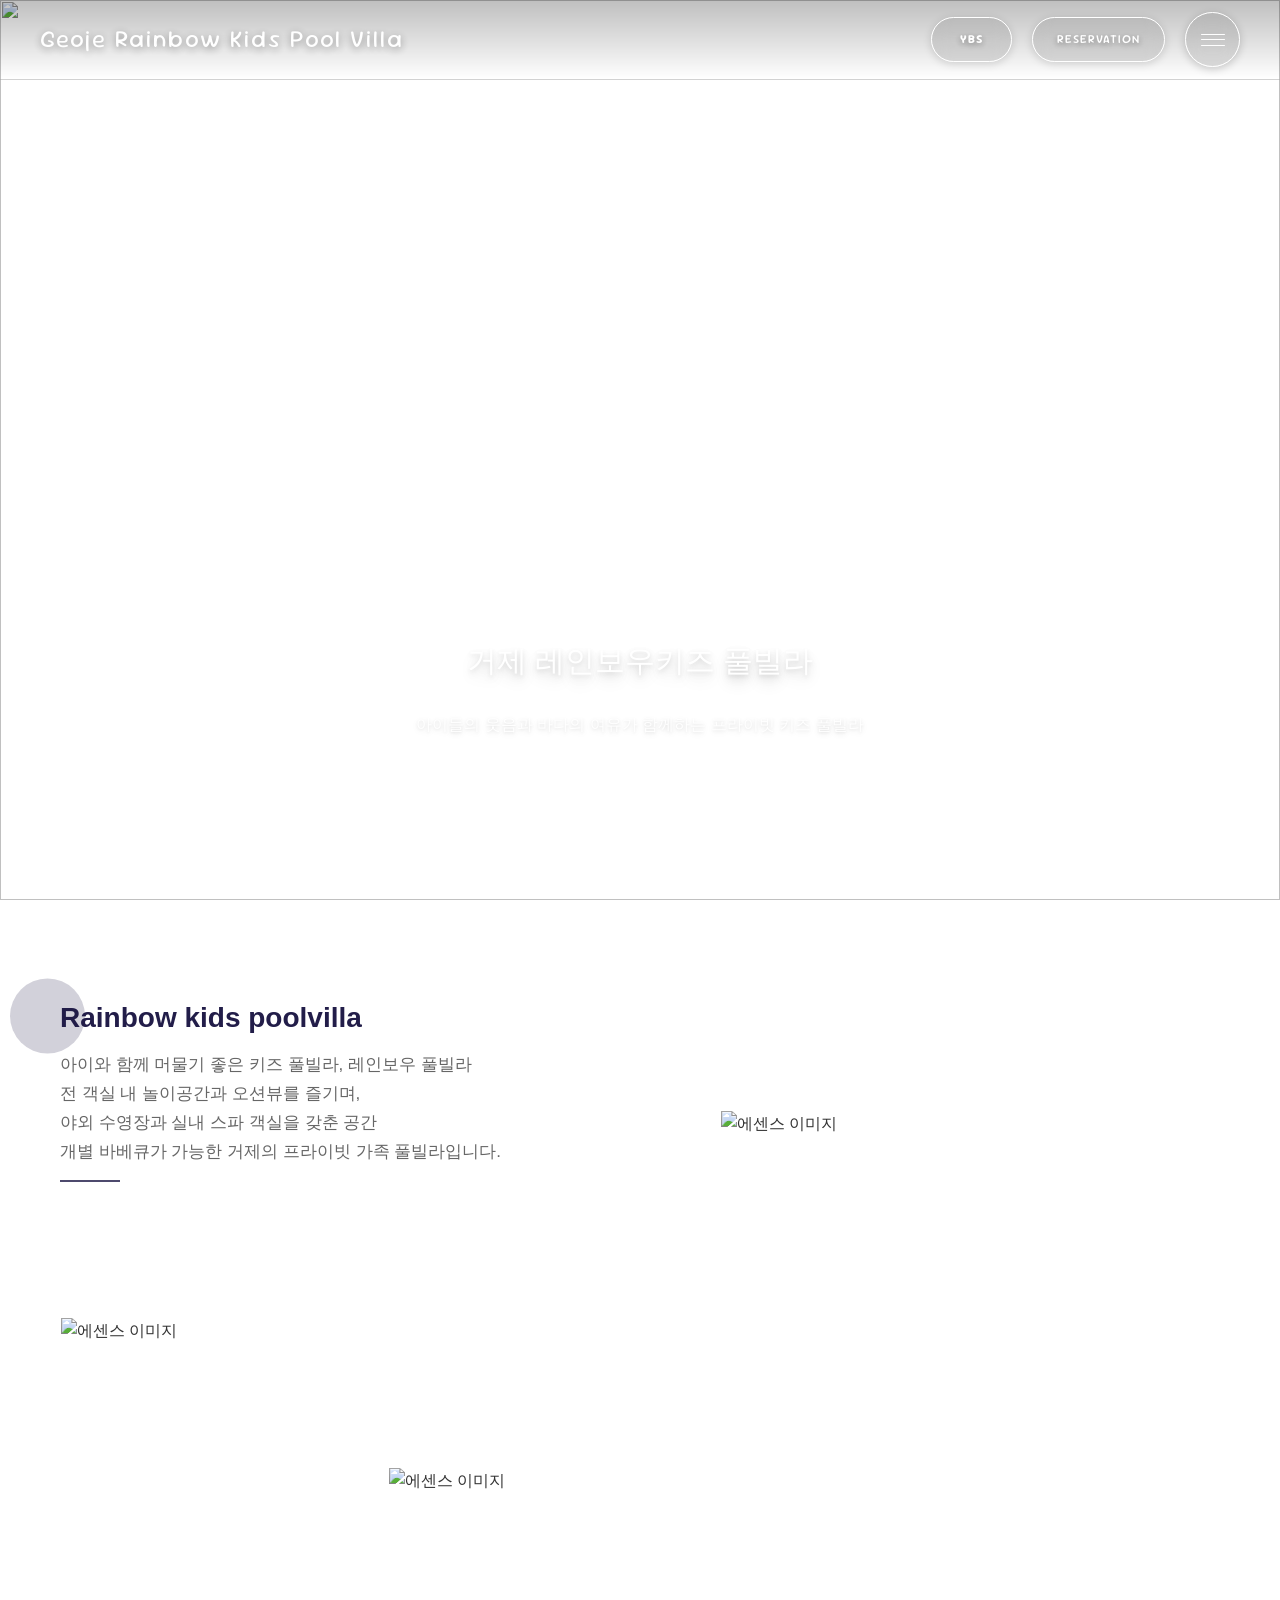
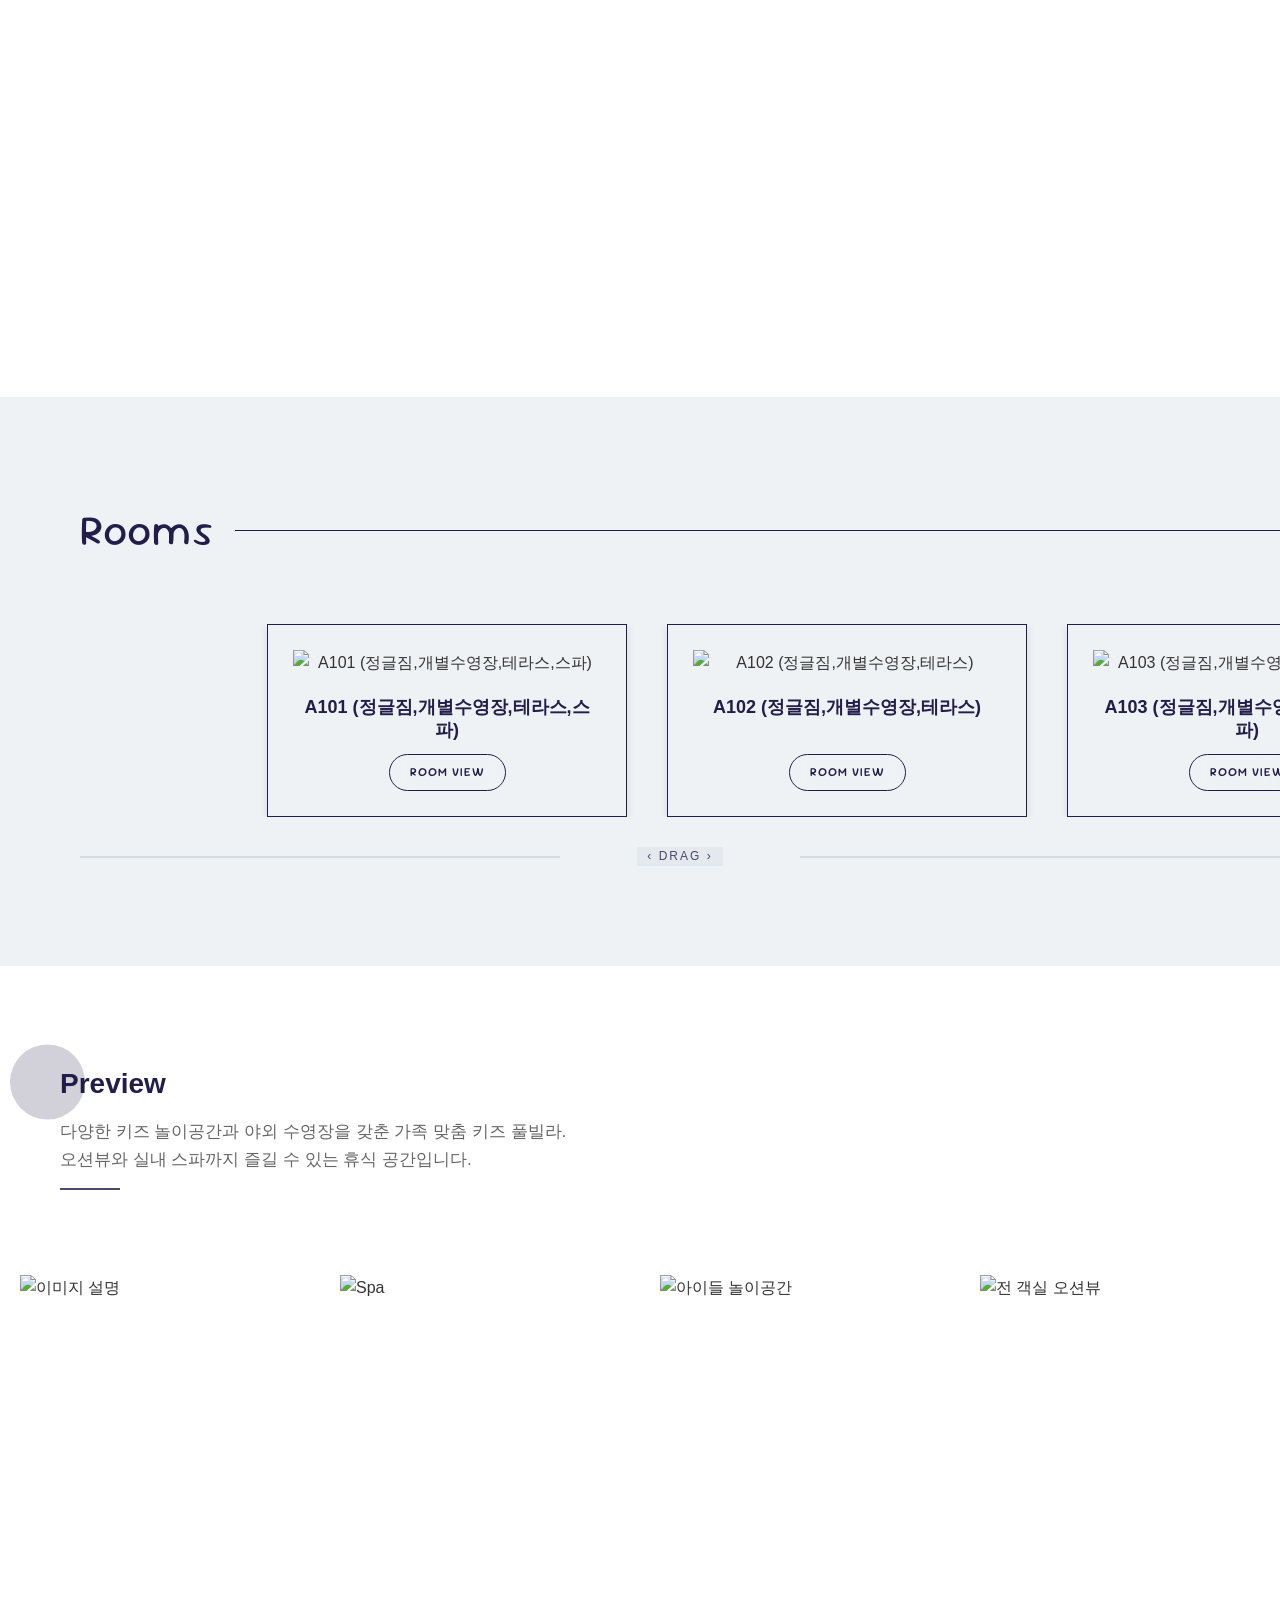
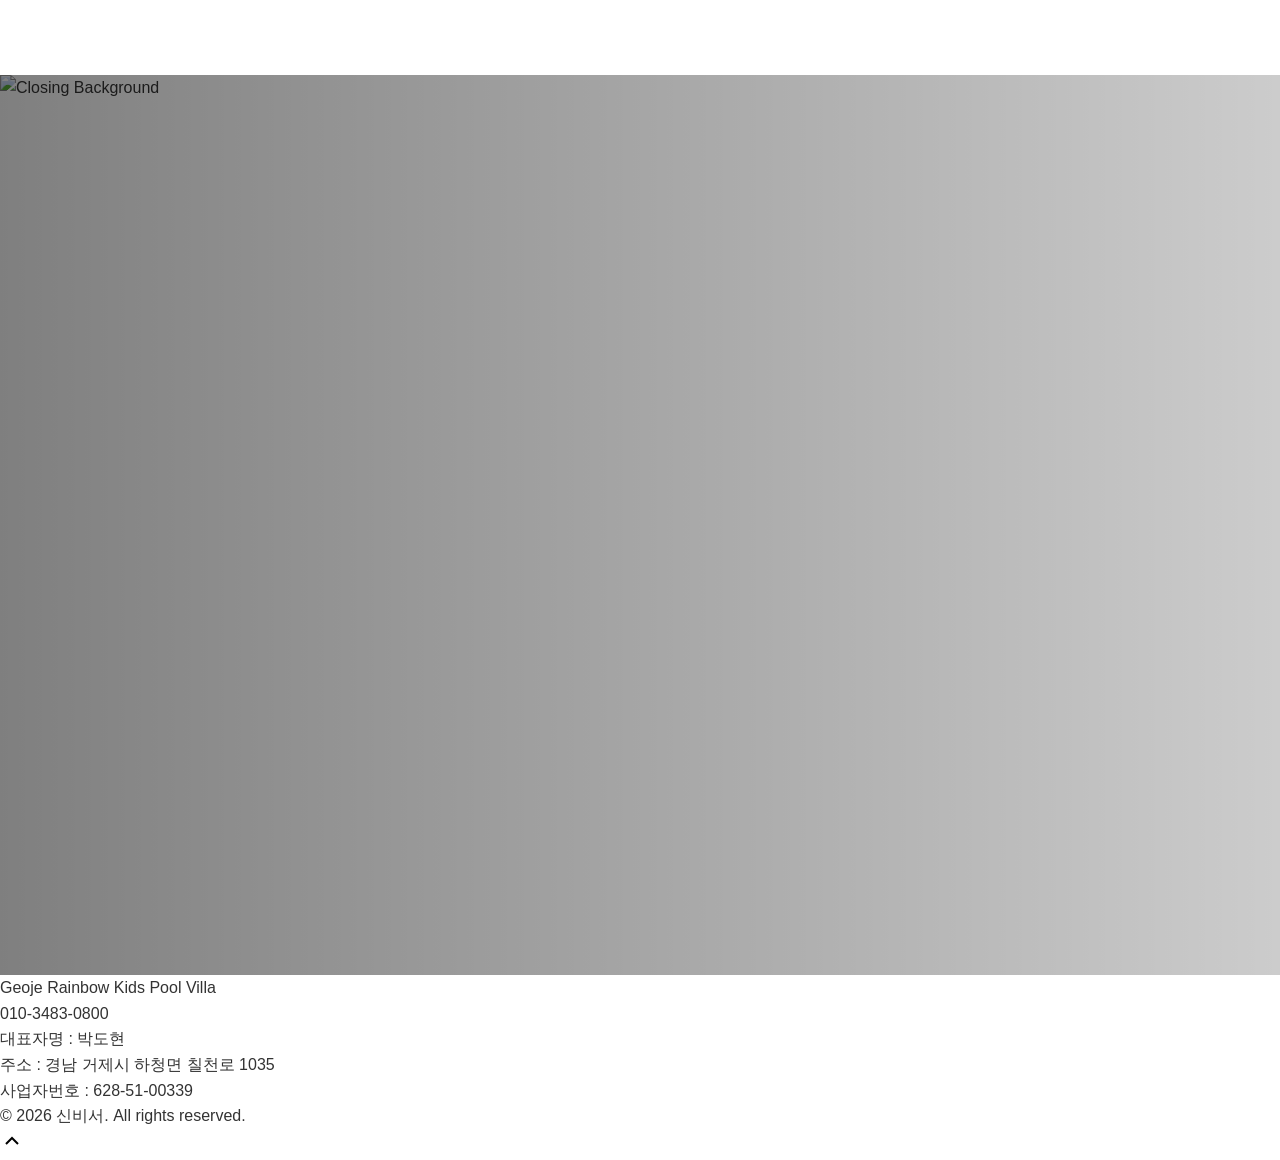
==== commit 9e09101a: "Update template code and data - deploy-template-update-1773647522889" ====
--- a/index.html
+++ b/index.html
@@ -21,14 +21,14 @@
   <meta property="og:type" content="website" />
   <meta property="og:title" content="거제 레인보우키즈풀빌라 - 홈" />
   
-  
+  <meta property="og:image" content="https://jlnjajtcnyqupfaqjerz.supabase.co/storage/v1/object/public/app-images/property/cdac4359-7866-4ee6-a41d-9ca07d571e25/thumbnail/1773047889763-u6ick17rcgf.jpg" />
   <meta property="og:url" content="https://rainbowkidspool.kr" />
 
   <!-- Twitter Card Meta Tags -->
   <meta name="twitter:card" content="summary_large_image" />
   <meta name="twitter:title" content="거제 레인보우키즈풀빌라 - 홈" />
   
-  
+  <meta name="twitter:image" content="https://jlnjajtcnyqupfaqjerz.supabase.co/storage/v1/object/public/app-images/property/cdac4359-7866-4ee6-a41d-9ca07d571e25/thumbnail/1773047889763-u6ick17rcgf.jpg" />
 </head>
 <body>
     <!-- Main Content -->
--- a/styles/index.css
+++ b/styles/index.css
@@ -445,6 +445,11 @@
 
 /* 모바일에서 세로줄 숨김 */
 @media (max-width: 768px) {
+    .hero-section {
+        height: 70vh;
+        min-height: 70vh;
+    }
+
     .essence-text-content::after {
         display: none;
     }
--- a/styles/theme.css
+++ b/styles/theme.css
@@ -4,17 +4,17 @@
 
 /* Font Faces */
 @font-face {
-  font-family: 'KccDodamdodam';
-  src: url('https://cdn.jsdelivr.net/gh/projectnoonnu/noonfonts_2302@1.0/KCC-DodamdodamR.woff2') format('woff2');
+  font-family: 'ImHyeMin';
+  src: url('https://cdn.jsdelivr.net/gh/projectnoonnu/noonfonts_2106@1.1/IM_Hyemin-Regular.woff2') format('woff2');
   font-weight: 400;
   font-display: swap;
 }
 
 /* CSS Variables */
 :root {
-  --font-ko-main: 'KccDodamdodam', sans-serif;
+  --font-ko-main: 'ImHyeMin', sans-serif;
   --font-ko-sub: 'Pretendard', sans-serif;
   --font-en-main: 'Sour Gummy', sans-serif;
   --color-primary: #FFFFFF;
-  --color-secondary: #435651;
+  --color-secondary: #221D49;
 }
--- a/styles/index.css
+++ b/styles/index.css
@@ -445,6 +445,11 @@
 
 /* 모바일에서 세로줄 숨김 */
 @media (max-width: 768px) {
+    .hero-section {
+        height: 70vh;
+        min-height: 70vh;
+    }
+
     .essence-text-content::after {
         display: none;
     }
